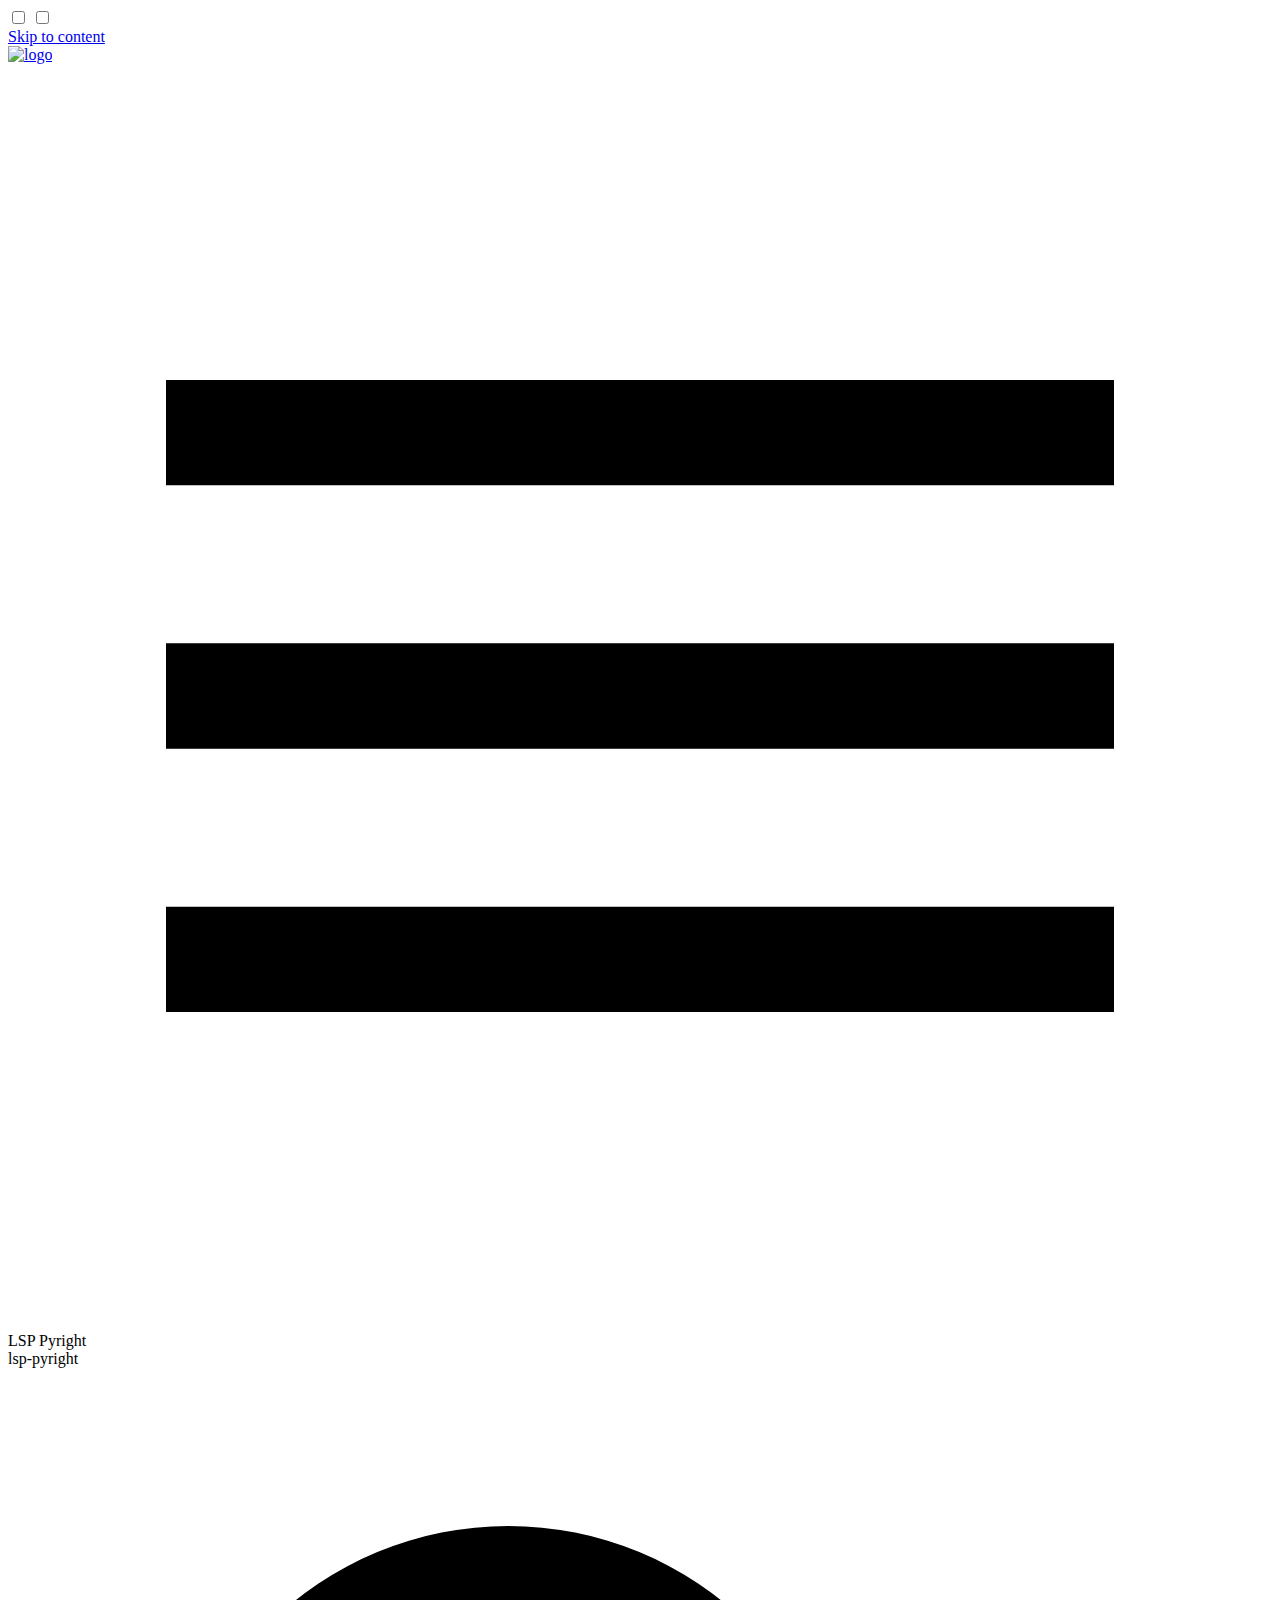
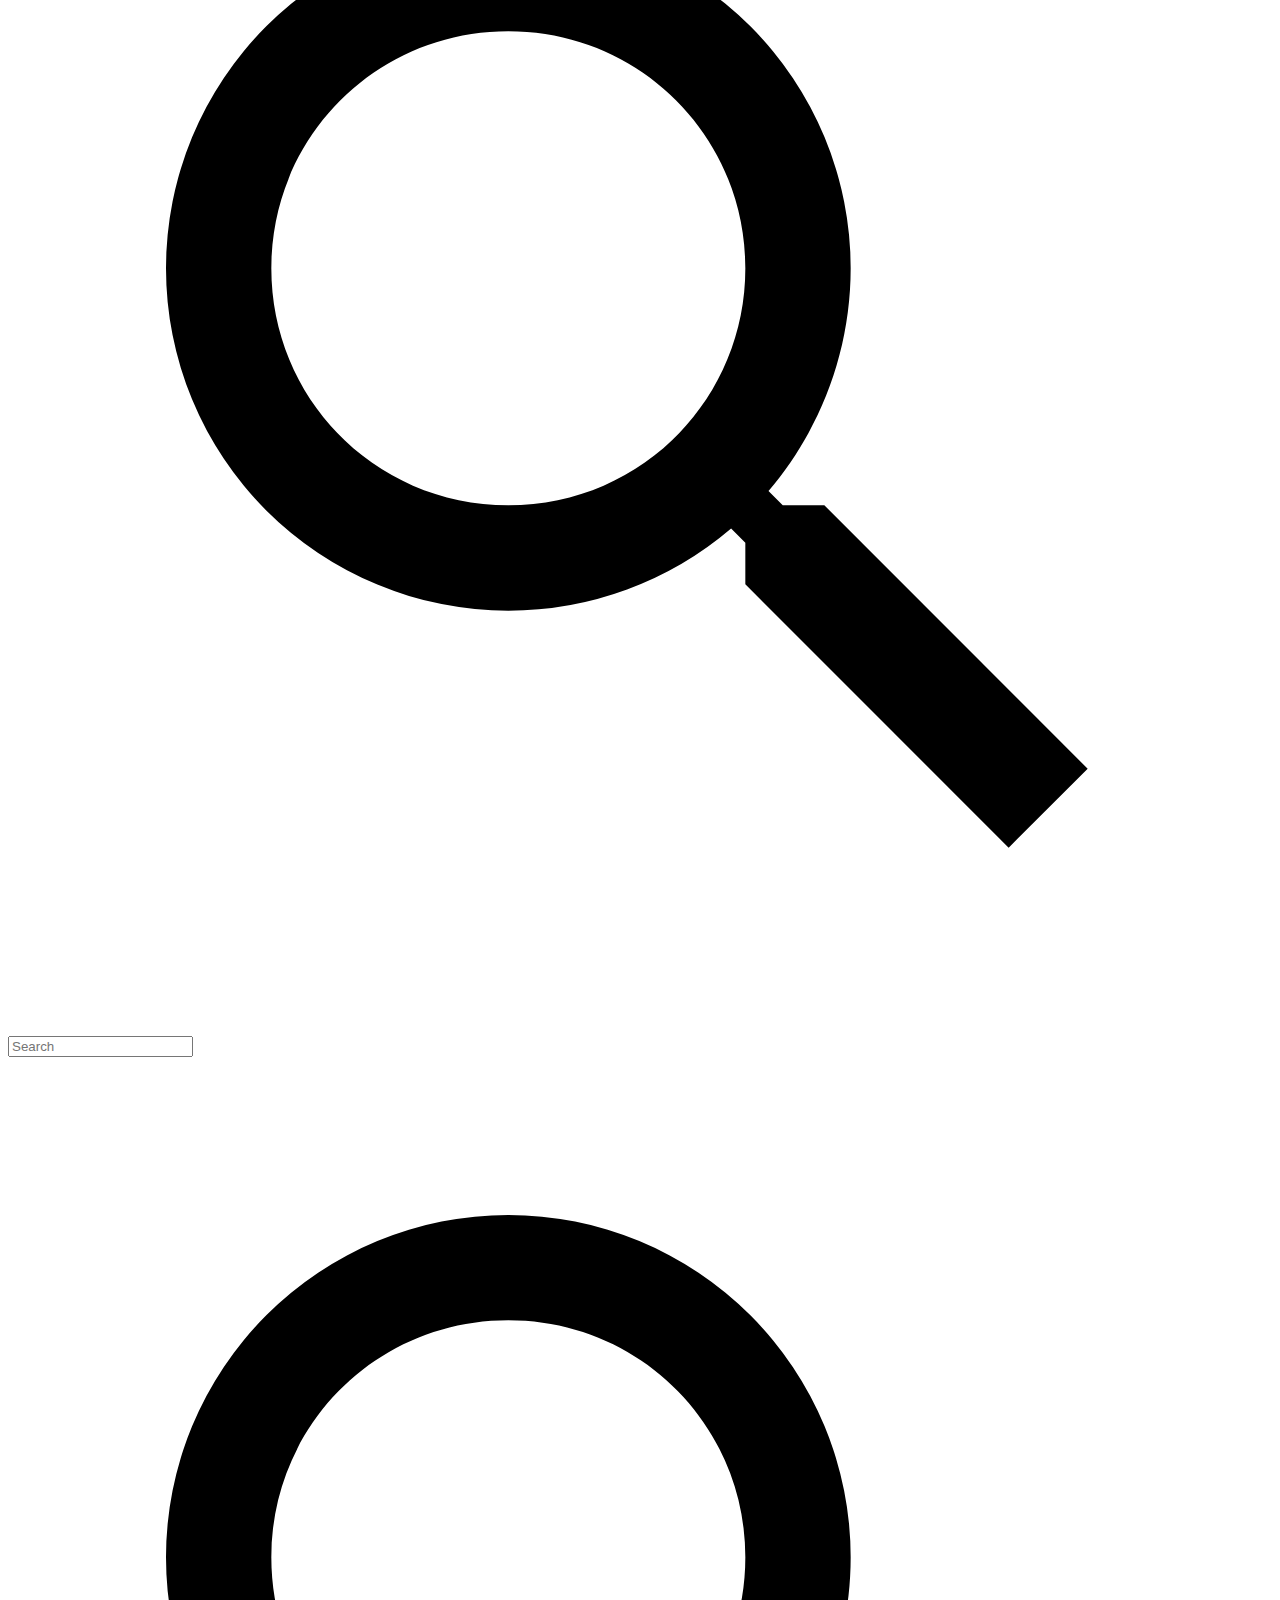
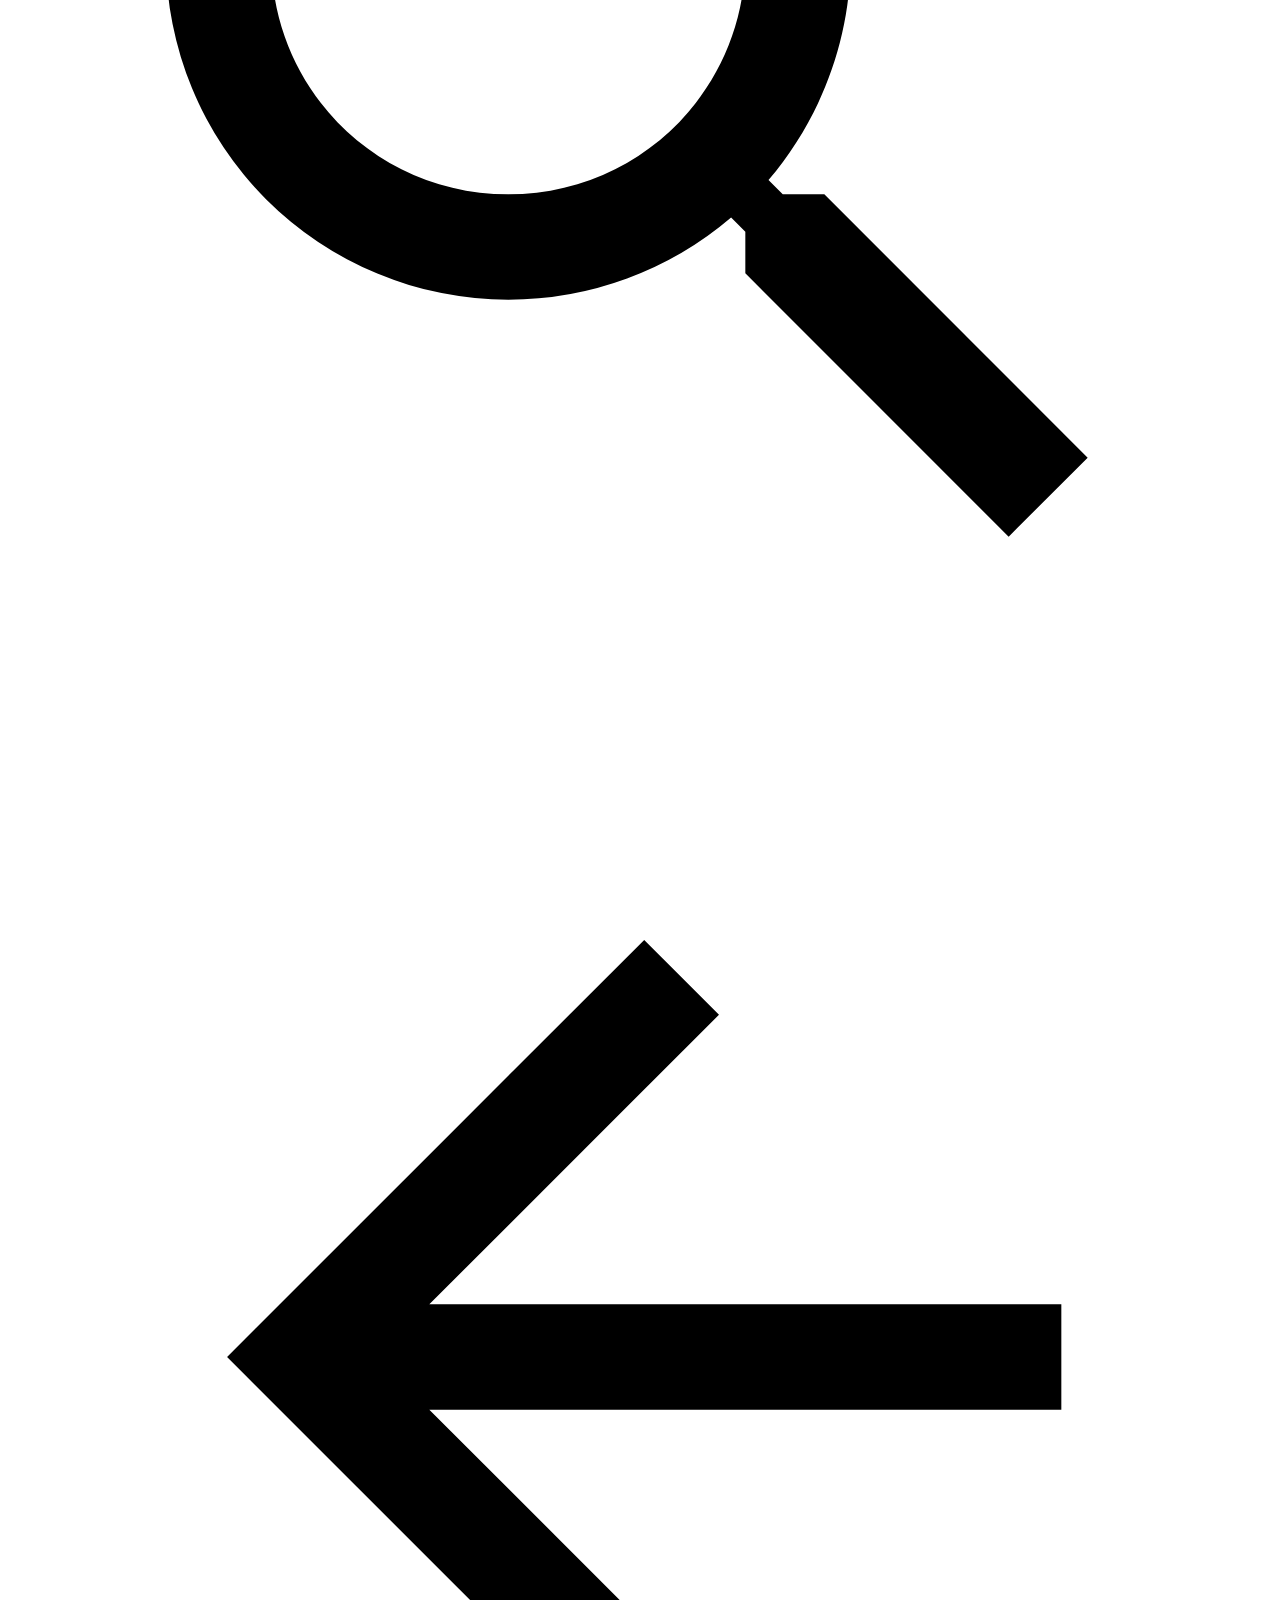
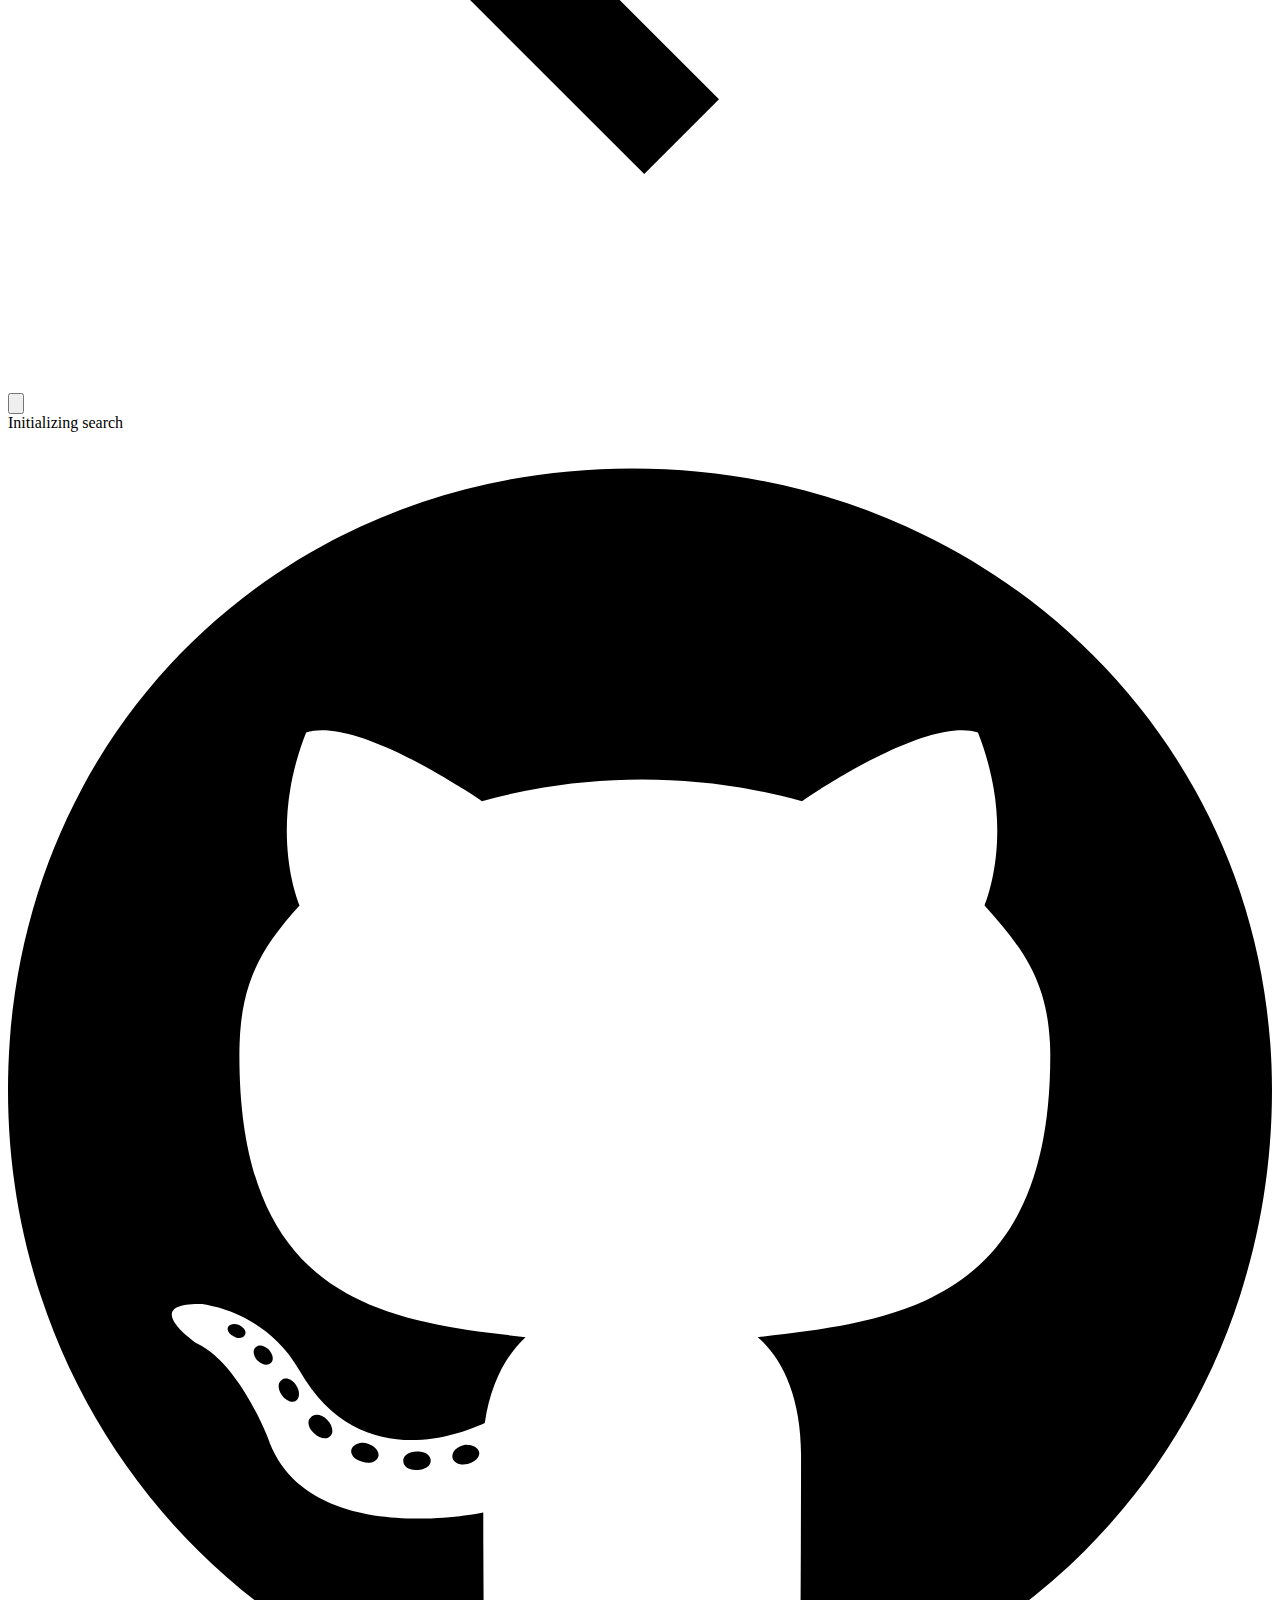
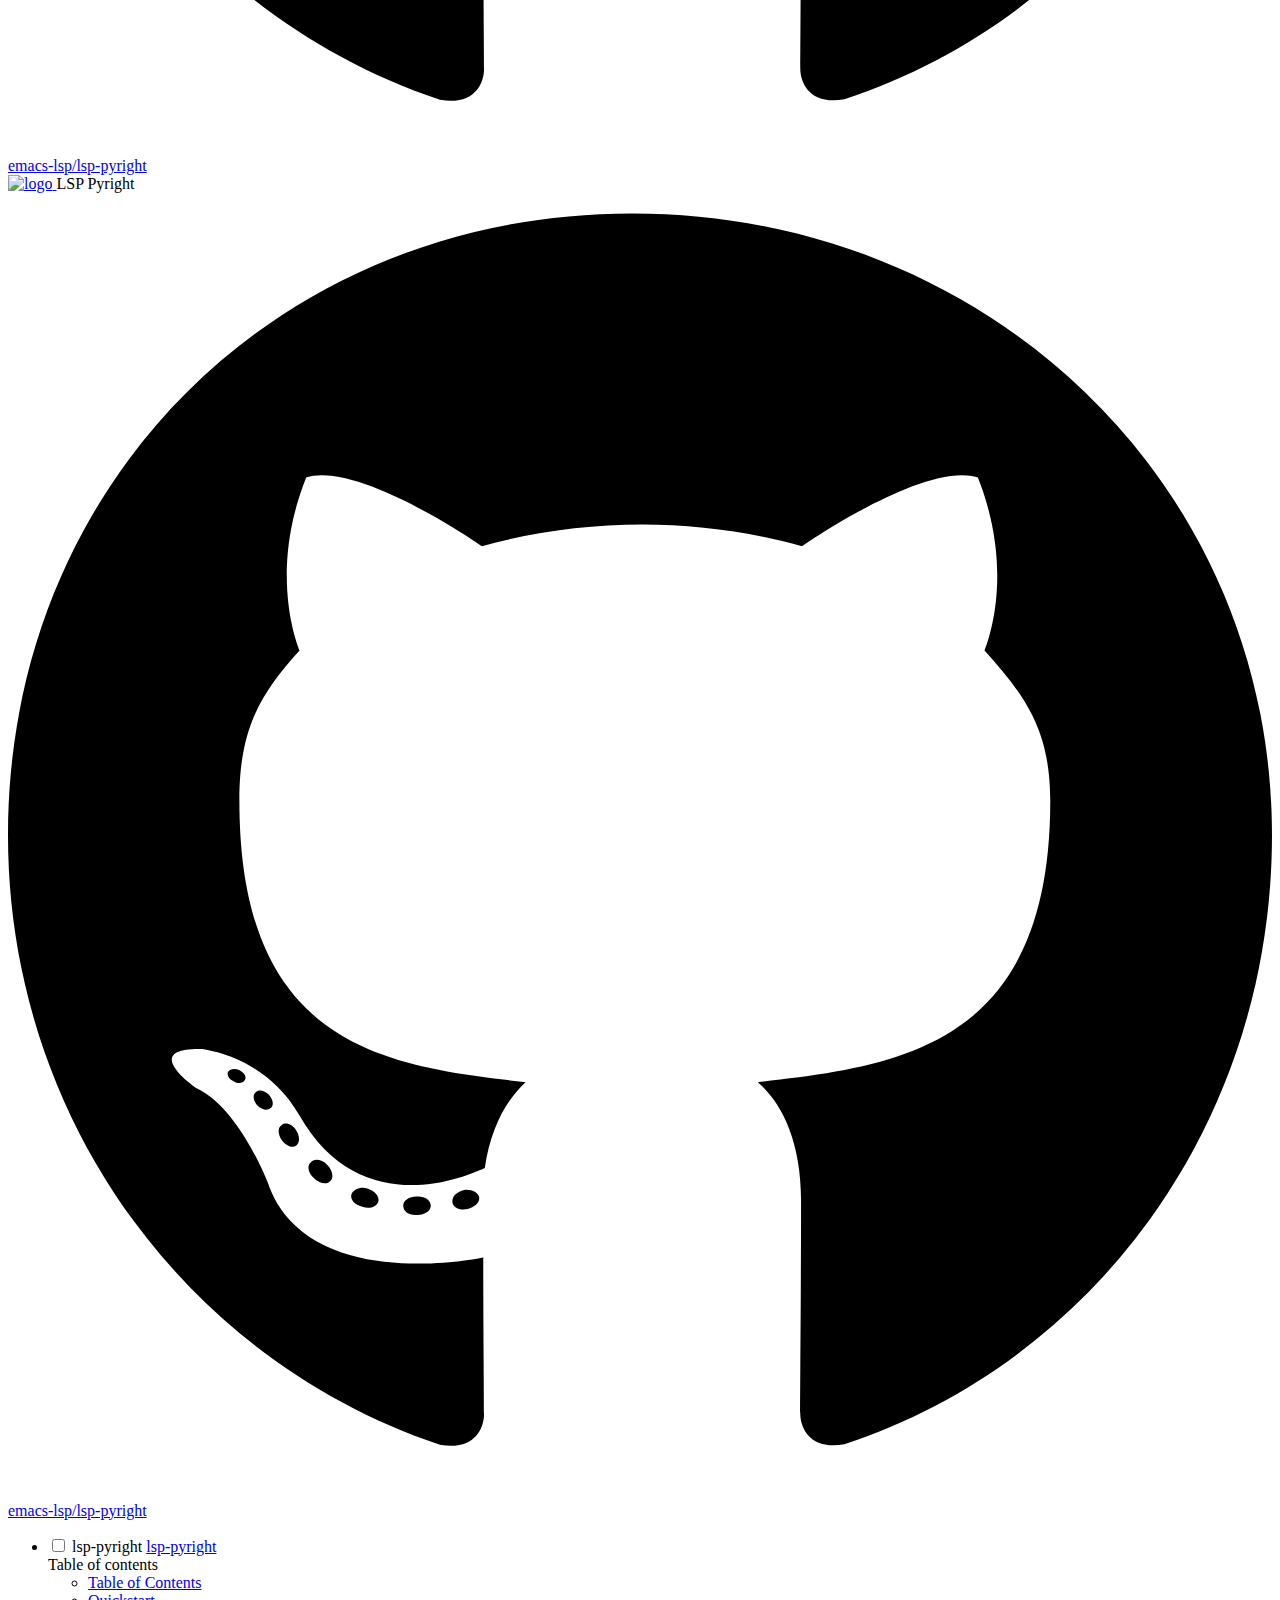
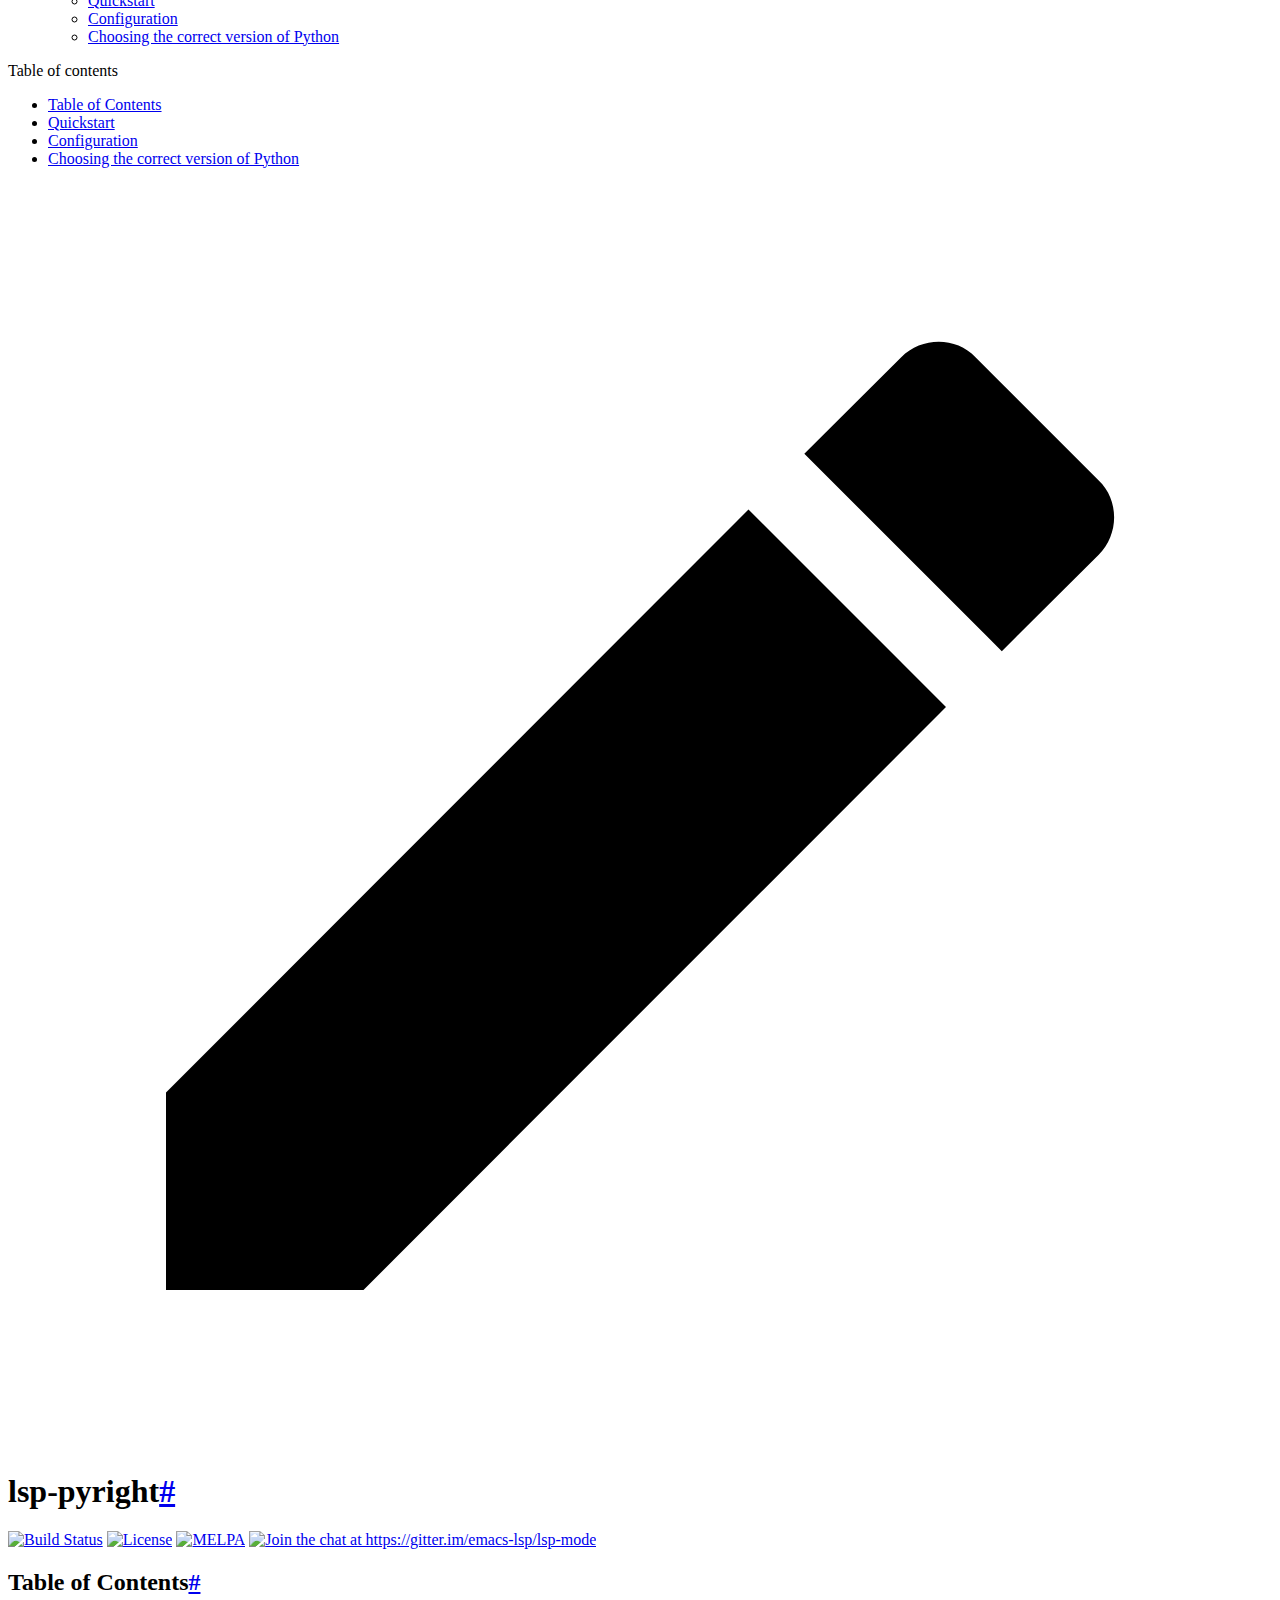
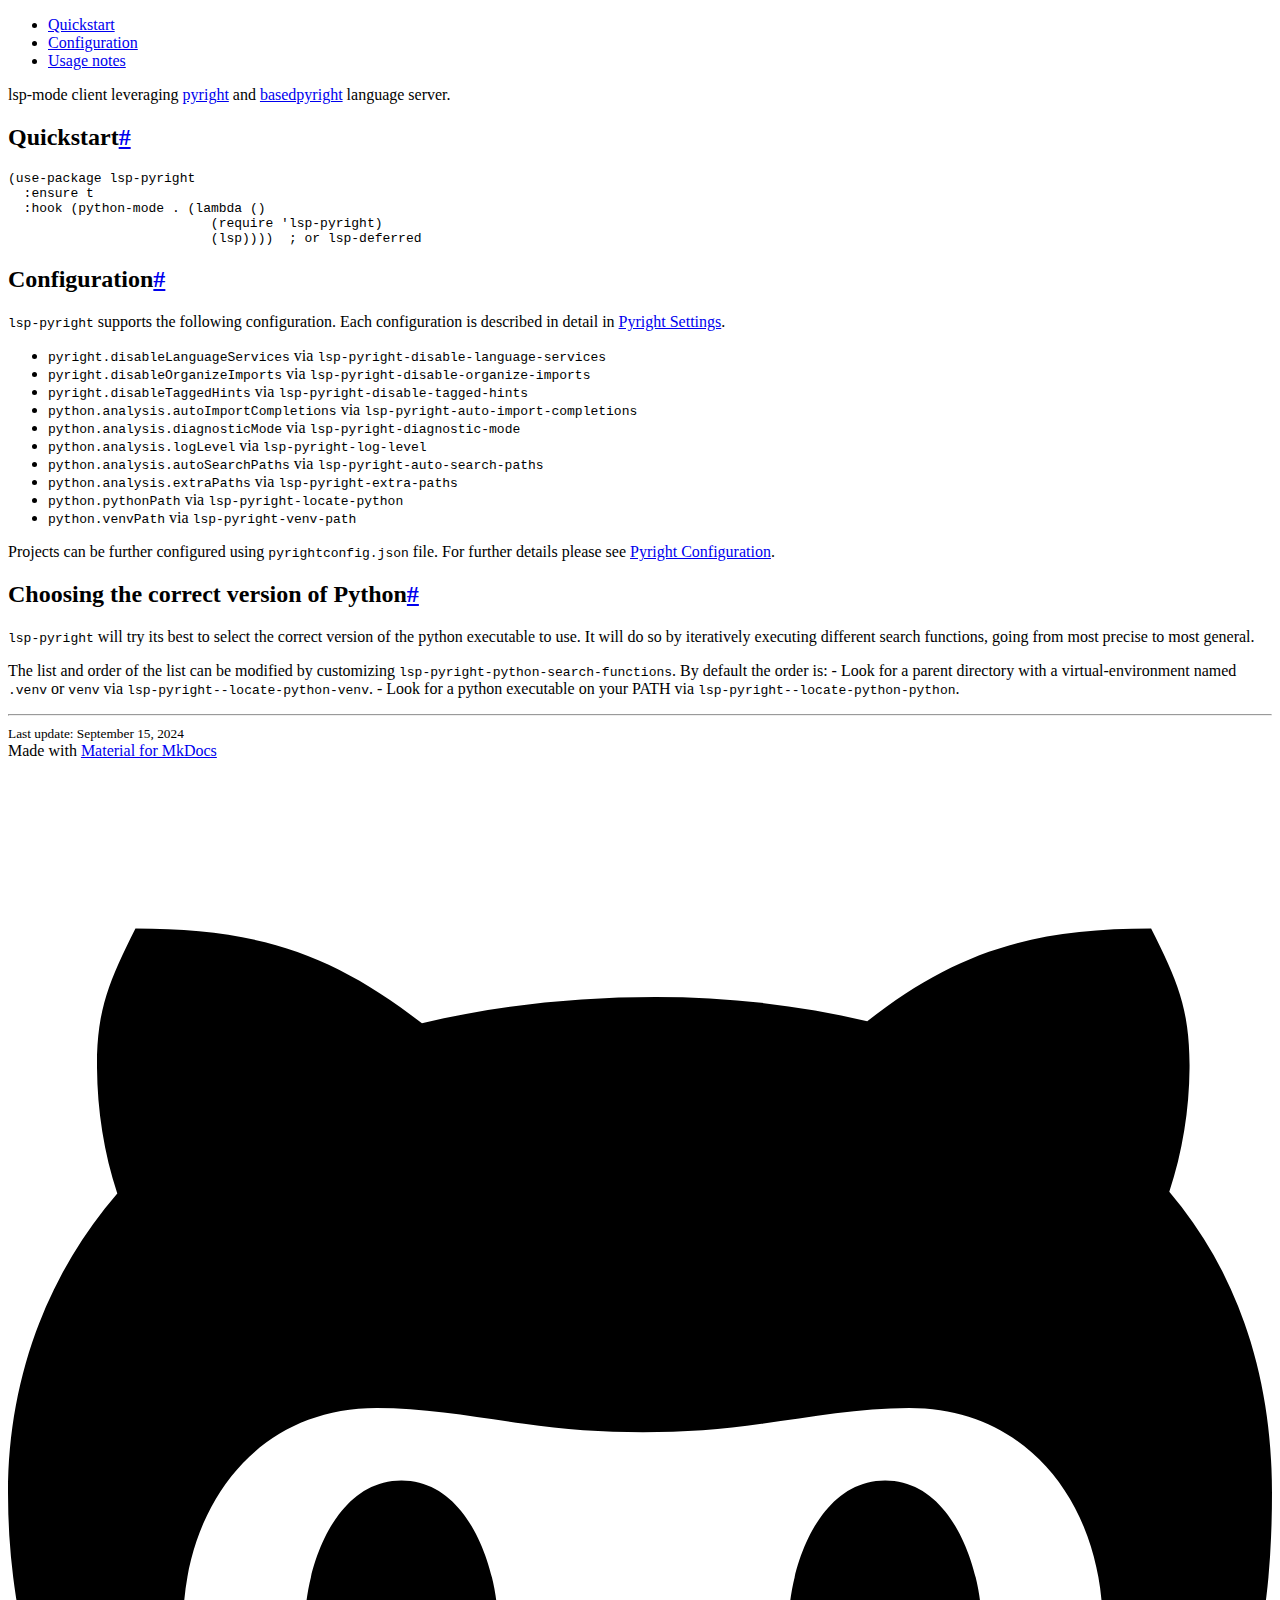
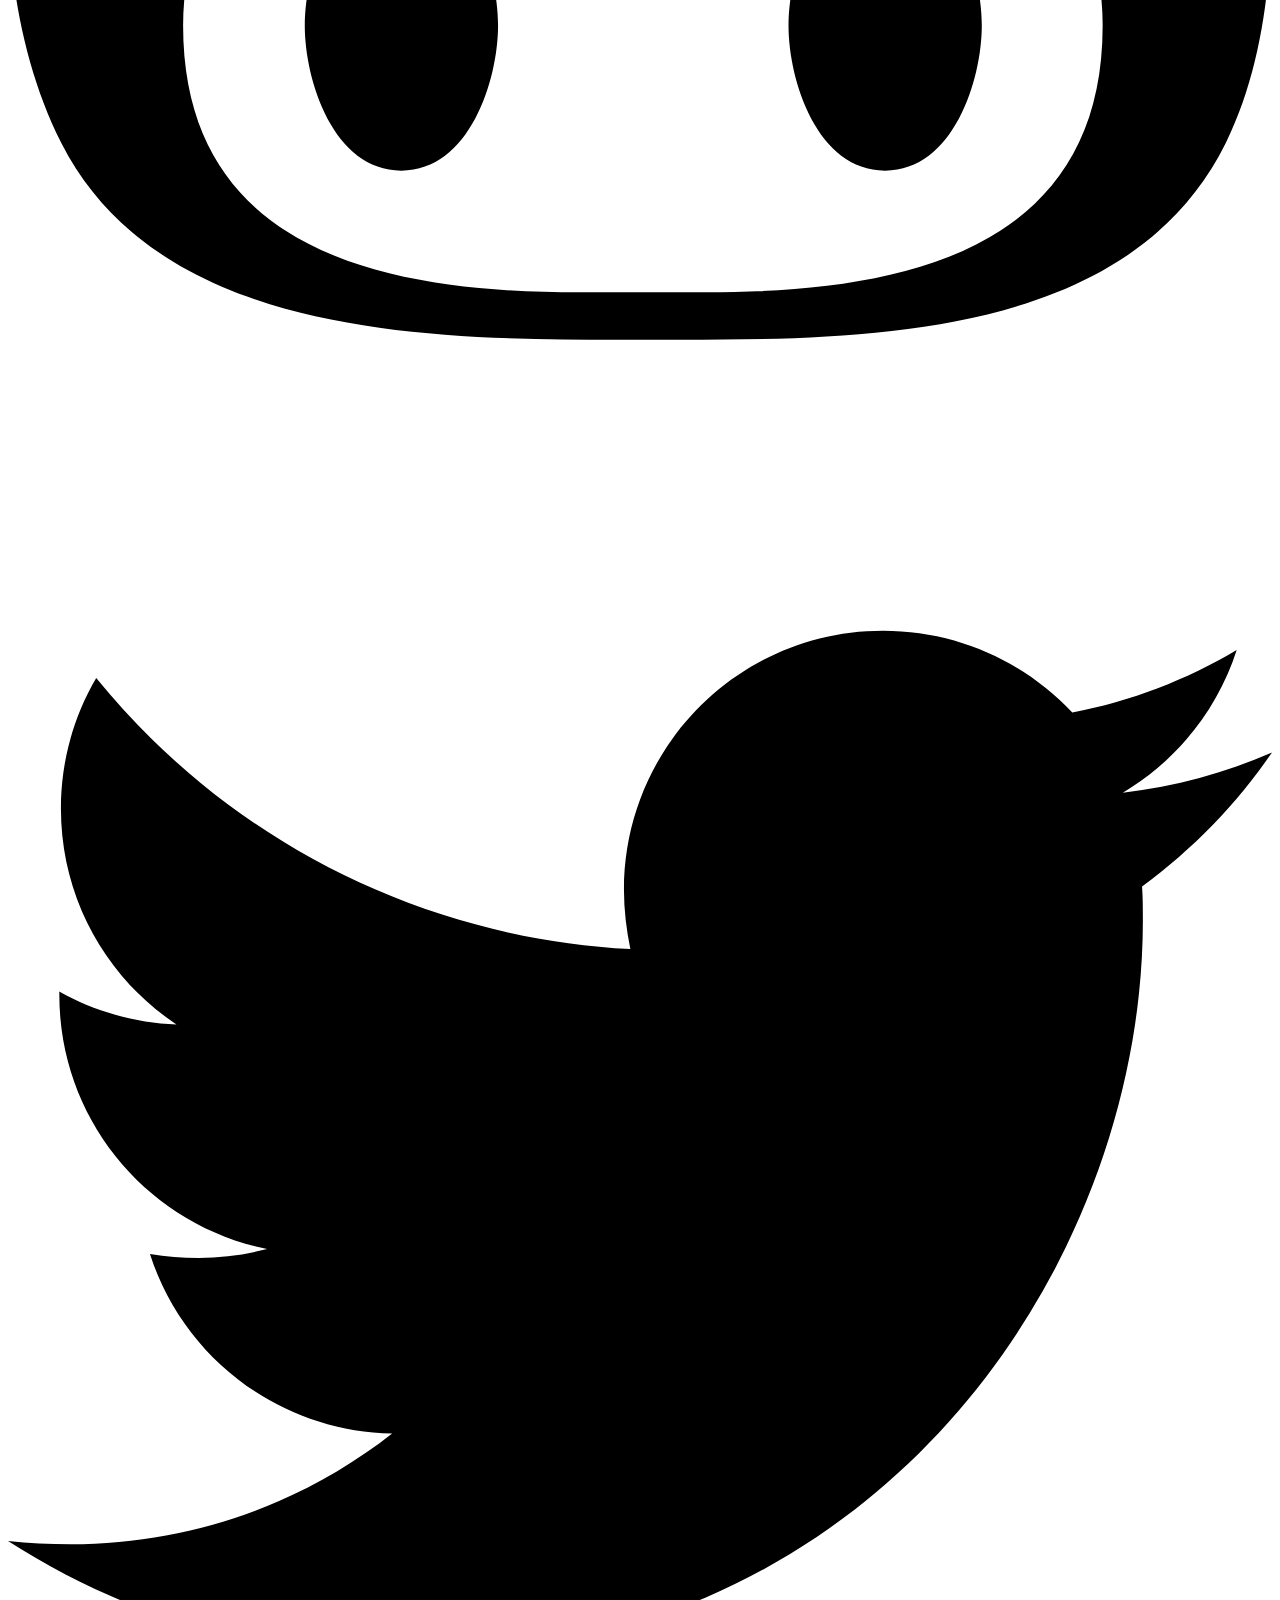
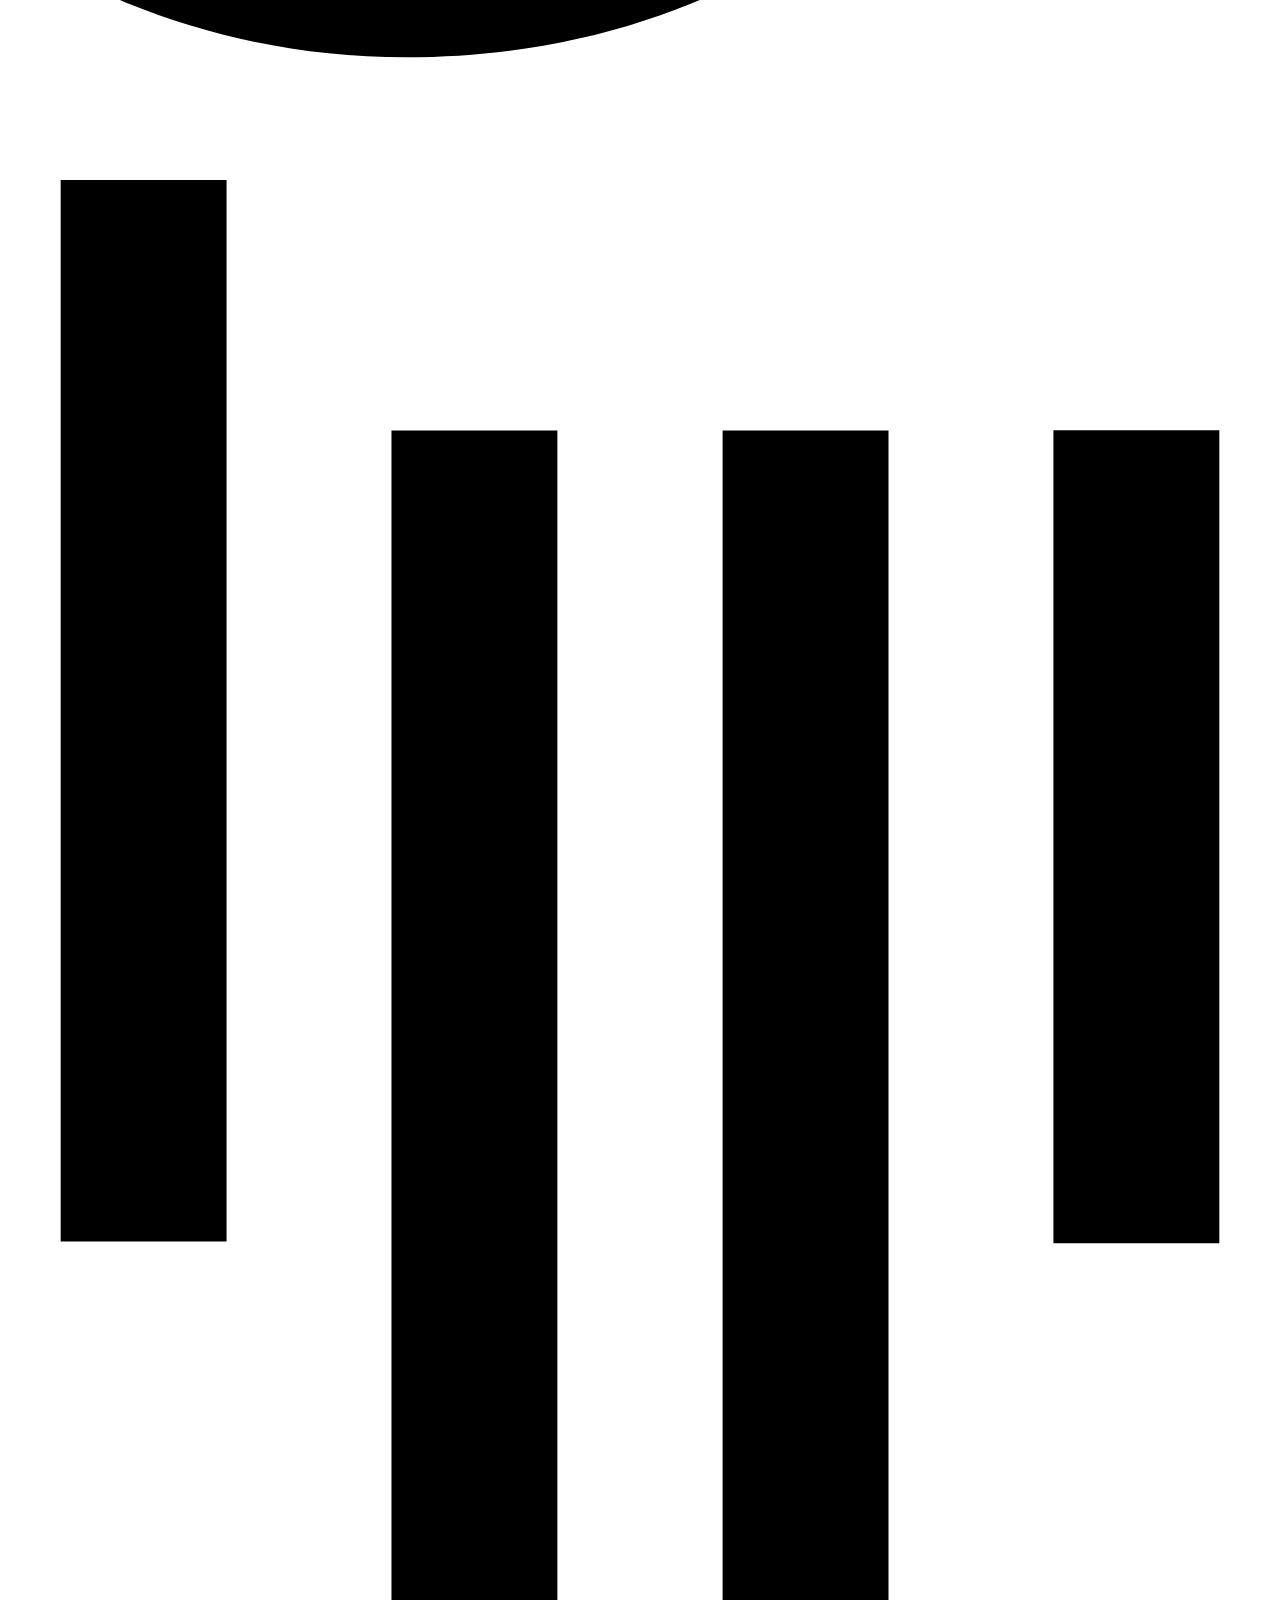
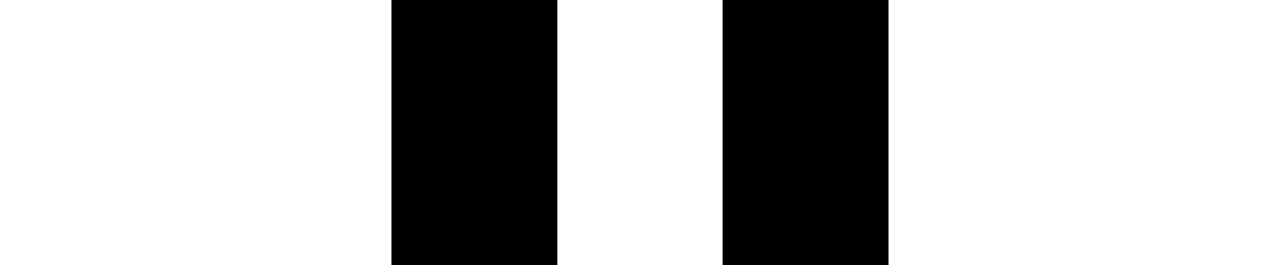
==== index.html @ d0a013f9 "deploy: 4aadc47f21da7561e5b79d75323e5bd85236c554" ====
<!doctype html>
<html lang="en" class="no-js">
  <head>
    
      <meta charset="utf-8">
      <meta name="viewport" content="width=device-width,initial-scale=1">
      
      
      
      <link rel="icon" href="images/logo.png">
      <meta name="generator" content="mkdocs-1.2.3, mkdocs-material-8.0.0">
    
    
      
        <title>LSP Pyright</title>
      
    
    
      <link rel="stylesheet" href="assets/stylesheets/main.ad626c1e.min.css">
      
        
        <link rel="stylesheet" href="assets/stylesheets/palette.9204c3b2.min.css">
        
      
    
    
    
      
        
        <link rel="preconnect" href="https://fonts.gstatic.com" crossorigin>
        <link rel="stylesheet" href="https://fonts.googleapis.com/css?family=Roboto:300,400,400i,700%7CRoboto+Mono&display=fallback">
        <style>:root{--md-text-font:"Roboto";--md-code-font:"Roboto Mono"}</style>
      
    
    
      <link rel="stylesheet" href="stylesheets/extra.css">
    
    <script>function __md_scope(e,t,_){return new URL(_||(t===localStorage?".":"."),location).pathname+"."+e}function __md_get(e,t=localStorage,_){return JSON.parse(t.getItem(__md_scope(e,t,_)))}function __md_set(e,t,_=localStorage,o){try{_.setItem(__md_scope(e,_,o),JSON.stringify(t))}catch(e){}}</script>
    
      


    
    
  </head>
  
  
    
    
    
    
    
    <body dir="ltr" data-md-color-scheme="" data-md-color-primary="none" data-md-color-accent="none">
  
    
    
    <input class="md-toggle" data-md-toggle="drawer" type="checkbox" id="__drawer" autocomplete="off">
    <input class="md-toggle" data-md-toggle="search" type="checkbox" id="__search" autocomplete="off">
    <label class="md-overlay" for="__drawer"></label>
    <div data-md-component="skip">
      
        
        <a href="#lsp-pyright" class="md-skip">
          Skip to content
        </a>
      
    </div>
    <div data-md-component="announce">
      
    </div>
    
    
      

<header class="md-header" data-md-component="header">
  <nav class="md-header__inner md-grid" aria-label="Header">
    <a href="." title="LSP Pyright" class="md-header__button md-logo" aria-label="LSP Pyright" data-md-component="logo">
      
  <img src="images/logo.png" alt="logo">

    </a>
    <label class="md-header__button md-icon" for="__drawer">
      <svg xmlns="http://www.w3.org/2000/svg" viewBox="0 0 24 24"><path d="M3 6h18v2H3V6m0 5h18v2H3v-2m0 5h18v2H3v-2z"/></svg>
    </label>
    <div class="md-header__title" data-md-component="header-title">
      <div class="md-header__ellipsis">
        <div class="md-header__topic">
          <span class="md-ellipsis">
            LSP Pyright
          </span>
        </div>
        <div class="md-header__topic" data-md-component="header-topic">
          <span class="md-ellipsis">
            
              lsp-pyright
            
          </span>
        </div>
      </div>
    </div>
    
    
    
      <label class="md-header__button md-icon" for="__search">
        <svg xmlns="http://www.w3.org/2000/svg" viewBox="0 0 24 24"><path d="M9.5 3A6.5 6.5 0 0 1 16 9.5c0 1.61-.59 3.09-1.56 4.23l.27.27h.79l5 5-1.5 1.5-5-5v-.79l-.27-.27A6.516 6.516 0 0 1 9.5 16 6.5 6.5 0 0 1 3 9.5 6.5 6.5 0 0 1 9.5 3m0 2C7 5 5 7 5 9.5S7 14 9.5 14 14 12 14 9.5 12 5 9.5 5z"/></svg>
      </label>
      <div class="md-search" data-md-component="search" role="dialog">
  <label class="md-search__overlay" for="__search"></label>
  <div class="md-search__inner" role="search">
    <form class="md-search__form" name="search">
      <input type="text" class="md-search__input" name="query" aria-label="Search" placeholder="Search" autocapitalize="off" autocorrect="off" autocomplete="off" spellcheck="false" data-md-component="search-query" required>
      <label class="md-search__icon md-icon" for="__search">
        <svg xmlns="http://www.w3.org/2000/svg" viewBox="0 0 24 24"><path d="M9.5 3A6.5 6.5 0 0 1 16 9.5c0 1.61-.59 3.09-1.56 4.23l.27.27h.79l5 5-1.5 1.5-5-5v-.79l-.27-.27A6.516 6.516 0 0 1 9.5 16 6.5 6.5 0 0 1 3 9.5 6.5 6.5 0 0 1 9.5 3m0 2C7 5 5 7 5 9.5S7 14 9.5 14 14 12 14 9.5 12 5 9.5 5z"/></svg>
        <svg xmlns="http://www.w3.org/2000/svg" viewBox="0 0 24 24"><path d="M20 11v2H8l5.5 5.5-1.42 1.42L4.16 12l7.92-7.92L13.5 5.5 8 11h12z"/></svg>
      </label>
      <nav class="md-search__options" aria-label="Search">
        
        <button type="reset" class="md-search__icon md-icon" aria-label="Clear" tabindex="-1">
          <svg xmlns="http://www.w3.org/2000/svg" viewBox="0 0 24 24"><path d="M19 6.41 17.59 5 12 10.59 6.41 5 5 6.41 10.59 12 5 17.59 6.41 19 12 13.41 17.59 19 19 17.59 13.41 12 19 6.41z"/></svg>
        </button>
      </nav>
      
    </form>
    <div class="md-search__output">
      <div class="md-search__scrollwrap" data-md-scrollfix>
        <div class="md-search-result" data-md-component="search-result">
          <div class="md-search-result__meta">
            Initializing search
          </div>
          <ol class="md-search-result__list"></ol>
        </div>
      </div>
    </div>
  </div>
</div>
    
    
      <div class="md-header__source">
        <a href="https://github.com/emacs-lsp/lsp-pyright/" title="Go to repository" class="md-source" data-md-component="source">
  <div class="md-source__icon md-icon">
    
    <svg xmlns="http://www.w3.org/2000/svg" viewBox="0 0 496 512"><path d="M165.9 397.4c0 2-2.3 3.6-5.2 3.6-3.3.3-5.6-1.3-5.6-3.6 0-2 2.3-3.6 5.2-3.6 3-.3 5.6 1.3 5.6 3.6zm-31.1-4.5c-.7 2 1.3 4.3 4.3 4.9 2.6 1 5.6 0 6.2-2s-1.3-4.3-4.3-5.2c-2.6-.7-5.5.3-6.2 2.3zm44.2-1.7c-2.9.7-4.9 2.6-4.6 4.9.3 2 2.9 3.3 5.9 2.6 2.9-.7 4.9-2.6 4.6-4.6-.3-1.9-3-3.2-5.9-2.9zM244.8 8C106.1 8 0 113.3 0 252c0 110.9 69.8 205.8 169.5 239.2 12.8 2.3 17.3-5.6 17.3-12.1 0-6.2-.3-40.4-.3-61.4 0 0-70 15-84.7-29.8 0 0-11.4-29.1-27.8-36.6 0 0-22.9-15.7 1.6-15.4 0 0 24.9 2 38.6 25.8 21.9 38.6 58.6 27.5 72.9 20.9 2.3-16 8.8-27.1 16-33.7-55.9-6.2-112.3-14.3-112.3-110.5 0-27.5 7.6-41.3 23.6-58.9-2.6-6.5-11.1-33.3 2.6-67.9 20.9-6.5 69 27 69 27 20-5.6 41.5-8.5 62.8-8.5s42.8 2.9 62.8 8.5c0 0 48.1-33.6 69-27 13.7 34.7 5.2 61.4 2.6 67.9 16 17.7 25.8 31.5 25.8 58.9 0 96.5-58.9 104.2-114.8 110.5 9.2 7.9 17 22.9 17 46.4 0 33.7-.3 75.4-.3 83.6 0 6.5 4.6 14.4 17.3 12.1C428.2 457.8 496 362.9 496 252 496 113.3 383.5 8 244.8 8zM97.2 352.9c-1.3 1-1 3.3.7 5.2 1.6 1.6 3.9 2.3 5.2 1 1.3-1 1-3.3-.7-5.2-1.6-1.6-3.9-2.3-5.2-1zm-10.8-8.1c-.7 1.3.3 2.9 2.3 3.9 1.6 1 3.6.7 4.3-.7.7-1.3-.3-2.9-2.3-3.9-2-.6-3.6-.3-4.3.7zm32.4 35.6c-1.6 1.3-1 4.3 1.3 6.2 2.3 2.3 5.2 2.6 6.5 1 1.3-1.3.7-4.3-1.3-6.2-2.2-2.3-5.2-2.6-6.5-1zm-11.4-14.7c-1.6 1-1.6 3.6 0 5.9 1.6 2.3 4.3 3.3 5.6 2.3 1.6-1.3 1.6-3.9 0-6.2-1.4-2.3-4-3.3-5.6-2z"/></svg>
  </div>
  <div class="md-source__repository">
    emacs-lsp/lsp-pyright
  </div>
</a>
      </div>
    
  </nav>
  
</header>
    
    <div class="md-container" data-md-component="container">
      
      
        
          
        
      
      <main class="md-main" data-md-component="main">
        <div class="md-main__inner md-grid">
          
            
              
              <div class="md-sidebar md-sidebar--primary" data-md-component="sidebar" data-md-type="navigation" >
                <div class="md-sidebar__scrollwrap">
                  <div class="md-sidebar__inner">
                    


<nav class="md-nav md-nav--primary" aria-label="Navigation" data-md-level="0">
  <label class="md-nav__title" for="__drawer">
    <a href="." title="LSP Pyright" class="md-nav__button md-logo" aria-label="LSP Pyright" data-md-component="logo">
      
  <img src="images/logo.png" alt="logo">

    </a>
    LSP Pyright
  </label>
  
    <div class="md-nav__source">
      <a href="https://github.com/emacs-lsp/lsp-pyright/" title="Go to repository" class="md-source" data-md-component="source">
  <div class="md-source__icon md-icon">
    
    <svg xmlns="http://www.w3.org/2000/svg" viewBox="0 0 496 512"><path d="M165.9 397.4c0 2-2.3 3.6-5.2 3.6-3.3.3-5.6-1.3-5.6-3.6 0-2 2.3-3.6 5.2-3.6 3-.3 5.6 1.3 5.6 3.6zm-31.1-4.5c-.7 2 1.3 4.3 4.3 4.9 2.6 1 5.6 0 6.2-2s-1.3-4.3-4.3-5.2c-2.6-.7-5.5.3-6.2 2.3zm44.2-1.7c-2.9.7-4.9 2.6-4.6 4.9.3 2 2.9 3.3 5.9 2.6 2.9-.7 4.9-2.6 4.6-4.6-.3-1.9-3-3.2-5.9-2.9zM244.8 8C106.1 8 0 113.3 0 252c0 110.9 69.8 205.8 169.5 239.2 12.8 2.3 17.3-5.6 17.3-12.1 0-6.2-.3-40.4-.3-61.4 0 0-70 15-84.7-29.8 0 0-11.4-29.1-27.8-36.6 0 0-22.9-15.7 1.6-15.4 0 0 24.9 2 38.6 25.8 21.9 38.6 58.6 27.5 72.9 20.9 2.3-16 8.8-27.1 16-33.7-55.9-6.2-112.3-14.3-112.3-110.5 0-27.5 7.6-41.3 23.6-58.9-2.6-6.5-11.1-33.3 2.6-67.9 20.9-6.5 69 27 69 27 20-5.6 41.5-8.5 62.8-8.5s42.8 2.9 62.8 8.5c0 0 48.1-33.6 69-27 13.7 34.7 5.2 61.4 2.6 67.9 16 17.7 25.8 31.5 25.8 58.9 0 96.5-58.9 104.2-114.8 110.5 9.2 7.9 17 22.9 17 46.4 0 33.7-.3 75.4-.3 83.6 0 6.5 4.6 14.4 17.3 12.1C428.2 457.8 496 362.9 496 252 496 113.3 383.5 8 244.8 8zM97.2 352.9c-1.3 1-1 3.3.7 5.2 1.6 1.6 3.9 2.3 5.2 1 1.3-1 1-3.3-.7-5.2-1.6-1.6-3.9-2.3-5.2-1zm-10.8-8.1c-.7 1.3.3 2.9 2.3 3.9 1.6 1 3.6.7 4.3-.7.7-1.3-.3-2.9-2.3-3.9-2-.6-3.6-.3-4.3.7zm32.4 35.6c-1.6 1.3-1 4.3 1.3 6.2 2.3 2.3 5.2 2.6 6.5 1 1.3-1.3.7-4.3-1.3-6.2-2.2-2.3-5.2-2.6-6.5-1zm-11.4-14.7c-1.6 1-1.6 3.6 0 5.9 1.6 2.3 4.3 3.3 5.6 2.3 1.6-1.3 1.6-3.9 0-6.2-1.4-2.3-4-3.3-5.6-2z"/></svg>
  </div>
  <div class="md-source__repository">
    emacs-lsp/lsp-pyright
  </div>
</a>
    </div>
  
  <ul class="md-nav__list" data-md-scrollfix>
    
      
      
      

  
  
    
  
  
    <li class="md-nav__item md-nav__item--active">
      
      <input class="md-nav__toggle md-toggle" data-md-toggle="toc" type="checkbox" id="__toc">
      
      
        
      
      
        <label class="md-nav__link md-nav__link--active" for="__toc">
          lsp-pyright
          <span class="md-nav__icon md-icon"></span>
        </label>
      
      <a href="." class="md-nav__link md-nav__link--active">
        lsp-pyright
      </a>
      
        

<nav class="md-nav md-nav--secondary" aria-label="Table of contents">
  
  
  
    
  
  
    <label class="md-nav__title" for="__toc">
      <span class="md-nav__icon md-icon"></span>
      Table of contents
    </label>
    <ul class="md-nav__list" data-md-component="toc" data-md-scrollfix>
      
        <li class="md-nav__item">
  <a href="#table-of-contents" class="md-nav__link">
    Table of Contents
  </a>
  
</li>
      
        <li class="md-nav__item">
  <a href="#quickstart" class="md-nav__link">
    Quickstart
  </a>
  
</li>
      
        <li class="md-nav__item">
  <a href="#configuration" class="md-nav__link">
    Configuration
  </a>
  
</li>
      
        <li class="md-nav__item">
  <a href="#choosing-the-correct-version-of-python" class="md-nav__link">
    Choosing the correct version of Python
  </a>
  
</li>
      
    </ul>
  
</nav>
      
    </li>
  

    
  </ul>
</nav>
                  </div>
                </div>
              </div>
            
            
              
              <div class="md-sidebar md-sidebar--secondary" data-md-component="sidebar" data-md-type="toc" >
                <div class="md-sidebar__scrollwrap">
                  <div class="md-sidebar__inner">
                    

<nav class="md-nav md-nav--secondary" aria-label="Table of contents">
  
  
  
    
  
  
    <label class="md-nav__title" for="__toc">
      <span class="md-nav__icon md-icon"></span>
      Table of contents
    </label>
    <ul class="md-nav__list" data-md-component="toc" data-md-scrollfix>
      
        <li class="md-nav__item">
  <a href="#table-of-contents" class="md-nav__link">
    Table of Contents
  </a>
  
</li>
      
        <li class="md-nav__item">
  <a href="#quickstart" class="md-nav__link">
    Quickstart
  </a>
  
</li>
      
        <li class="md-nav__item">
  <a href="#configuration" class="md-nav__link">
    Configuration
  </a>
  
</li>
      
        <li class="md-nav__item">
  <a href="#choosing-the-correct-version-of-python" class="md-nav__link">
    Choosing the correct version of Python
  </a>
  
</li>
      
    </ul>
  
</nav>
                  </div>
                </div>
              </div>
            
          
          <div class="md-content" data-md-component="content">
            <article class="md-content__inner md-typeset">
              
                
<a href="https://github.com/emacs-lsp/lsp-pyright/edit/master/docs/README.md" title="Edit this page" class="md-content__button md-icon">
  <svg xmlns="http://www.w3.org/2000/svg" viewBox="0 0 24 24"><path d="M20.71 7.04c.39-.39.39-1.04 0-1.41l-2.34-2.34c-.37-.39-1.02-.39-1.41 0l-1.84 1.83 3.75 3.75M3 17.25V21h3.75L17.81 9.93l-3.75-3.75L3 17.25z"/></svg>
</a>


<h1 id="lsp-pyright">lsp-pyright<a class="headerlink" href="#lsp-pyright" title="Permanent link">#</a></h1>
<p><a href="https://github.com/emacs-lsp/lsp-pyright/actions"><img alt="Build Status" src="https://github.com/emacs-lsp/lsp-pyright/workflows/CI/badge.svg?branch=master" /></a>
<a href="License"><img alt="License" src="http://img.shields.io/:License-GPL3-blue.svg" /></a>
<a href="https://melpa.org/#/lsp-pyright"><img alt="MELPA" src="https://melpa.org/packages/lsp-pyright-badge.svg" /></a>
<a href="https://gitter.im/emacs-lsp/lsp-mode?utm_source=badge&amp;utm_medium=badge&amp;utm_campaign=pr-badge&amp;utm_content=badge"><img alt="Join the chat at https://gitter.im/emacs-lsp/lsp-mode" src="https://badges.gitter.im/emacs-lsp/lsp-mode.svg" /></a></p>
<!-- markdown-toc start - Don't edit this section. Run M-x markdown-toc-refresh-toc -->

<h2 id="table-of-contents">Table of Contents<a class="headerlink" href="#table-of-contents" title="Permanent link">#</a></h2>
<ul>
<li><a href="#quickstart">Quickstart</a></li>
<li><a href="#configuration">Configuration</a></li>
<li><a href="#usage-notes">Usage notes</a></li>
</ul>
<!-- markdown-toc end -->

<p>lsp-mode client leveraging <a href="https://github.com/microsoft/pyright">pyright</a> and <a href="https://github.com/DetachHead/basedpyright">basedpyright</a> language server.</p>
<h2 id="quickstart">Quickstart<a class="headerlink" href="#quickstart" title="Permanent link">#</a></h2>
<div class="highlight"><pre><span></span><code><span class="p">(</span><span class="nb">use-package</span> <span class="nv">lsp-pyright</span>
  <span class="nb">:ensure</span> <span class="no">t</span>
  <span class="nb">:hook</span> <span class="p">(</span><span class="nv">python-mode</span> <span class="o">.</span> <span class="p">(</span><span class="nb">lambda</span> <span class="p">()</span>
                          <span class="p">(</span><span class="nb">require</span> <span class="ss">&#39;lsp-pyright</span><span class="p">)</span>
                          <span class="p">(</span><span class="nv">lsp</span><span class="p">))))</span>  <span class="c1">; or lsp-deferred</span>
</code></pre></div>
<h2 id="configuration">Configuration<a class="headerlink" href="#configuration" title="Permanent link">#</a></h2>
<p><code>lsp-pyright</code> supports the following configuration. Each configuration is described in detail in
<a href="https://github.com/microsoft/pyright/blob/master/docs/settings.md">Pyright Settings</a>.</p>
<ul>
<li><code>pyright.disableLanguageServices</code> via <code>lsp-pyright-disable-language-services</code></li>
<li><code>pyright.disableOrganizeImports</code> via <code>lsp-pyright-disable-organize-imports</code></li>
<li><code>pyright.disableTaggedHints</code> via <code>lsp-pyright-disable-tagged-hints</code></li>
<li><code>python.analysis.autoImportCompletions</code> via <code>lsp-pyright-auto-import-completions</code></li>
<li><code>python.analysis.diagnosticMode</code> via <code>lsp-pyright-diagnostic-mode</code></li>
<li><code>python.analysis.logLevel</code> via <code>lsp-pyright-log-level</code></li>
<li><code>python.analysis.autoSearchPaths</code> via <code>lsp-pyright-auto-search-paths</code></li>
<li><code>python.analysis.extraPaths</code> via <code>lsp-pyright-extra-paths</code></li>
<li><code>python.pythonPath</code> via <code>lsp-pyright-locate-python</code></li>
<li><code>python.venvPath</code> via <code>lsp-pyright-venv-path</code></li>
</ul>
<p>Projects can be further configured using <code>pyrightconfig.json</code> file. For further details please see
<a href="https://github.com/microsoft/pyright/blob/master/docs/configuration.md">Pyright Configuration</a>.</p>
<h2 id="choosing-the-correct-version-of-python">Choosing the correct version of Python<a class="headerlink" href="#choosing-the-correct-version-of-python" title="Permanent link">#</a></h2>
<p><code>lsp-pyright</code> will try its best to select the correct version of the
python executable to use. It will do so by iteratively executing
different search functions, going from most precise to most
general.</p>
<p>The list and order of the list can be modified by customizing
<code>lsp-pyright-python-search-functions</code>. By default the order is:
 - Look for a parent directory with a virtual-environment named
   <code>.venv</code> or <code>venv</code> via <code>lsp-pyright--locate-python-venv</code>.
 - Look for a python executable on your PATH via
   <code>lsp-pyright--locate-python-python</code>.</p>

  <hr>
<div class="md-source-file">
  <small>
    
      Last update:
      <span class="git-revision-date-localized-plugin git-revision-date-localized-plugin-date">September 15, 2024</span>
      
    
  </small>
</div>

              
            </article>
          </div>
        </div>
        
      </main>
      
        <footer class="md-footer">
  
  <div class="md-footer-meta md-typeset">
    <div class="md-footer-meta__inner md-grid">
      <div class="md-copyright">
  
  
    Made with
    <a href="https://squidfunk.github.io/mkdocs-material/" target="_blank" rel="noopener">
      Material for MkDocs
    </a>
  
</div>
      
        <div class="md-social">
  
    
    
      
      
    
    <a href="https://github.com/emacs-lsp" target="_blank" rel="noopener" title="github.com" class="md-social__link">
      <svg xmlns="http://www.w3.org/2000/svg" viewBox="0 0 480 512"><path d="M186.1 328.7c0 20.9-10.9 55.1-36.7 55.1s-36.7-34.2-36.7-55.1 10.9-55.1 36.7-55.1 36.7 34.2 36.7 55.1zM480 278.2c0 31.9-3.2 65.7-17.5 95-37.9 76.6-142.1 74.8-216.7 74.8-75.8 0-186.2 2.7-225.6-74.8-14.6-29-20.2-63.1-20.2-95 0-41.9 13.9-81.5 41.5-113.6-5.2-15.8-7.7-32.4-7.7-48.8 0-21.5 4.9-32.3 14.6-51.8 45.3 0 74.3 9 108.8 36 29-6.9 58.8-10 88.7-10 27 0 54.2 2.9 80.4 9.2 34-26.7 63-35.2 107.8-35.2 9.8 19.5 14.6 30.3 14.6 51.8 0 16.4-2.6 32.7-7.7 48.2 27.5 32.4 39 72.3 39 114.2zm-64.3 50.5c0-43.9-26.7-82.6-73.5-82.6-18.9 0-37 3.4-56 6-14.9 2.3-29.8 3.2-45.1 3.2-15.2 0-30.1-.9-45.1-3.2-18.7-2.6-37-6-56-6-46.8 0-73.5 38.7-73.5 82.6 0 87.8 80.4 101.3 150.4 101.3h48.2c70.3 0 150.6-13.4 150.6-101.3zm-82.6-55.1c-25.8 0-36.7 34.2-36.7 55.1s10.9 55.1 36.7 55.1 36.7-34.2 36.7-55.1-10.9-55.1-36.7-55.1z"/></svg>
    </a>
  
    
    
      
      
    
    <a href="https://twitter.com/yonchovski" target="_blank" rel="noopener" title="twitter.com" class="md-social__link">
      <svg xmlns="http://www.w3.org/2000/svg" viewBox="0 0 512 512"><path d="M459.37 151.716c.325 4.548.325 9.097.325 13.645 0 138.72-105.583 298.558-298.558 298.558-59.452 0-114.68-17.219-161.137-47.106 8.447.974 16.568 1.299 25.34 1.299 49.055 0 94.213-16.568 130.274-44.832-46.132-.975-84.792-31.188-98.112-72.772 6.498.974 12.995 1.624 19.818 1.624 9.421 0 18.843-1.3 27.614-3.573-48.081-9.747-84.143-51.98-84.143-102.985v-1.299c13.969 7.797 30.214 12.67 47.431 13.319-28.264-18.843-46.781-51.005-46.781-87.391 0-19.492 5.197-37.36 14.294-52.954 51.655 63.675 129.3 105.258 216.365 109.807-1.624-7.797-2.599-15.918-2.599-24.04 0-57.828 46.782-104.934 104.934-104.934 30.213 0 57.502 12.67 76.67 33.137 23.715-4.548 46.456-13.32 66.599-25.34-7.798 24.366-24.366 44.833-46.132 57.827 21.117-2.273 41.584-8.122 60.426-16.243-14.292 20.791-32.161 39.308-52.628 54.253z"/></svg>
    </a>
  
    
    
      
      
    
    <a href="https://gitter.im/emacs-lsp/lsp-mode" target="_blank" rel="noopener" title="gitter.im" class="md-social__link">
      <svg xmlns="http://www.w3.org/2000/svg" viewBox="0 0 384 512"><path d="M66.4 322.5H16V0h50.4v322.5zM166.9 76.1h-50.4V512h50.4V76.1zm100.6 0h-50.4V512h50.4V76.1zM368 76h-50.4v247H368V76z"/></svg>
    </a>
  
</div>
      
    </div>
  </div>
</footer>
      
    </div>
    <div class="md-dialog" data-md-component="dialog">
      <div class="md-dialog__inner md-typeset"></div>
    </div>
    <script id="__config" type="application/json">{"base": ".", "features": [], "translations": {"clipboard.copy": "Copy to clipboard", "clipboard.copied": "Copied to clipboard", "search.config.lang": "en", "search.config.pipeline": "trimmer, stopWordFilter", "search.config.separator": "[\\s\\-]+", "search.placeholder": "Search", "search.result.placeholder": "Type to start searching", "search.result.none": "No matching documents", "search.result.one": "1 matching document", "search.result.other": "# matching documents", "search.result.more.one": "1 more on this page", "search.result.more.other": "# more on this page", "search.result.term.missing": "Missing", "select.version.title": "Select version"}, "search": "assets/javascripts/workers/search.01824240.min.js"}</script>
    
    
      <script src="assets/javascripts/bundle.e8a254df.min.js"></script>
      
    
  </body>
</html>
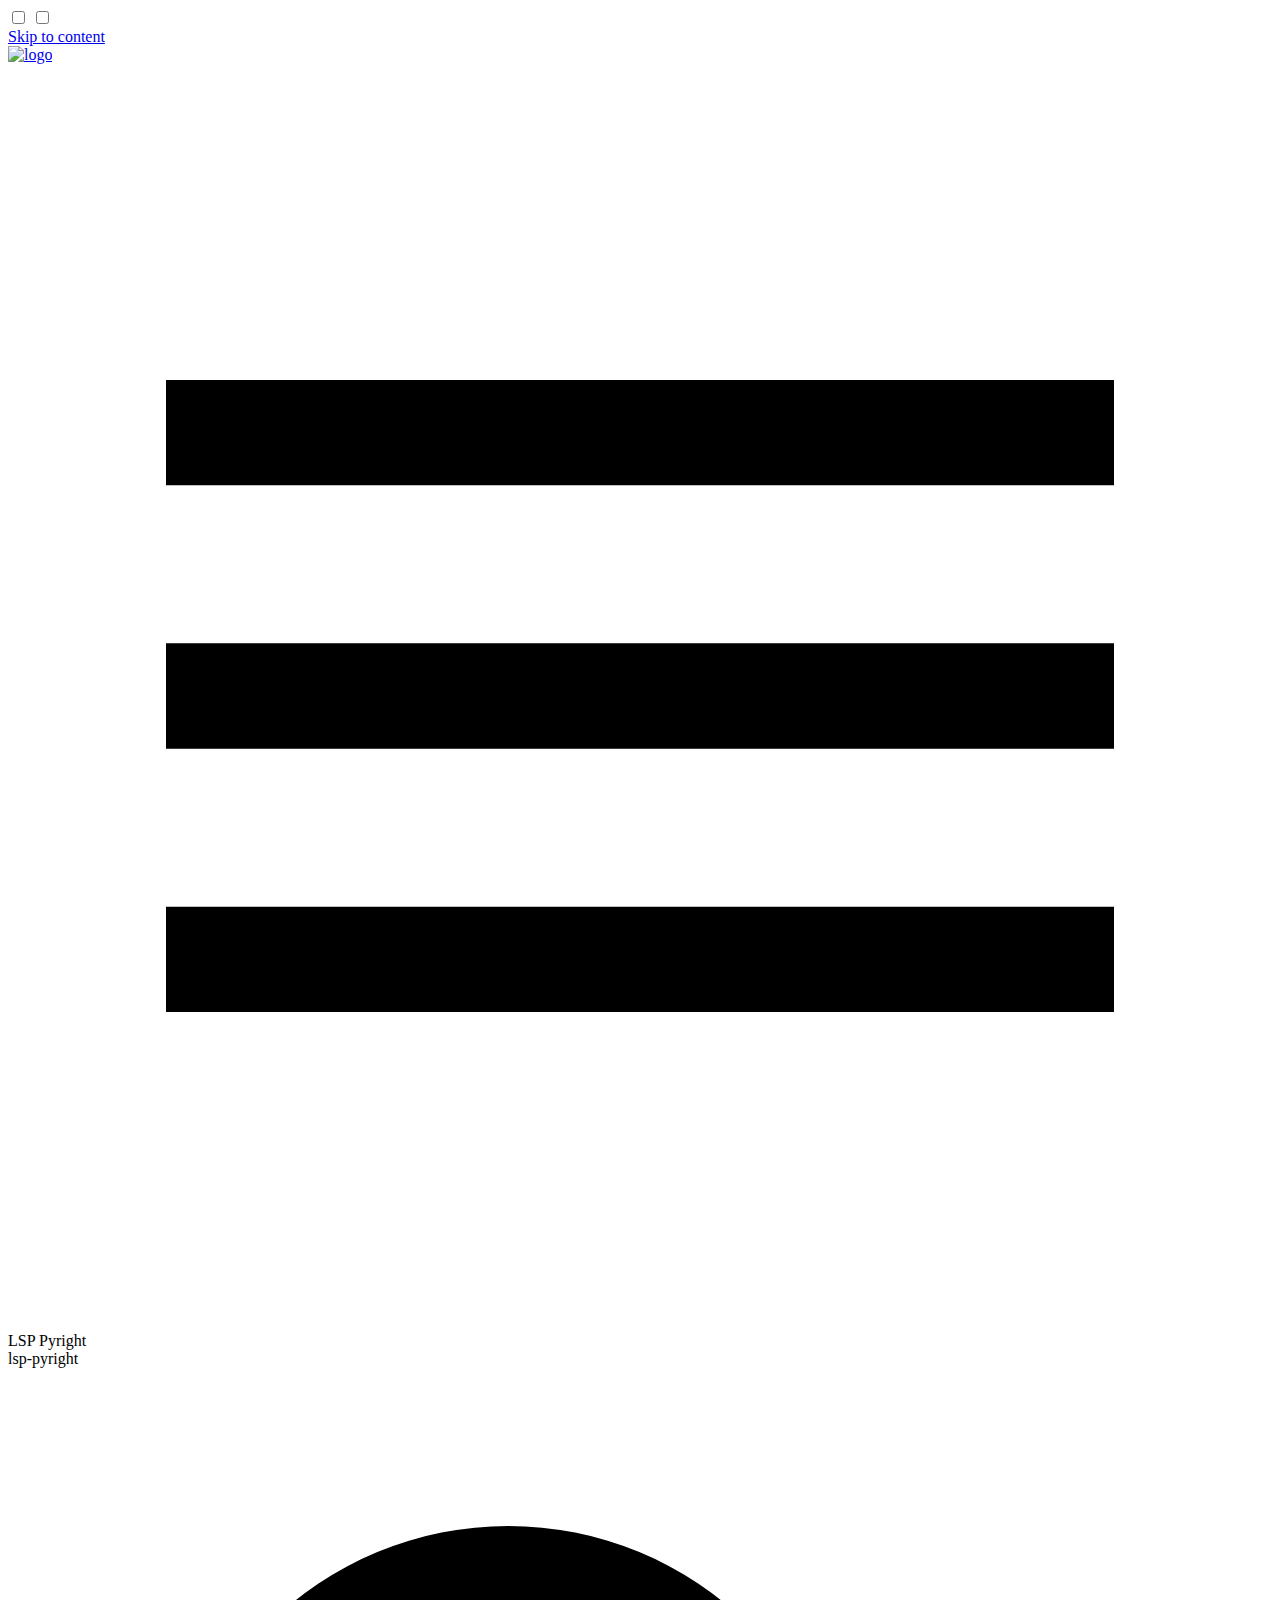
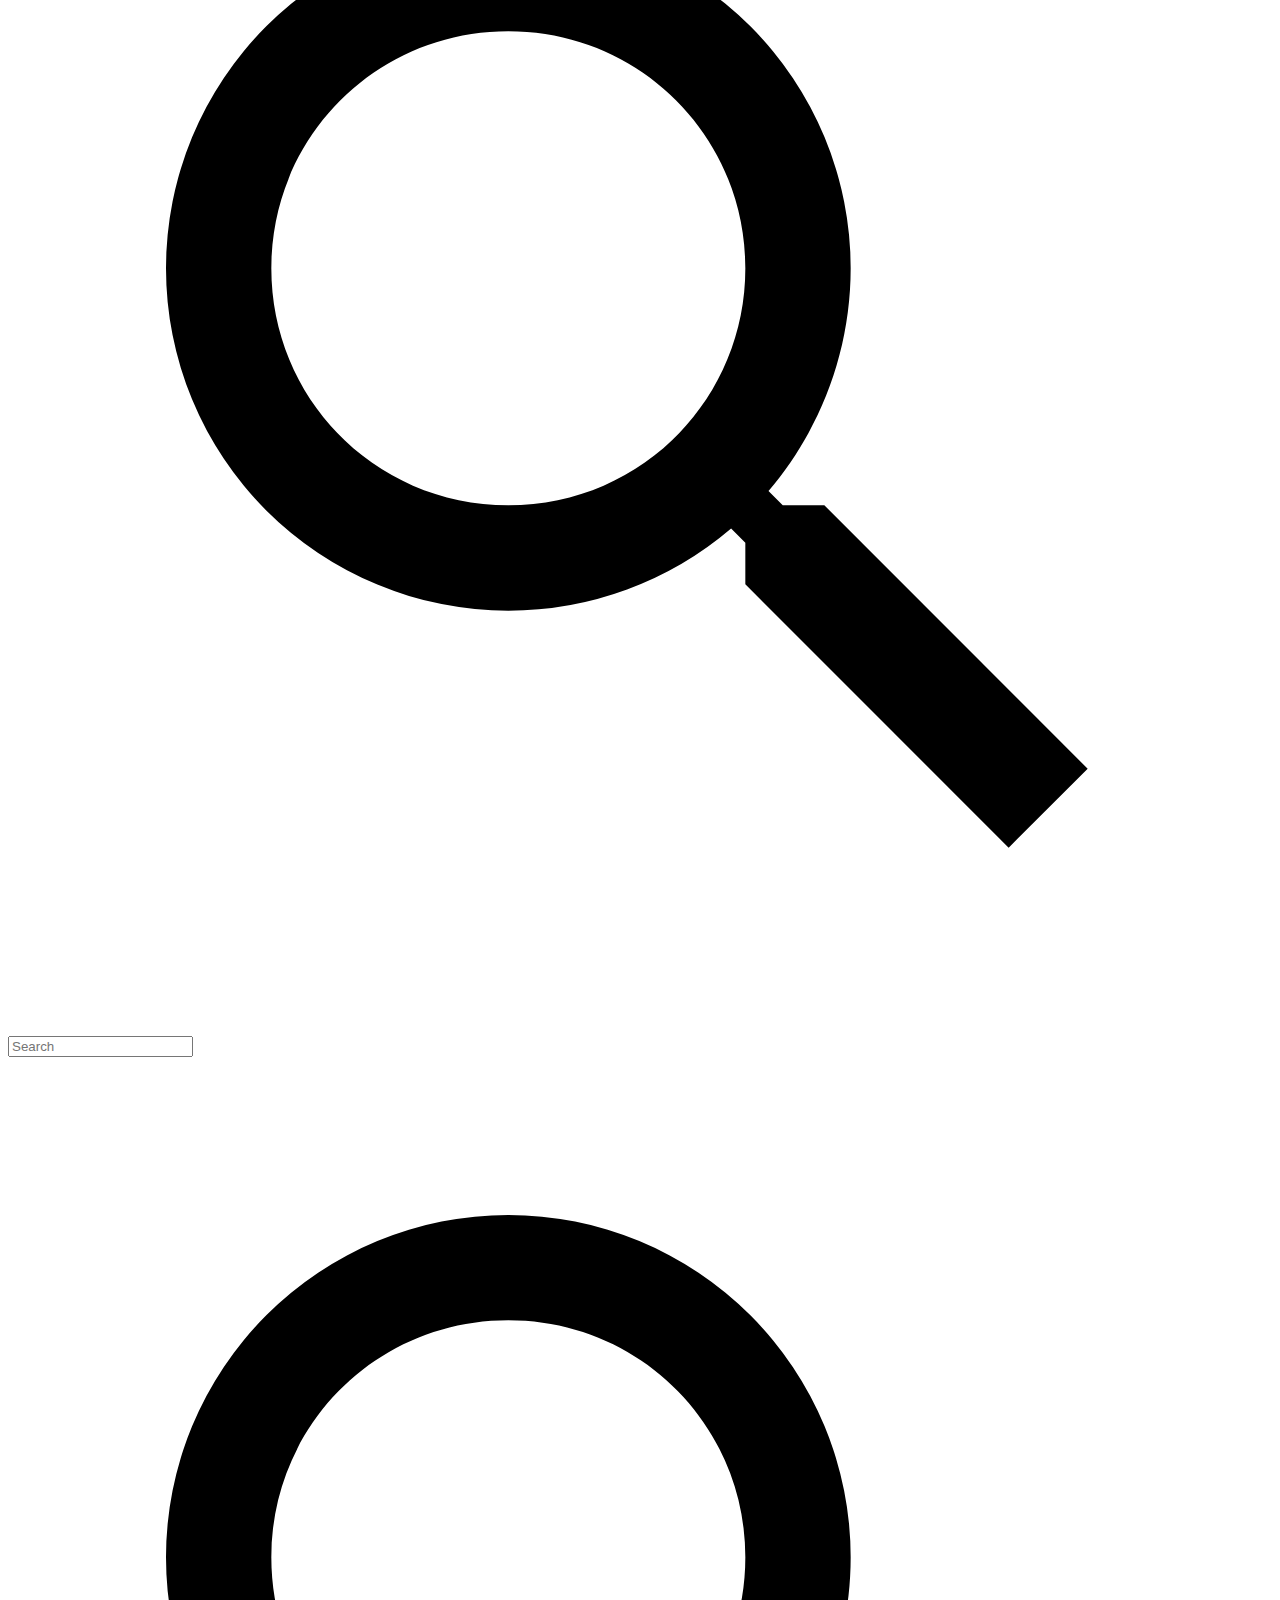
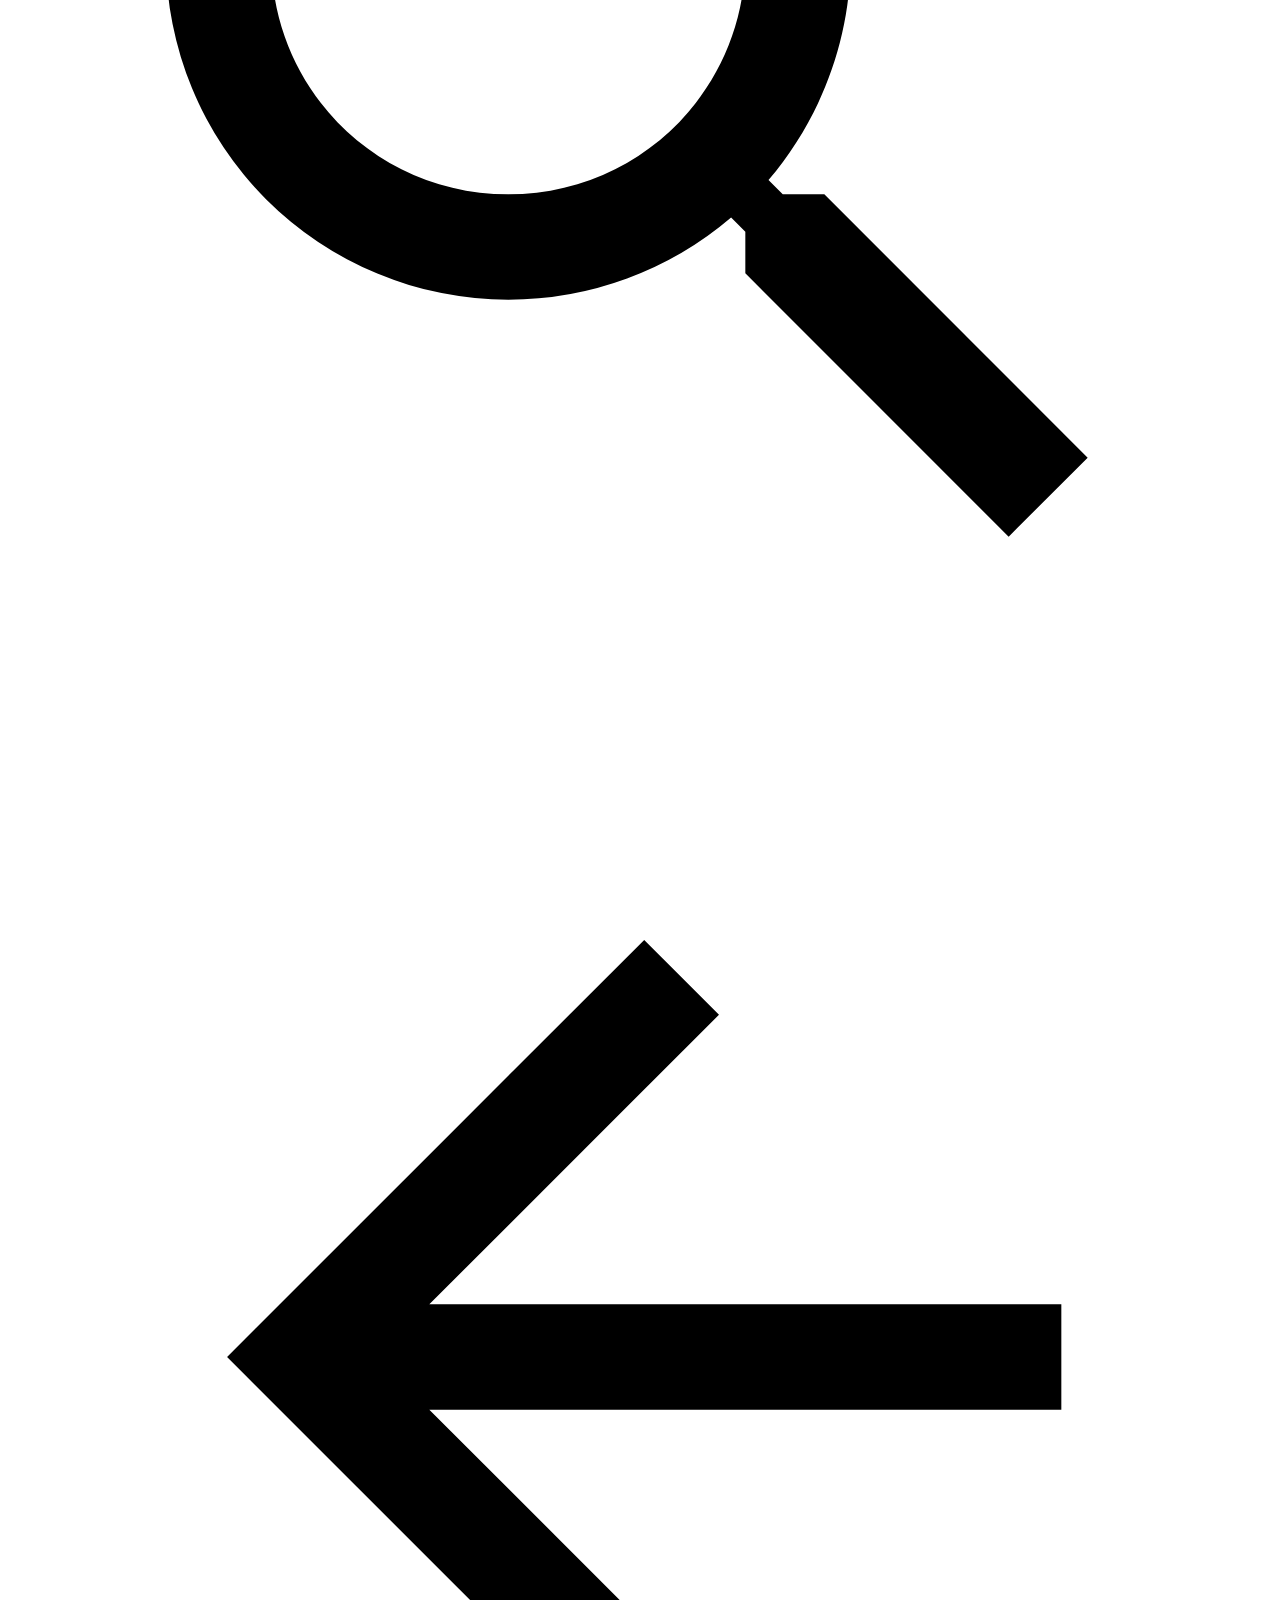
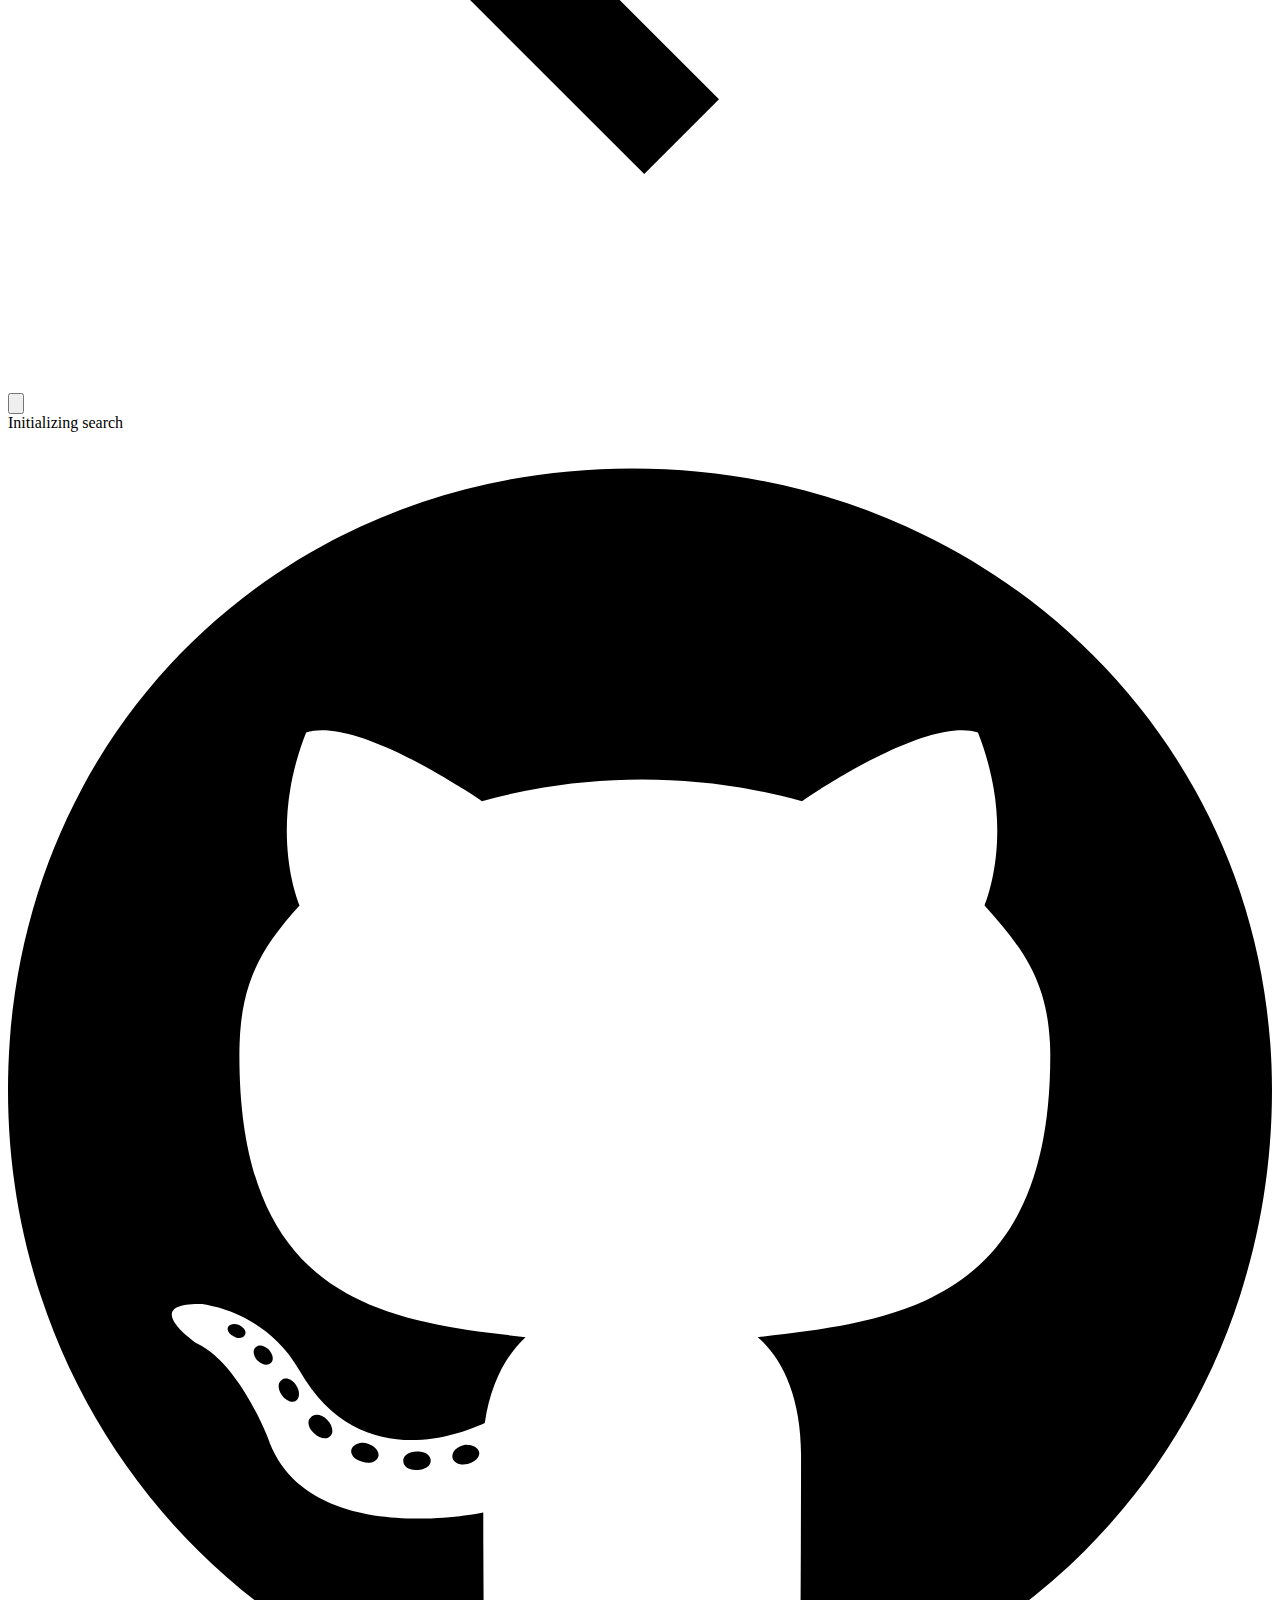
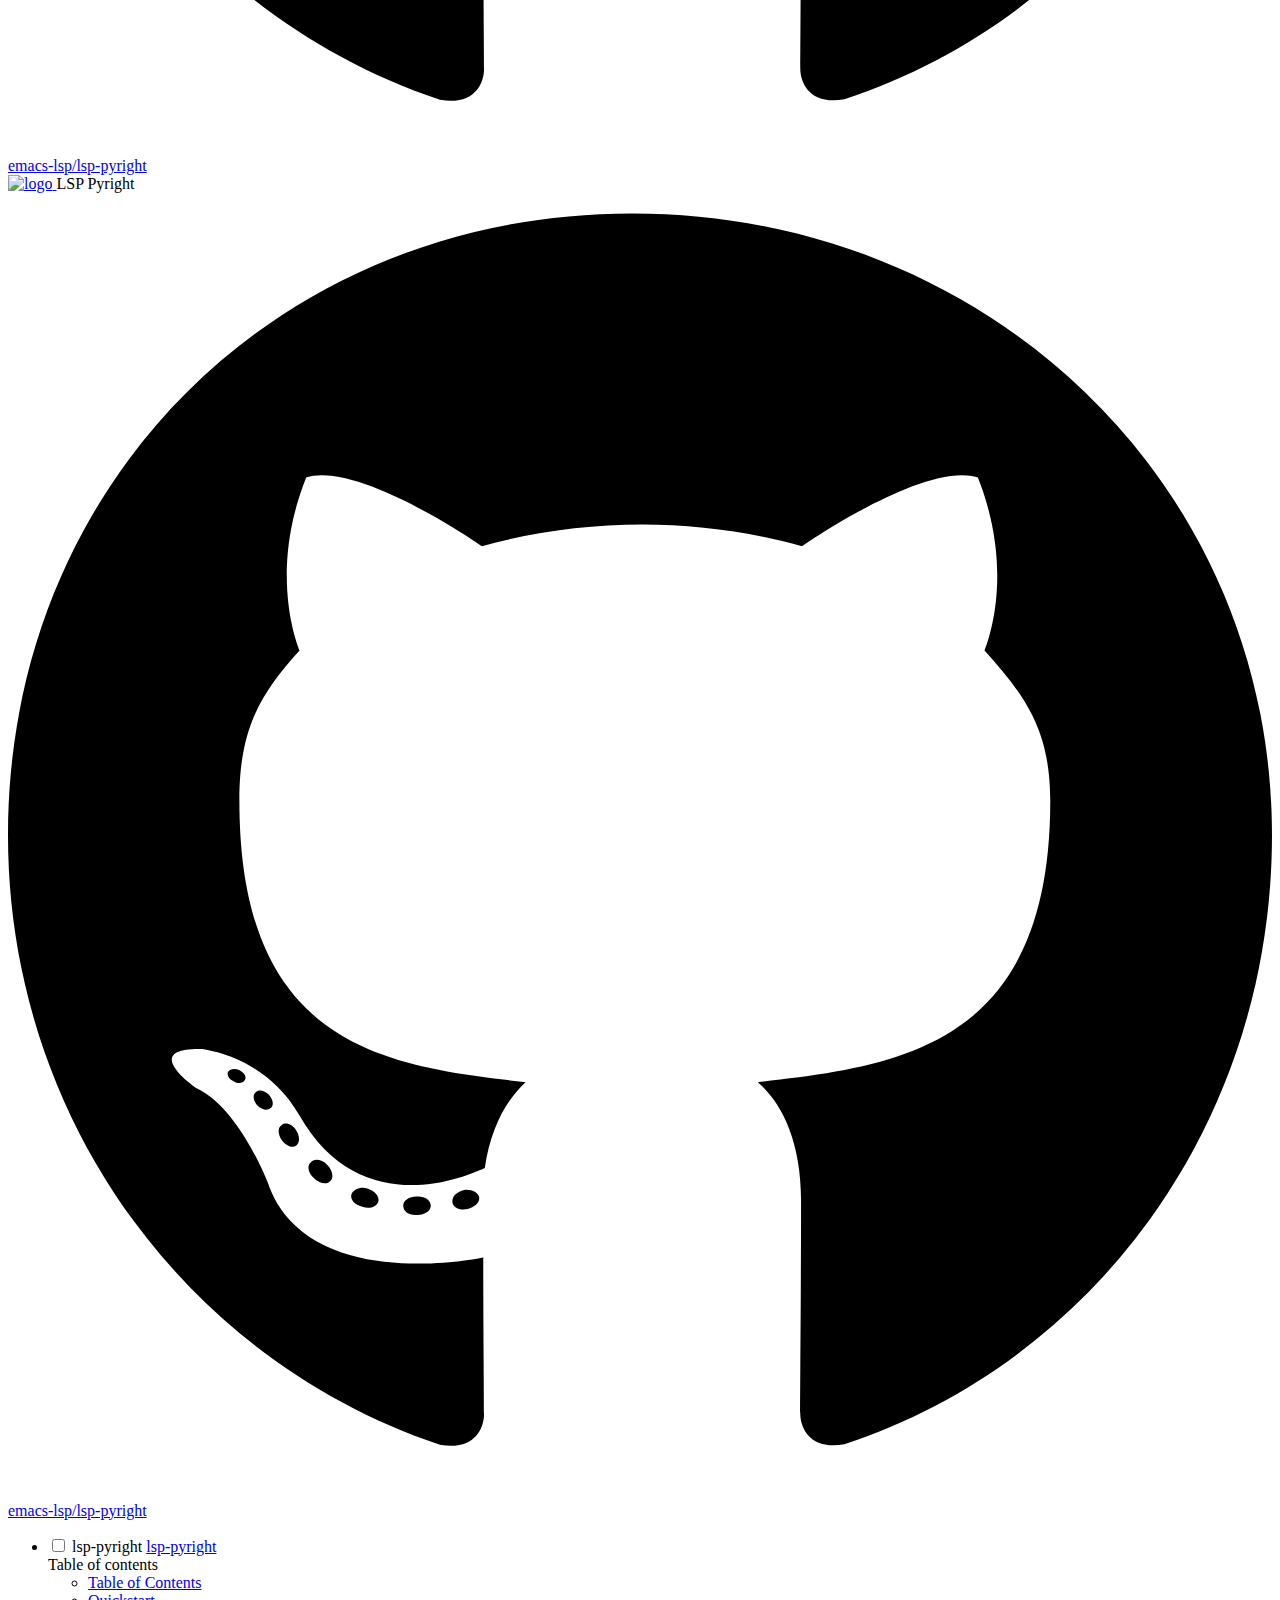
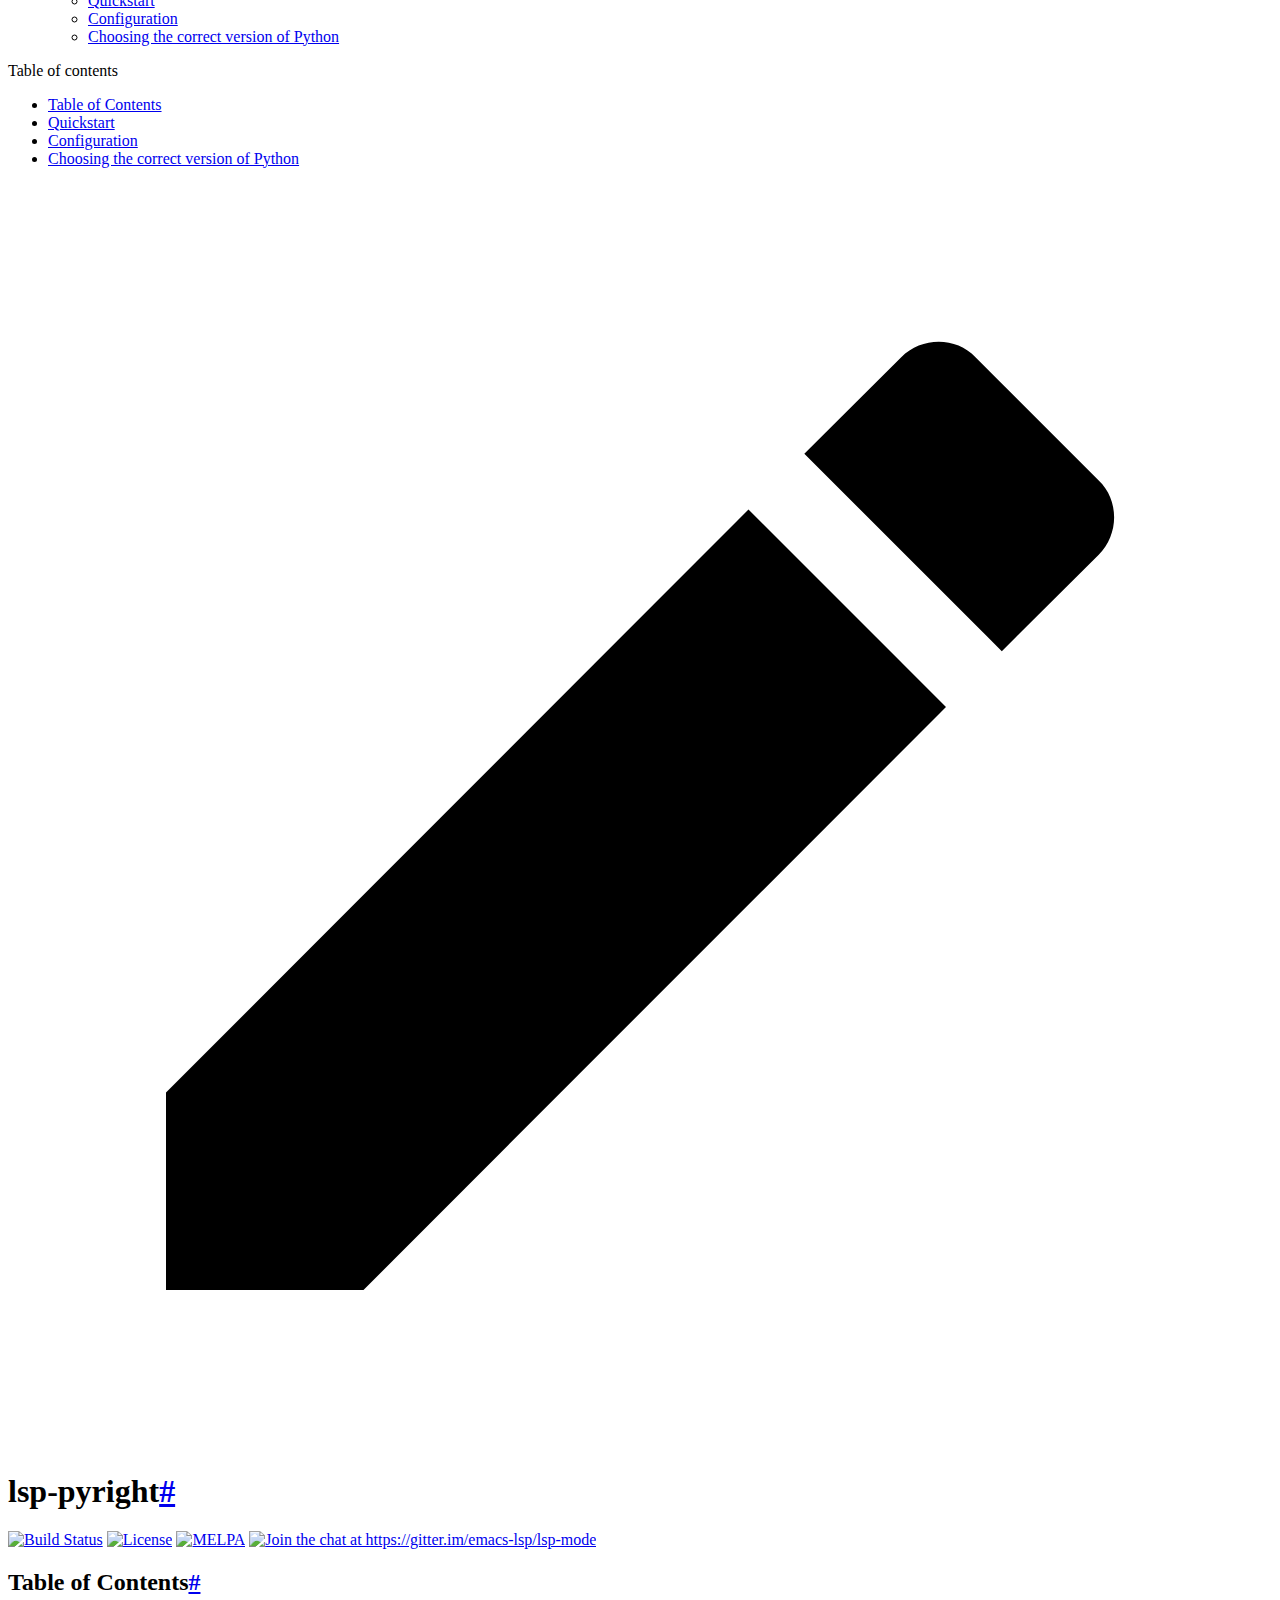
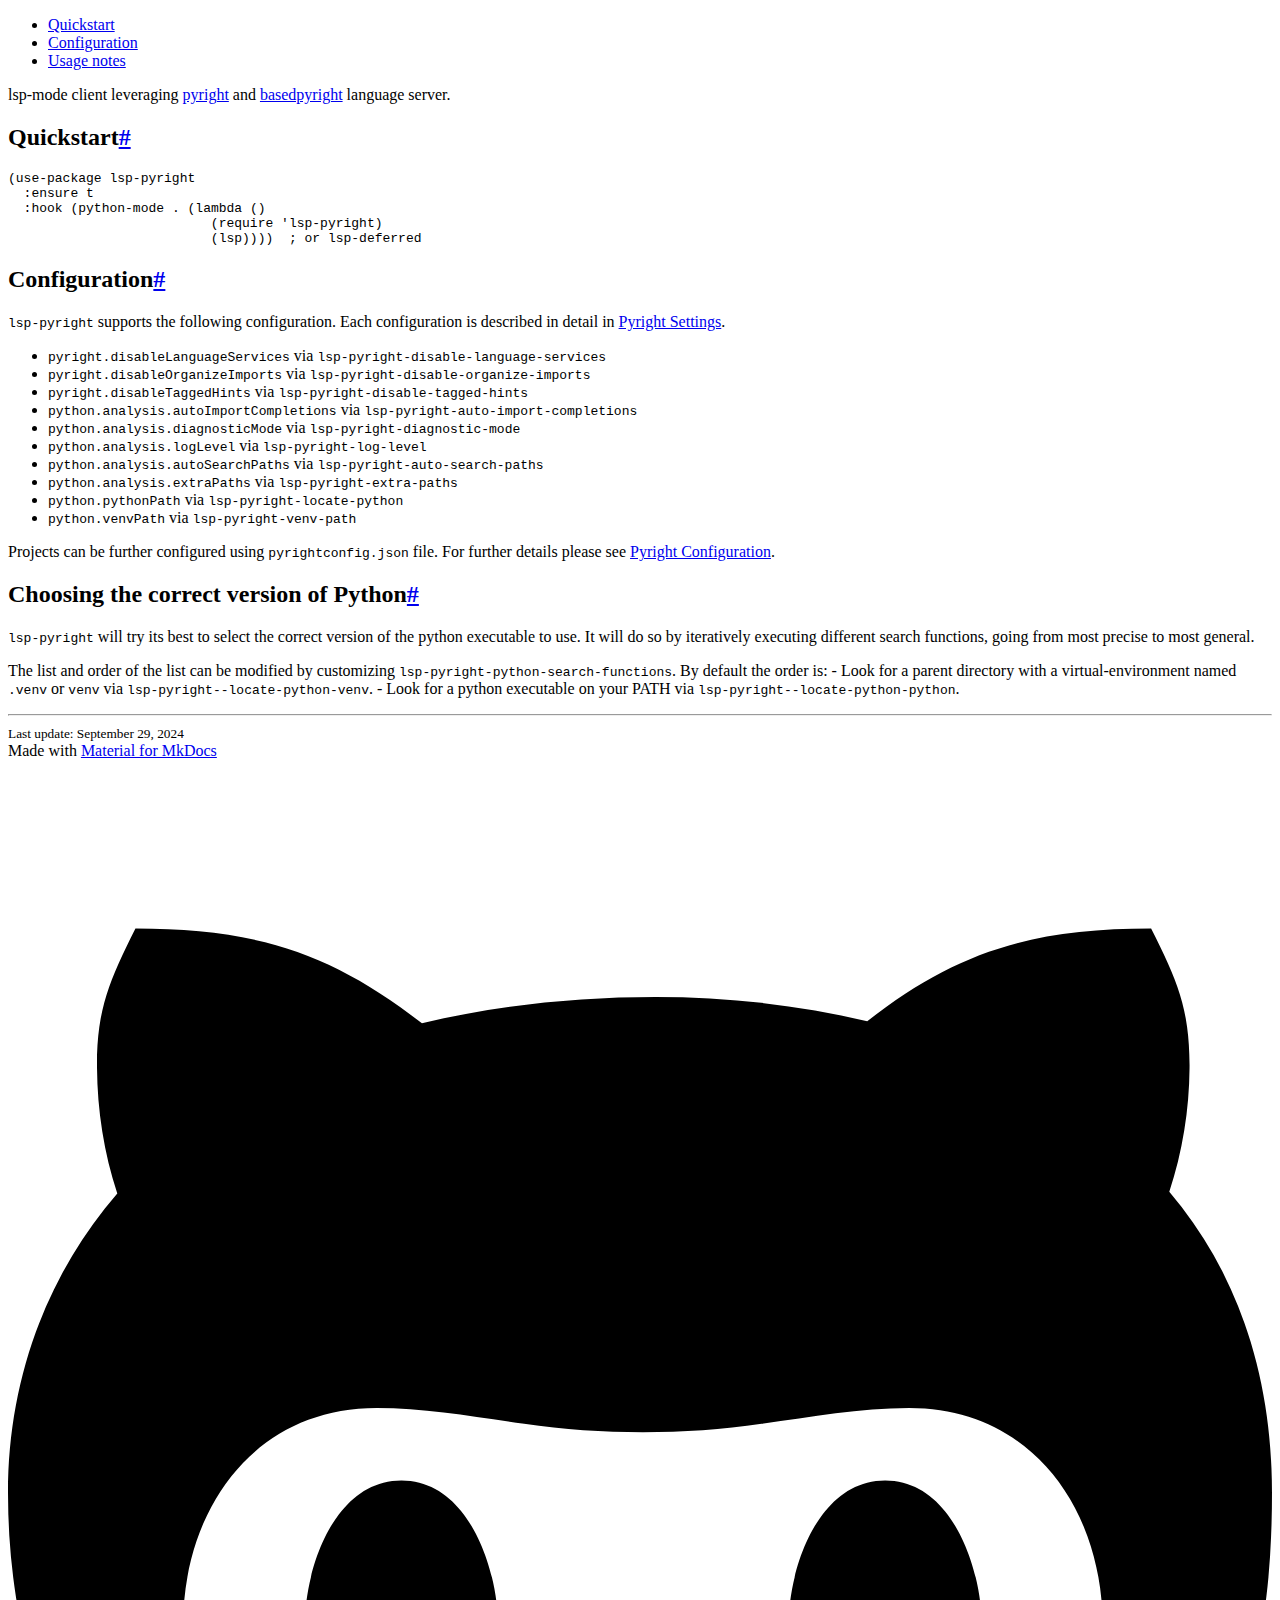
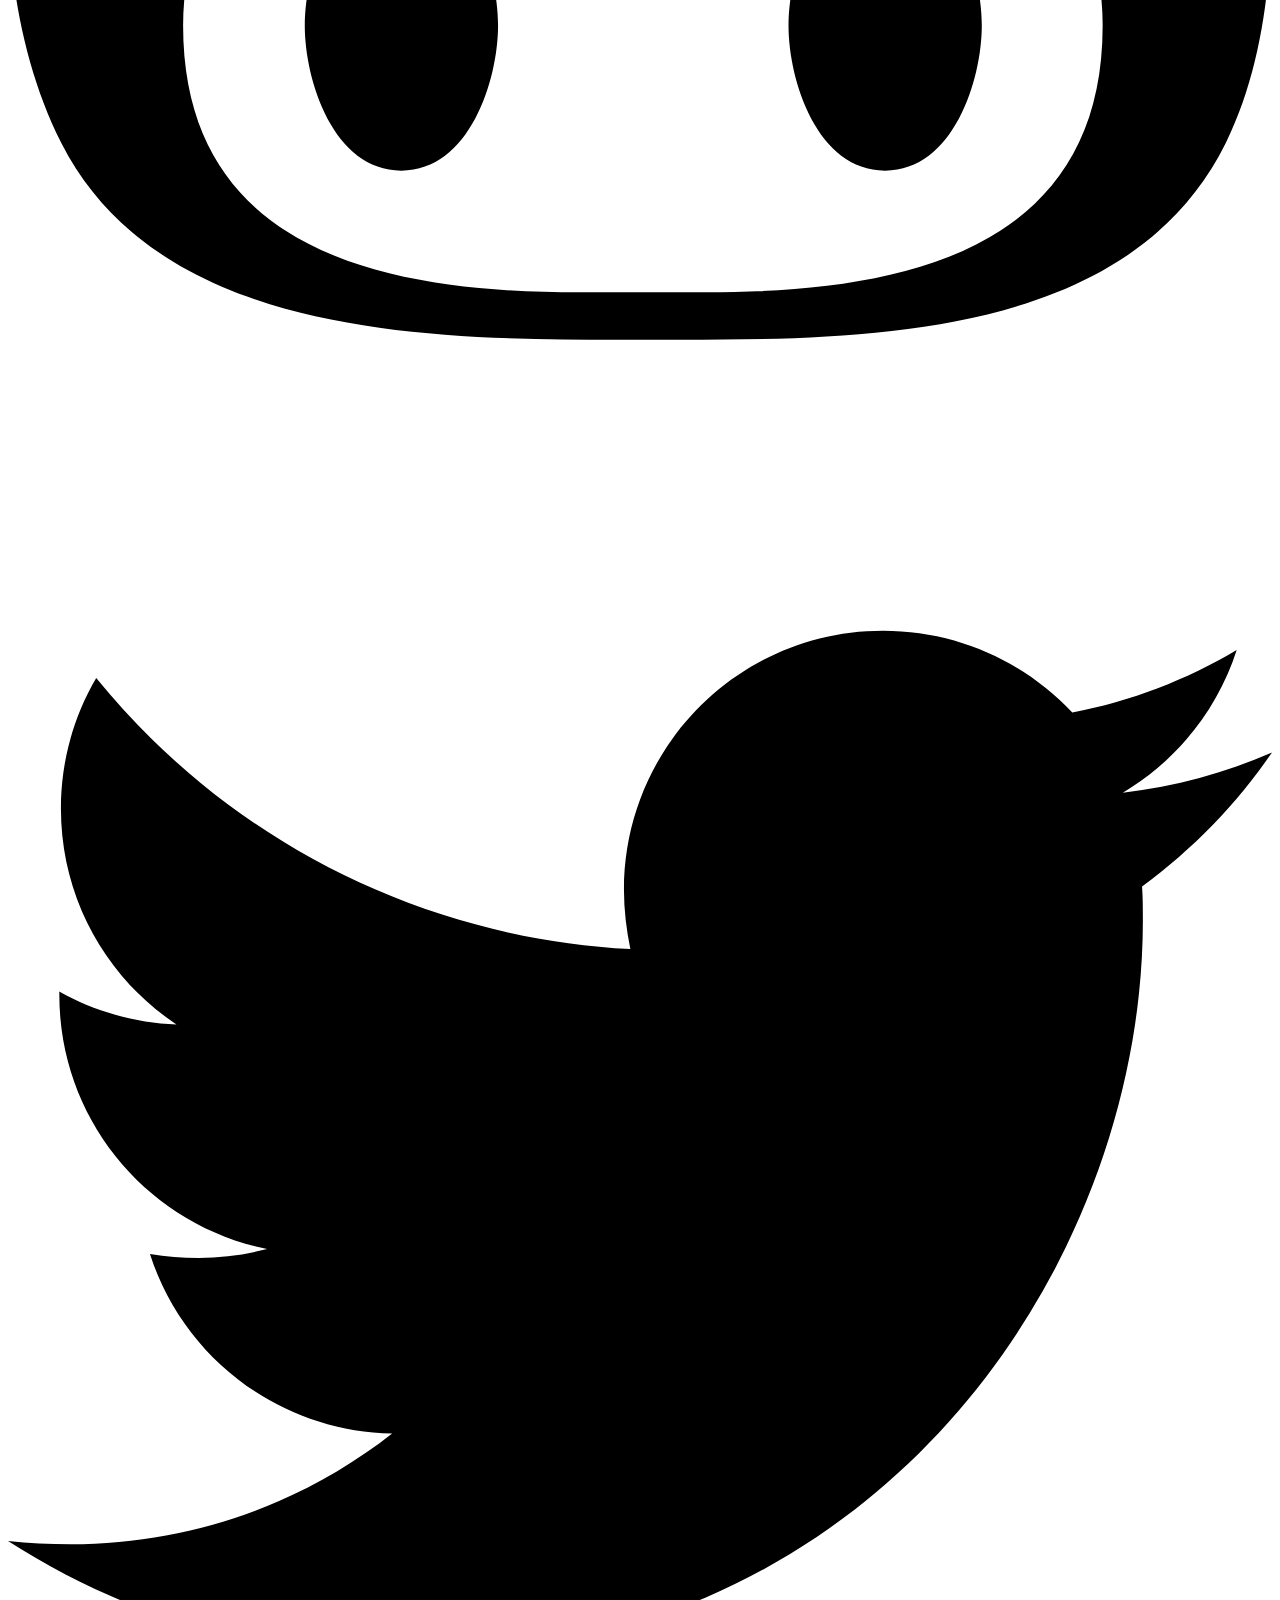
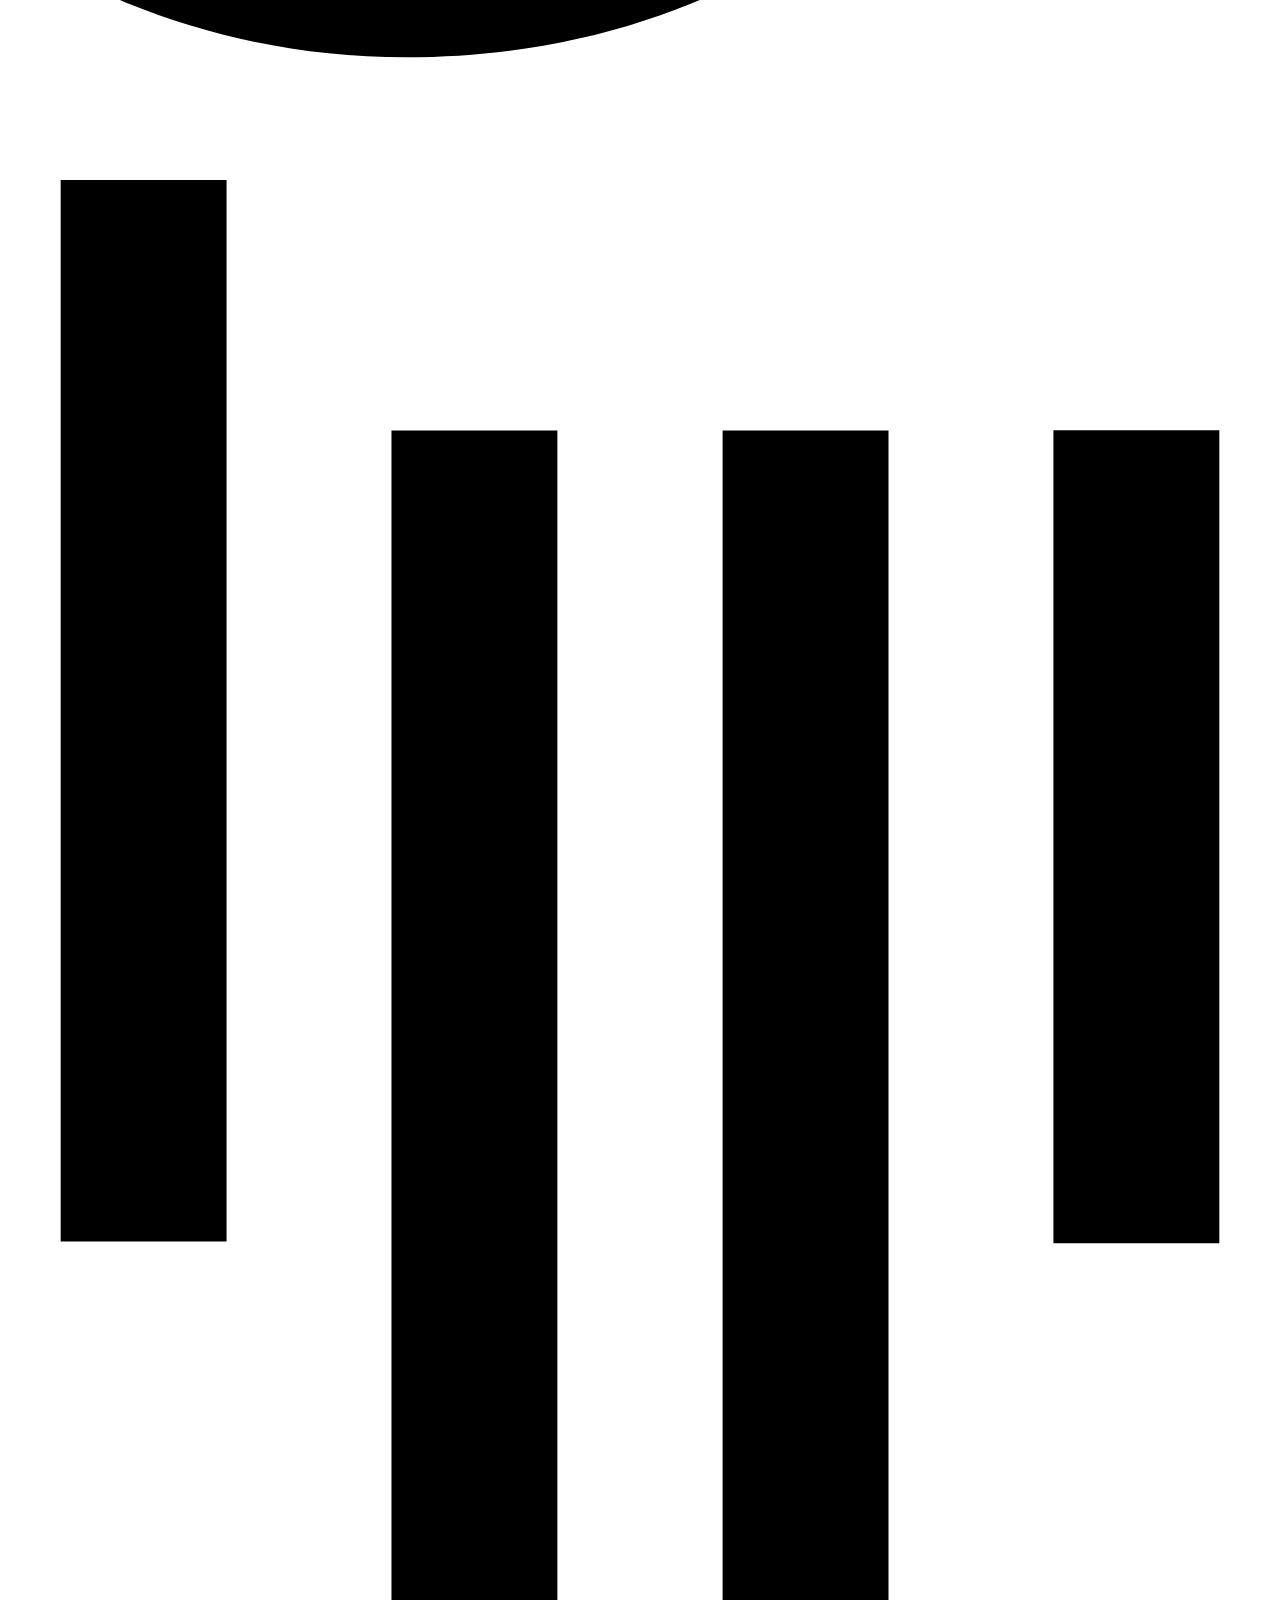
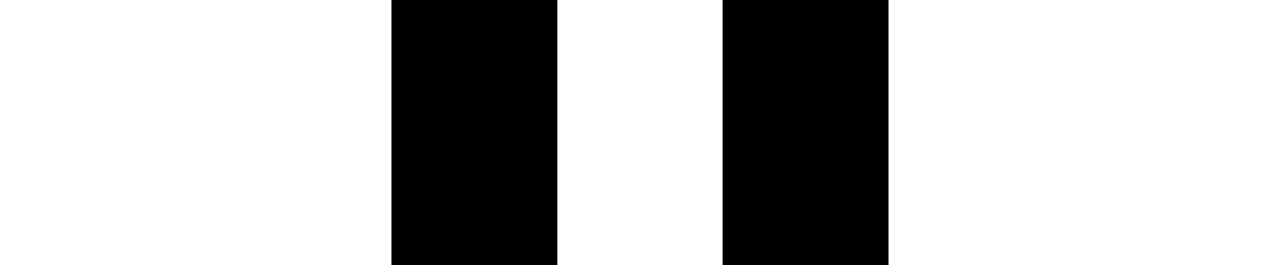
==== commit 7e18d058: "deploy: 4e2a5eac006020efecb3c252d525054af44cd00d" ====
--- a/index.html
+++ b/index.html
@@ -399,7 +399,7 @@
   <small>
     
       Last update:
-      <span class="git-revision-date-localized-plugin git-revision-date-localized-plugin-date">September 15, 2024</span>
+      <span class="git-revision-date-localized-plugin git-revision-date-localized-plugin-date">September 29, 2024</span>
       
     
   </small>
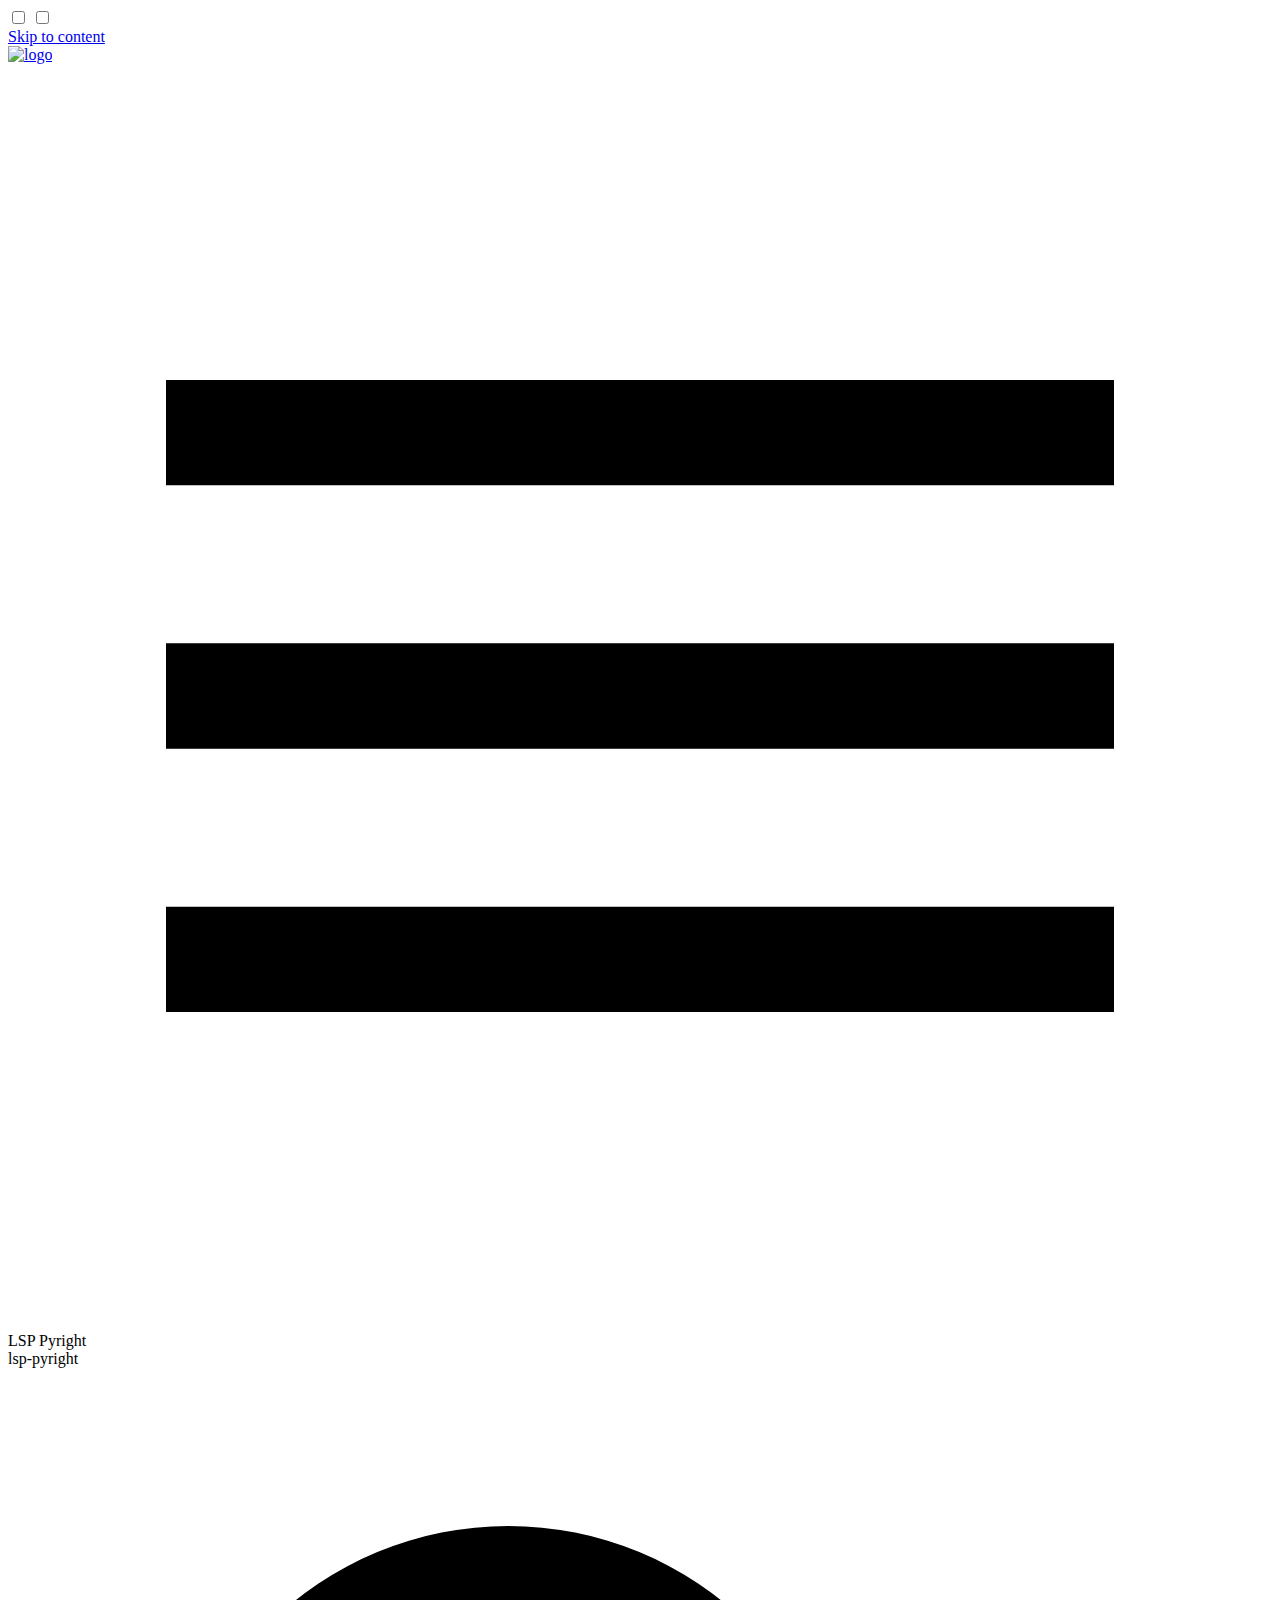
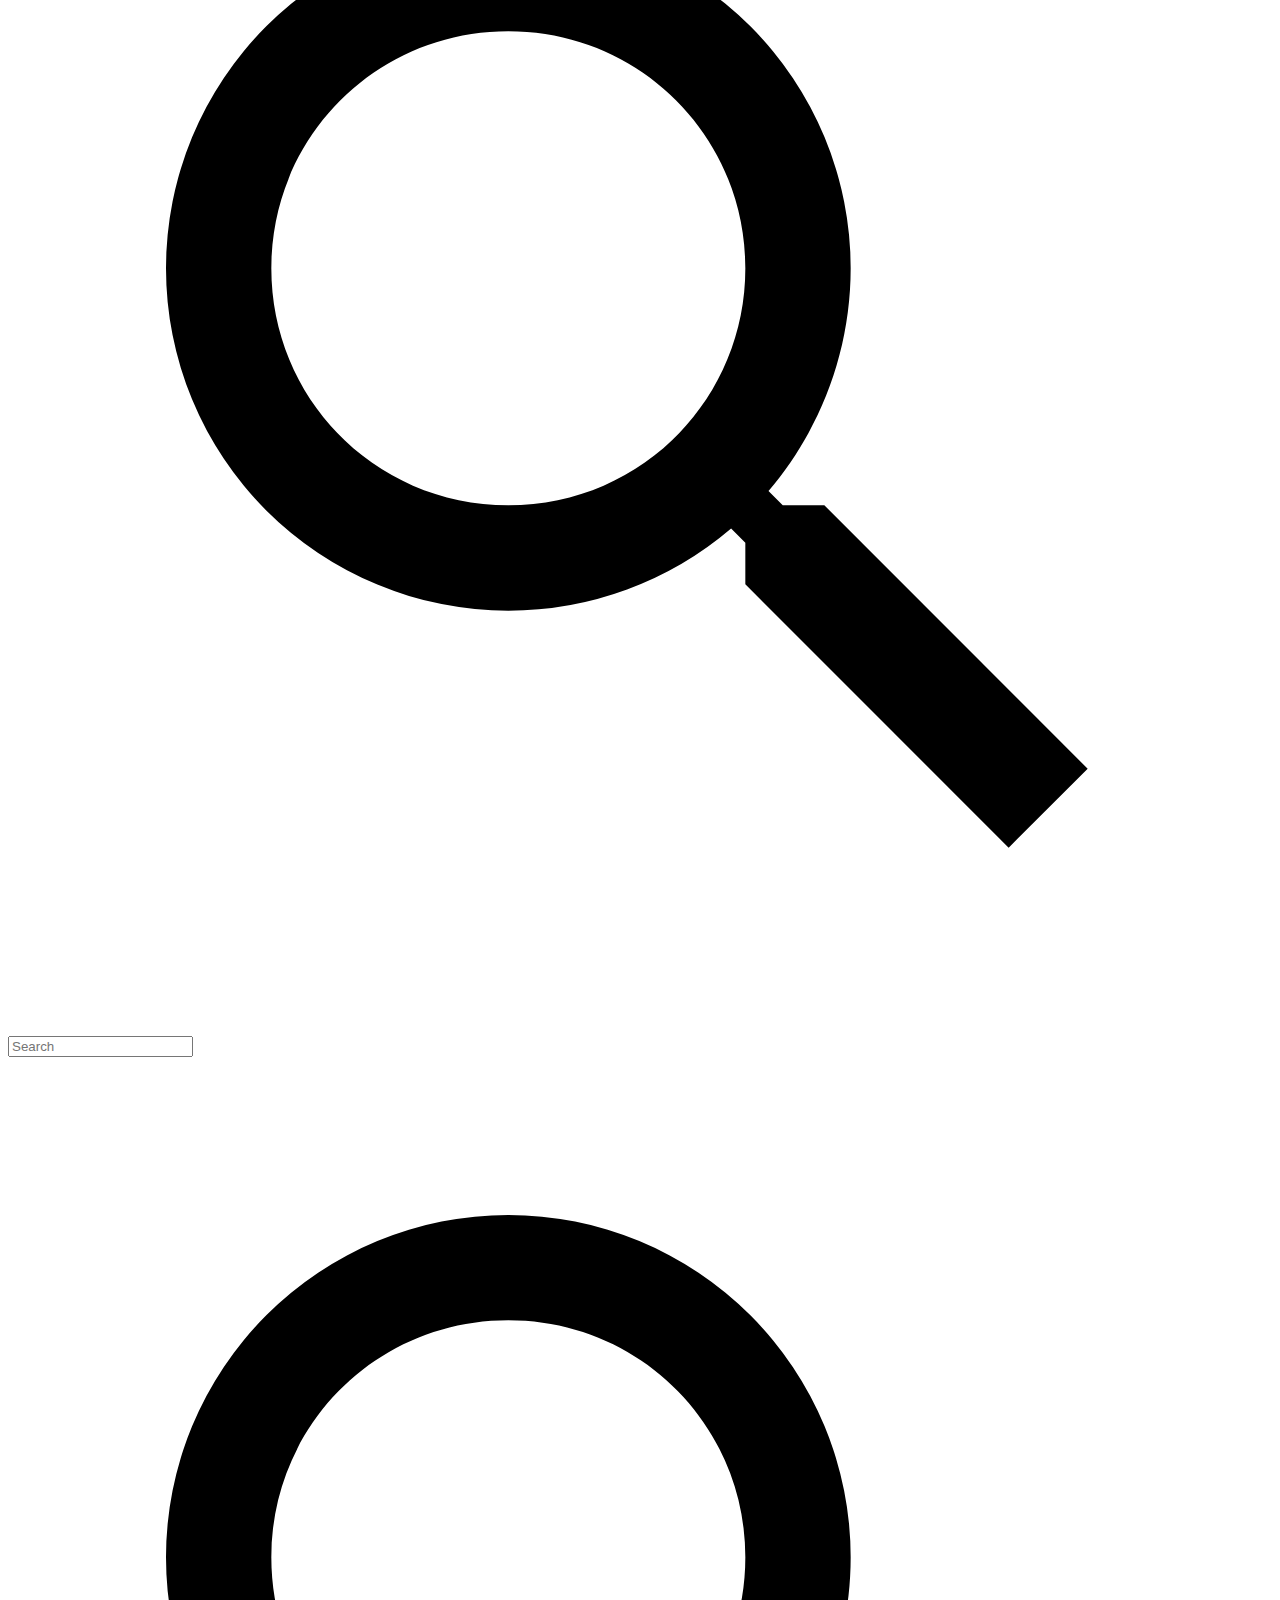
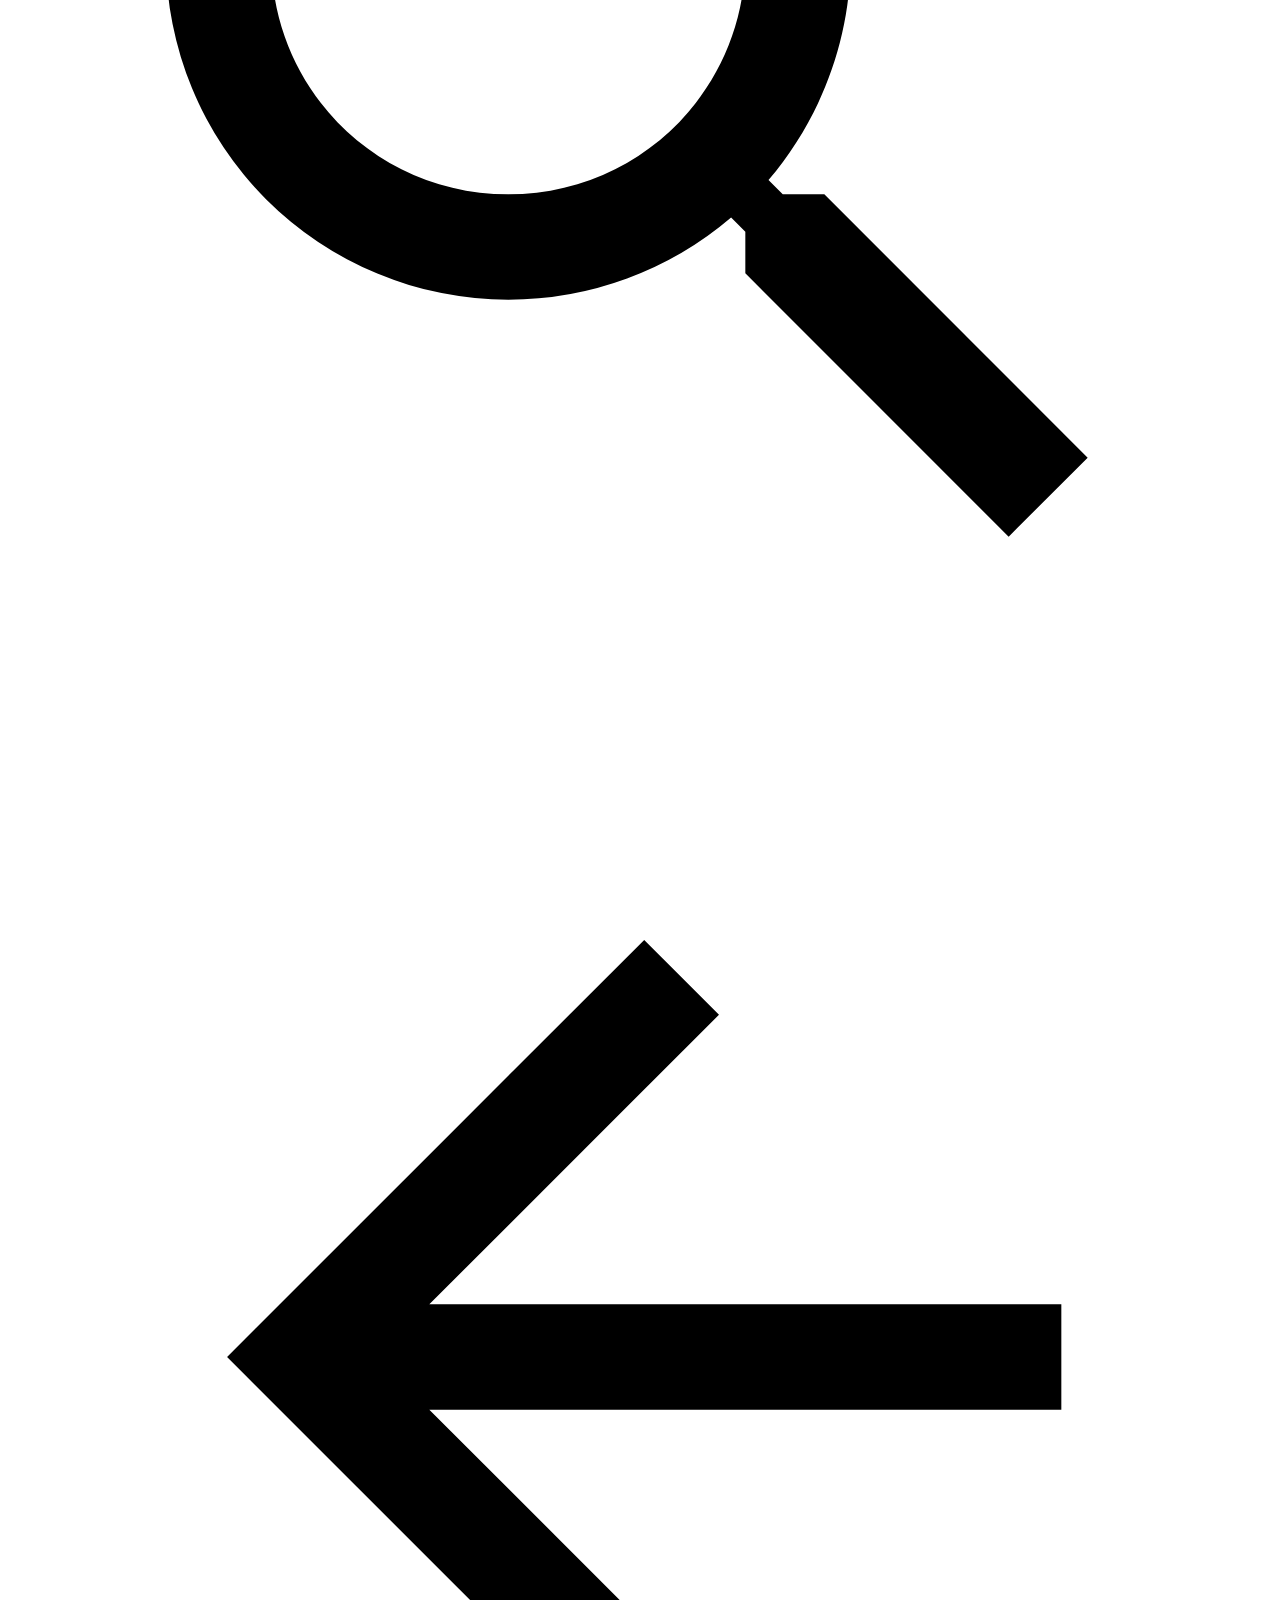
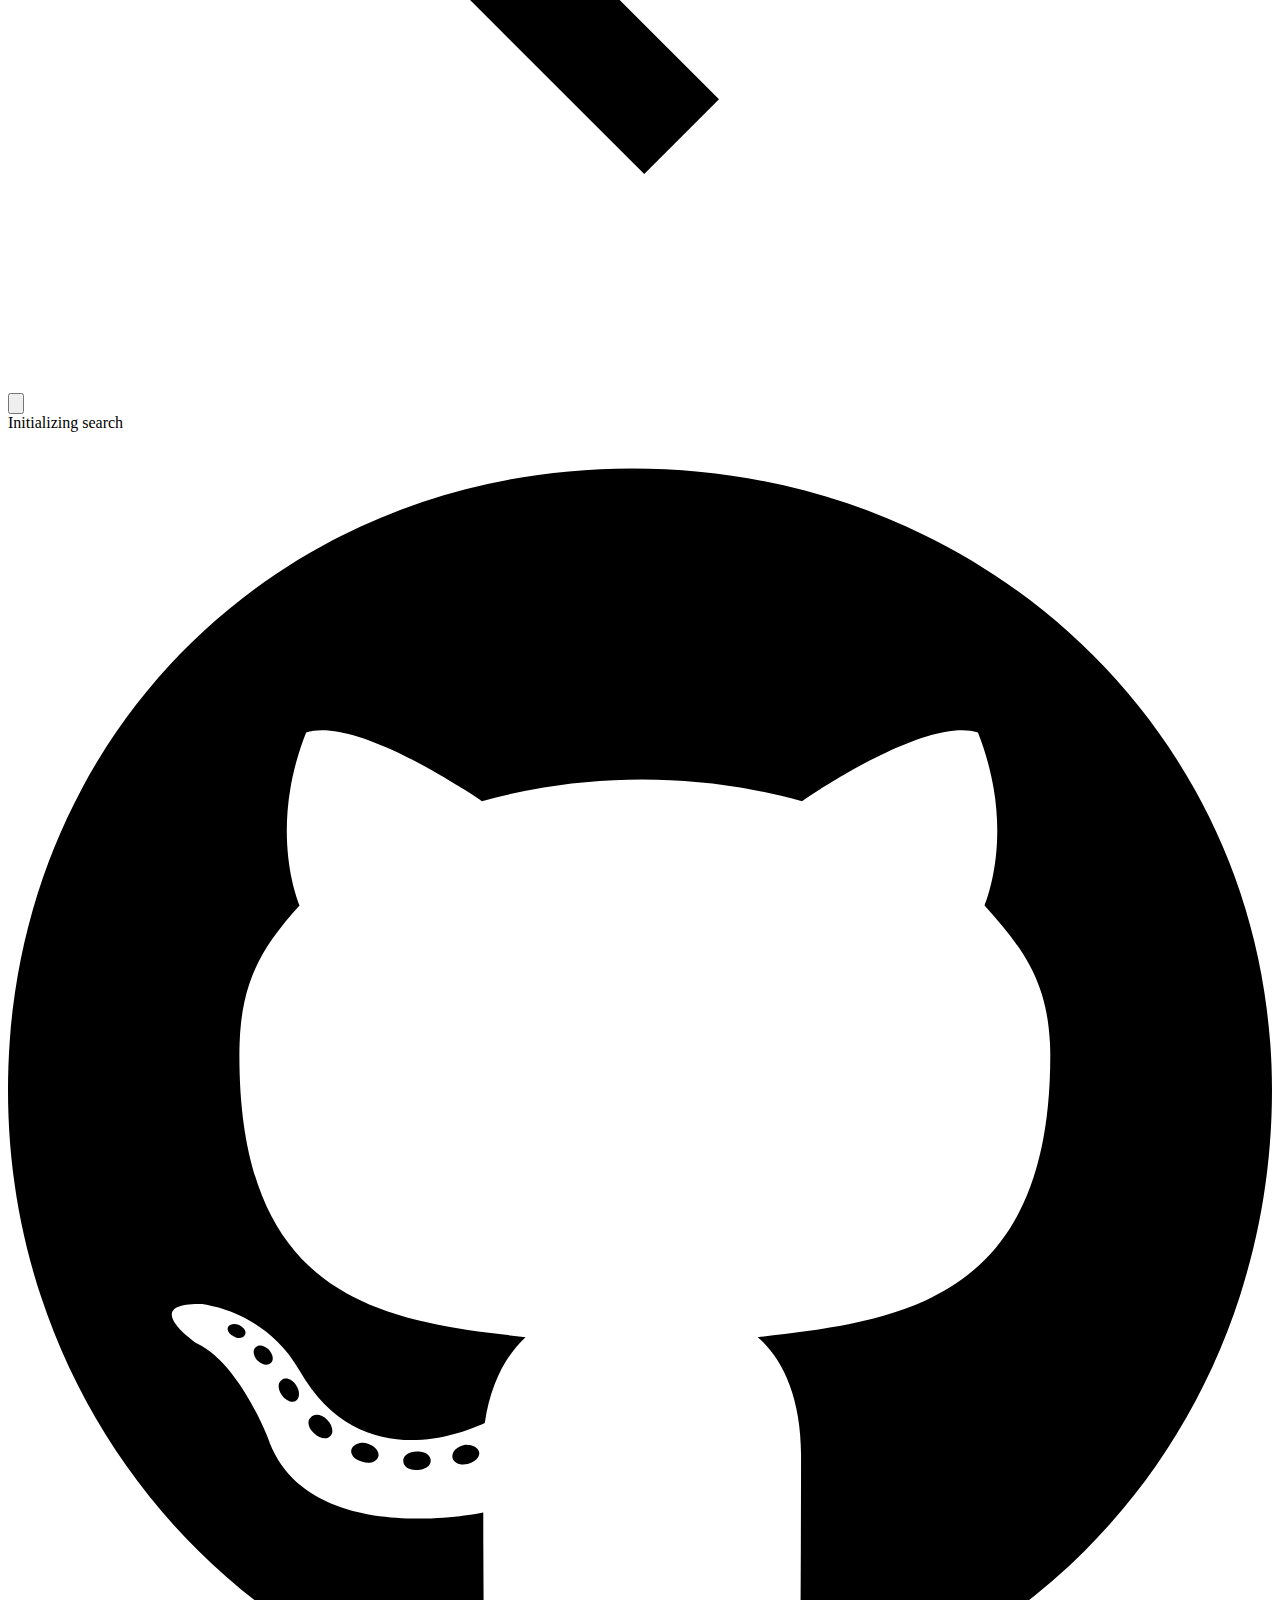
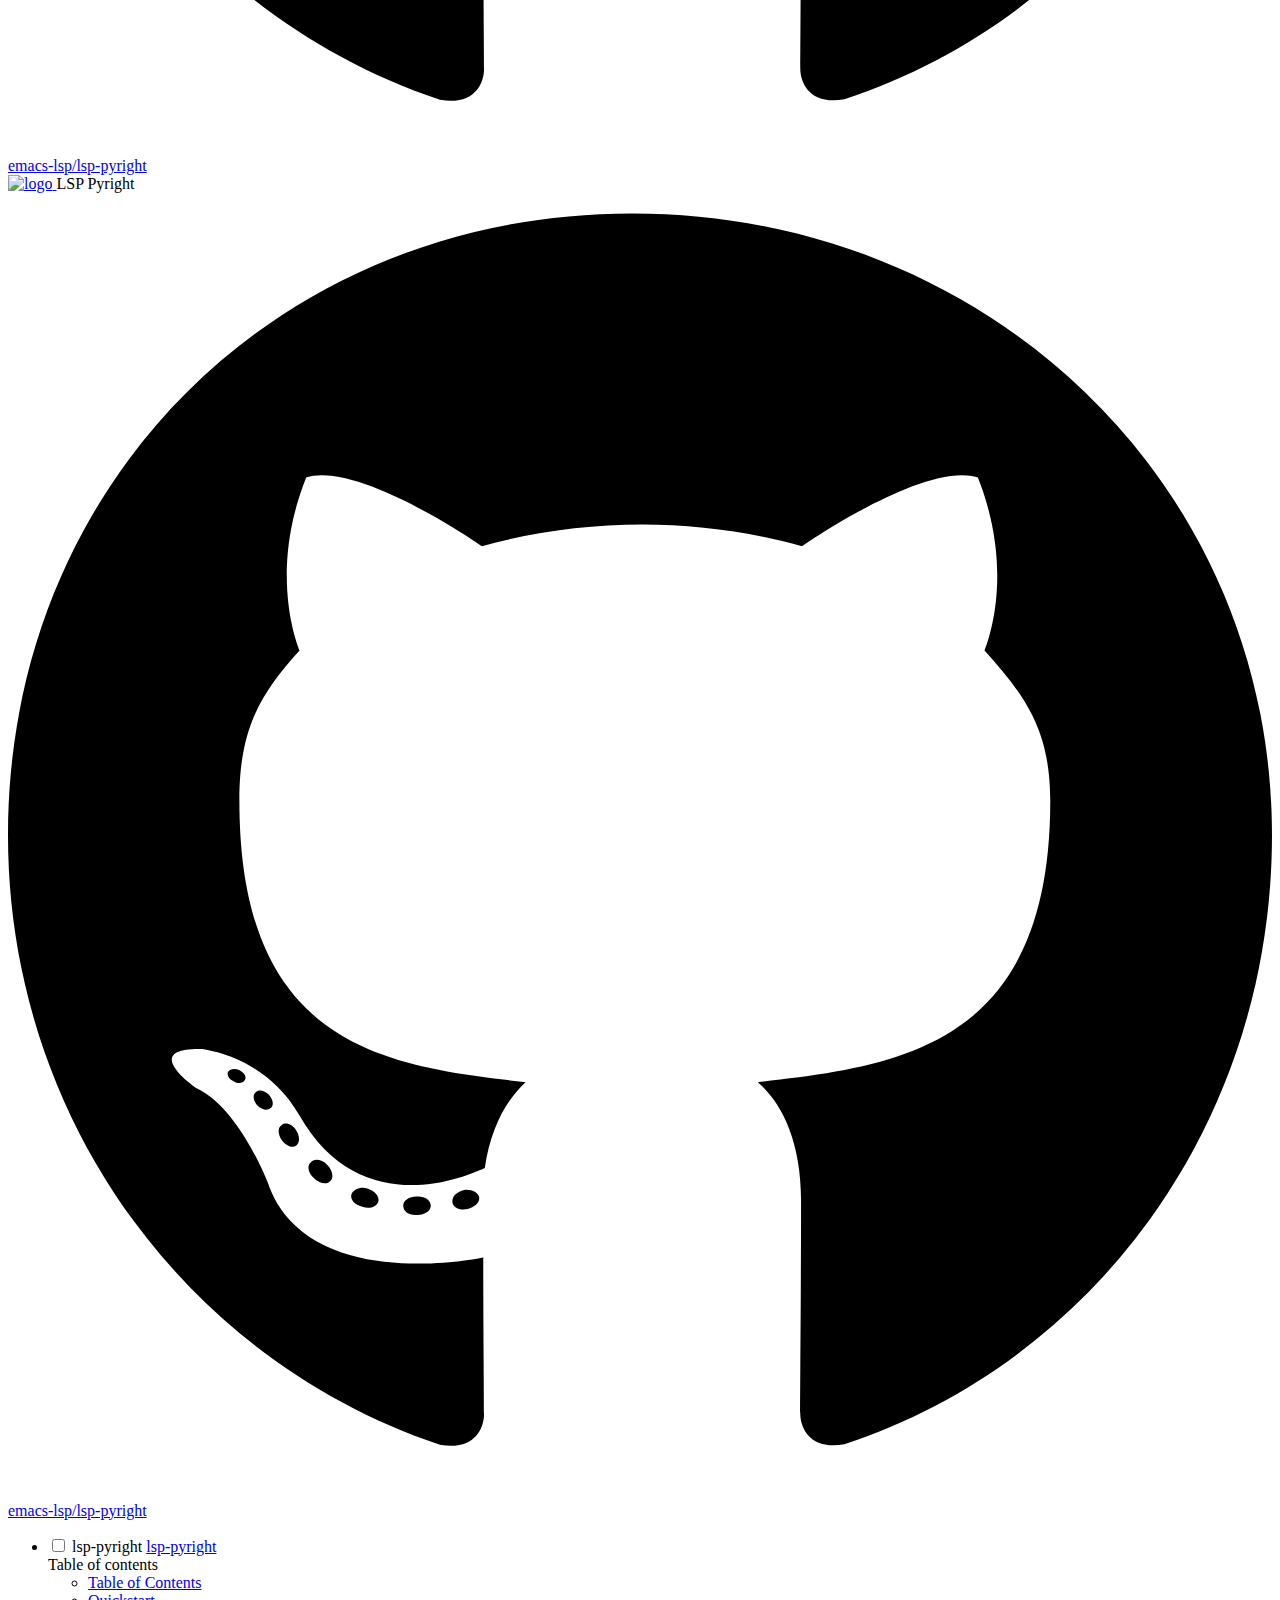
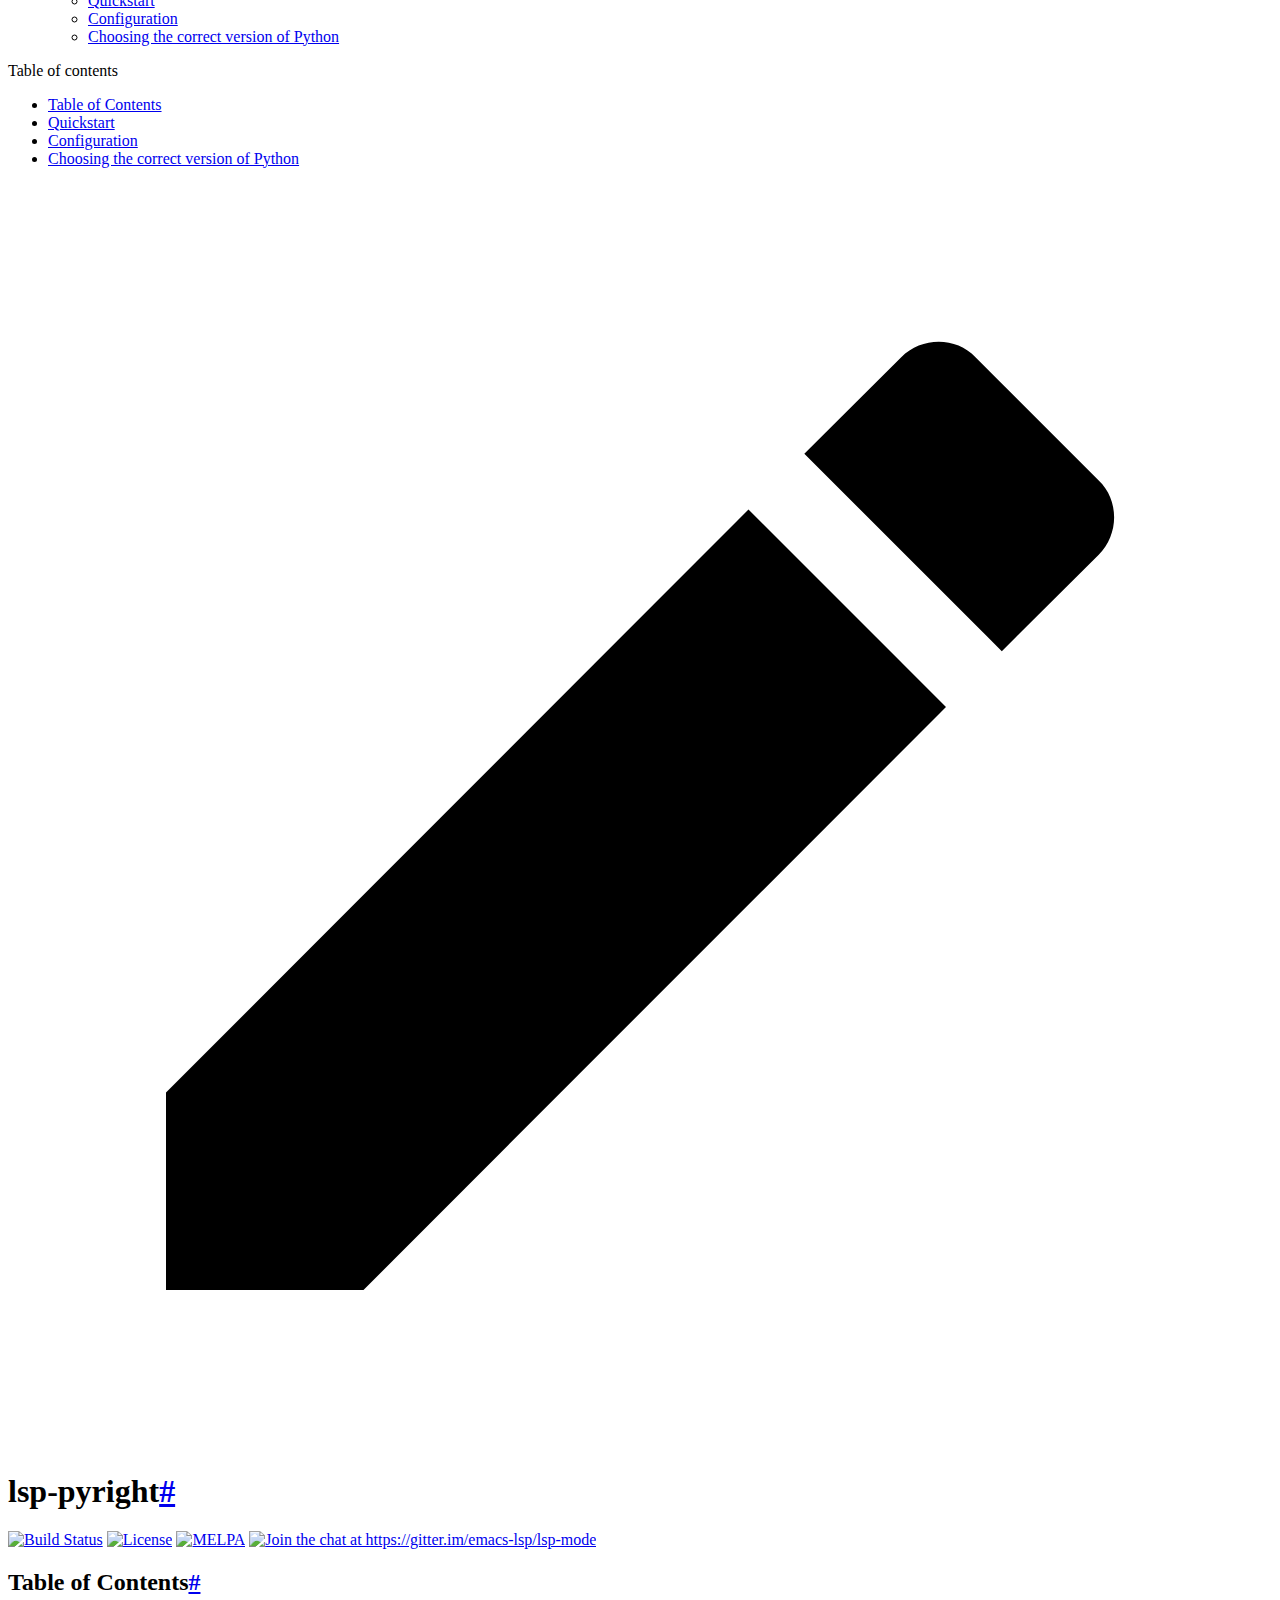
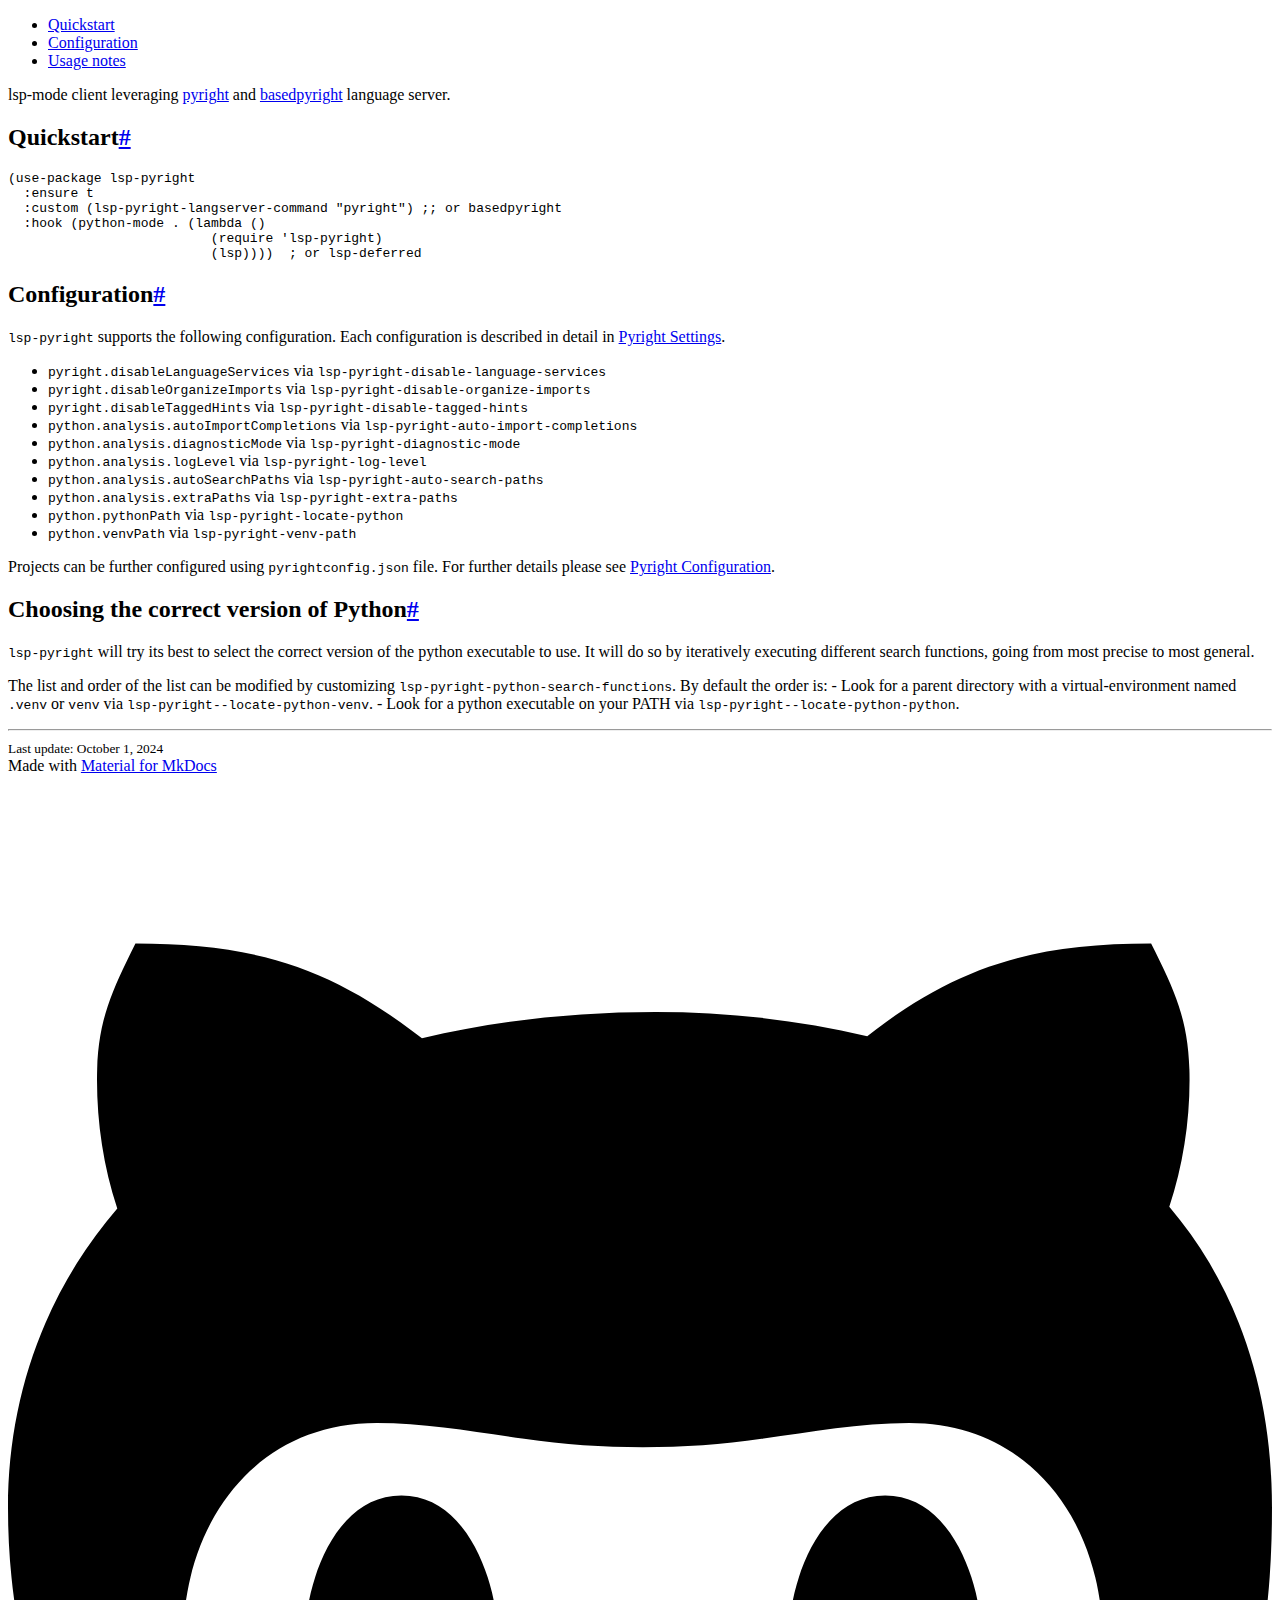
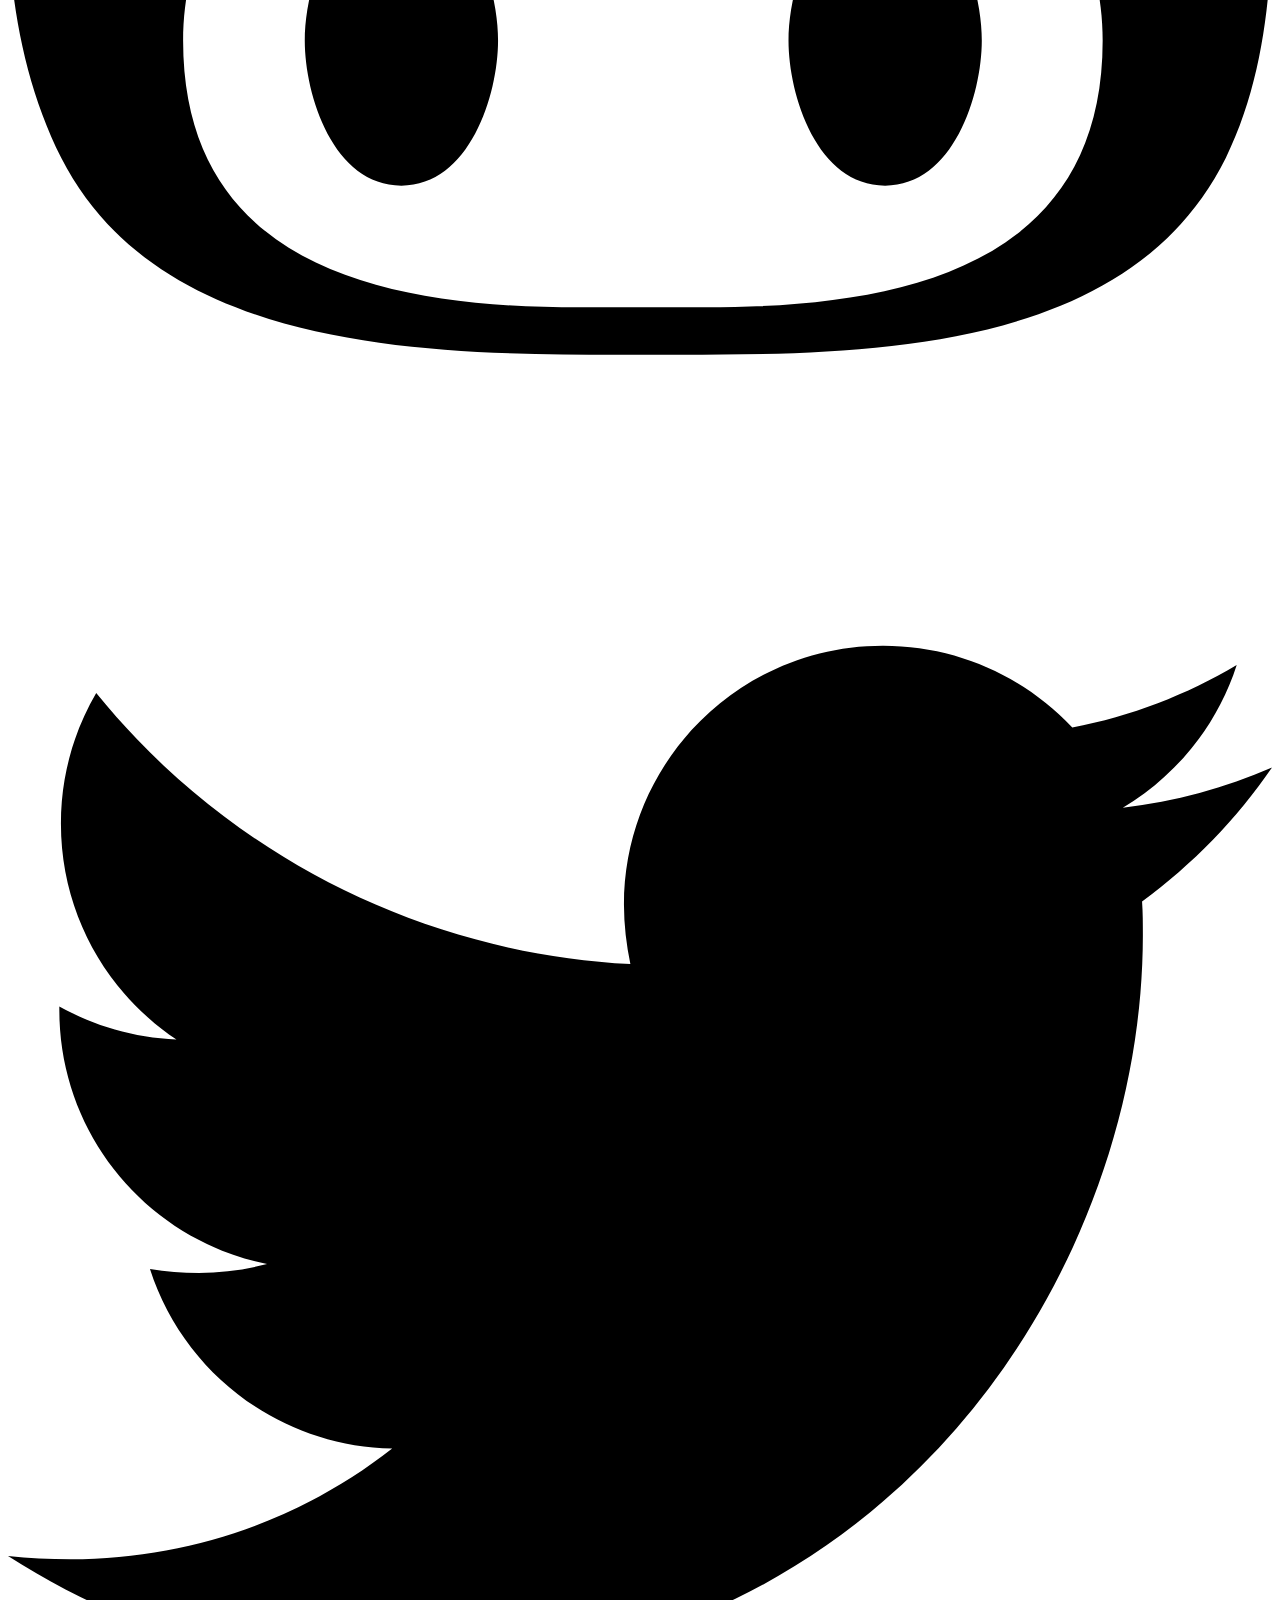
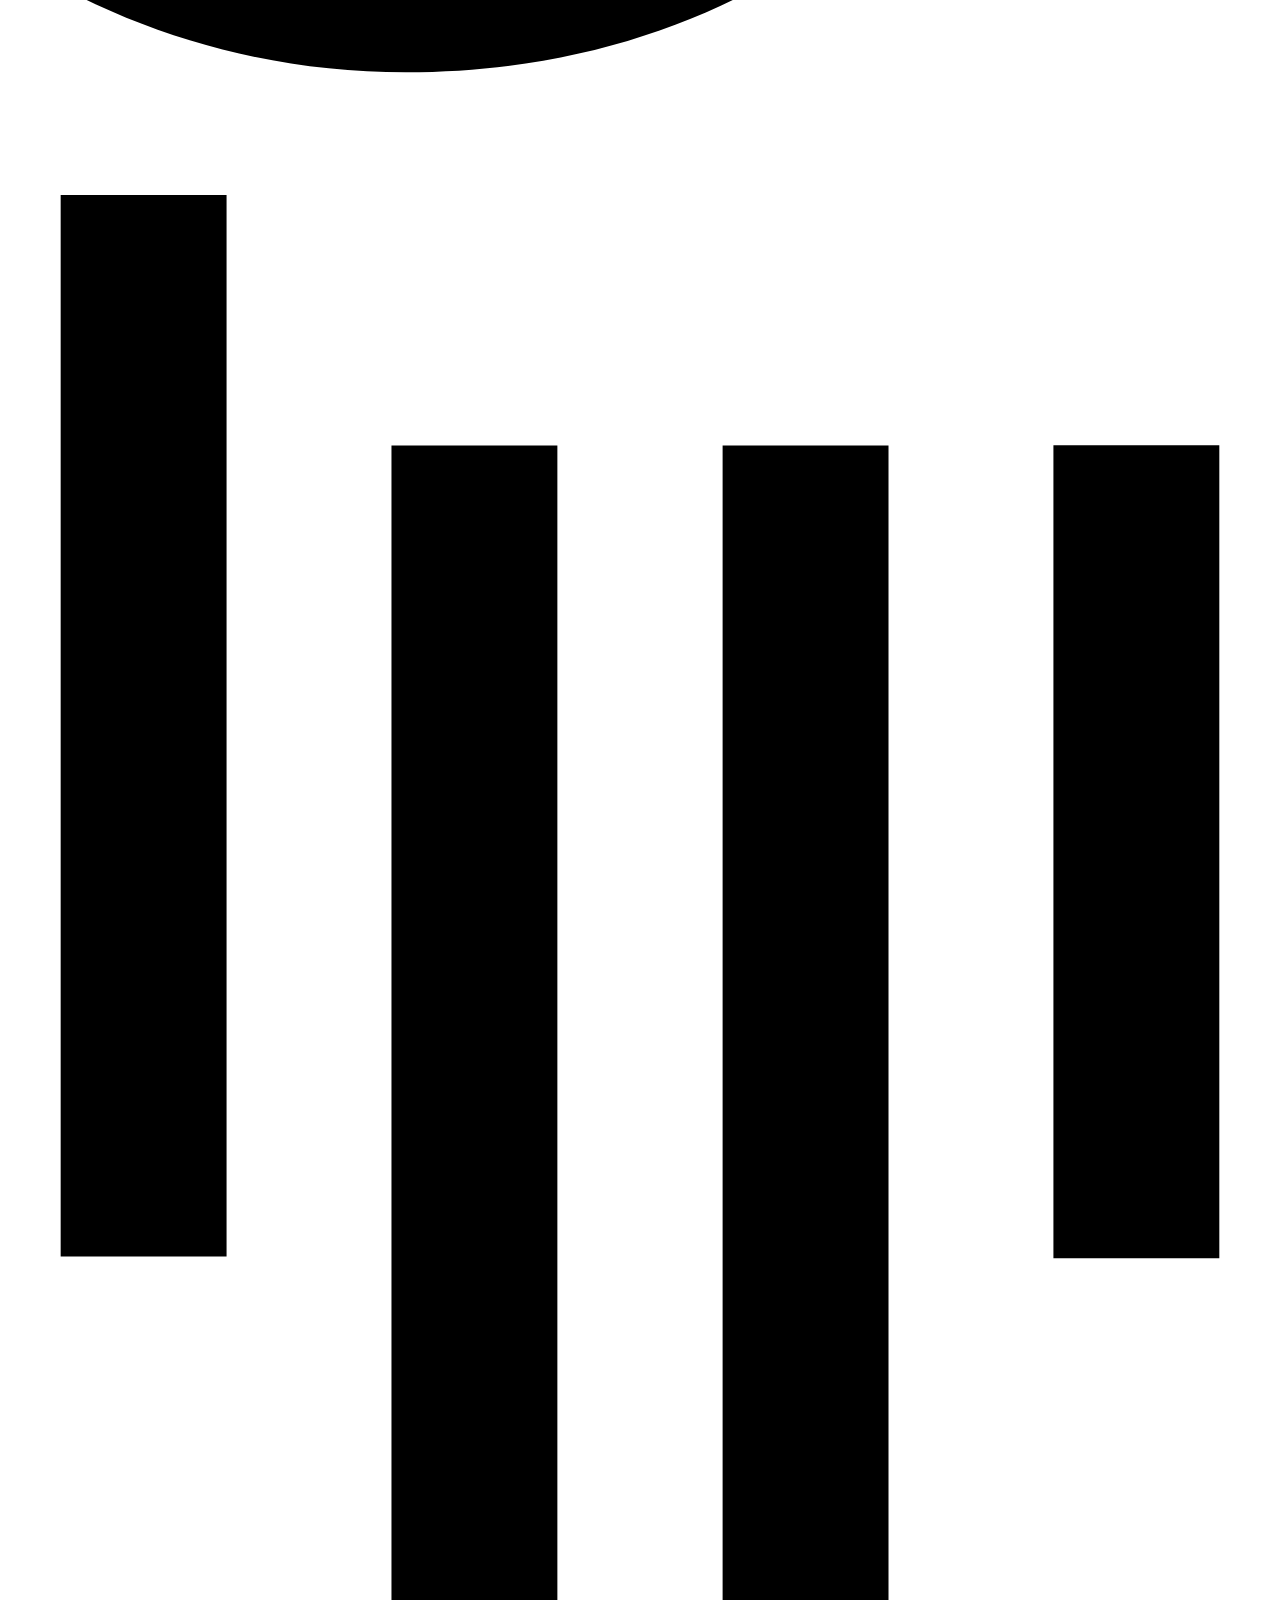
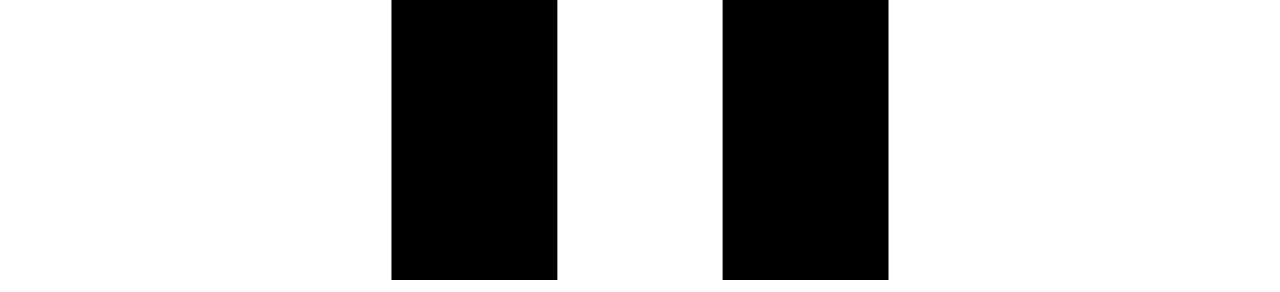
==== commit 1915e24e: "deploy: bf27f1959460661648ecaaee4b5701bc003e3003" ====
--- a/index.html
+++ b/index.html
@@ -361,6 +361,7 @@
 <h2 id="quickstart">Quickstart<a class="headerlink" href="#quickstart" title="Permanent link">#</a></h2>
 <div class="highlight"><pre><span></span><code><span class="p">(</span><span class="nb">use-package</span> <span class="nv">lsp-pyright</span>
   <span class="nb">:ensure</span> <span class="no">t</span>
+  <span class="nb">:custom</span> <span class="p">(</span><span class="nv">lsp-pyright-langserver-command</span> <span class="s">&quot;pyright&quot;</span><span class="p">)</span> <span class="c1">;; or basedpyright</span>
   <span class="nb">:hook</span> <span class="p">(</span><span class="nv">python-mode</span> <span class="o">.</span> <span class="p">(</span><span class="nb">lambda</span> <span class="p">()</span>
                           <span class="p">(</span><span class="nb">require</span> <span class="ss">&#39;lsp-pyright</span><span class="p">)</span>
                           <span class="p">(</span><span class="nv">lsp</span><span class="p">))))</span>  <span class="c1">; or lsp-deferred</span>
@@ -399,7 +400,7 @@
   <small>
     
       Last update:
-      <span class="git-revision-date-localized-plugin git-revision-date-localized-plugin-date">September 29, 2024</span>
+      <span class="git-revision-date-localized-plugin git-revision-date-localized-plugin-date">October 1, 2024</span>
       
     
   </small>
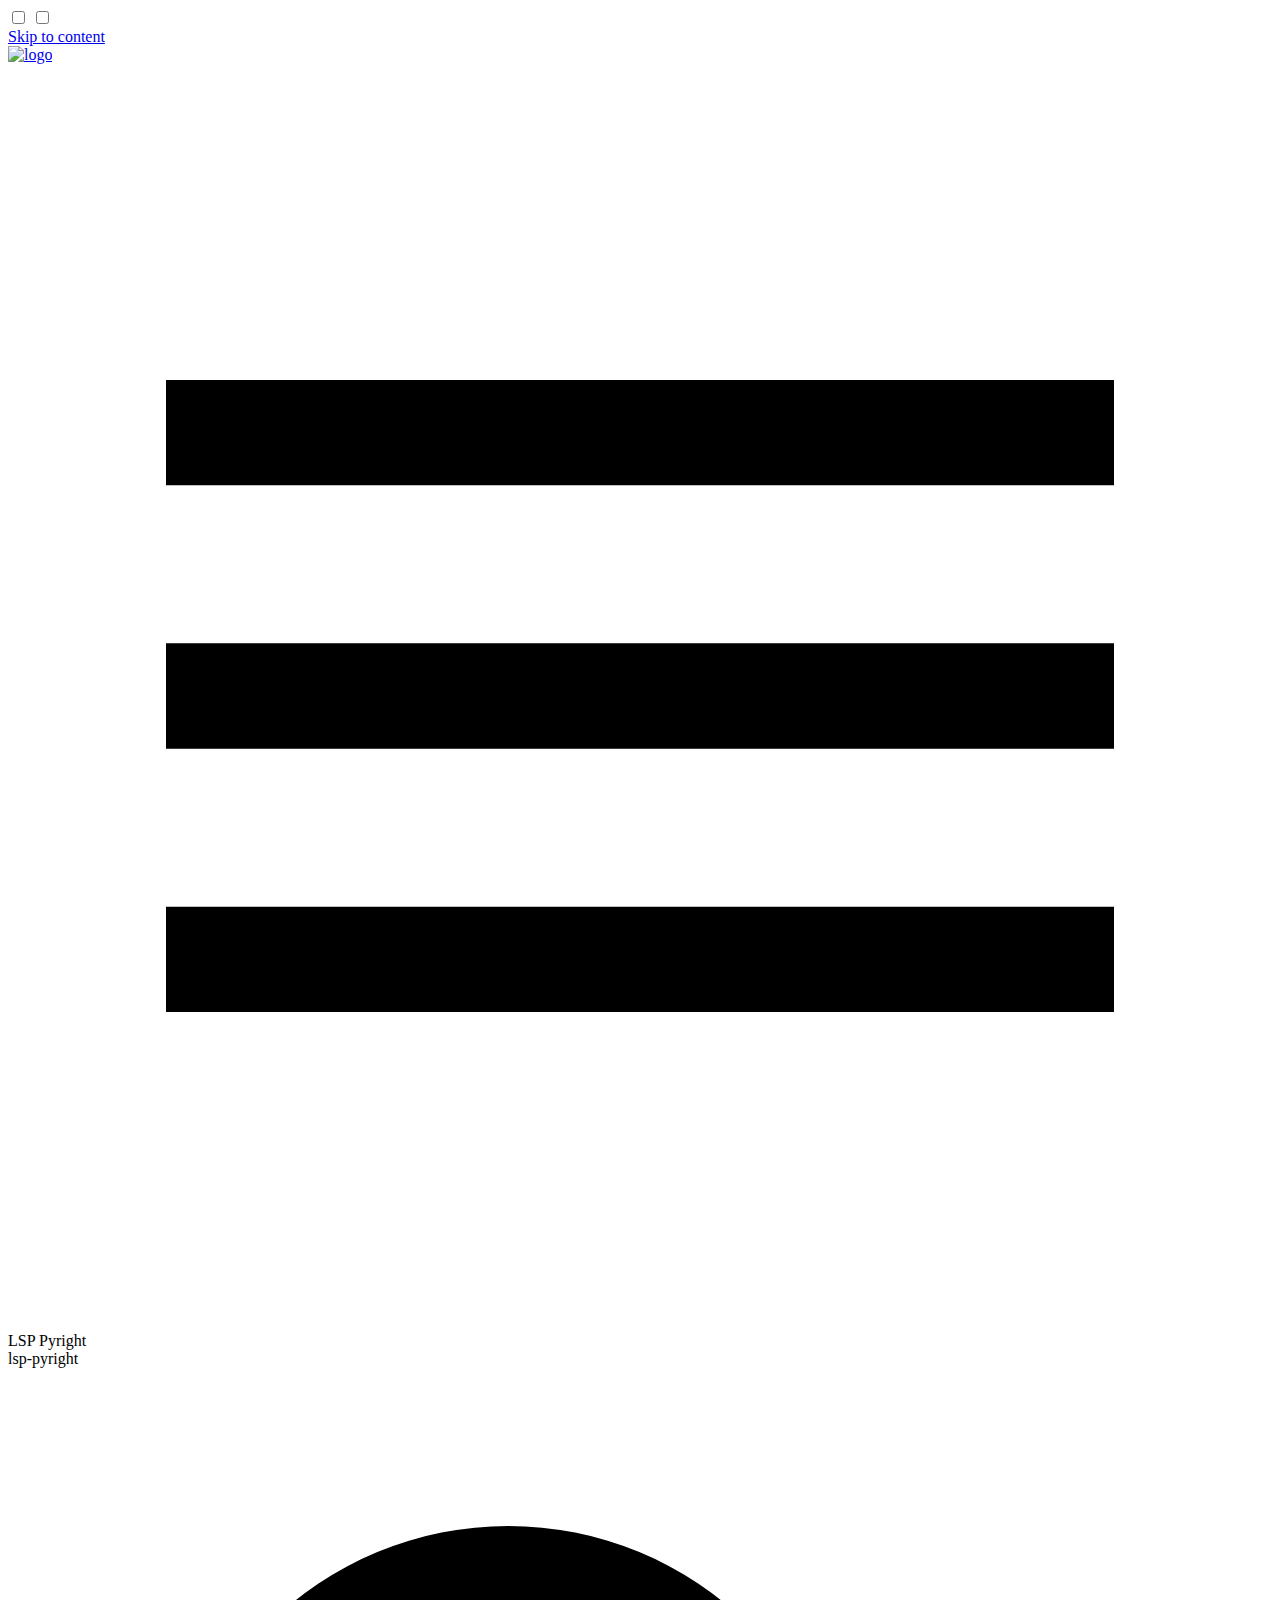
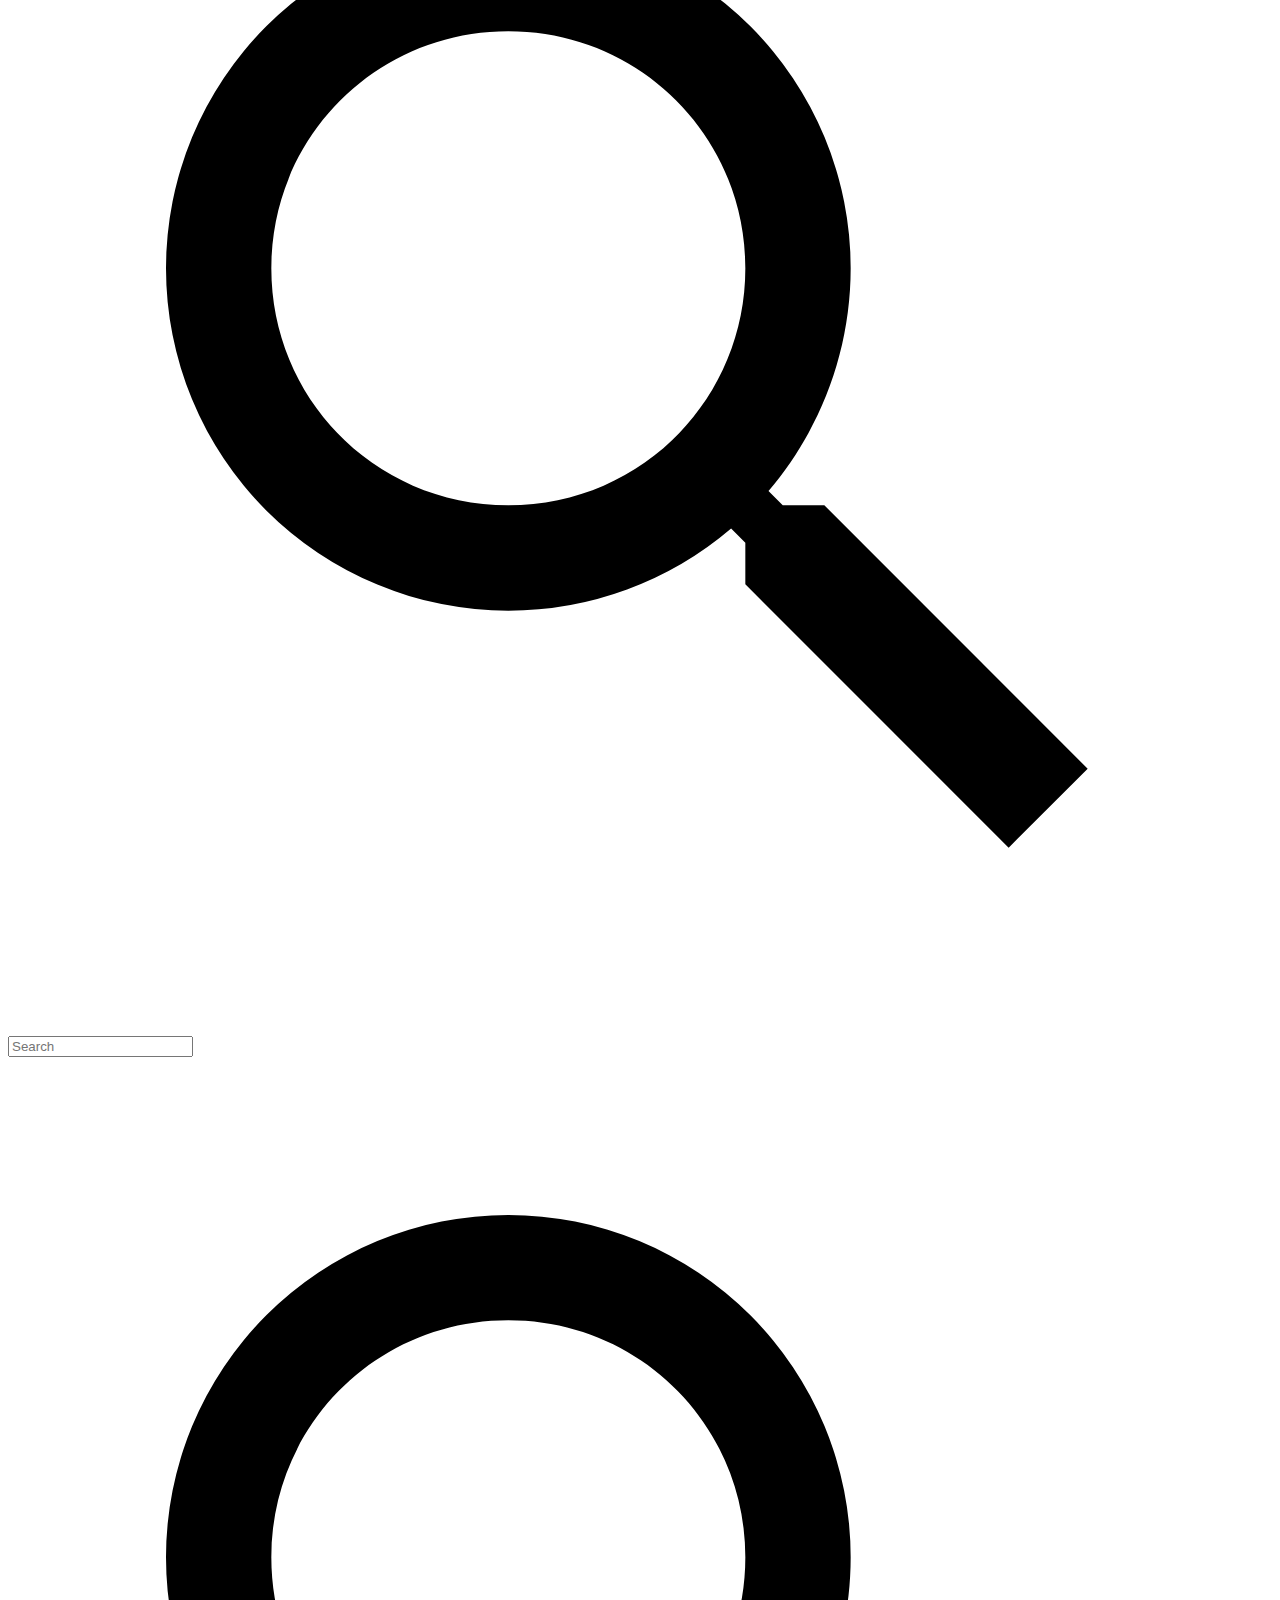
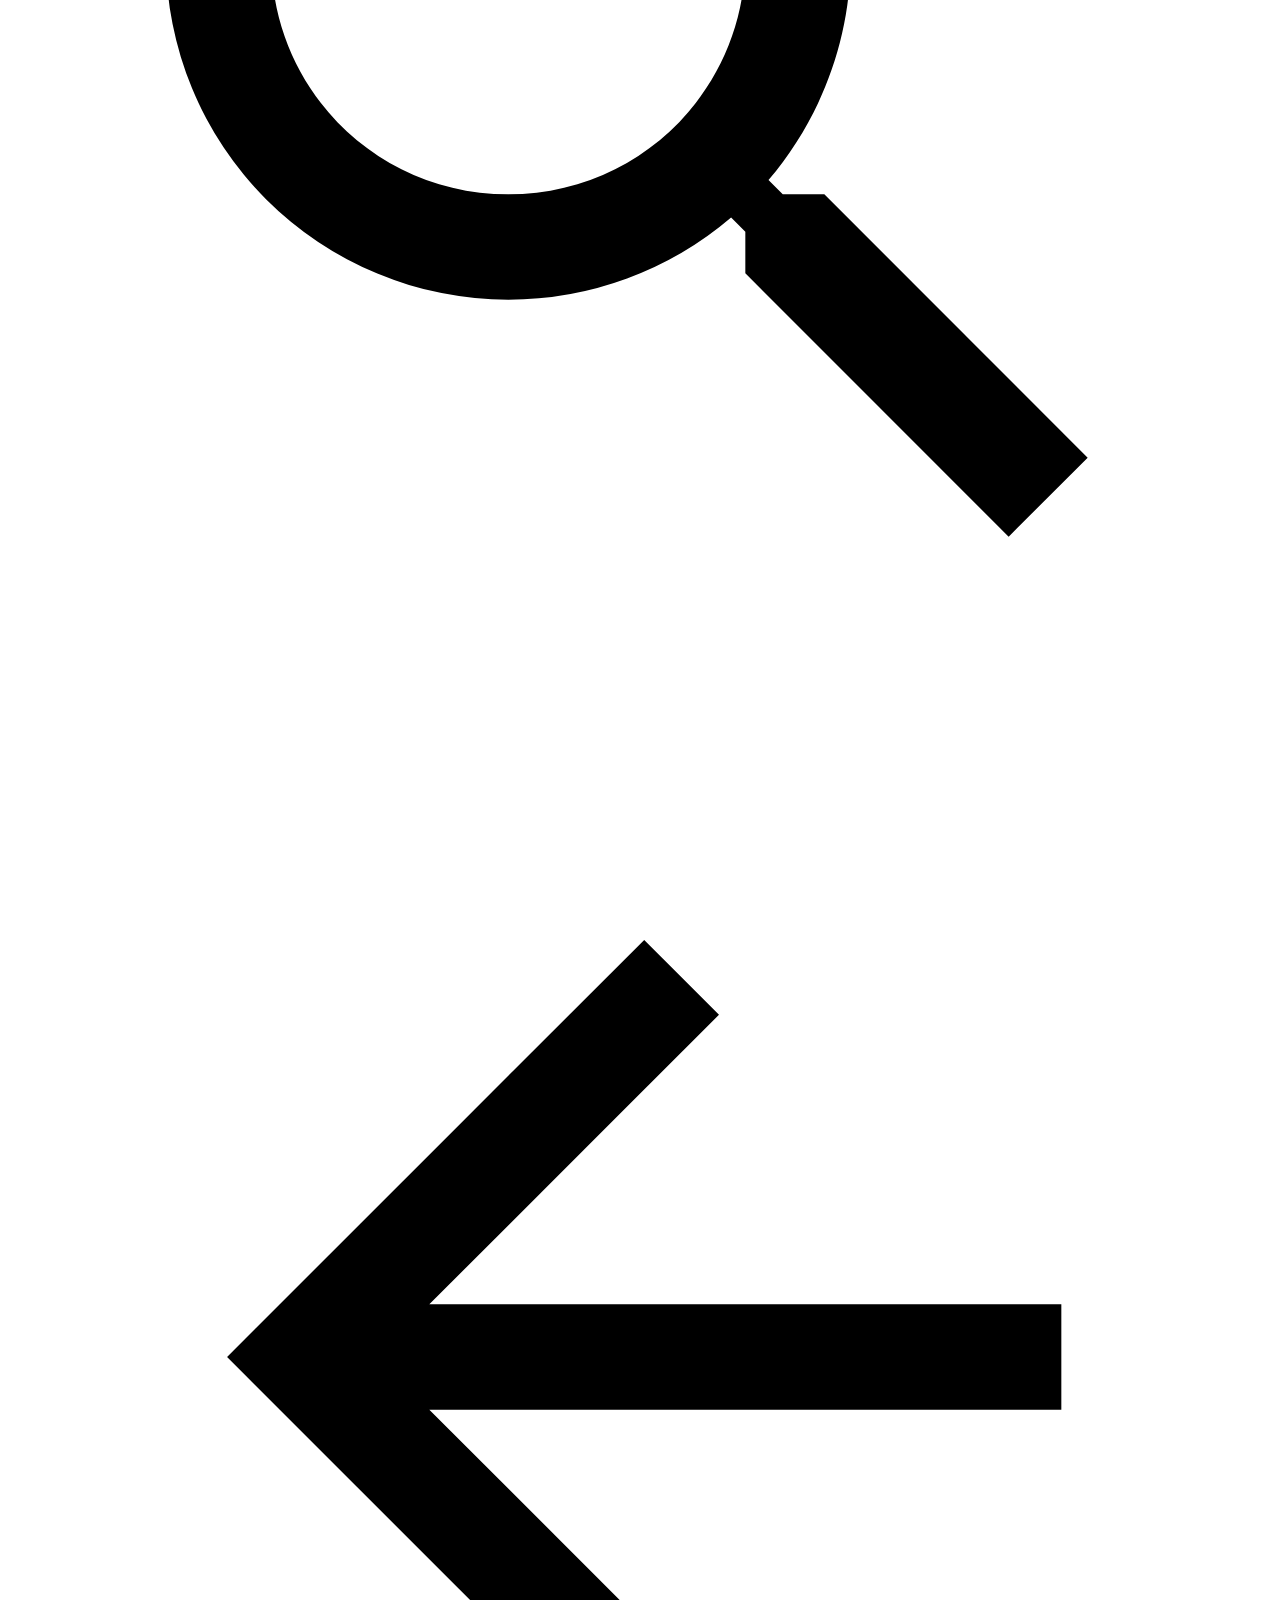
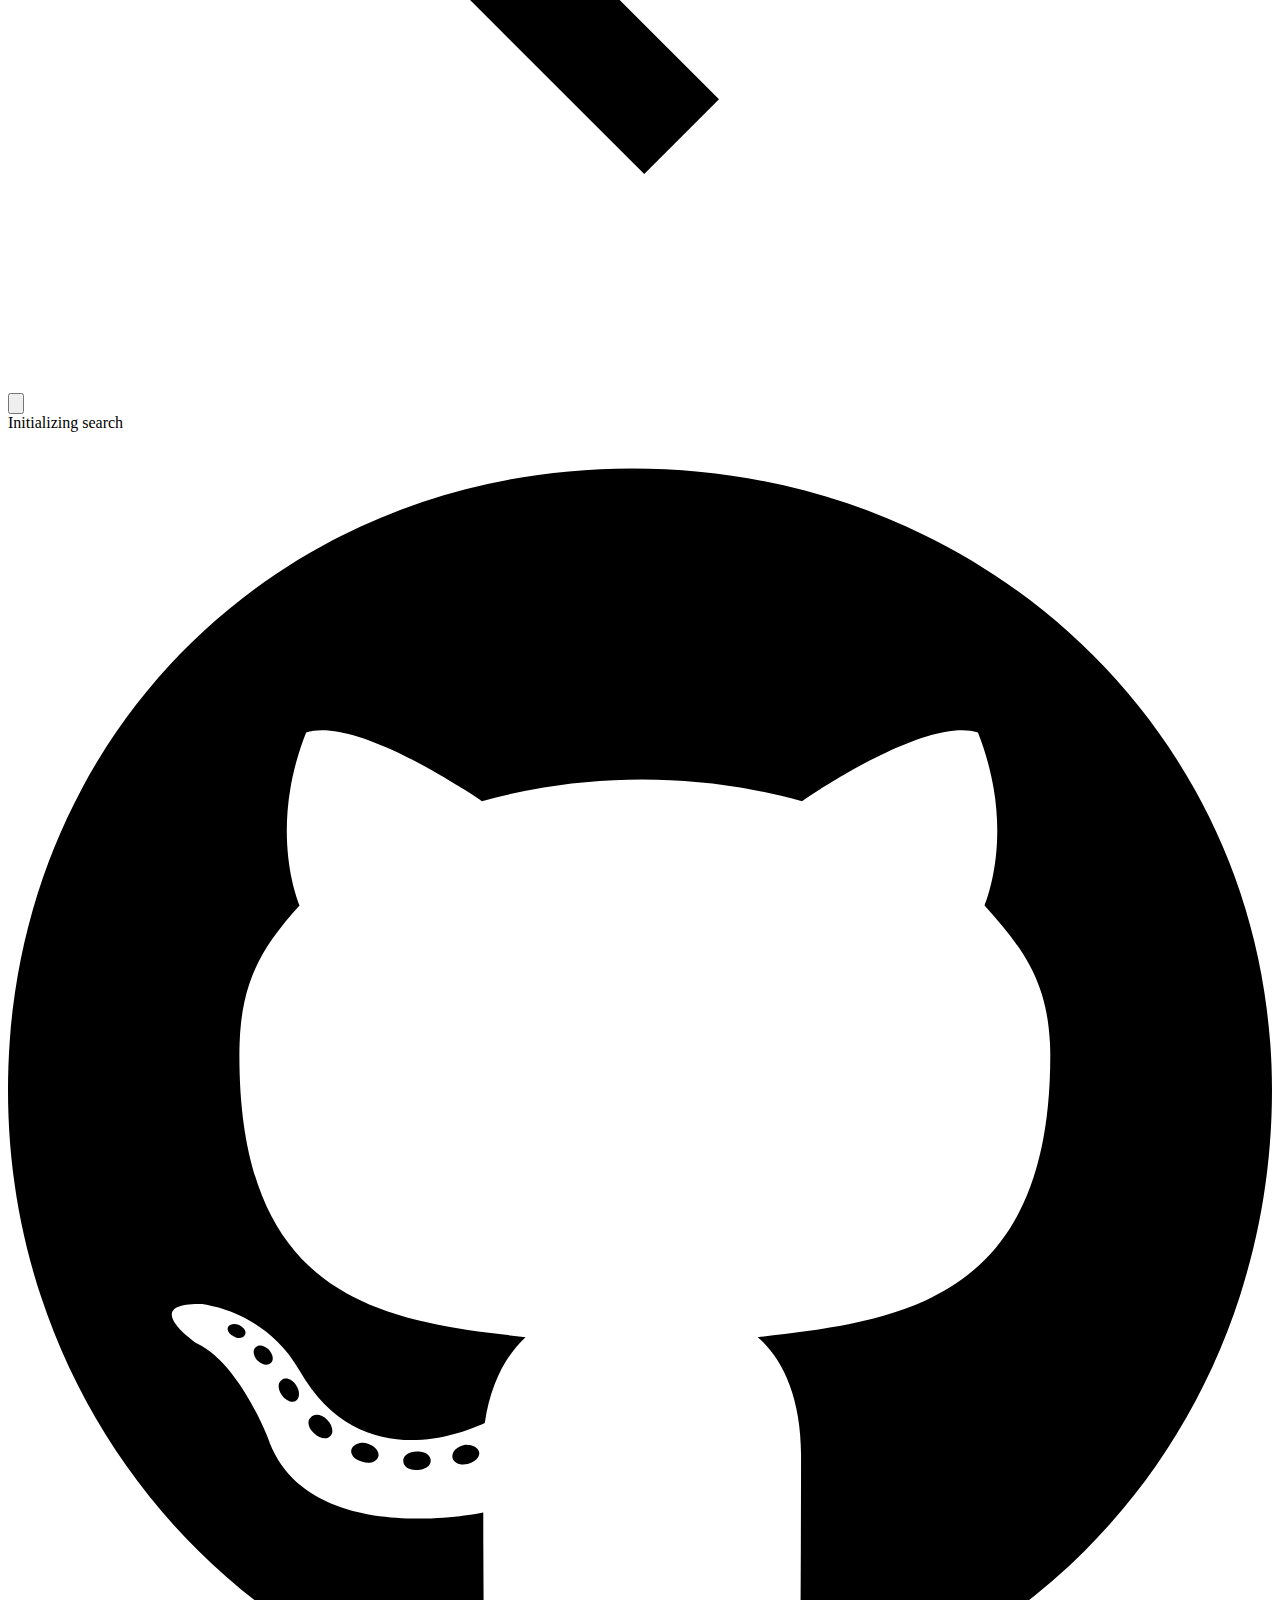
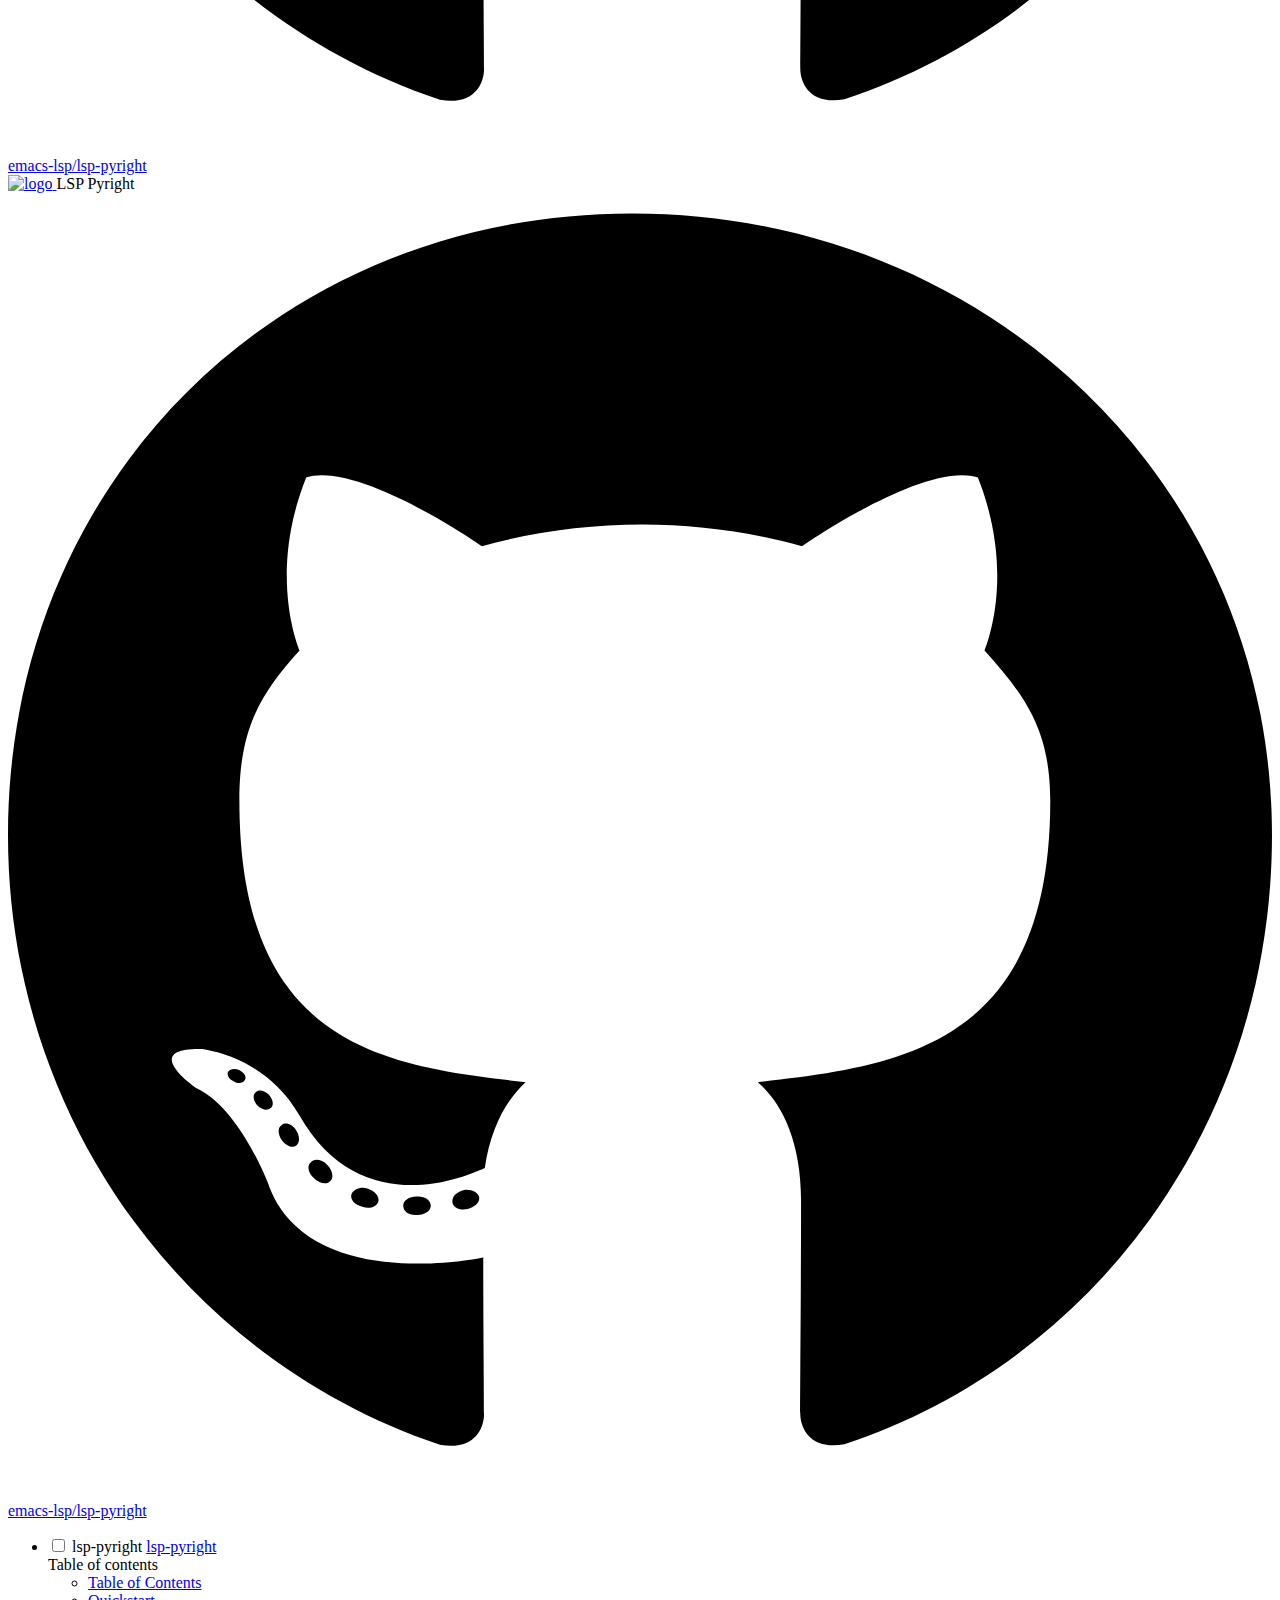
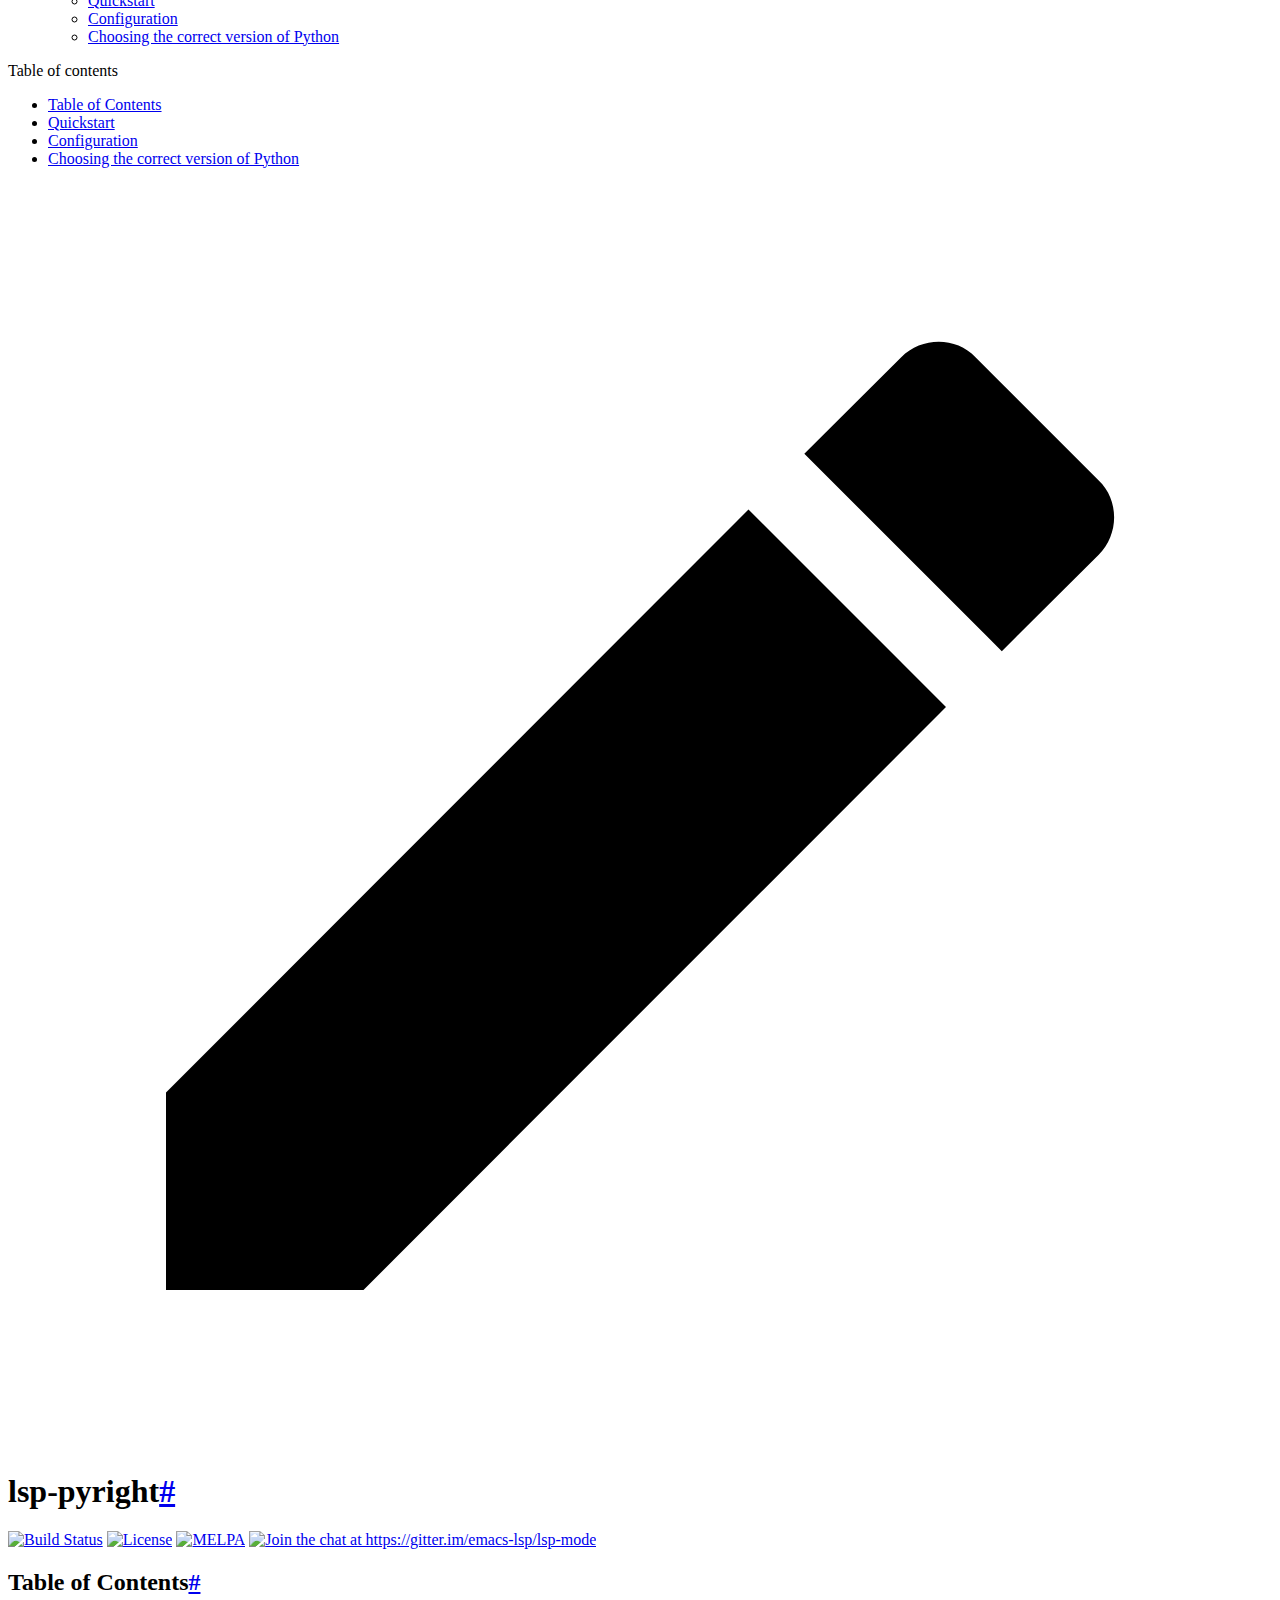
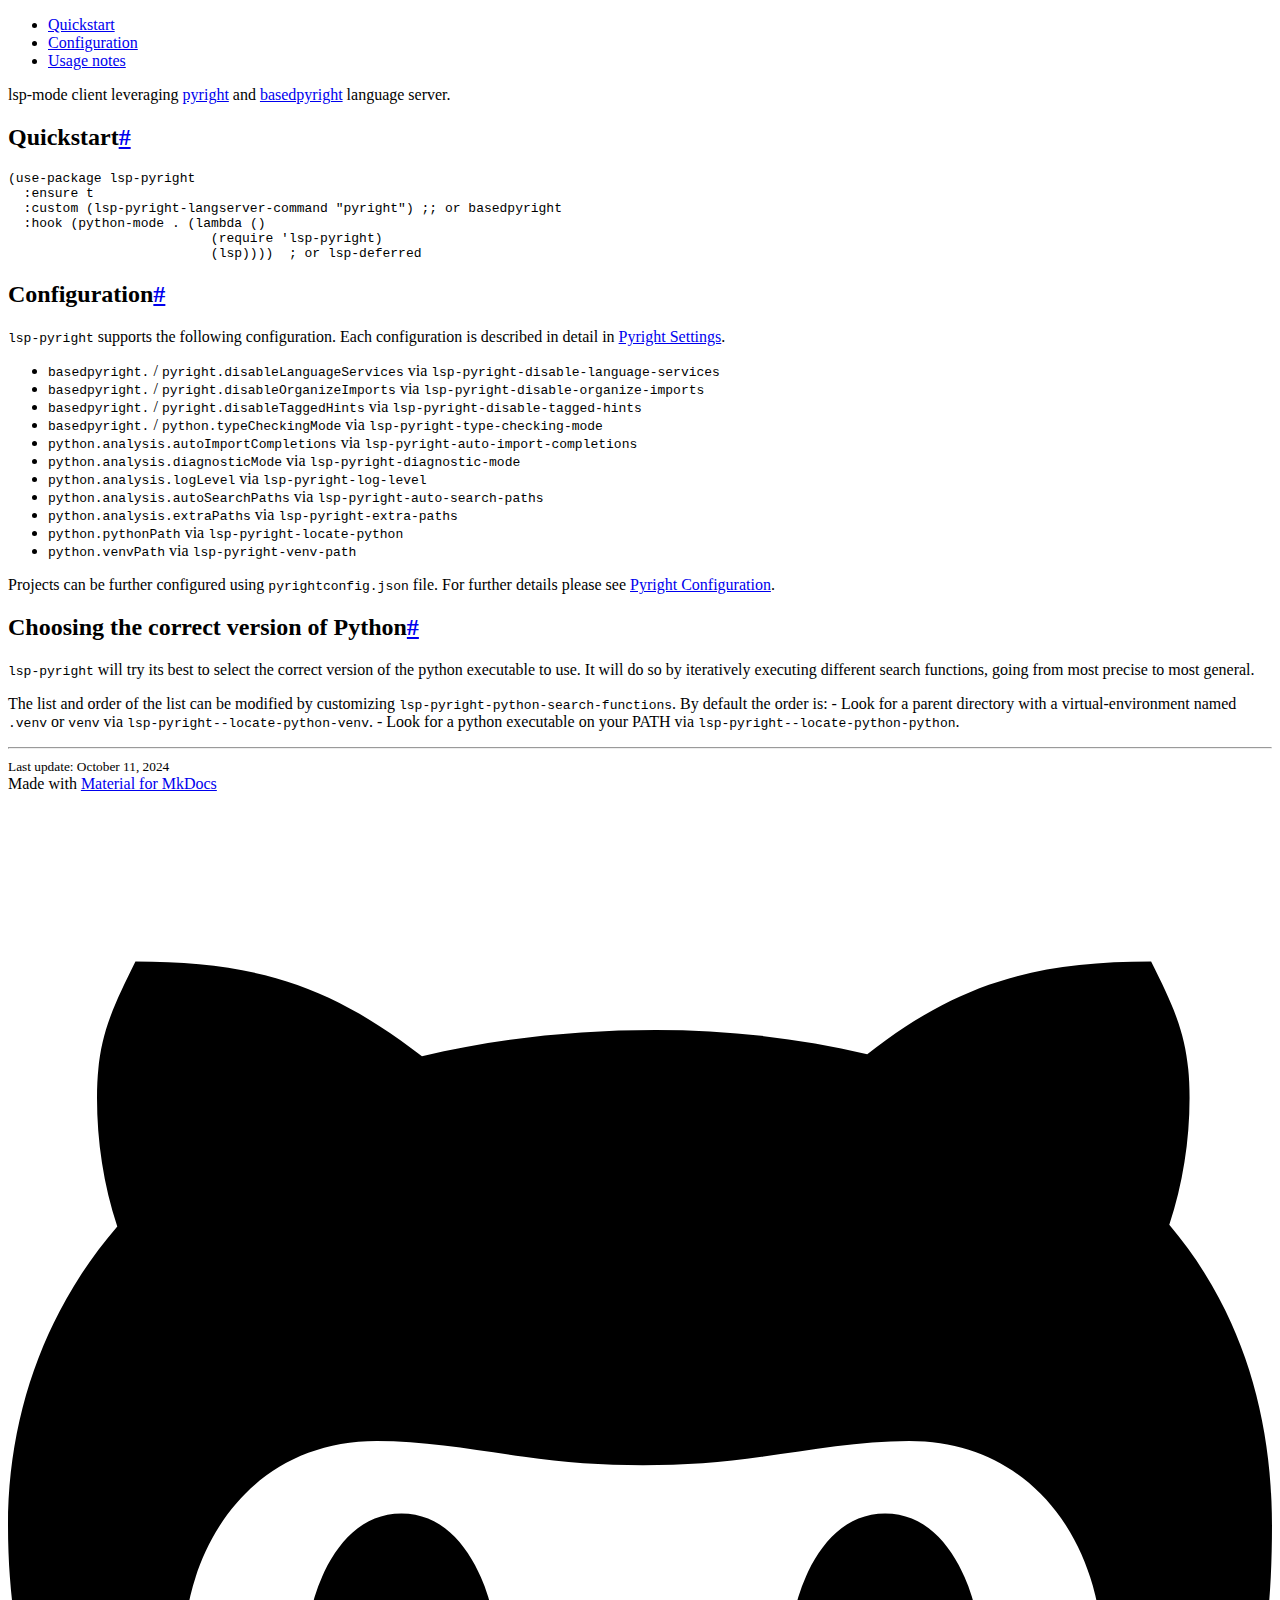
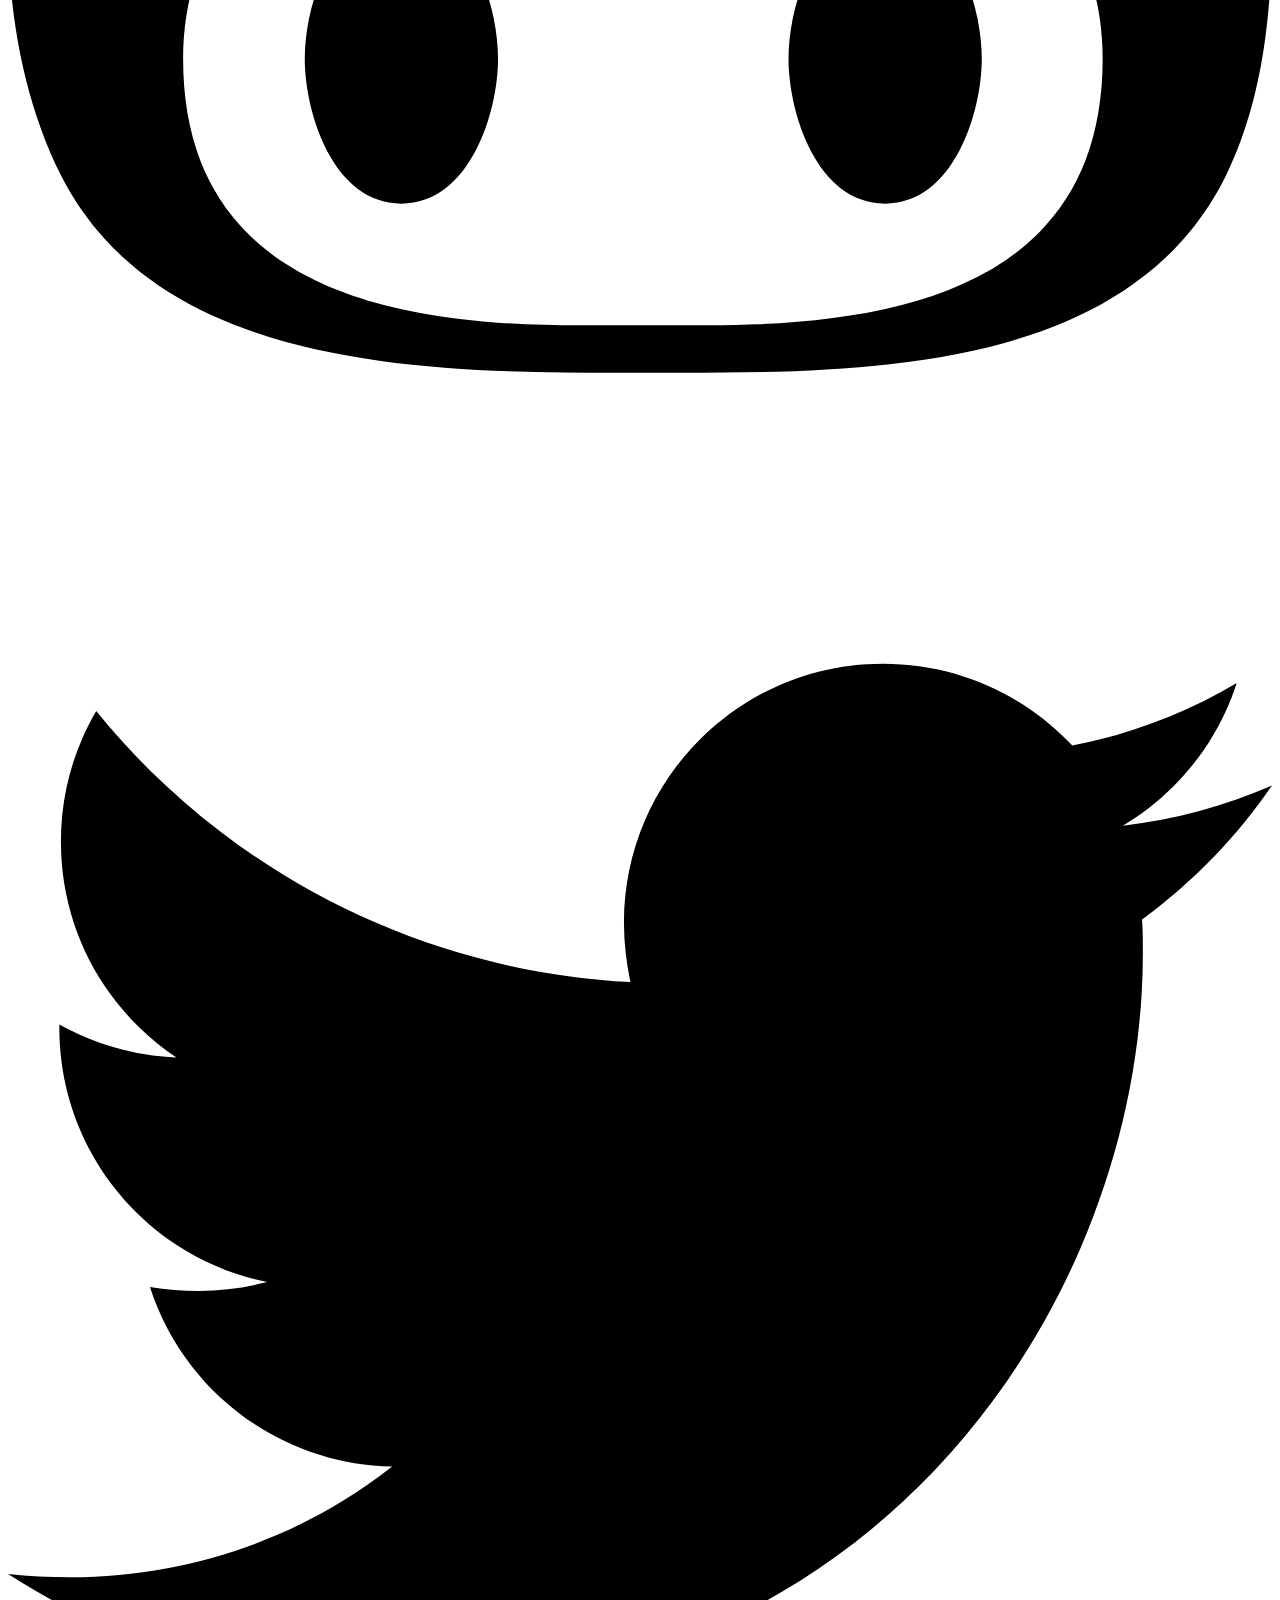
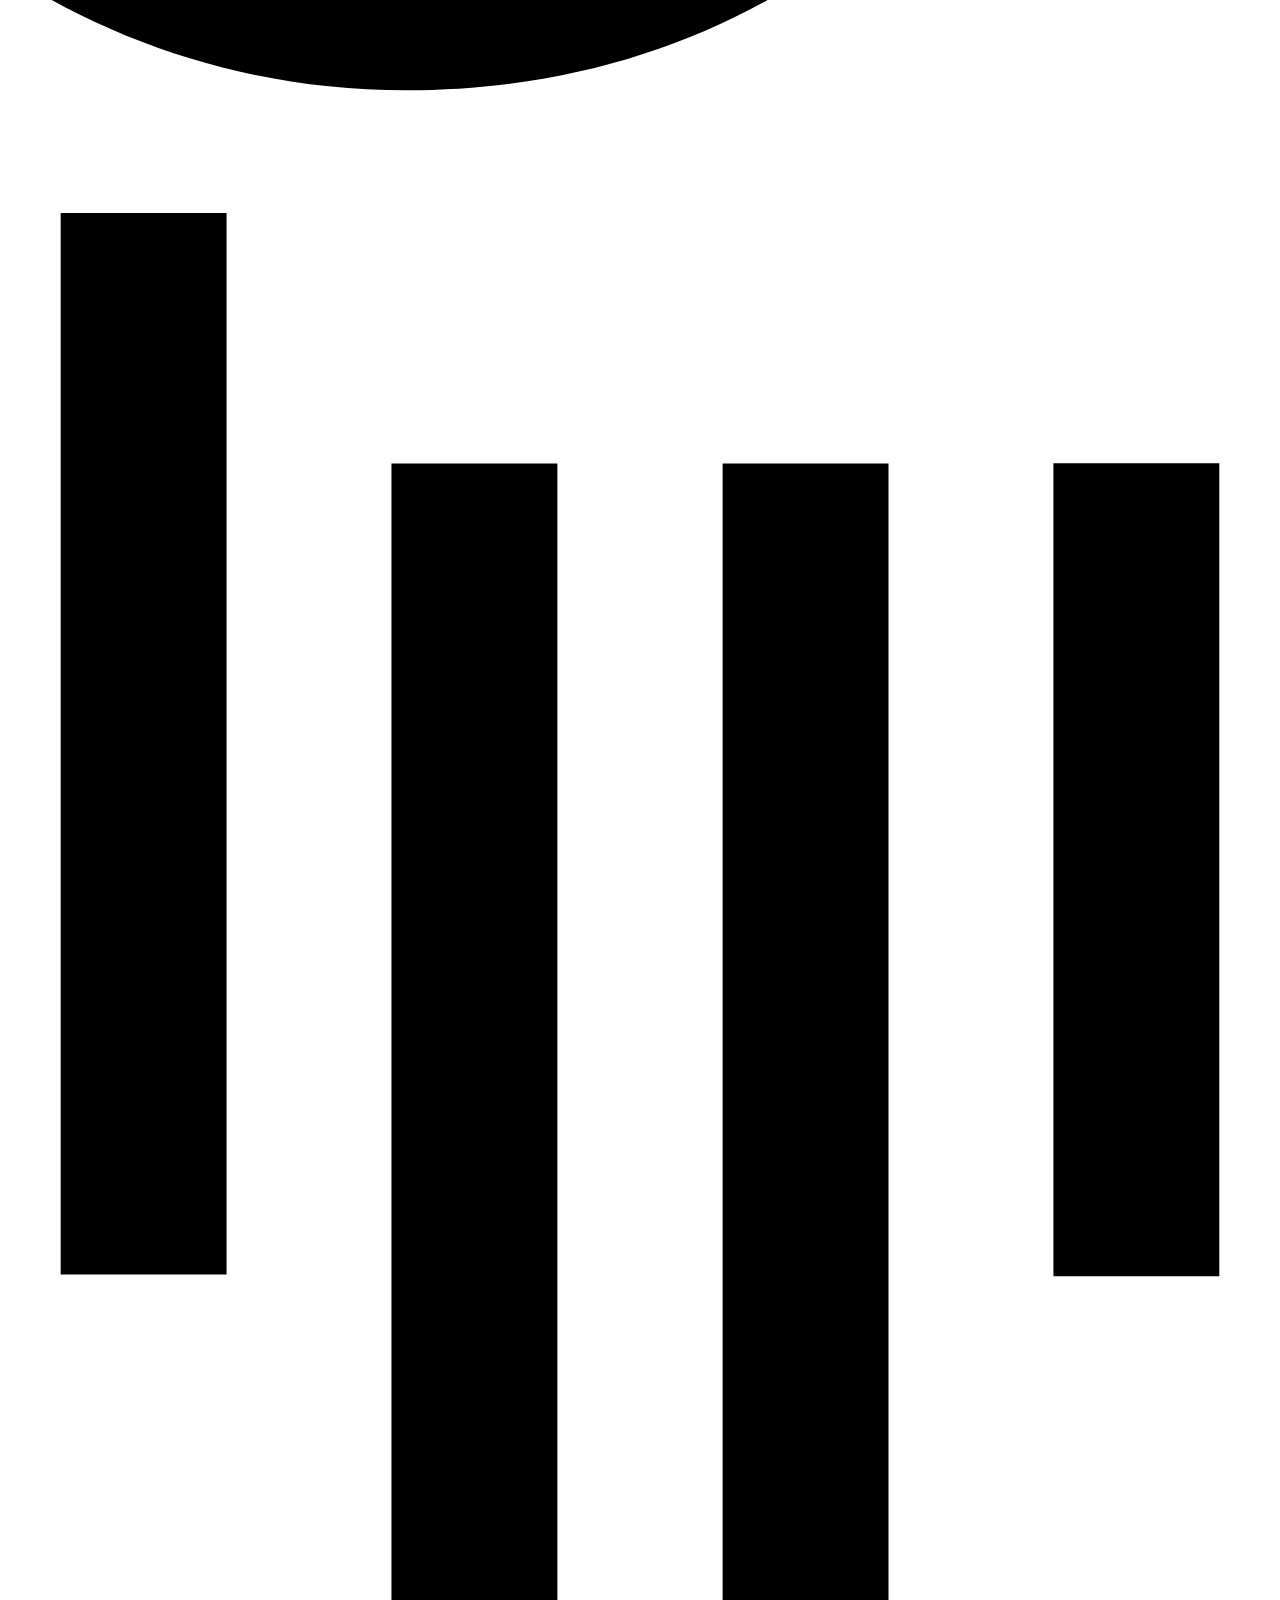
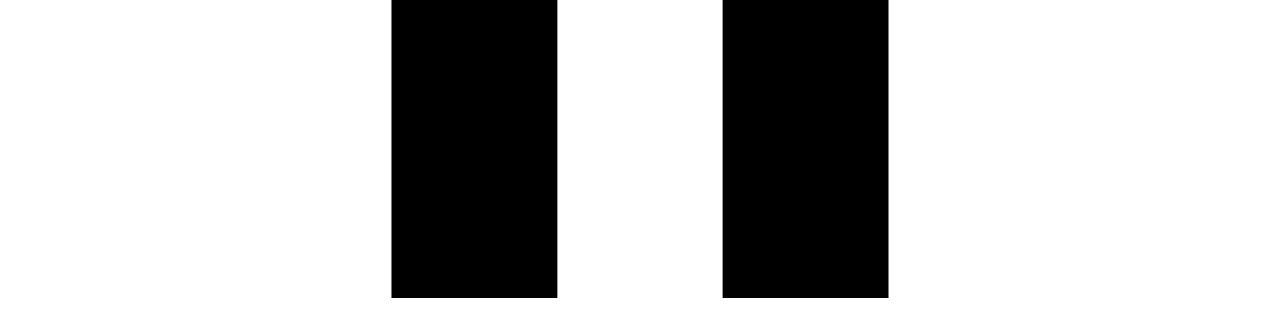
==== commit 77ac600b: "deploy: 327edcea22b27b8ea133aad678123f6d177e247e" ====
--- a/index.html
+++ b/index.html
@@ -370,9 +370,10 @@
 <p><code>lsp-pyright</code> supports the following configuration. Each configuration is described in detail in
 <a href="https://github.com/microsoft/pyright/blob/master/docs/settings.md">Pyright Settings</a>.</p>
 <ul>
-<li><code>pyright.disableLanguageServices</code> via <code>lsp-pyright-disable-language-services</code></li>
-<li><code>pyright.disableOrganizeImports</code> via <code>lsp-pyright-disable-organize-imports</code></li>
-<li><code>pyright.disableTaggedHints</code> via <code>lsp-pyright-disable-tagged-hints</code></li>
+<li><code>basedpyright.</code> / <code>pyright.disableLanguageServices</code> via <code>lsp-pyright-disable-language-services</code></li>
+<li><code>basedpyright.</code> / <code>pyright.disableOrganizeImports</code> via <code>lsp-pyright-disable-organize-imports</code></li>
+<li><code>basedpyright.</code> / <code>pyright.disableTaggedHints</code> via <code>lsp-pyright-disable-tagged-hints</code></li>
+<li><code>basedpyright.</code> / <code>python.typeCheckingMode</code> via <code>lsp-pyright-type-checking-mode</code></li>
 <li><code>python.analysis.autoImportCompletions</code> via <code>lsp-pyright-auto-import-completions</code></li>
 <li><code>python.analysis.diagnosticMode</code> via <code>lsp-pyright-diagnostic-mode</code></li>
 <li><code>python.analysis.logLevel</code> via <code>lsp-pyright-log-level</code></li>
@@ -400,7 +401,7 @@
   <small>
     
       Last update:
-      <span class="git-revision-date-localized-plugin git-revision-date-localized-plugin-date">October 1, 2024</span>
+      <span class="git-revision-date-localized-plugin git-revision-date-localized-plugin-date">October 11, 2024</span>
       
     
   </small>
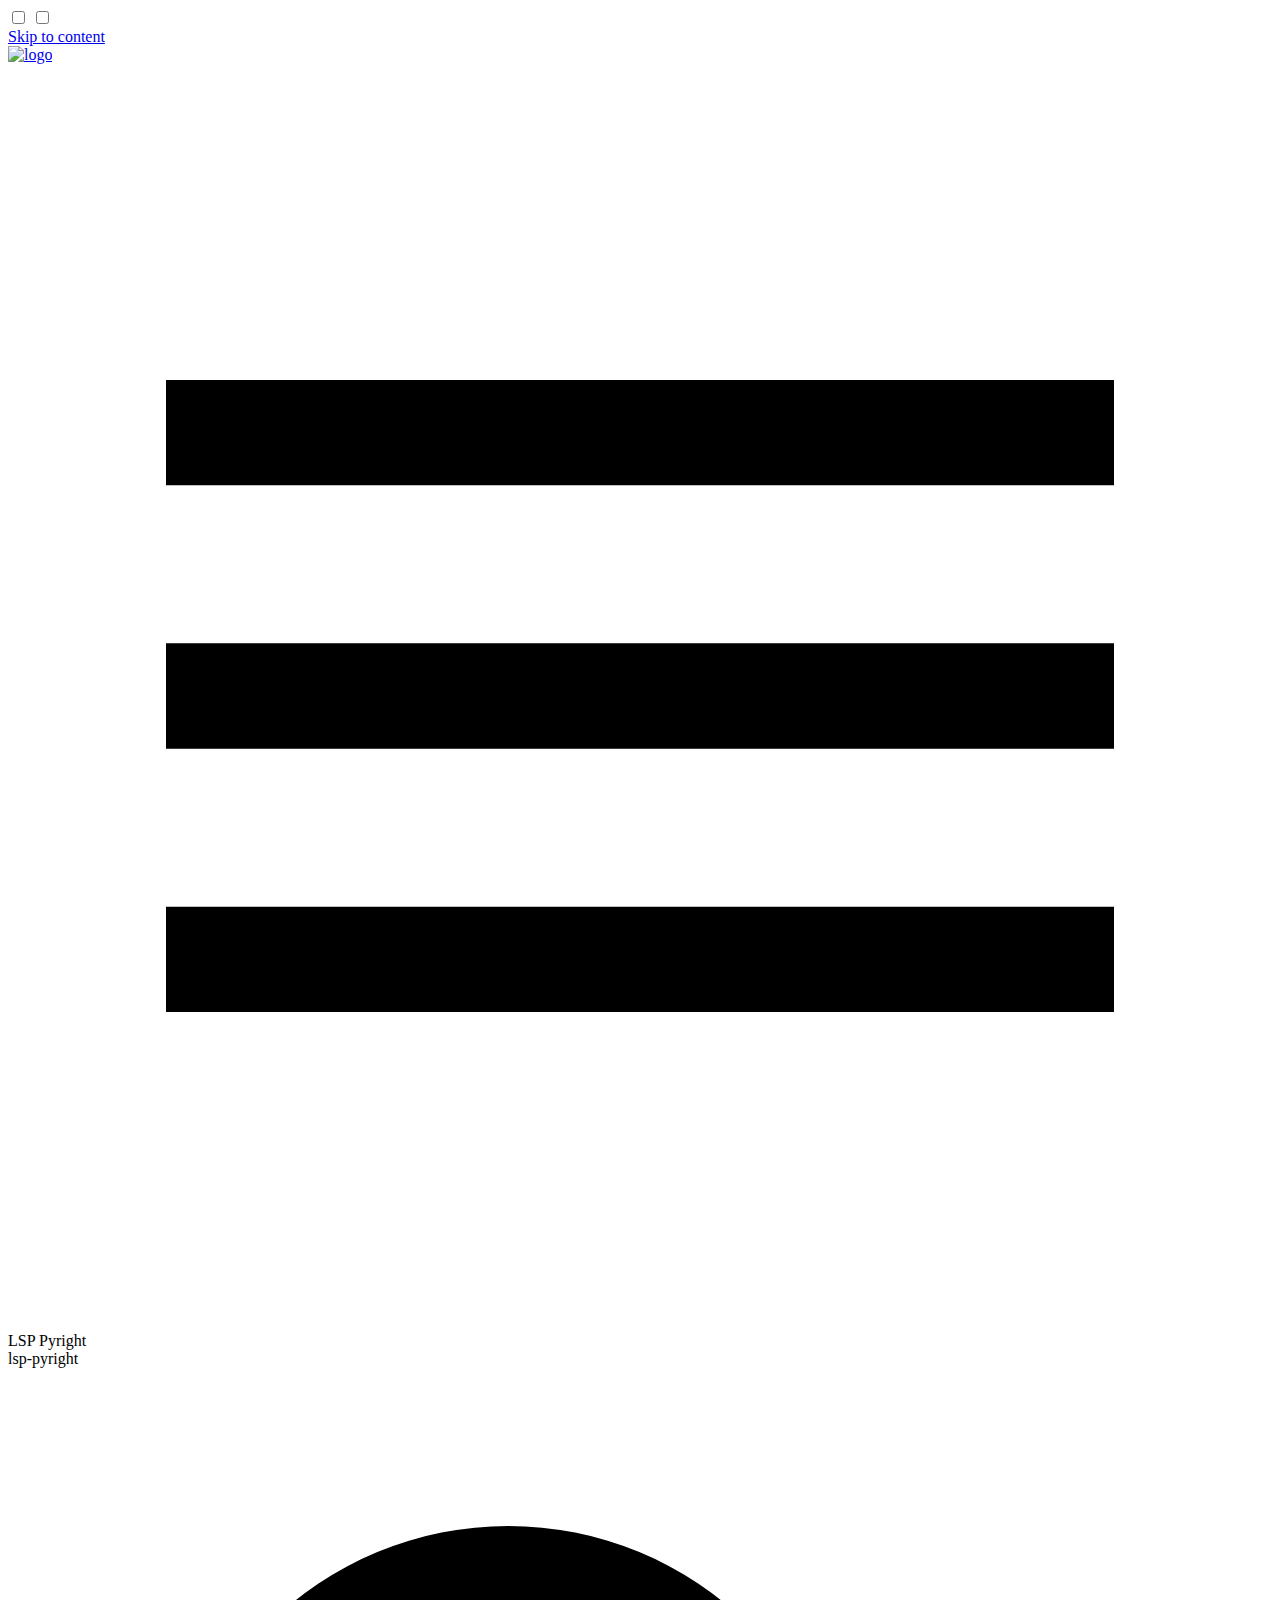
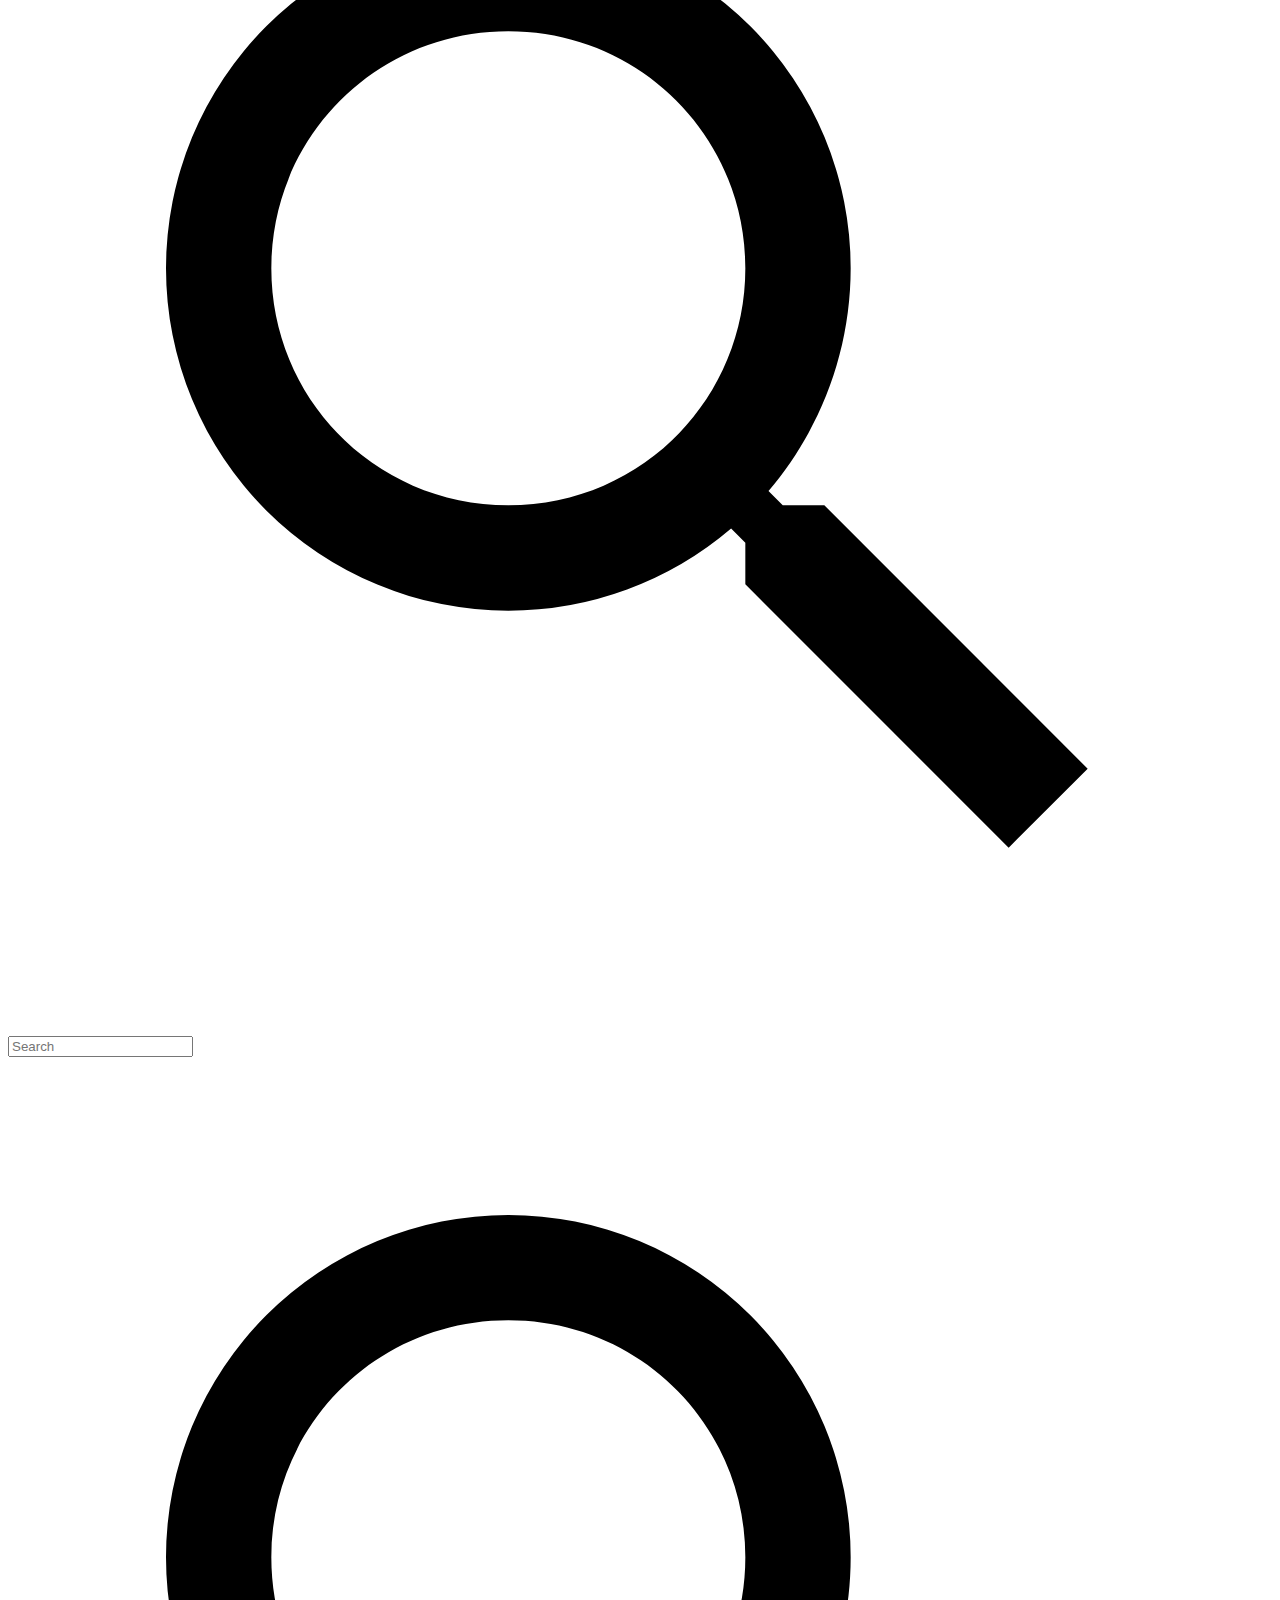
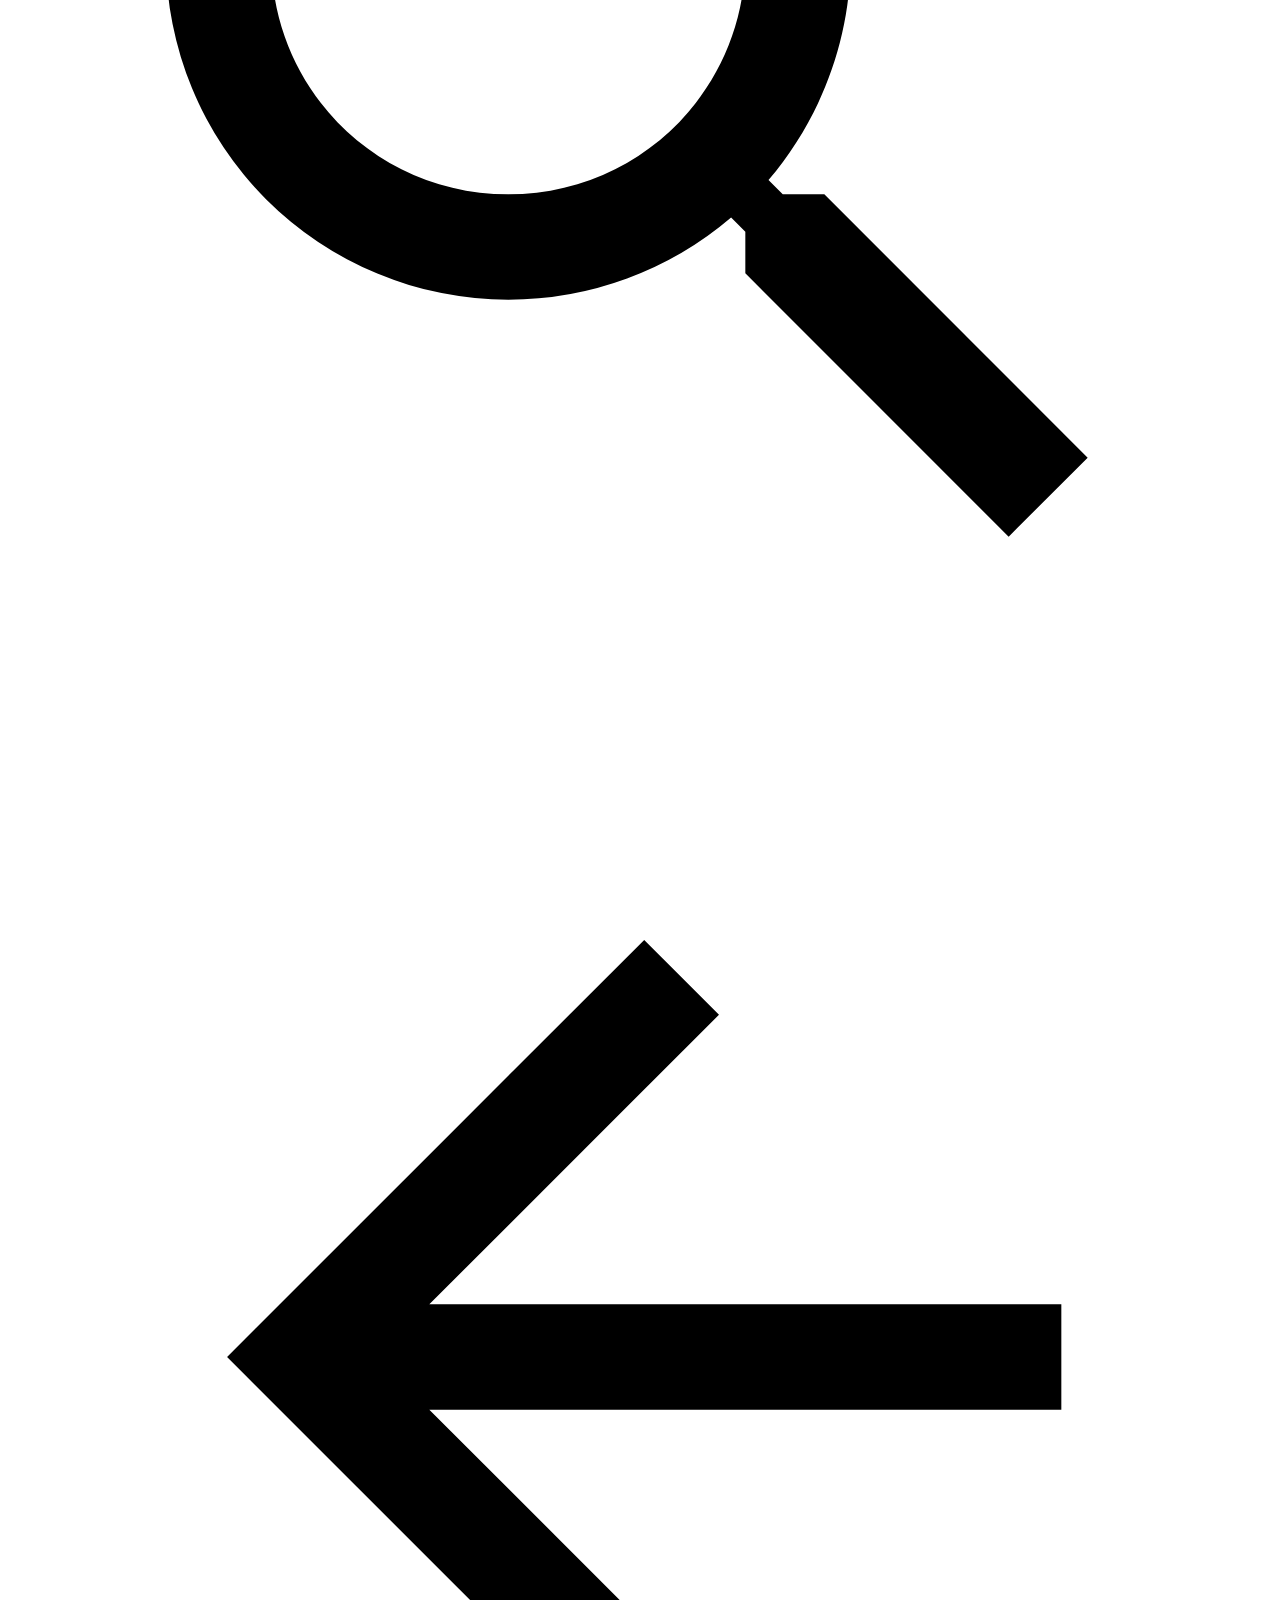
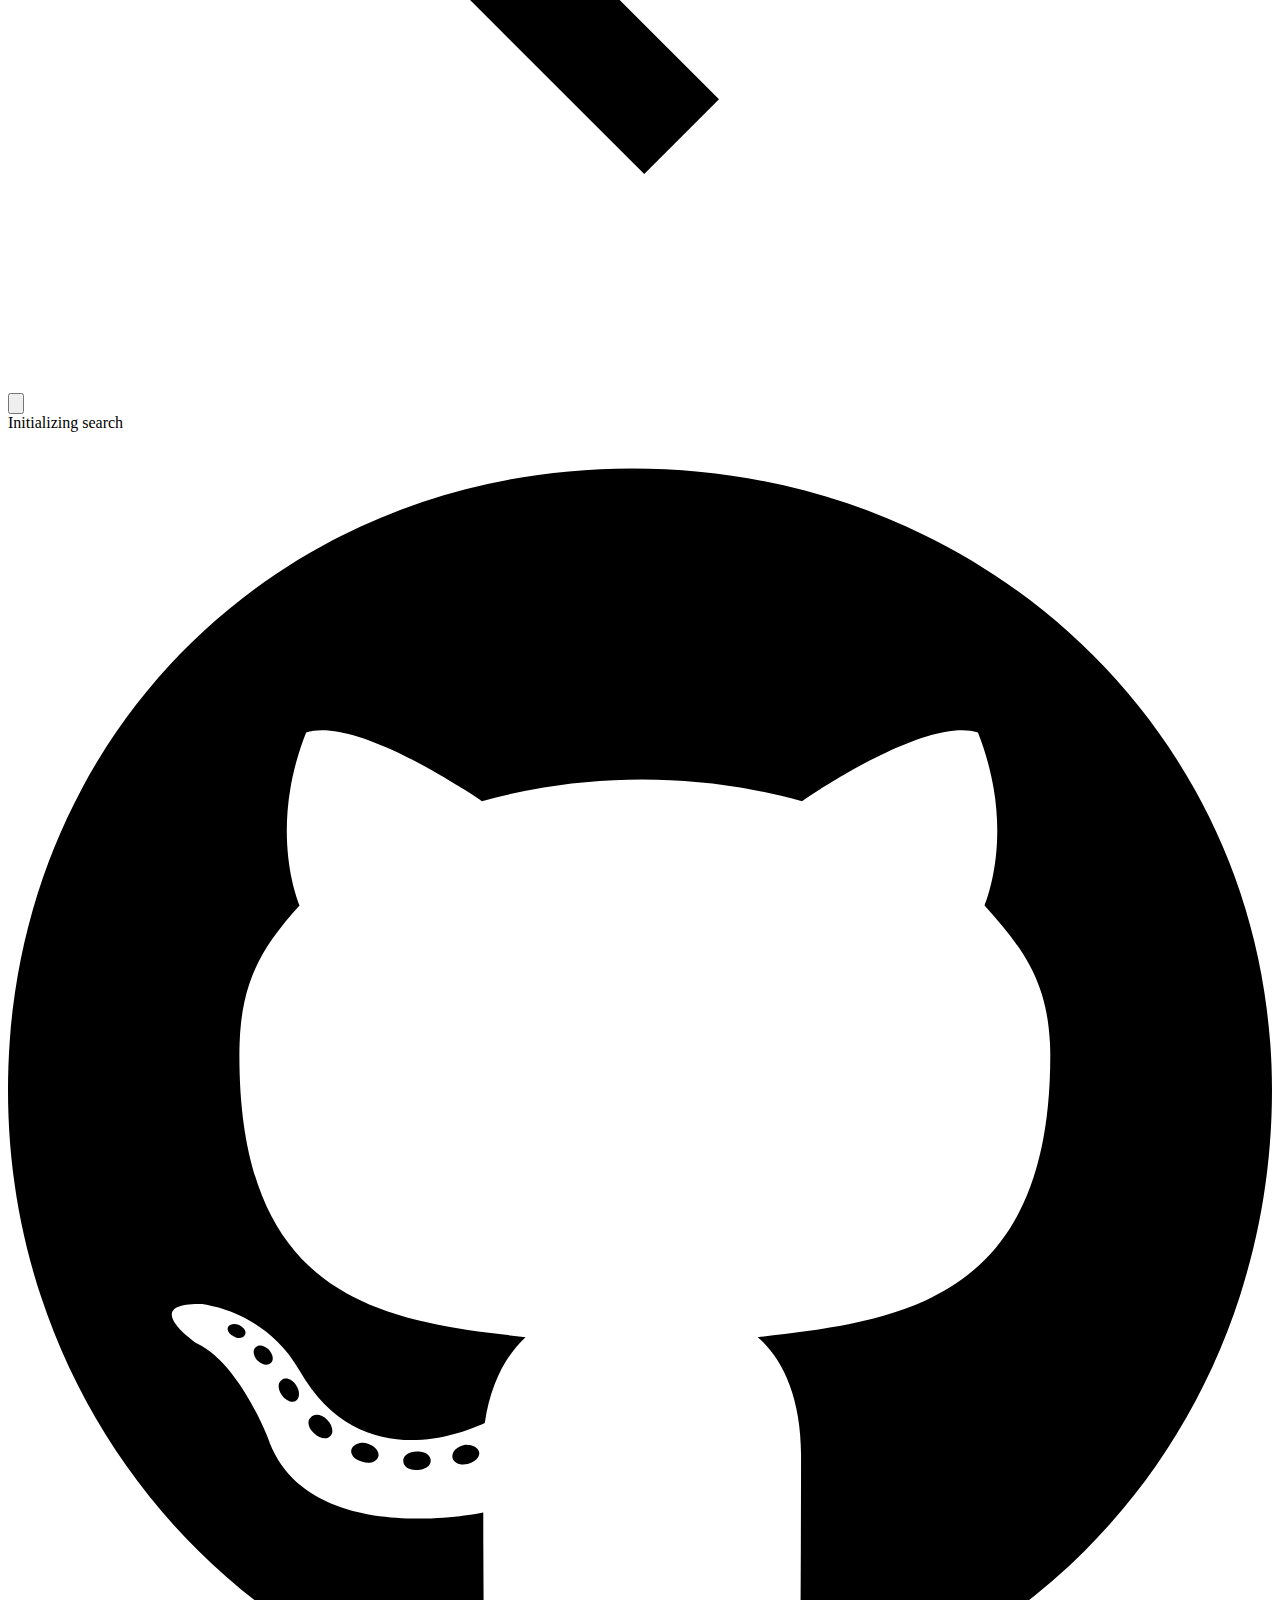
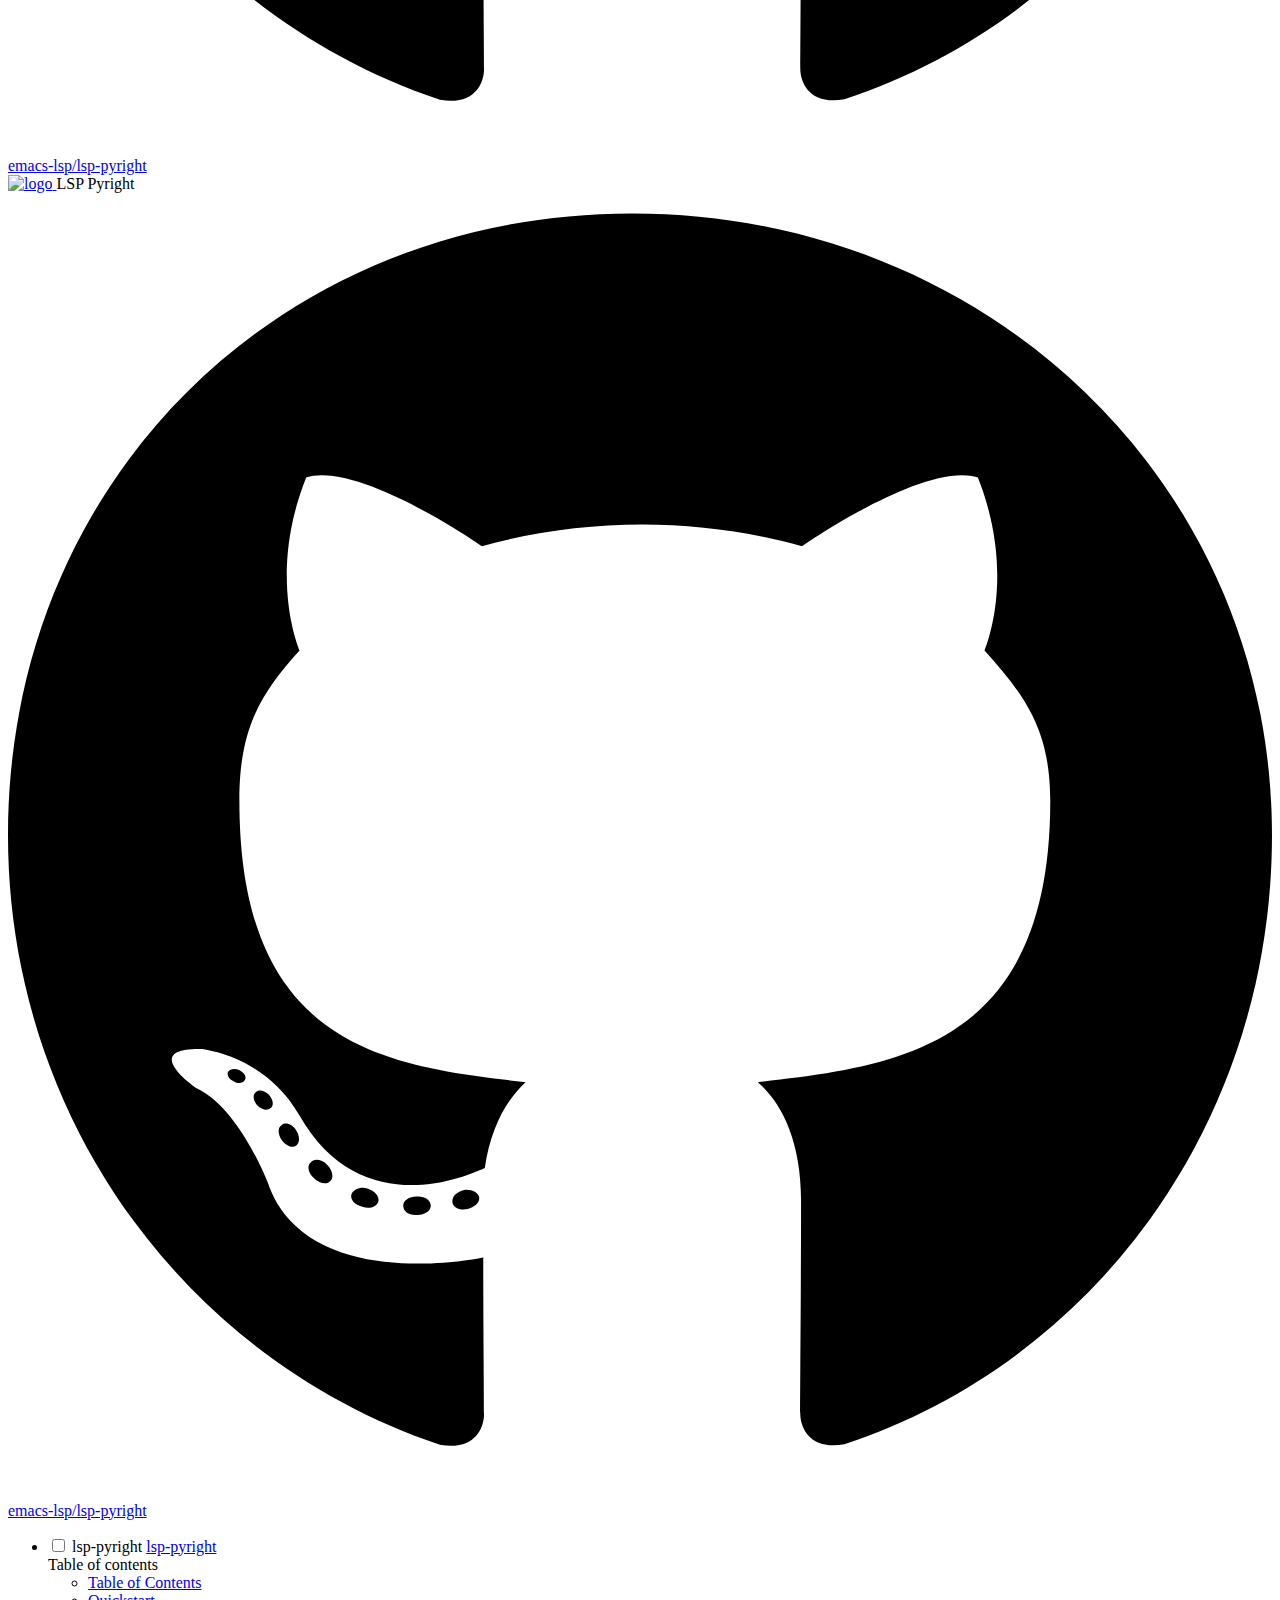
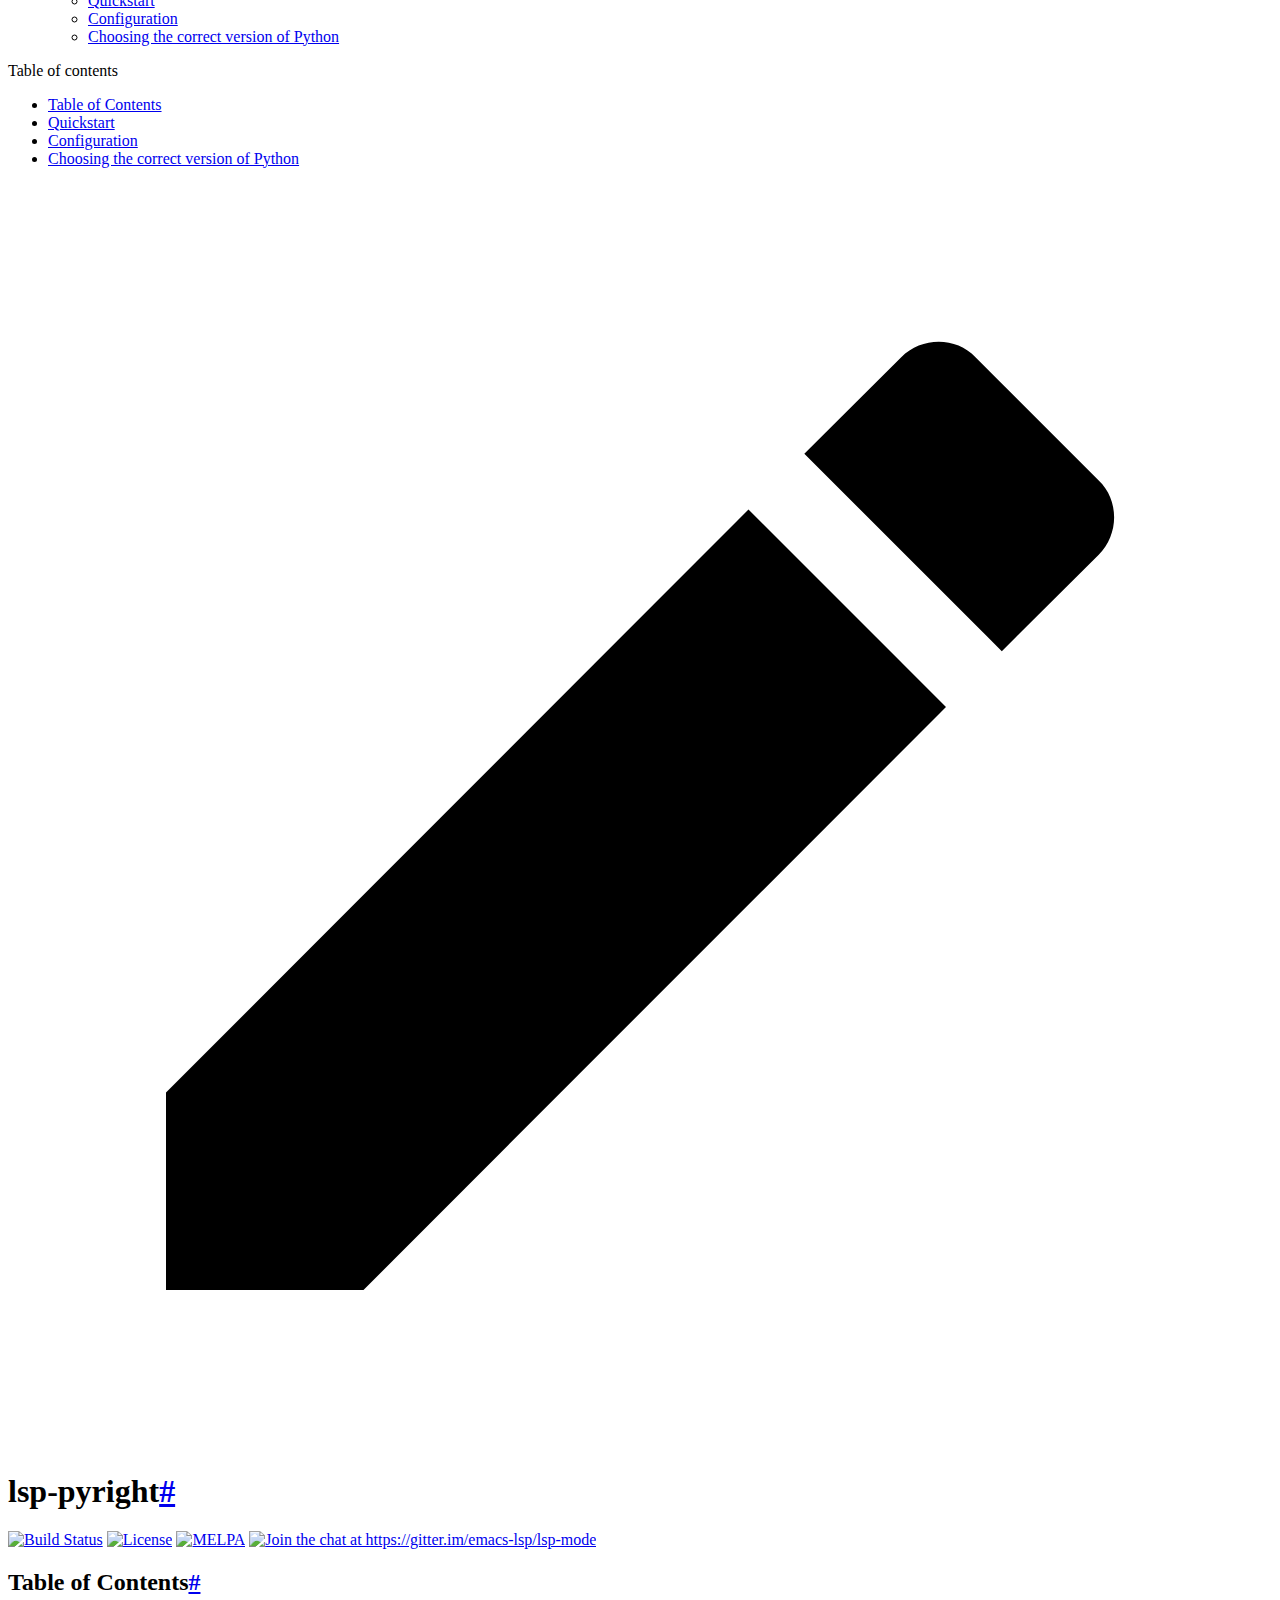
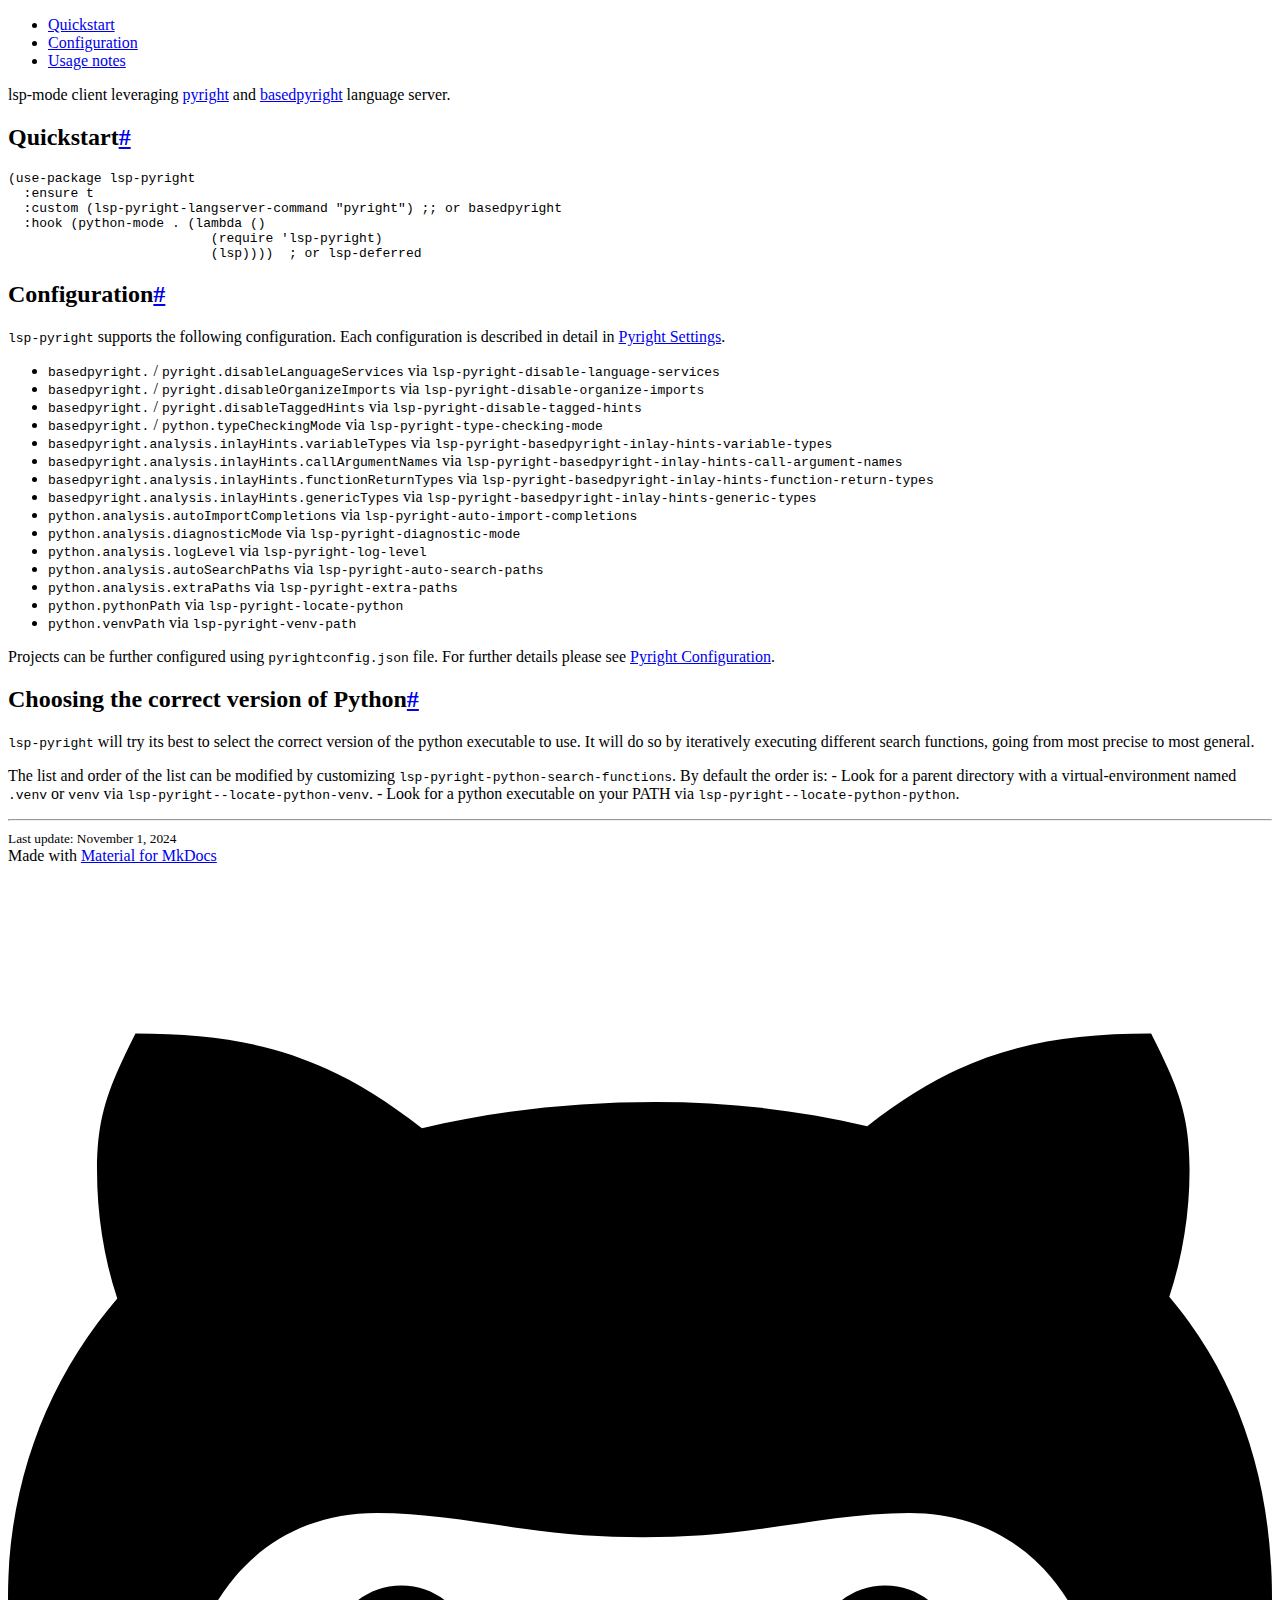
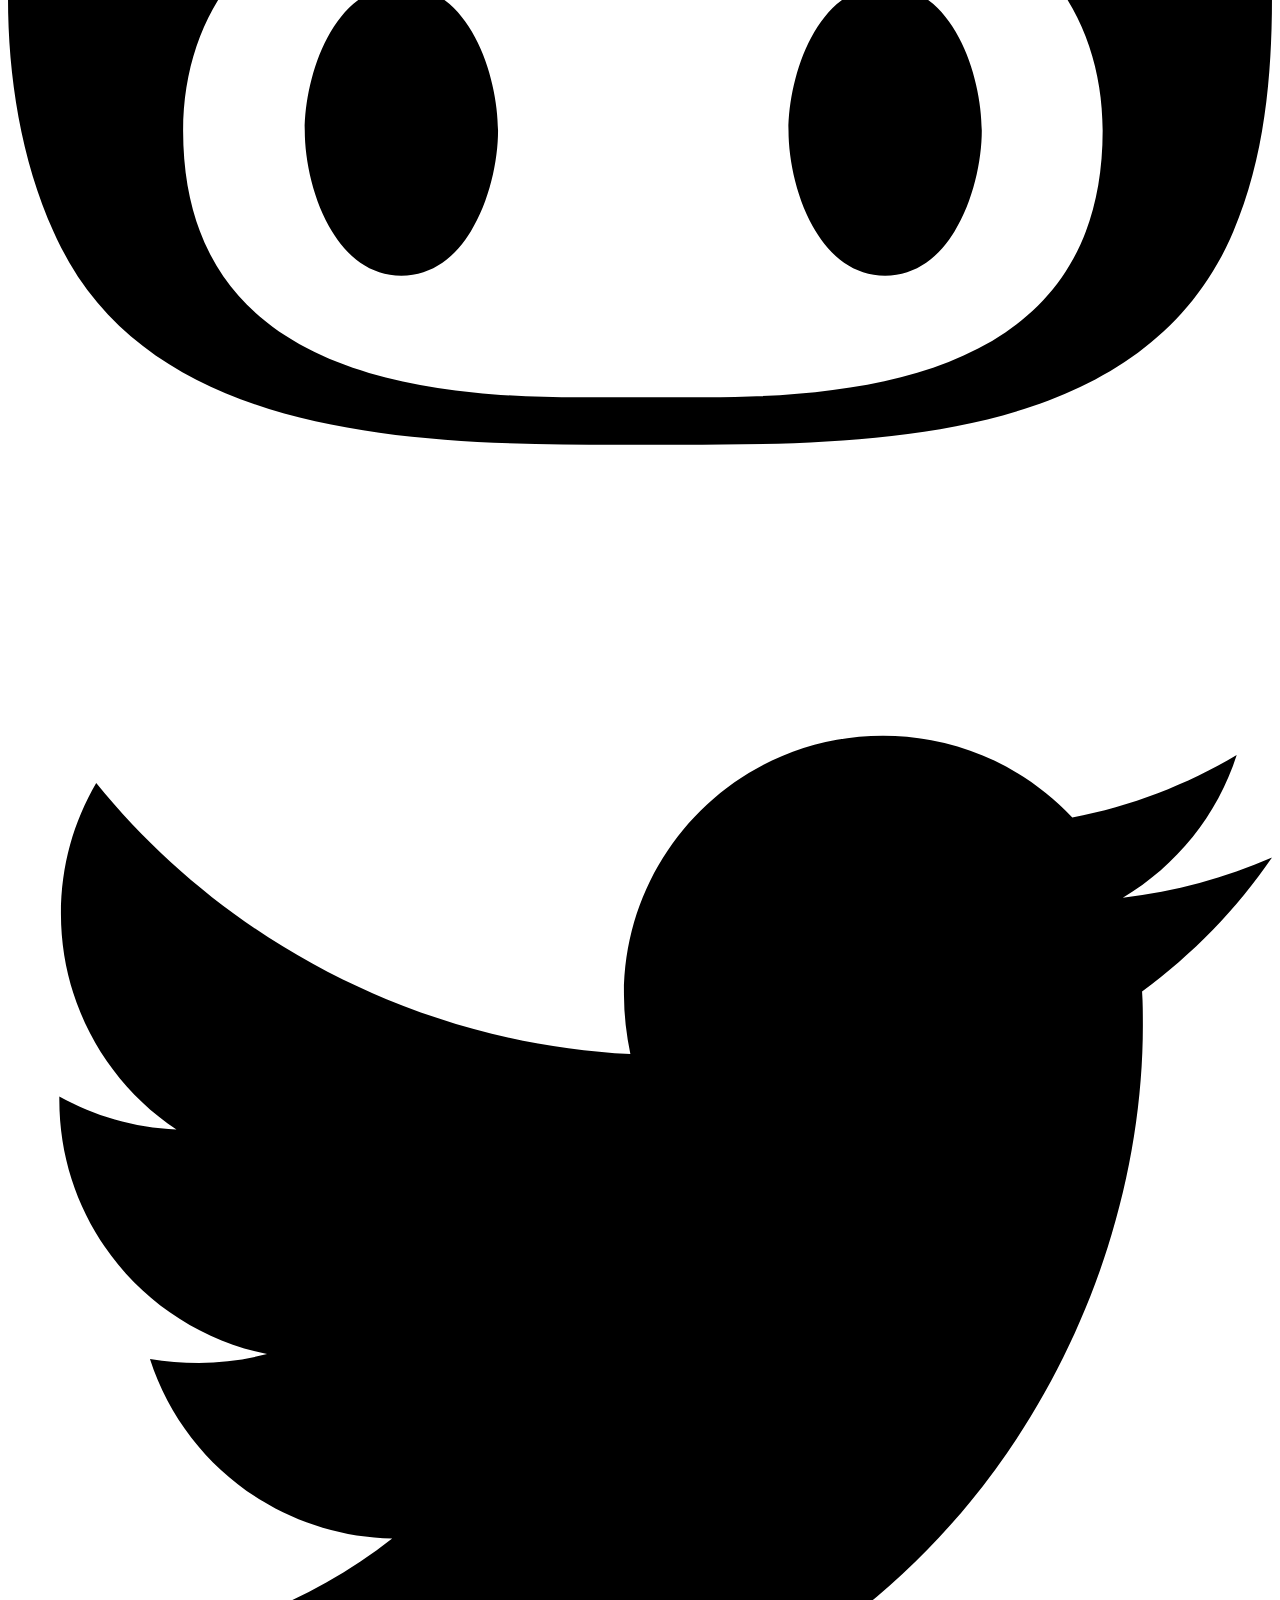
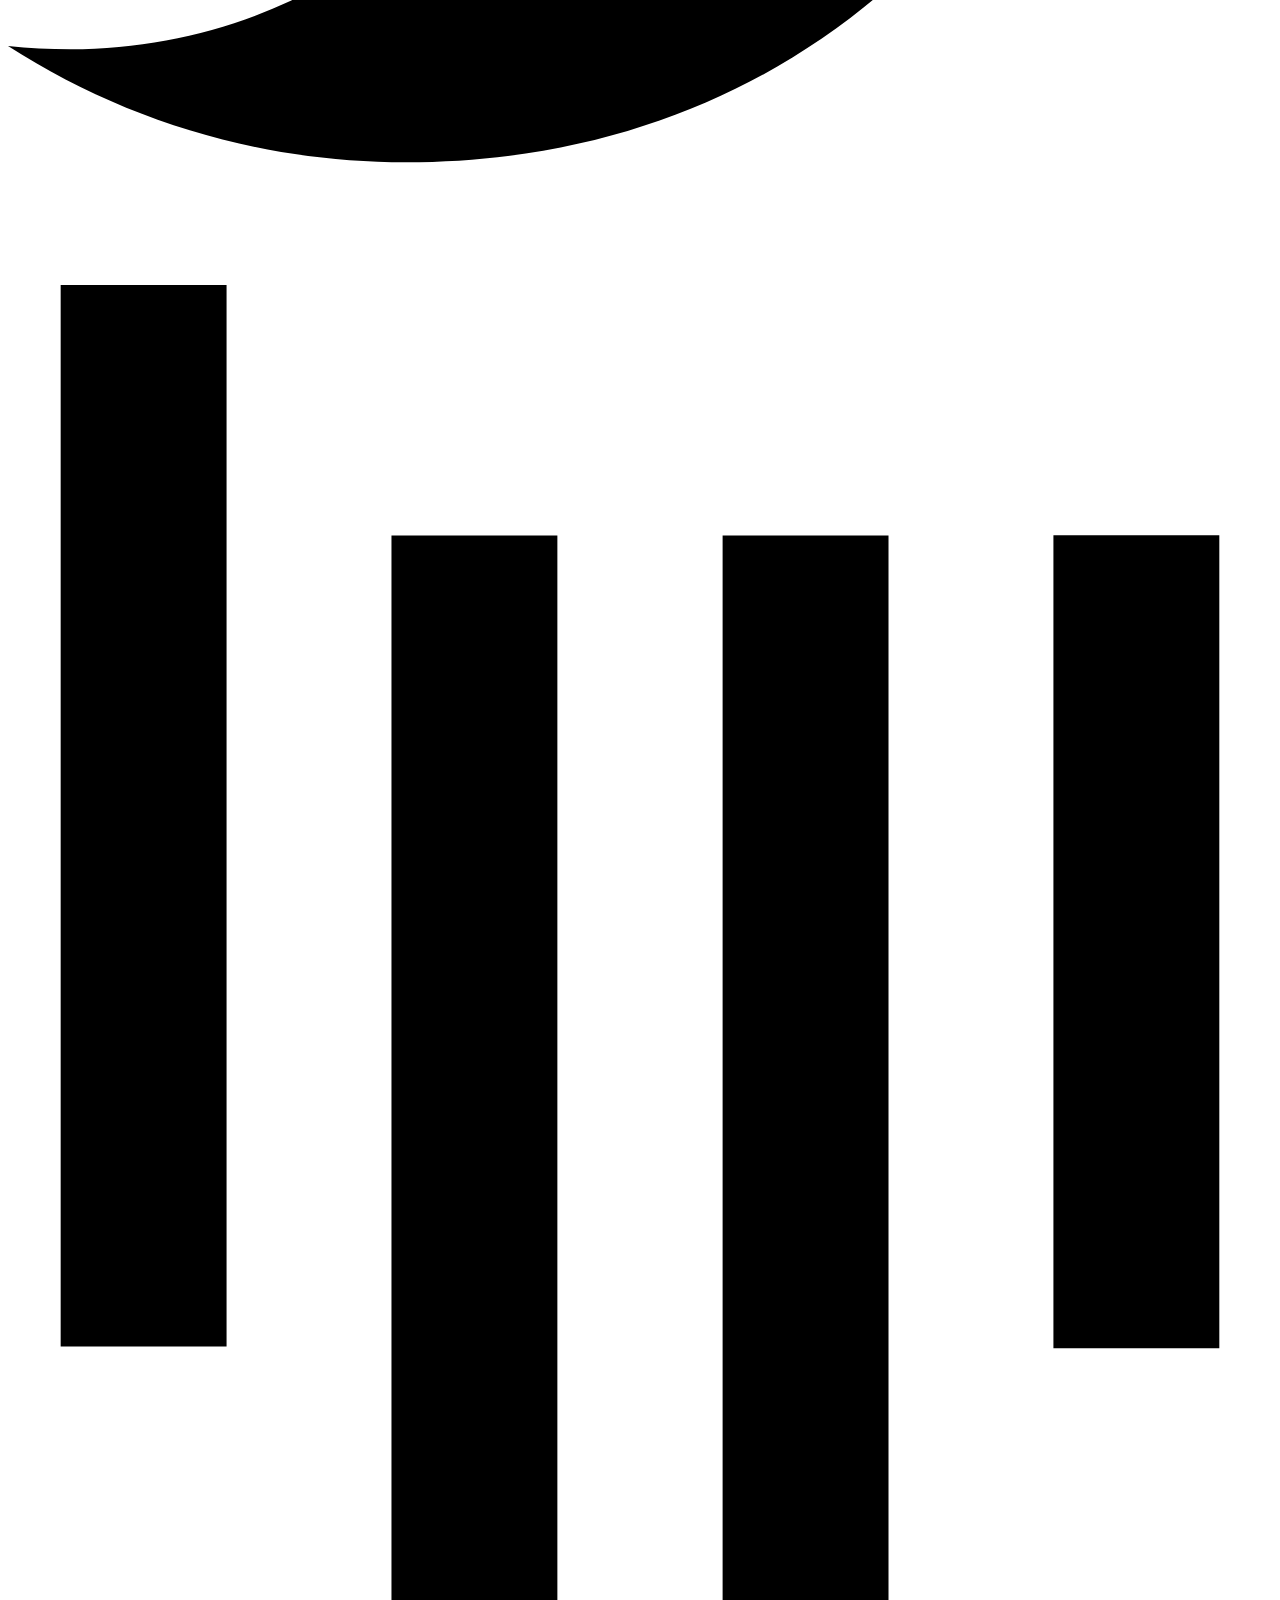
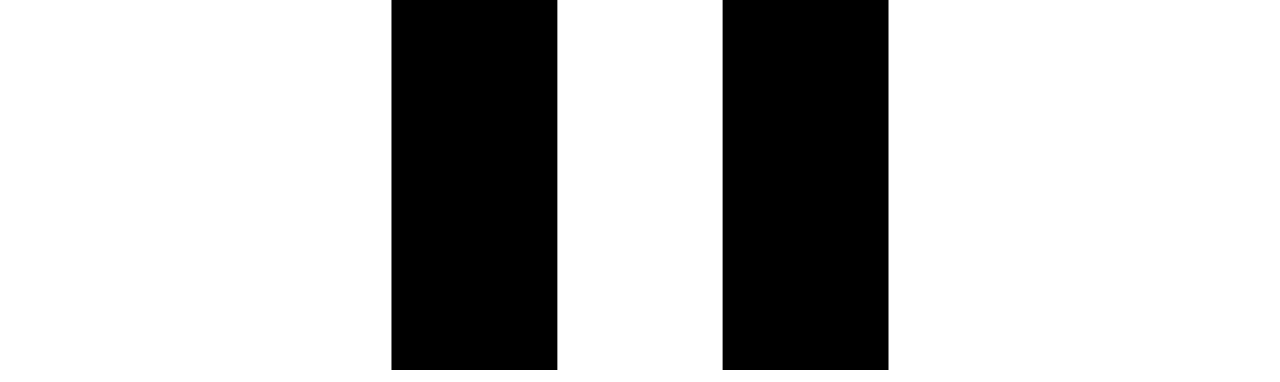
==== commit 1ce51ba7: "deploy: cefab98959c1ad6af8c5c243735dcfb3de003242" ====
--- a/index.html
+++ b/index.html
@@ -374,6 +374,10 @@
 <li><code>basedpyright.</code> / <code>pyright.disableOrganizeImports</code> via <code>lsp-pyright-disable-organize-imports</code></li>
 <li><code>basedpyright.</code> / <code>pyright.disableTaggedHints</code> via <code>lsp-pyright-disable-tagged-hints</code></li>
 <li><code>basedpyright.</code> / <code>python.typeCheckingMode</code> via <code>lsp-pyright-type-checking-mode</code></li>
+<li><code>basedpyright.analysis.inlayHints.variableTypes</code> via <code>lsp-pyright-basedpyright-inlay-hints-variable-types</code></li>
+<li><code>basedpyright.analysis.inlayHints.callArgumentNames</code> via <code>lsp-pyright-basedpyright-inlay-hints-call-argument-names</code></li>
+<li><code>basedpyright.analysis.inlayHints.functionReturnTypes</code> via <code>lsp-pyright-basedpyright-inlay-hints-function-return-types</code></li>
+<li><code>basedpyright.analysis.inlayHints.genericTypes</code> via <code>lsp-pyright-basedpyright-inlay-hints-generic-types</code></li>
 <li><code>python.analysis.autoImportCompletions</code> via <code>lsp-pyright-auto-import-completions</code></li>
 <li><code>python.analysis.diagnosticMode</code> via <code>lsp-pyright-diagnostic-mode</code></li>
 <li><code>python.analysis.logLevel</code> via <code>lsp-pyright-log-level</code></li>
@@ -401,7 +405,7 @@
   <small>
     
       Last update:
-      <span class="git-revision-date-localized-plugin git-revision-date-localized-plugin-date">October 11, 2024</span>
+      <span class="git-revision-date-localized-plugin git-revision-date-localized-plugin-date">November 1, 2024</span>
       
     
   </small>
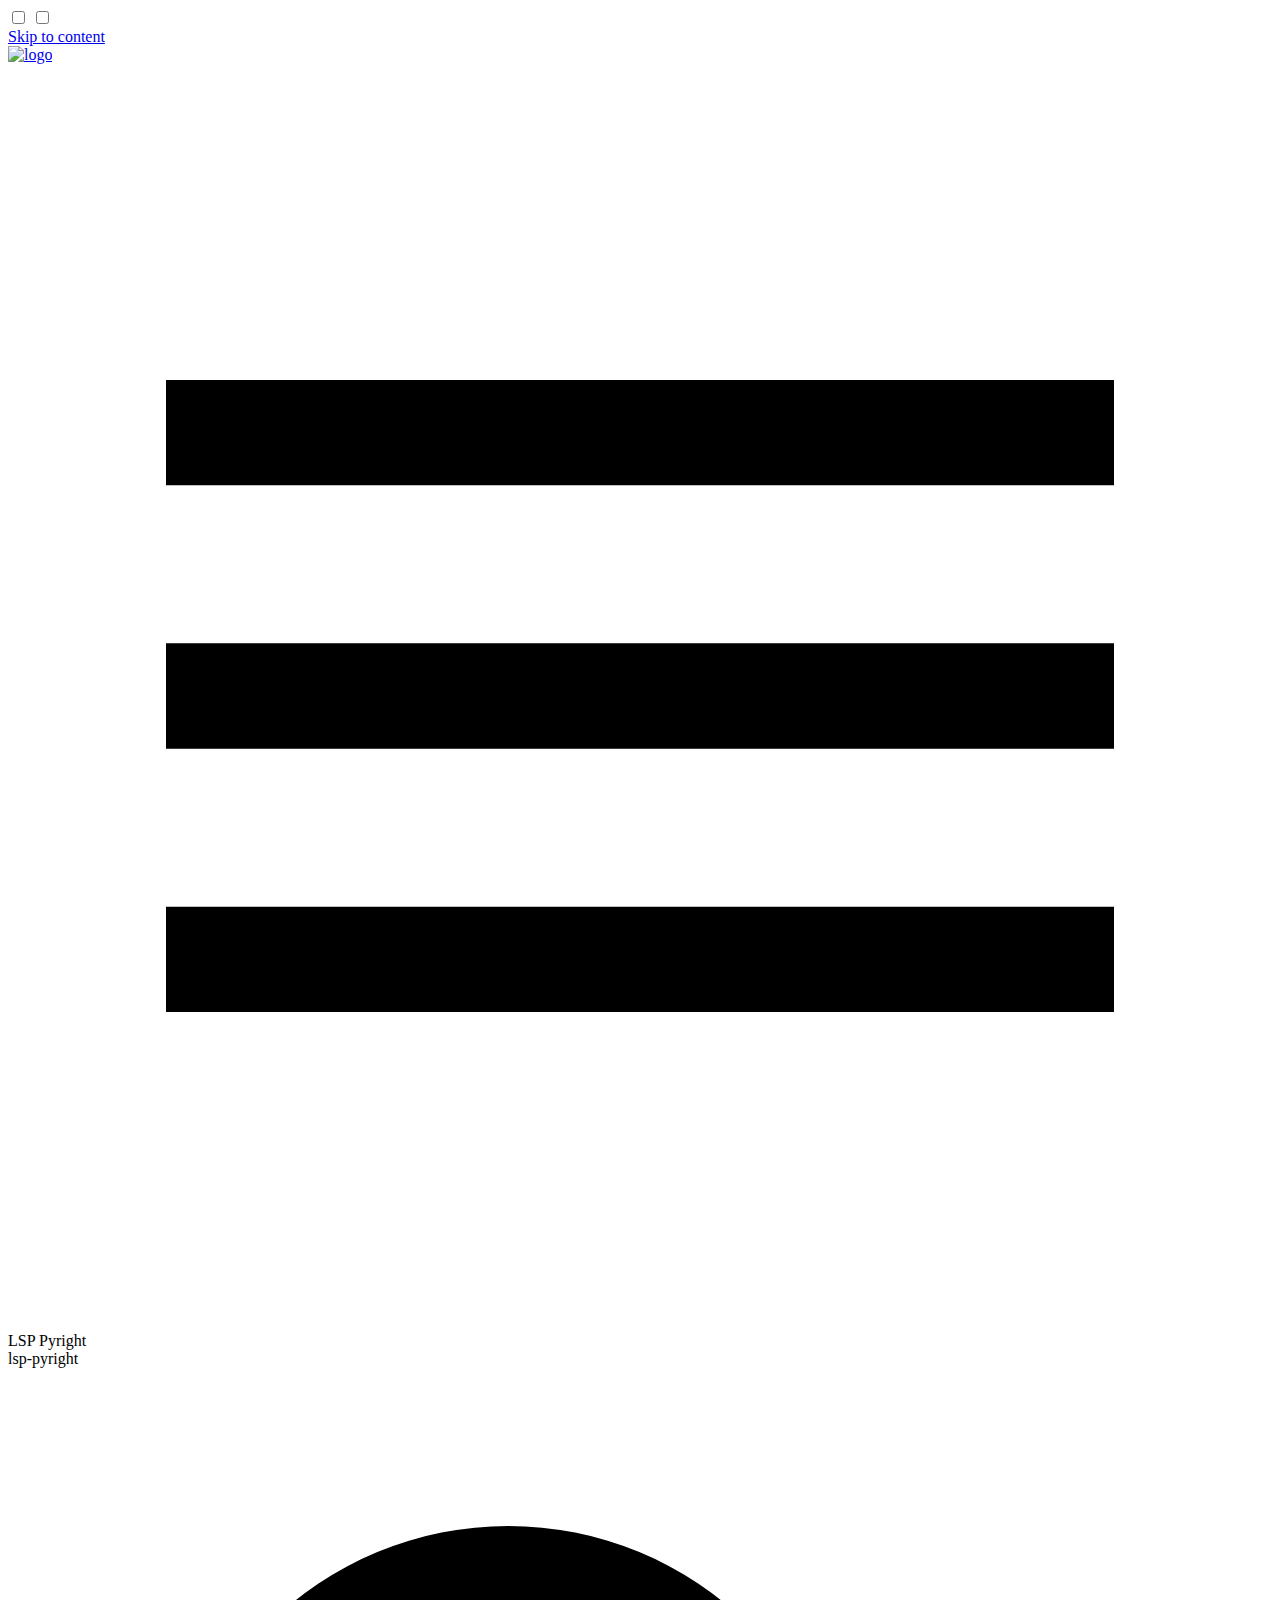
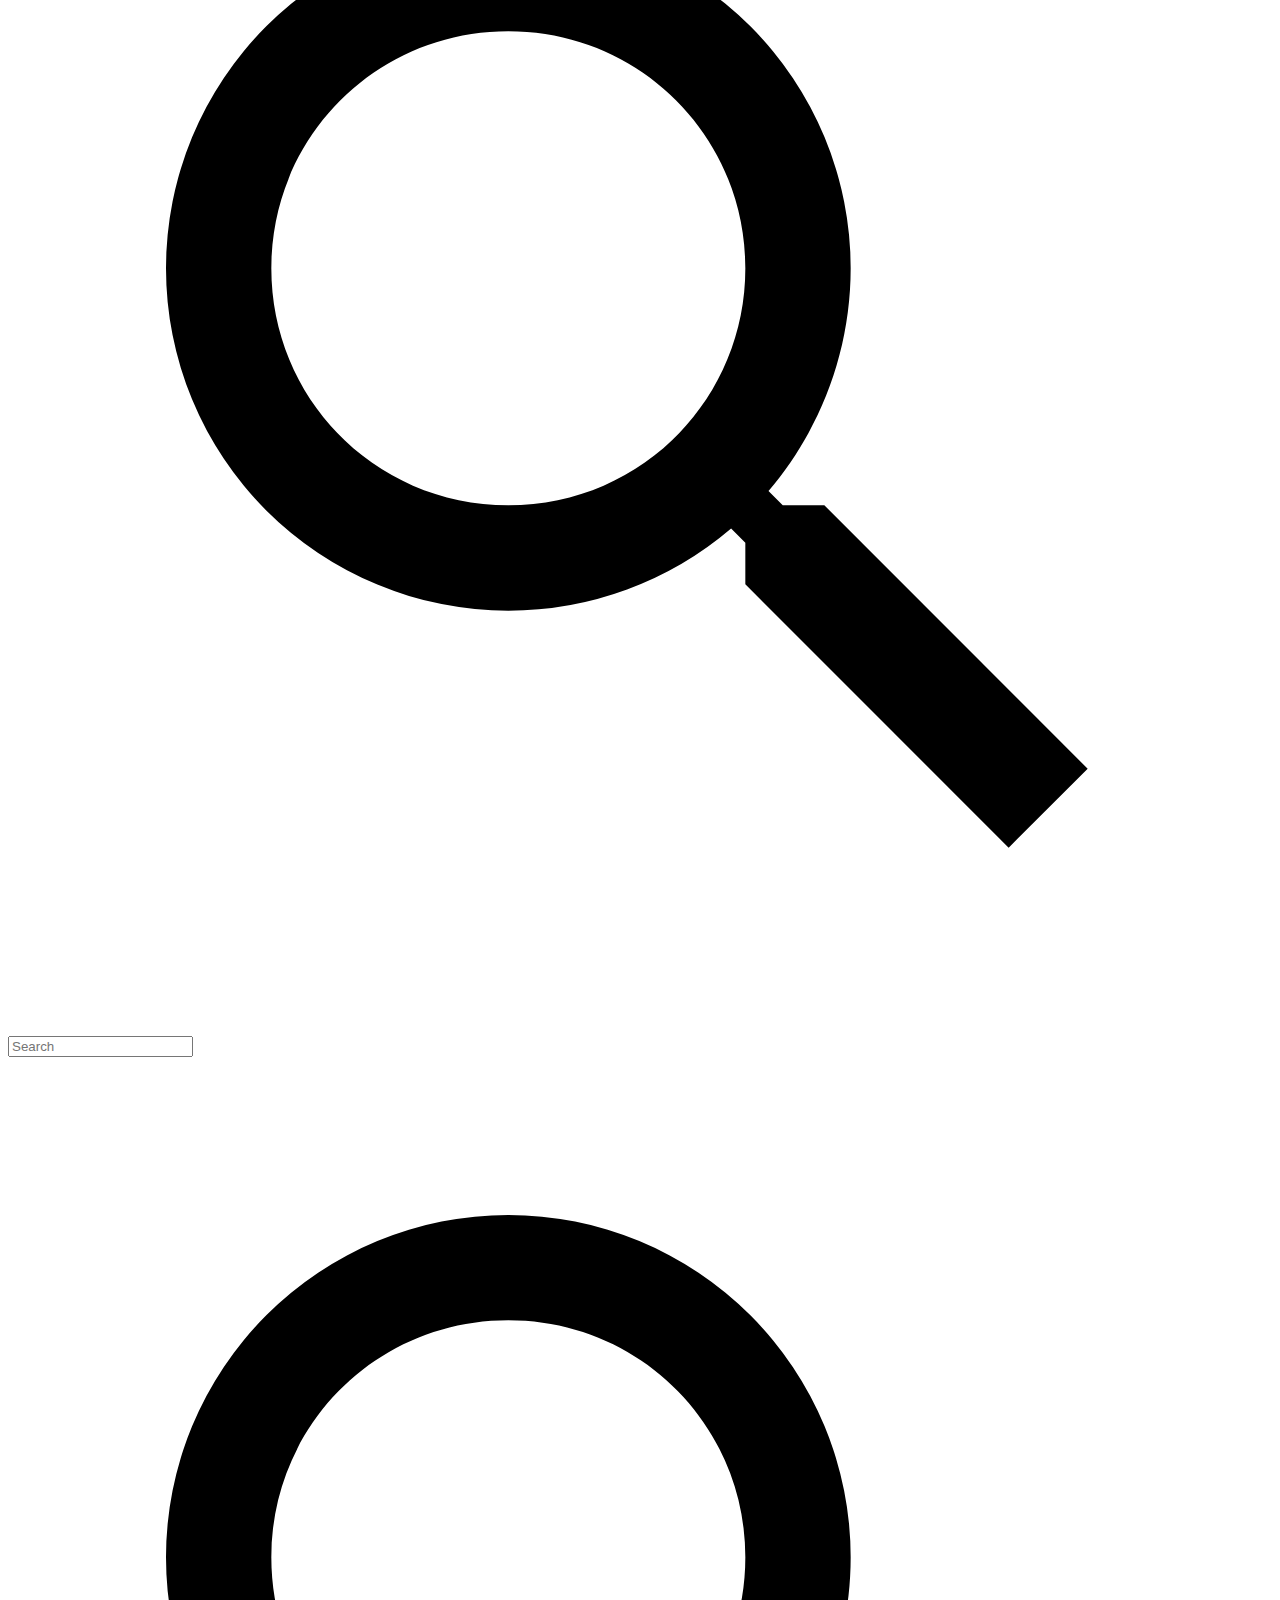
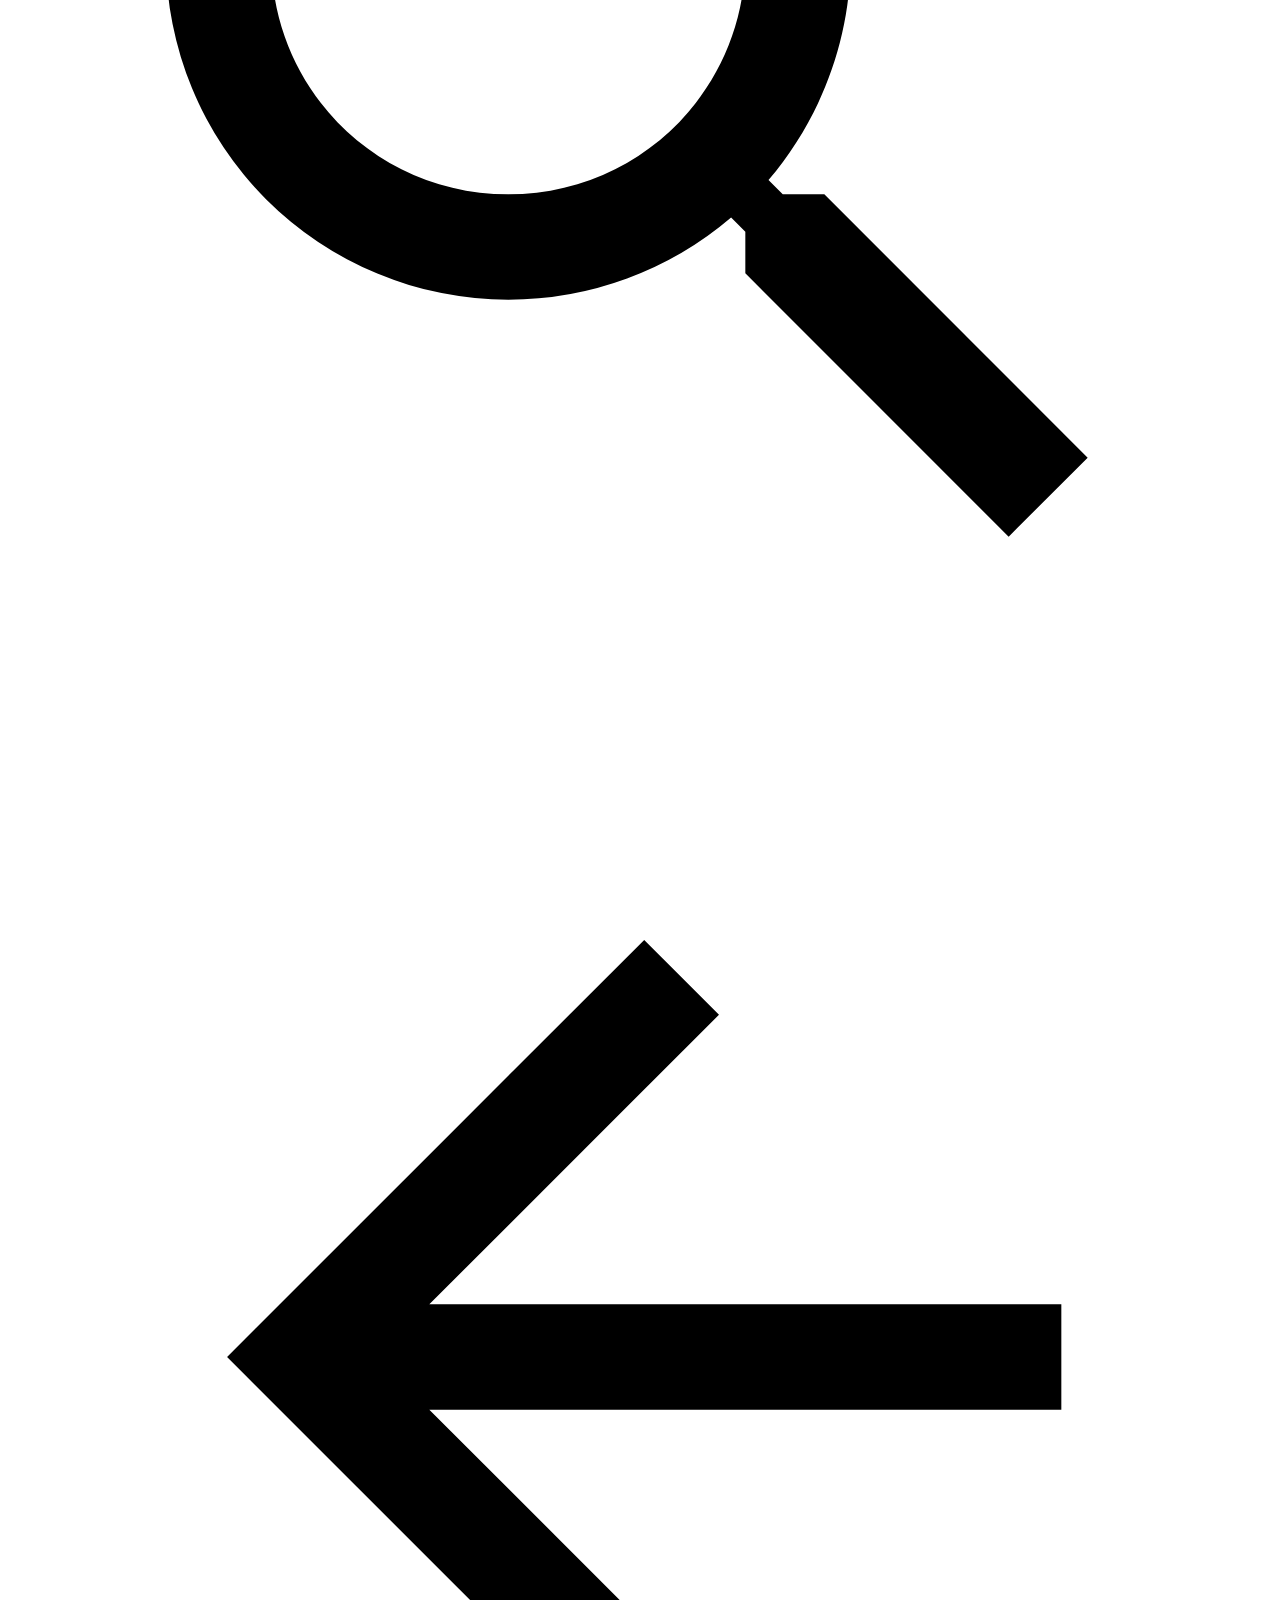
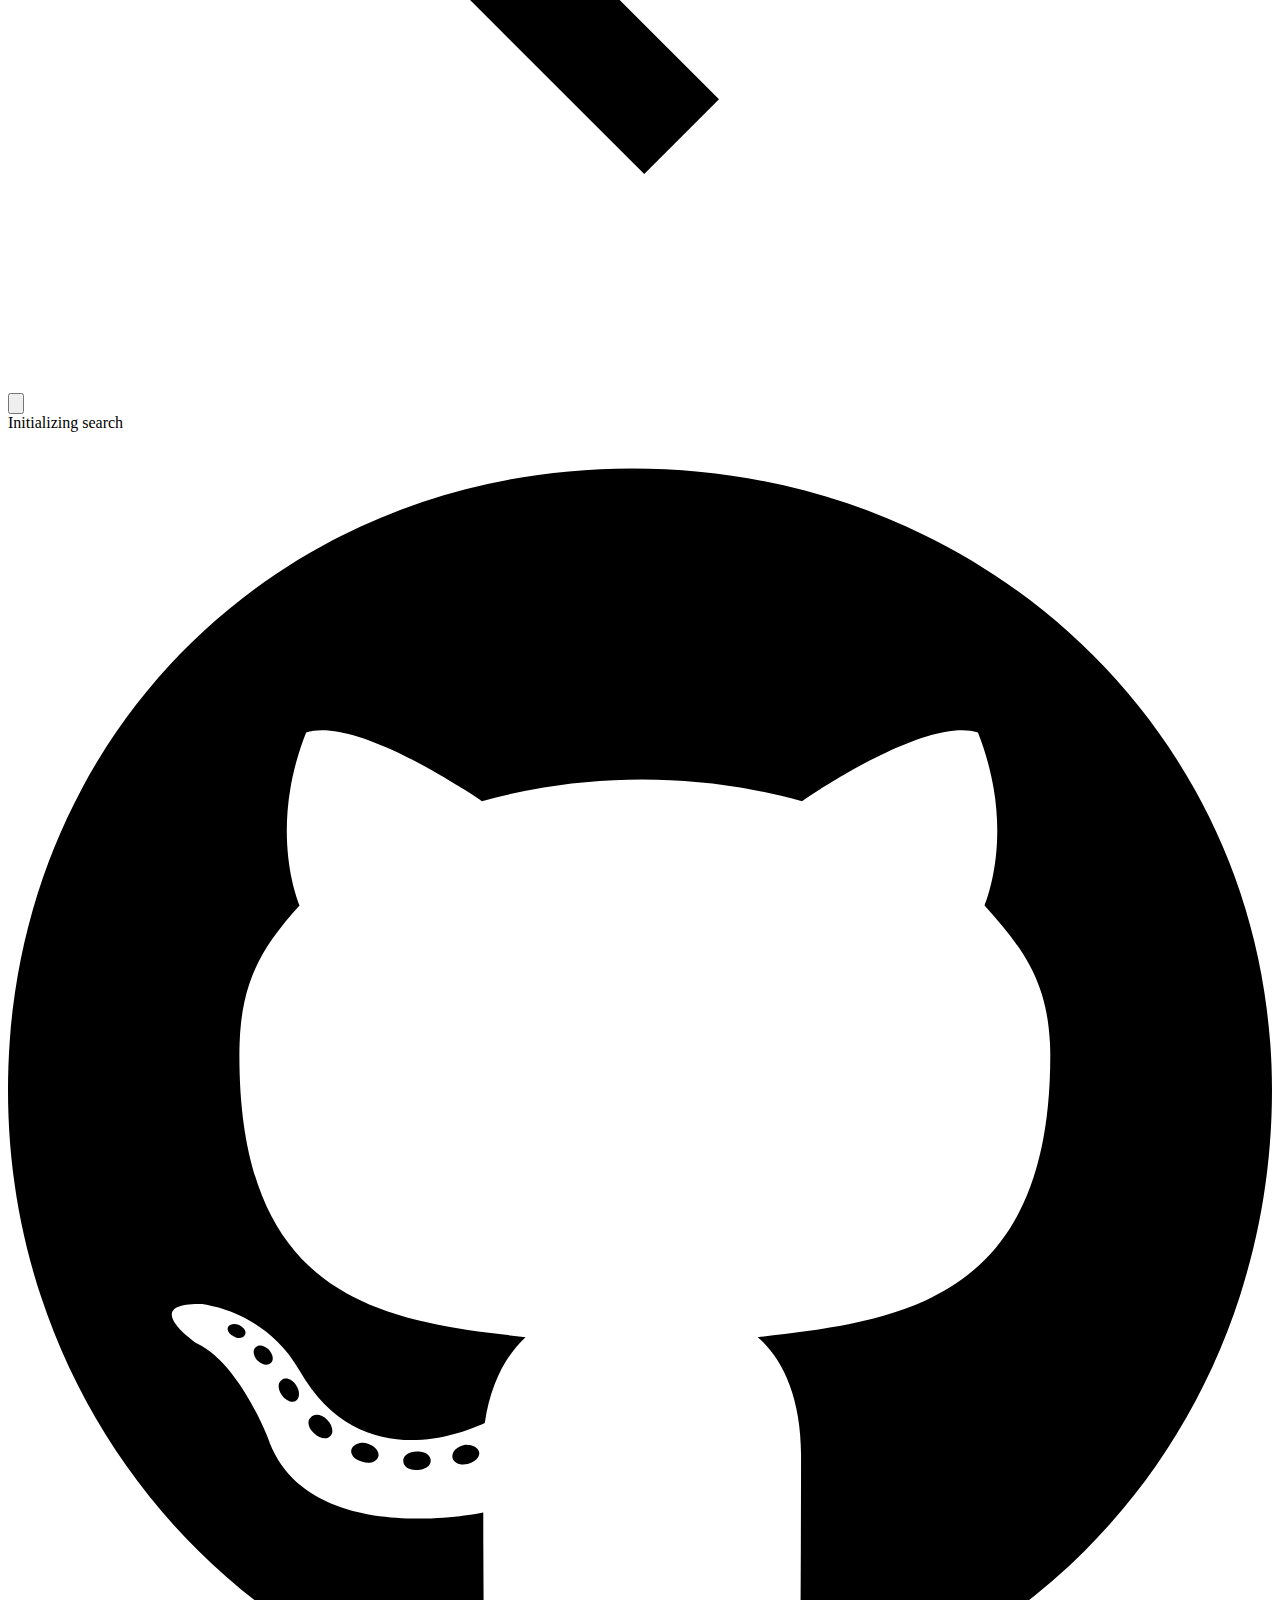
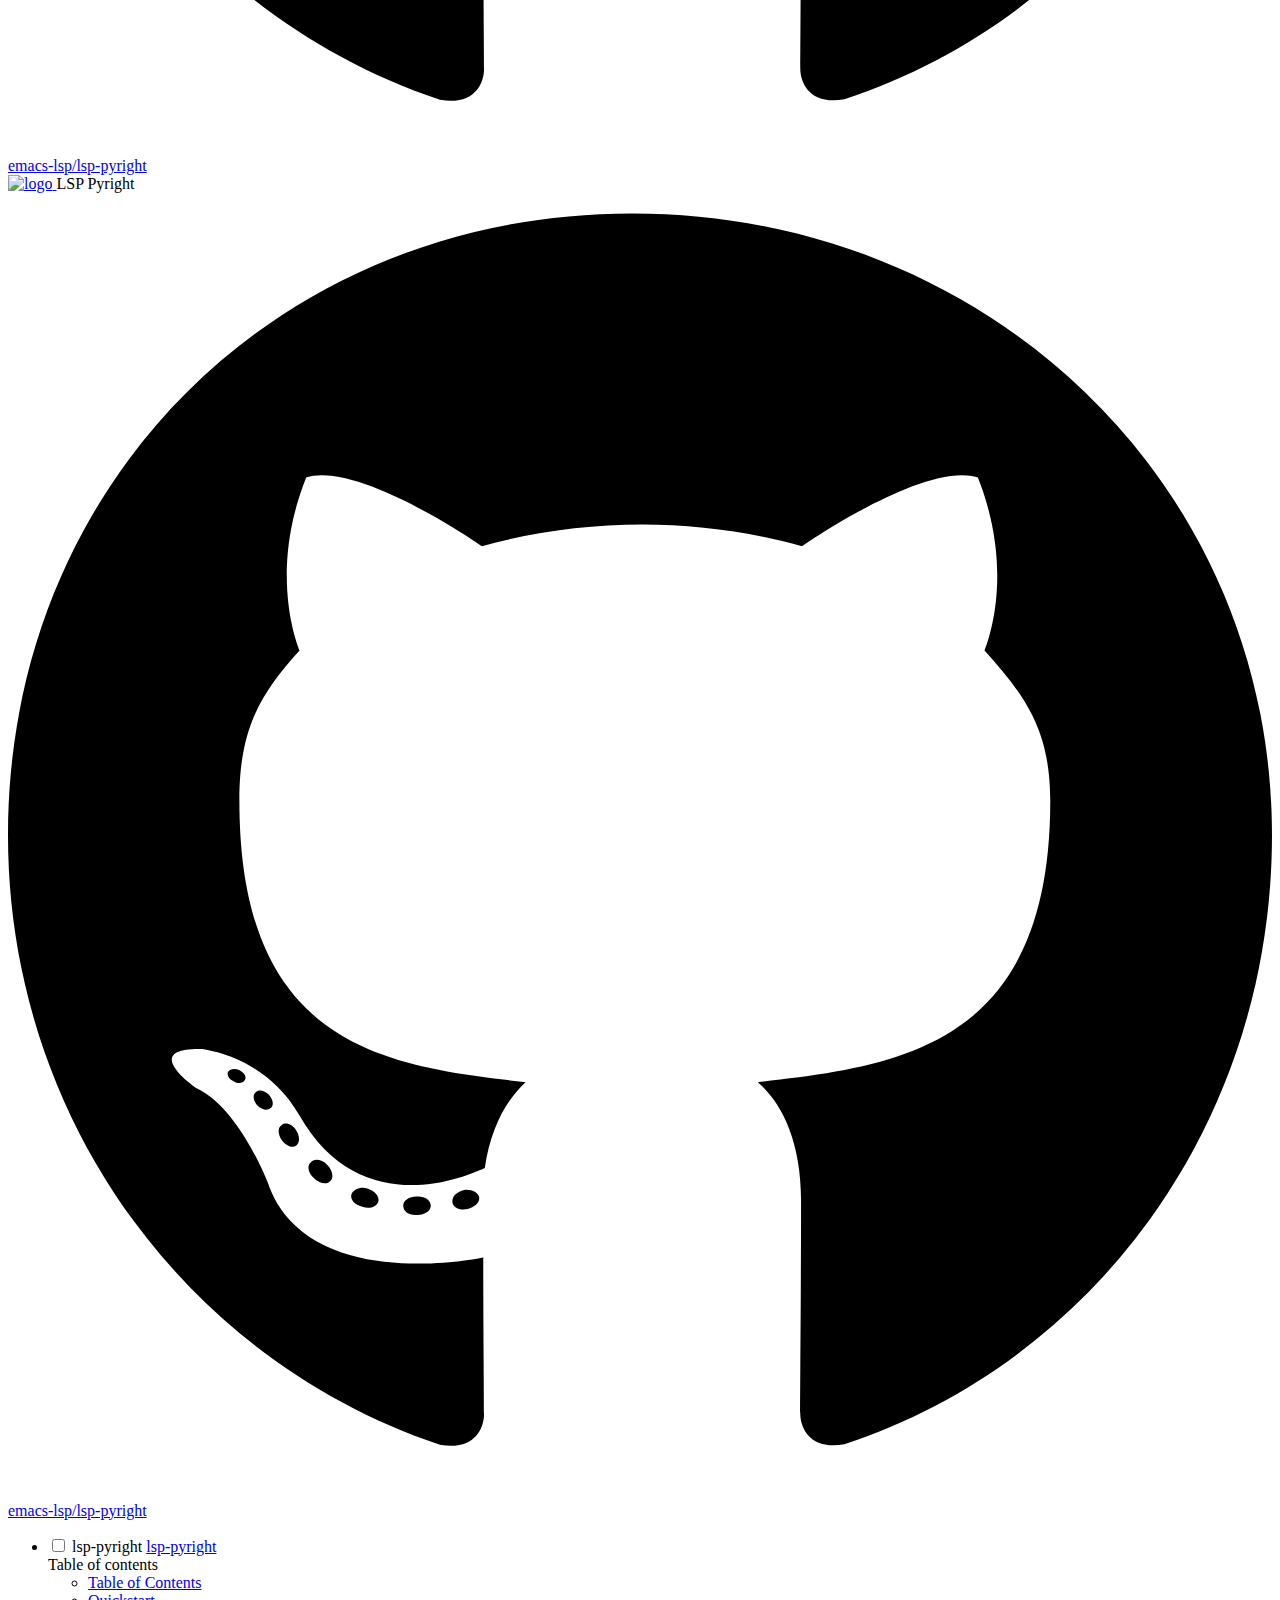
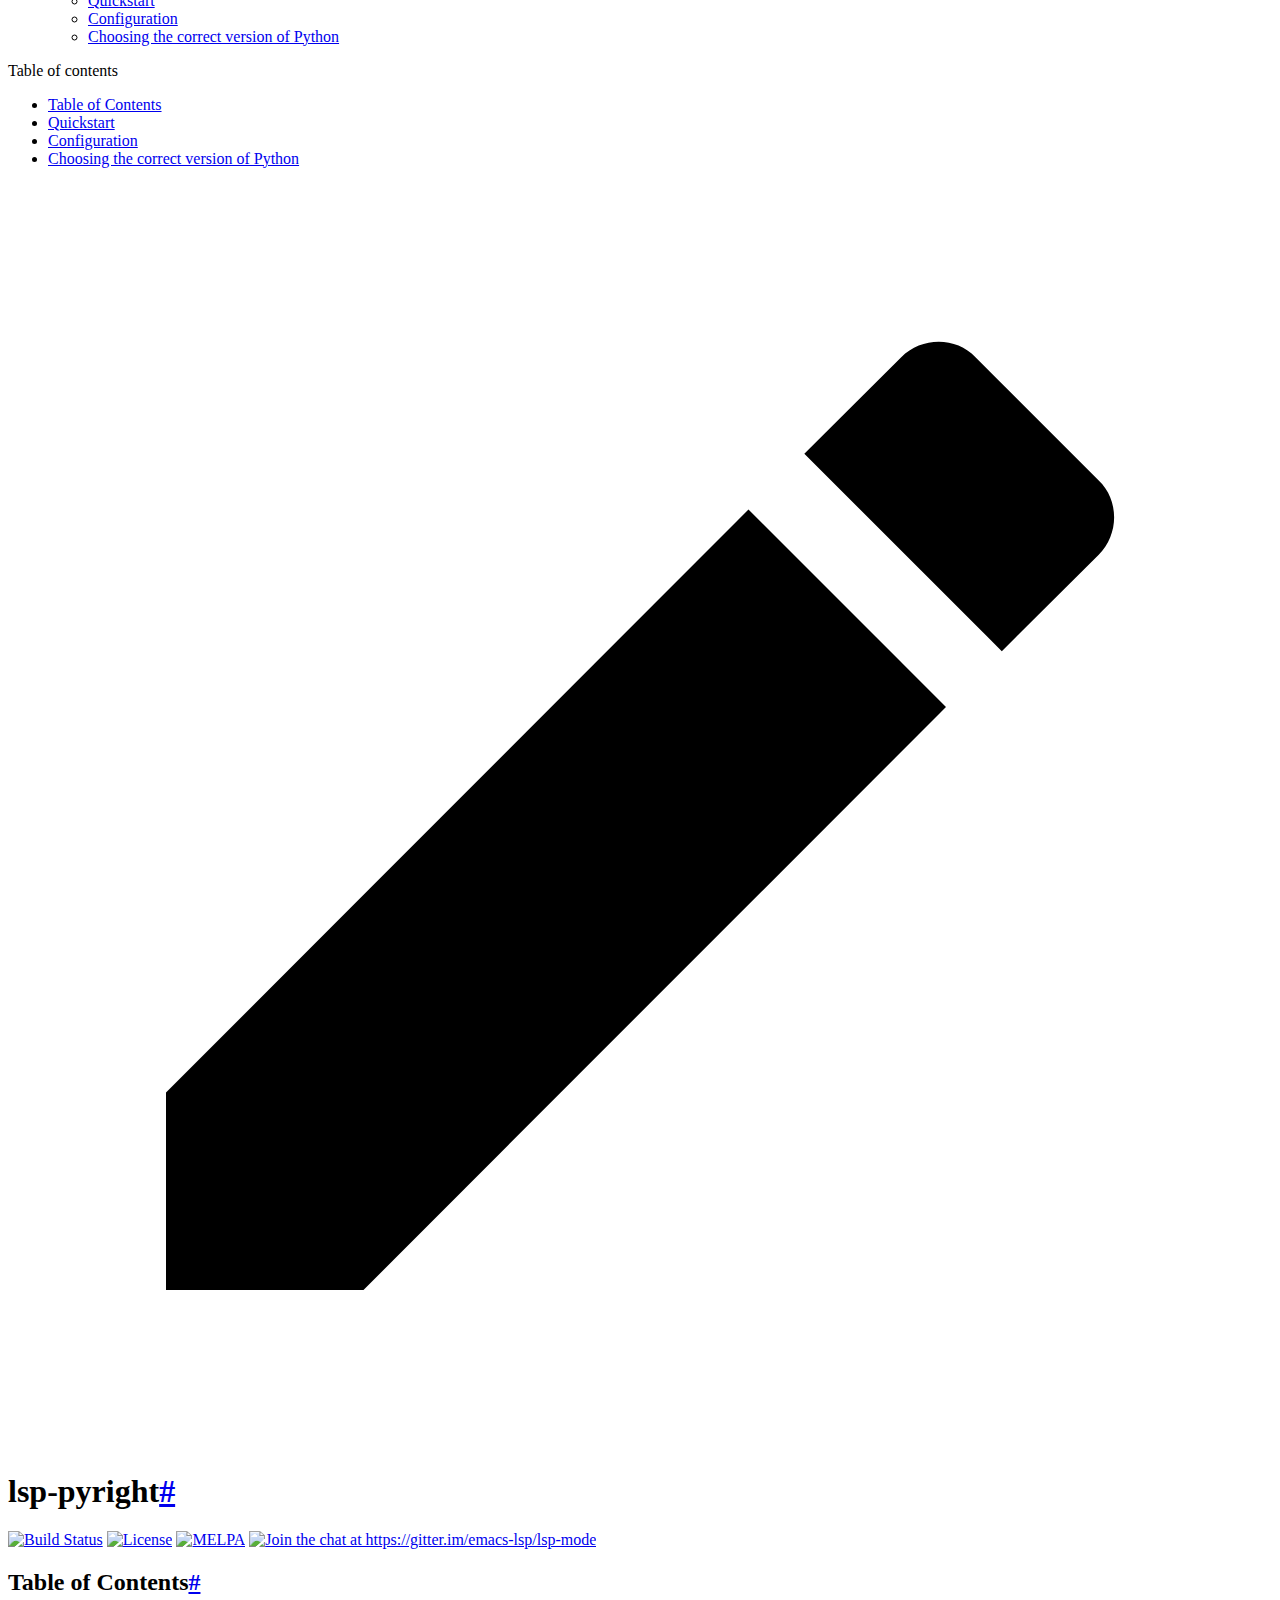
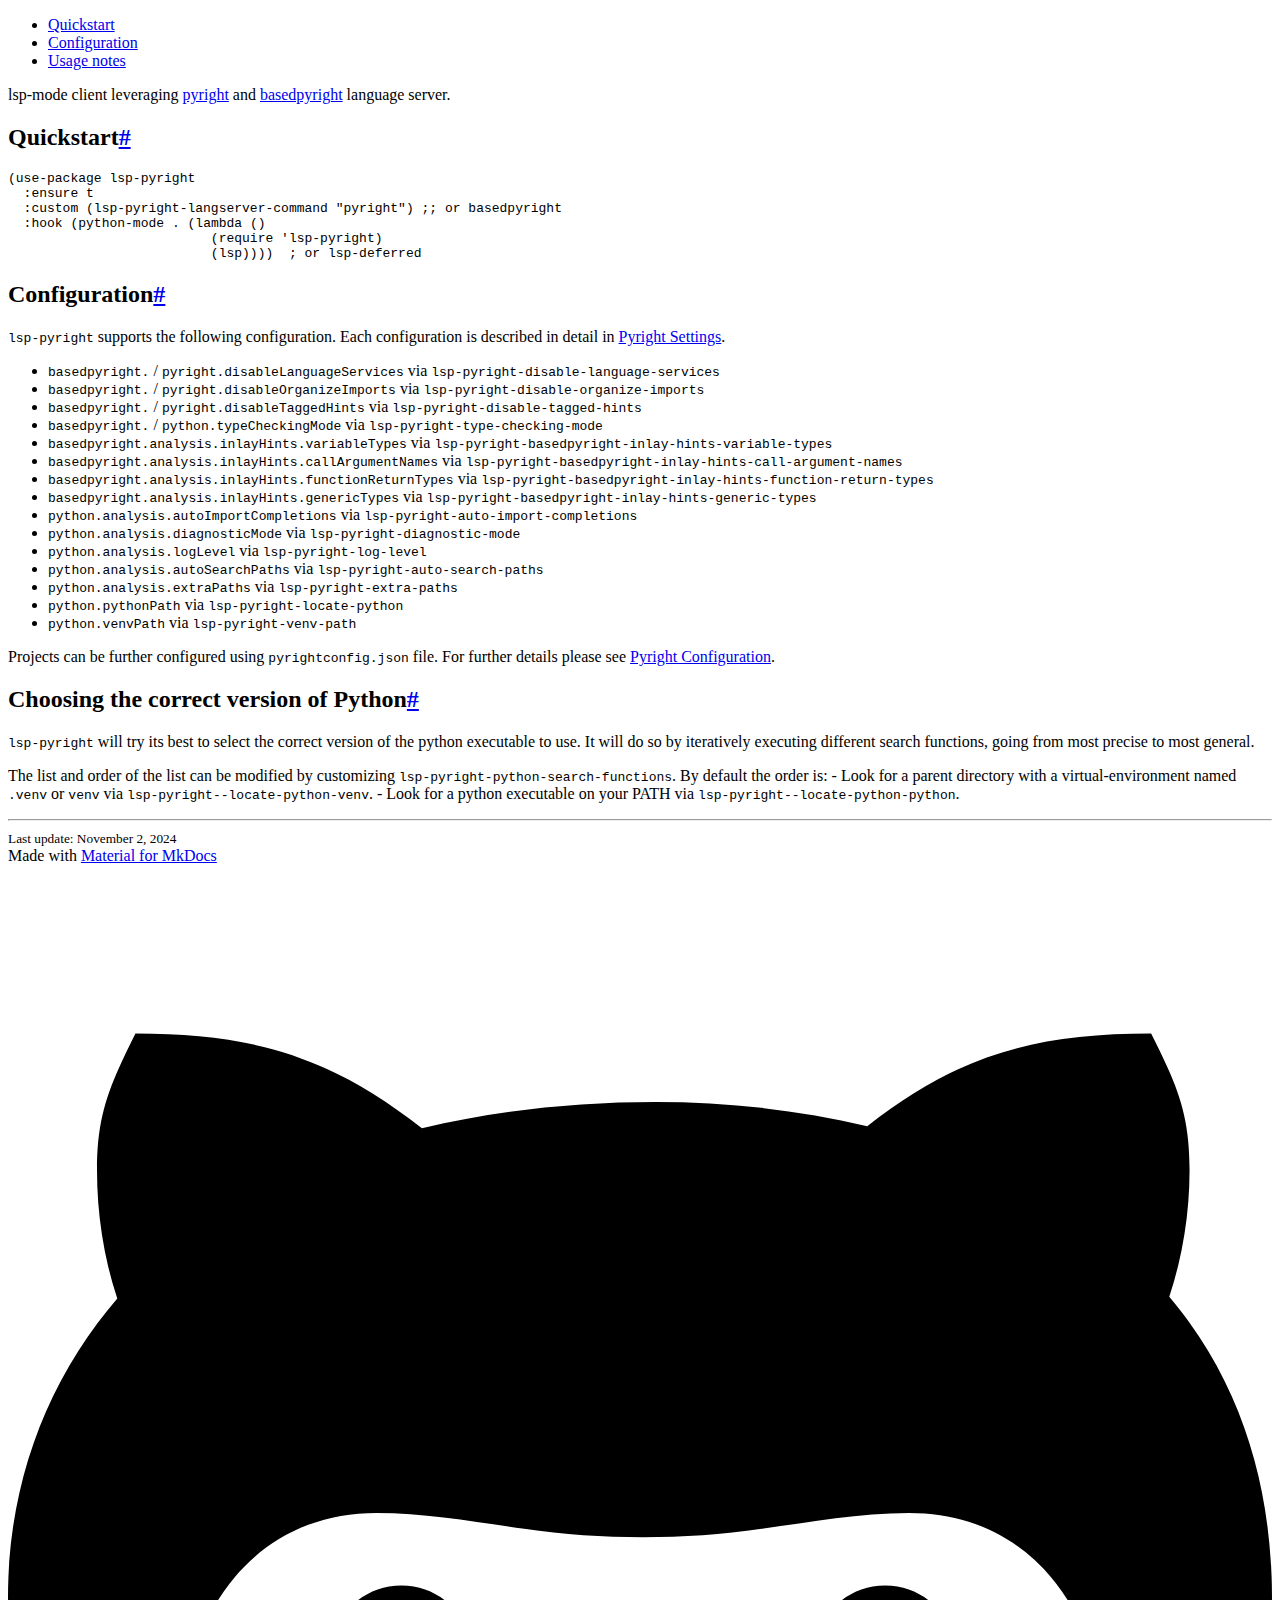
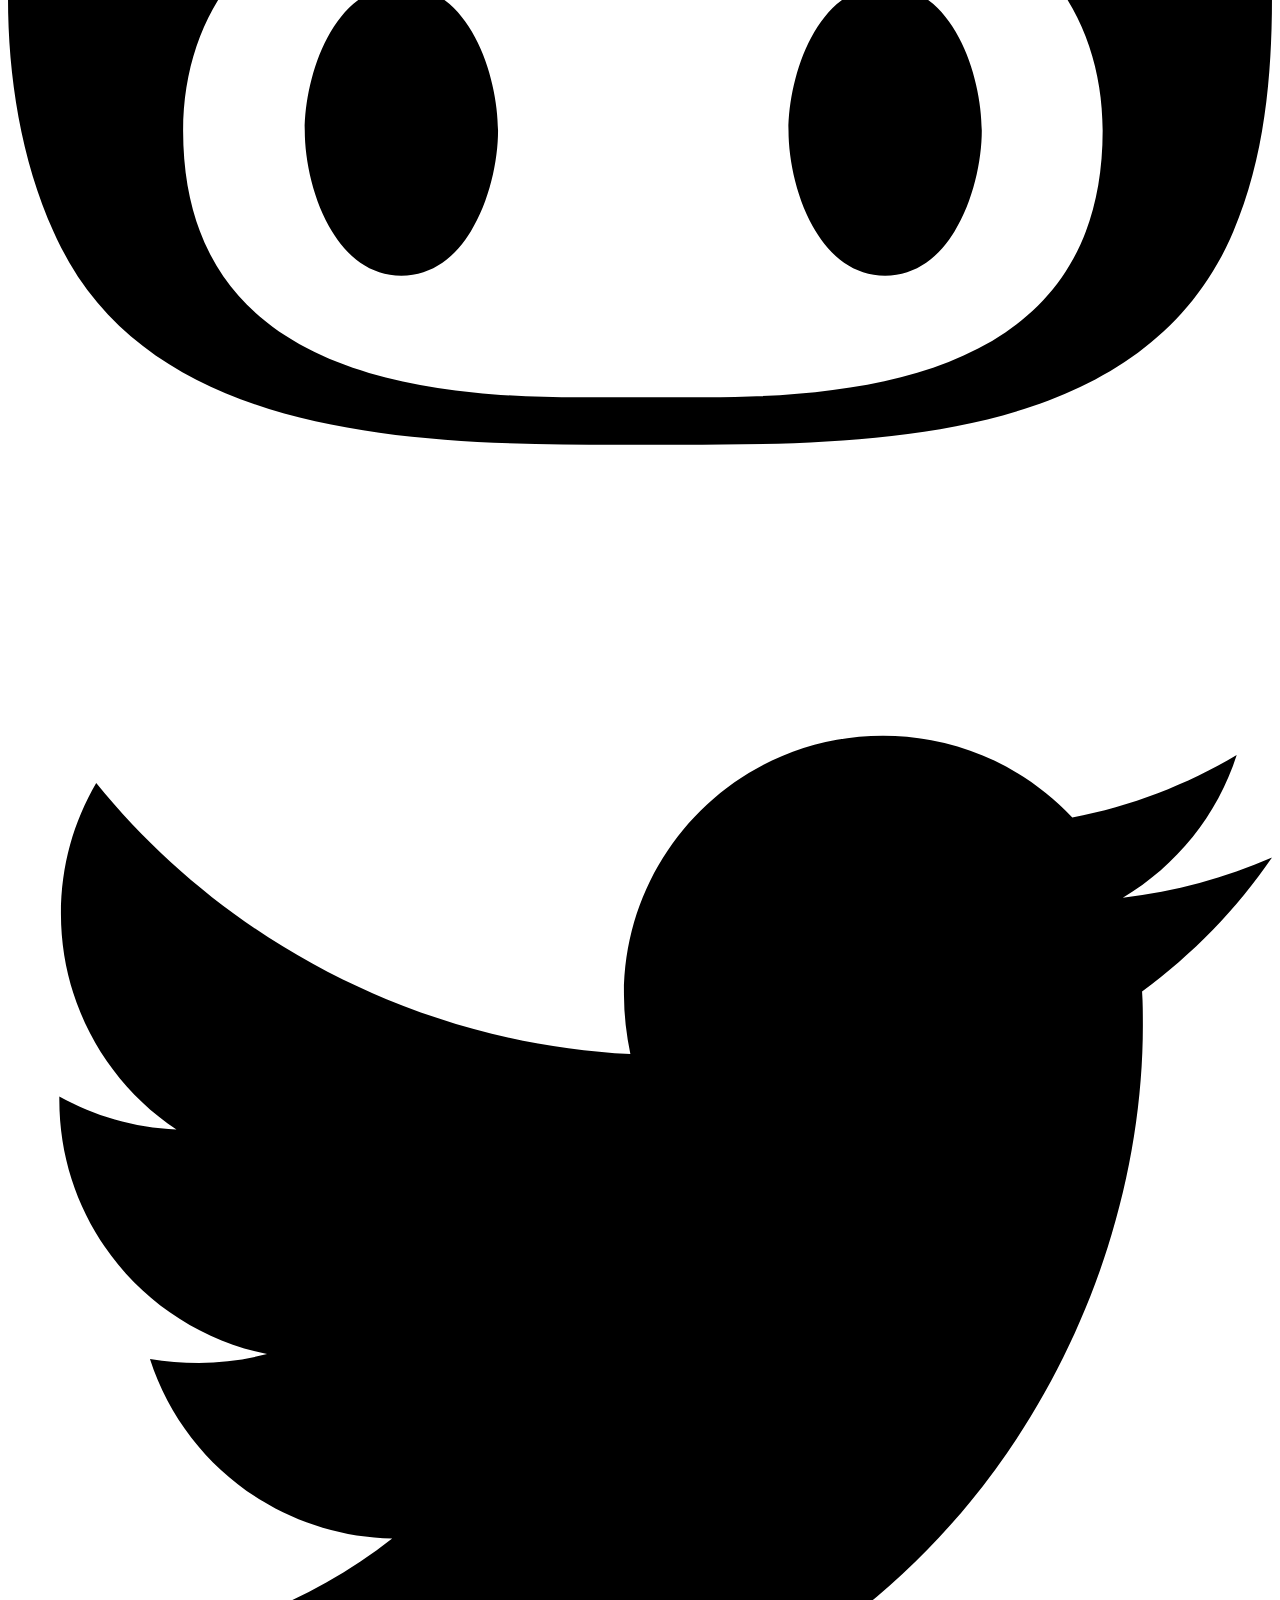
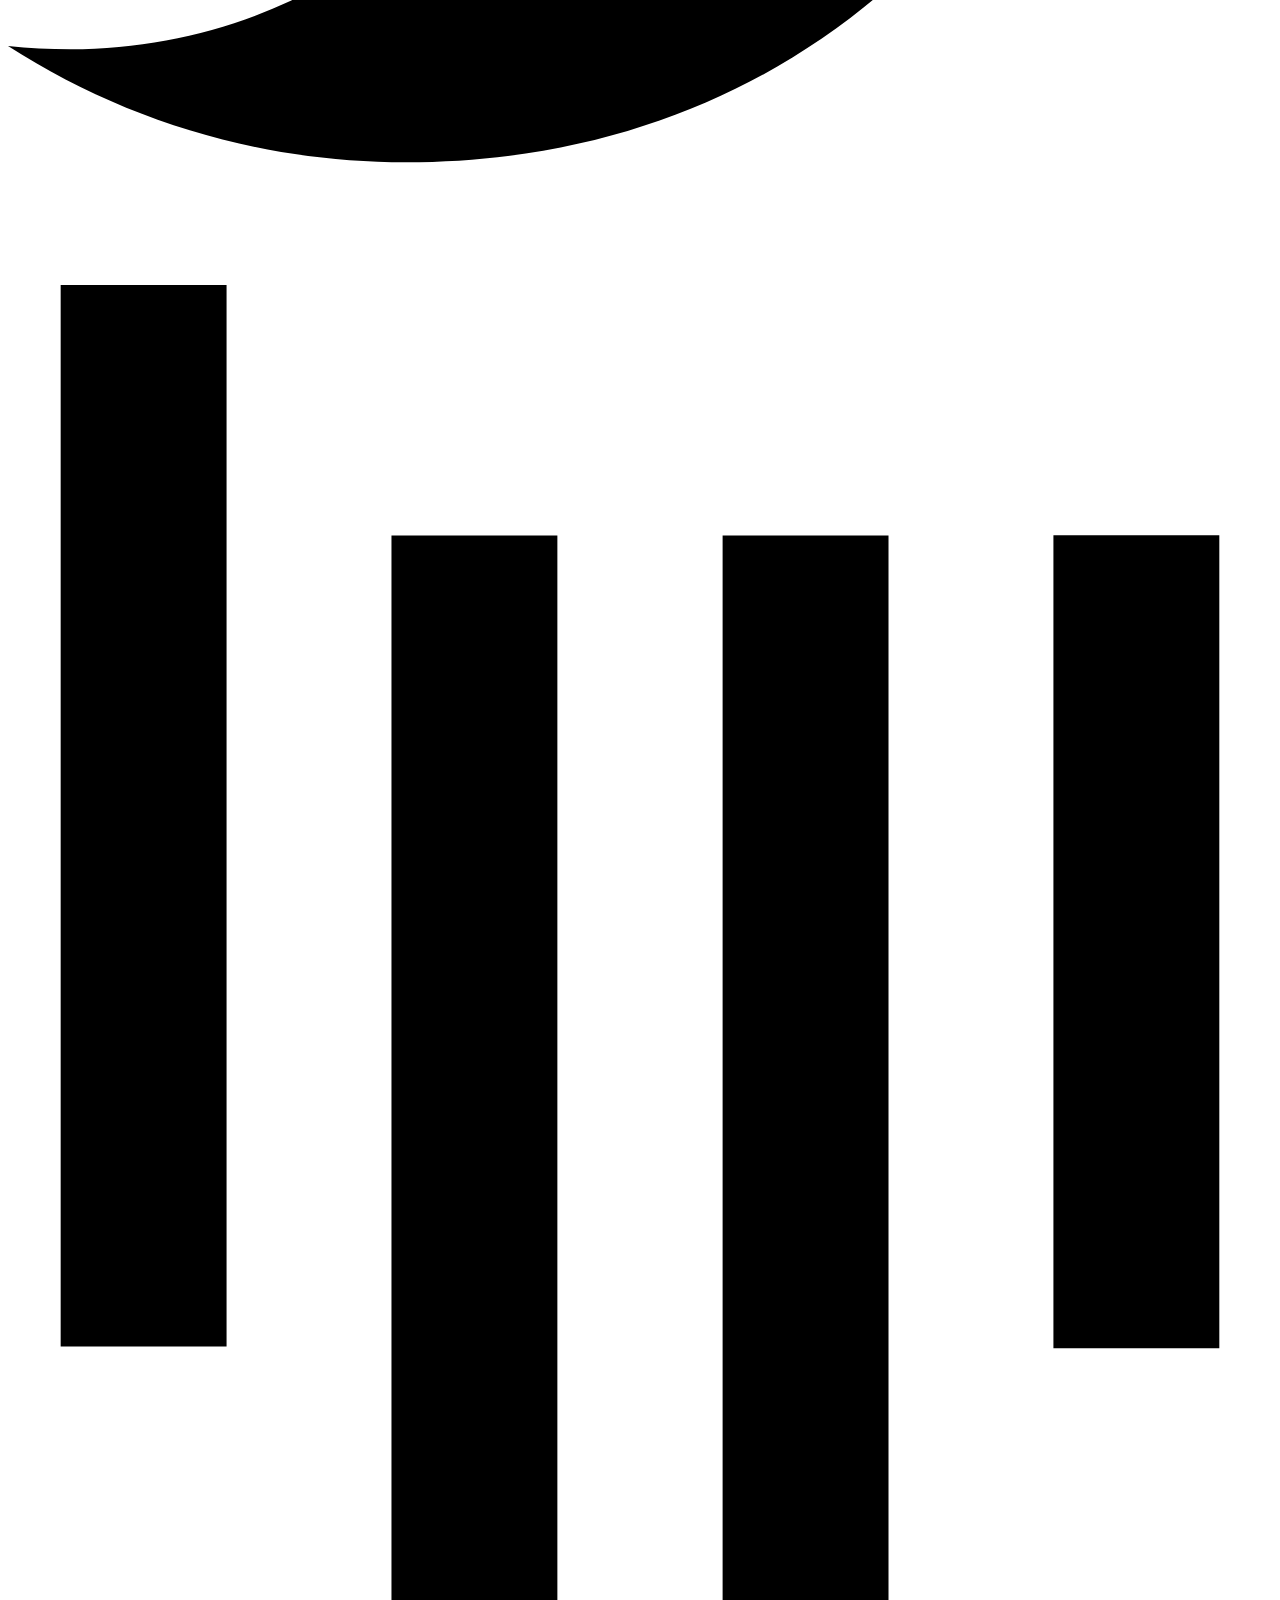
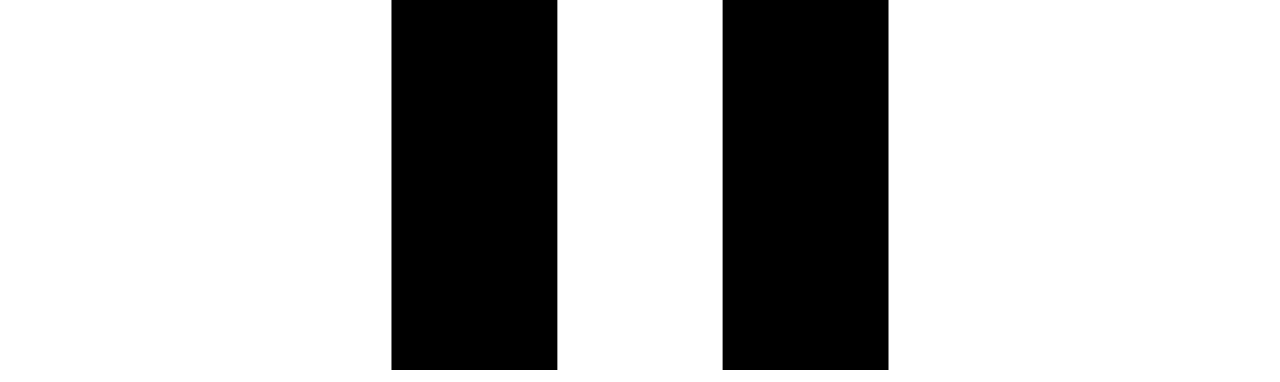
==== commit 6c2c64c5: "deploy: dd54b3ae7c22d34faaced7b1a89739063c552b1f" ====
--- a/index.html
+++ b/index.html
@@ -405,7 +405,7 @@
   <small>
     
       Last update:
-      <span class="git-revision-date-localized-plugin git-revision-date-localized-plugin-date">November 1, 2024</span>
+      <span class="git-revision-date-localized-plugin git-revision-date-localized-plugin-date">November 2, 2024</span>
       
     
   </small>
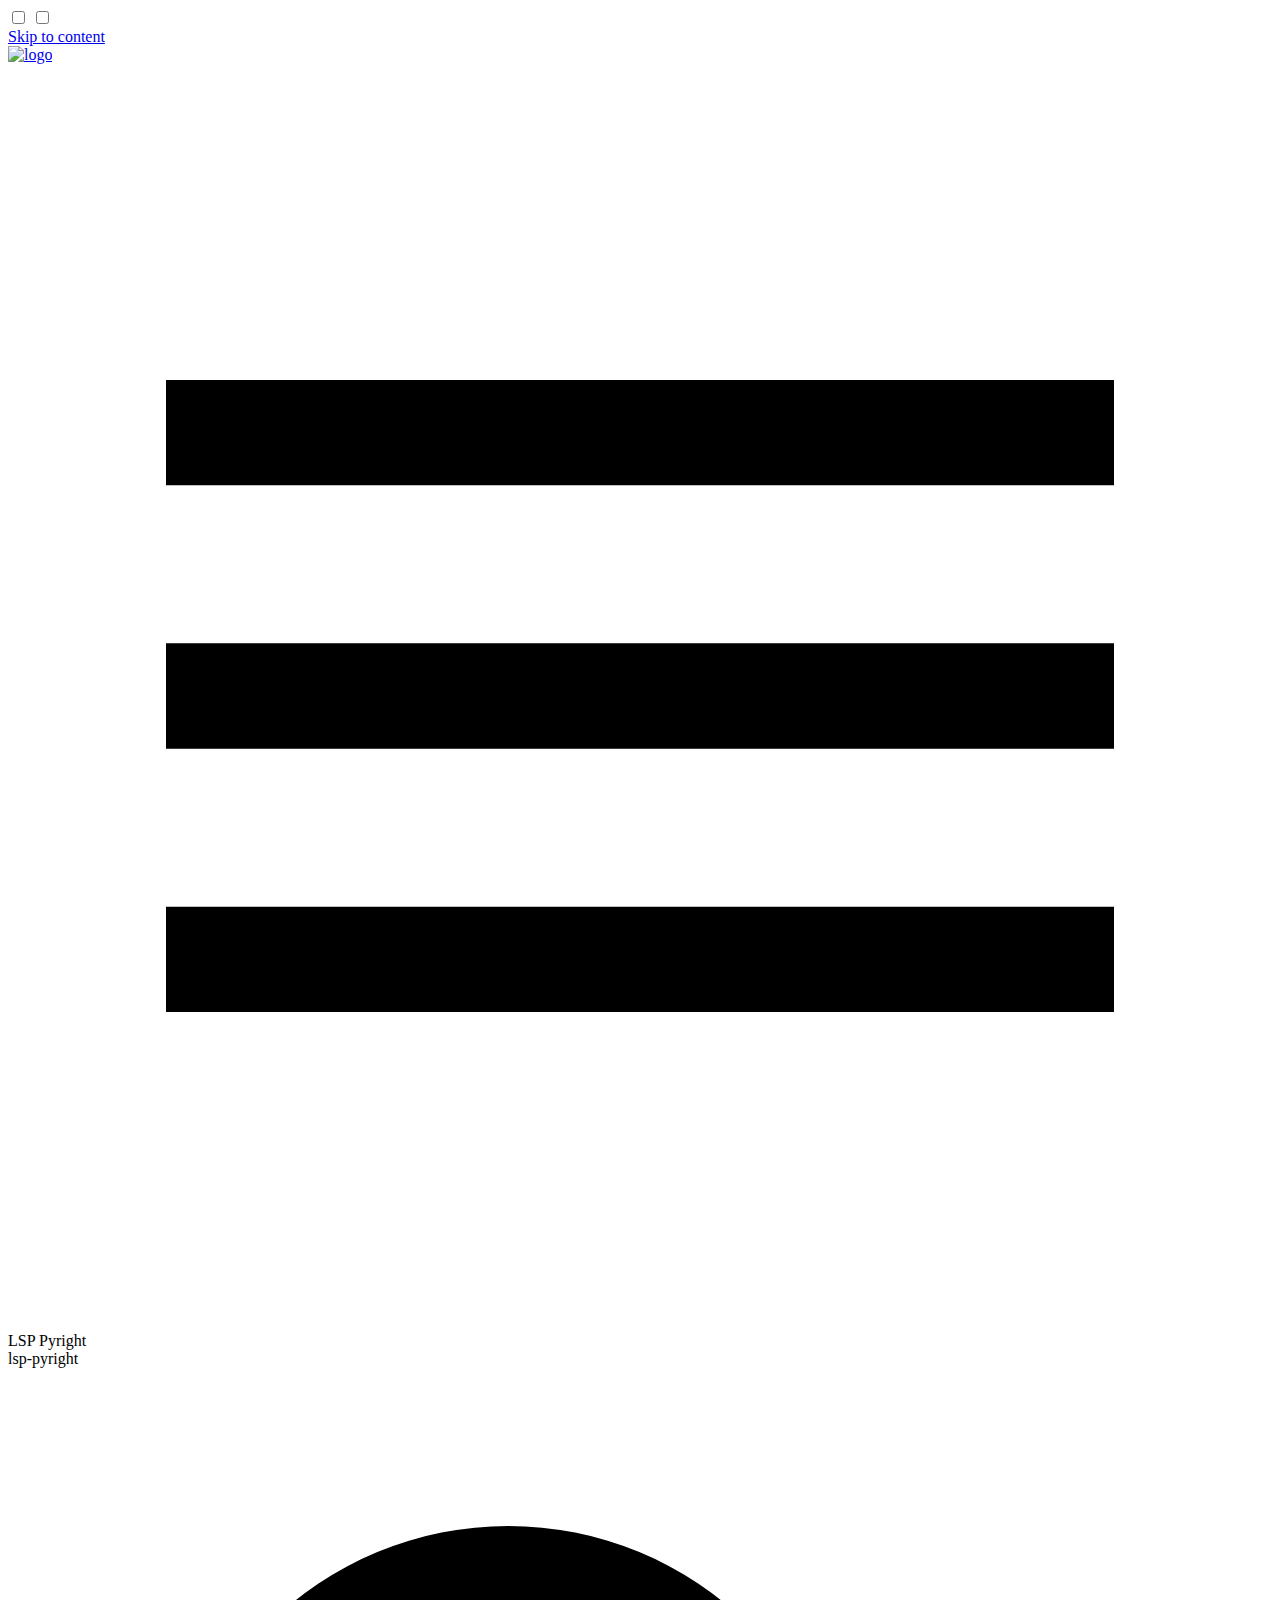
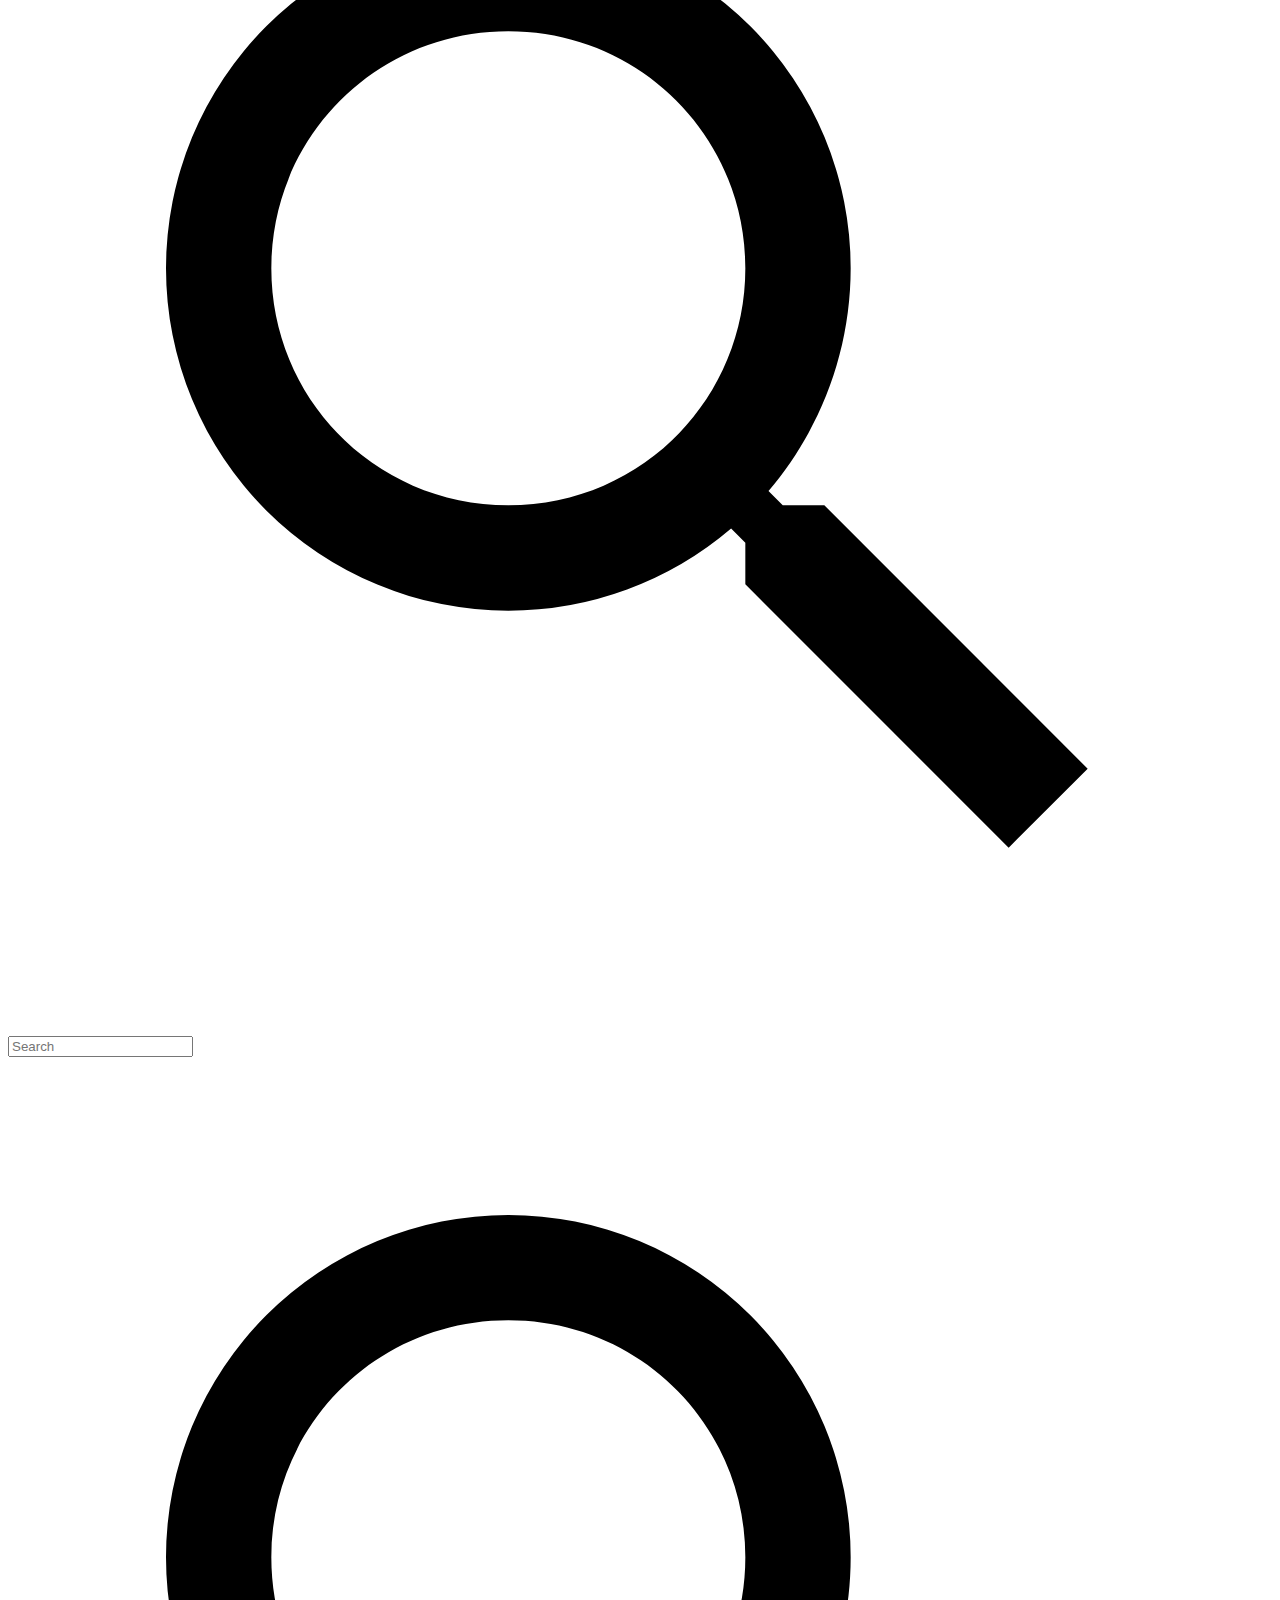
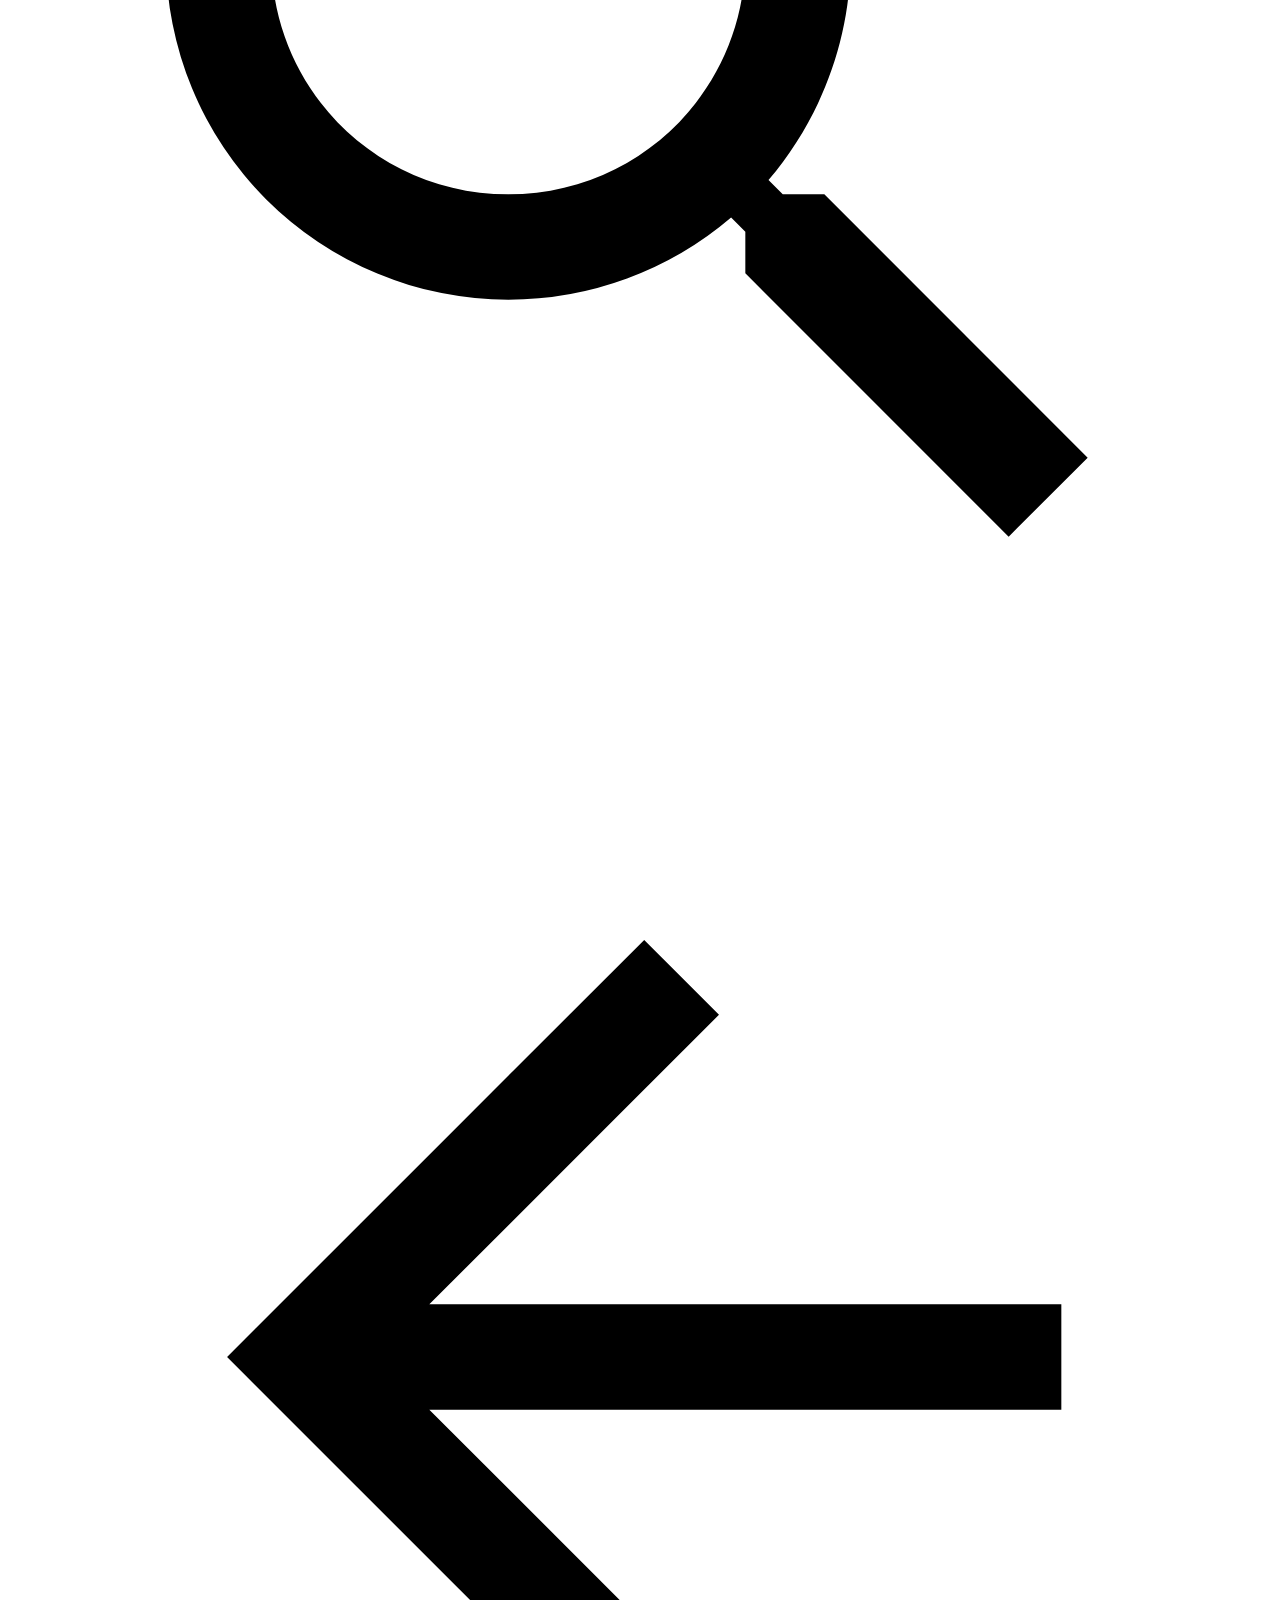
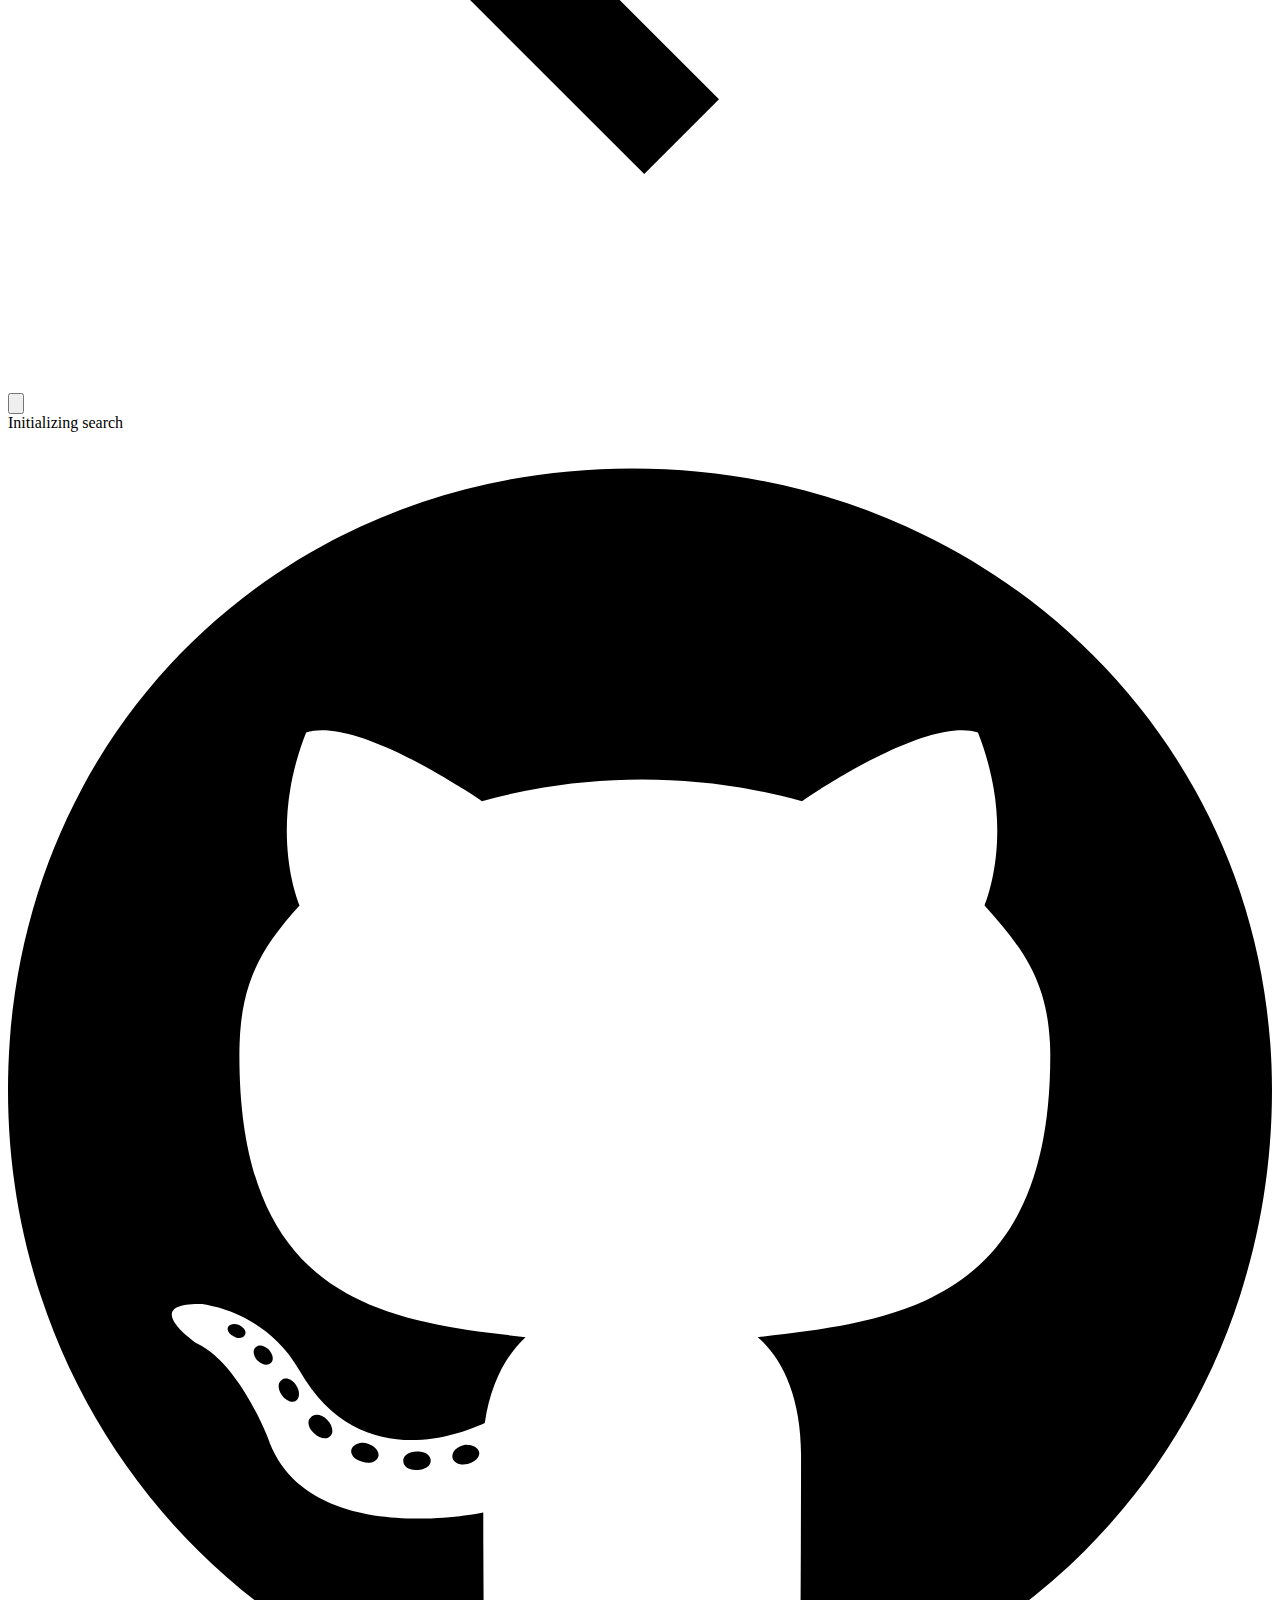
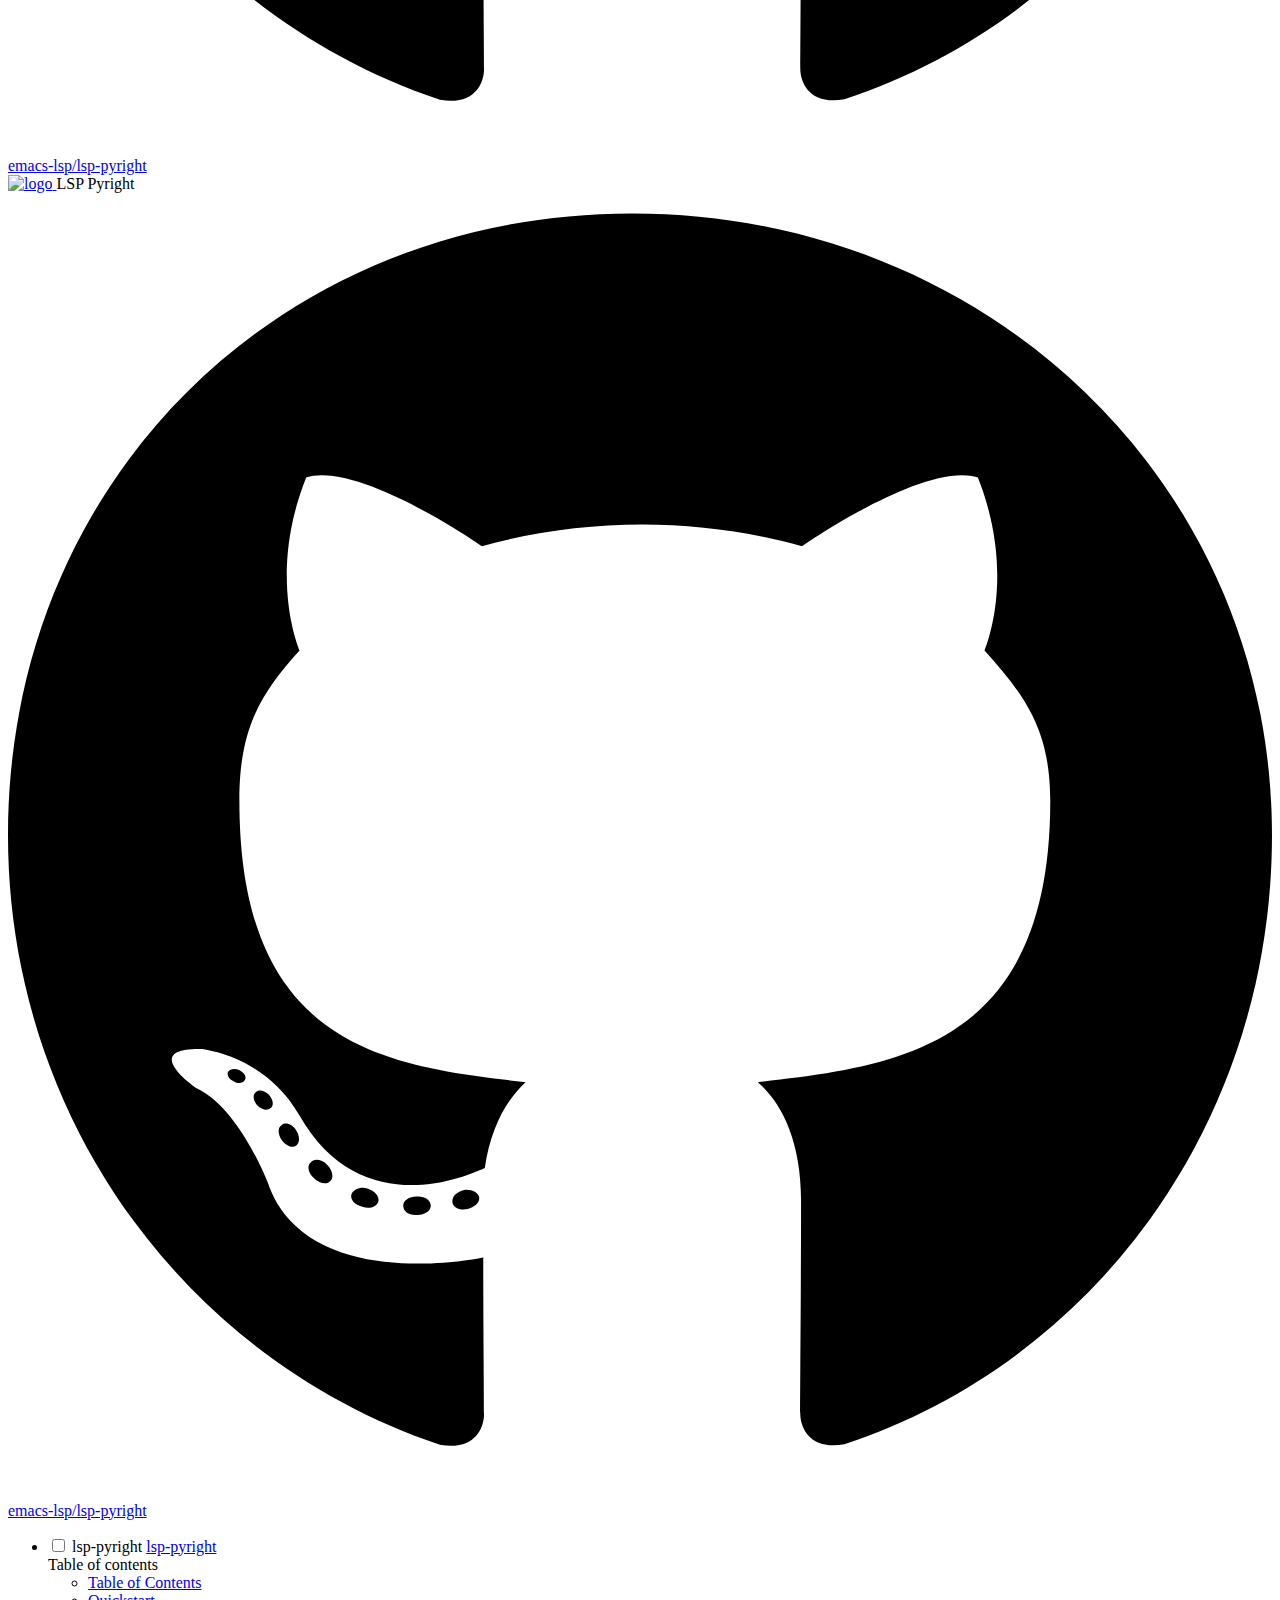
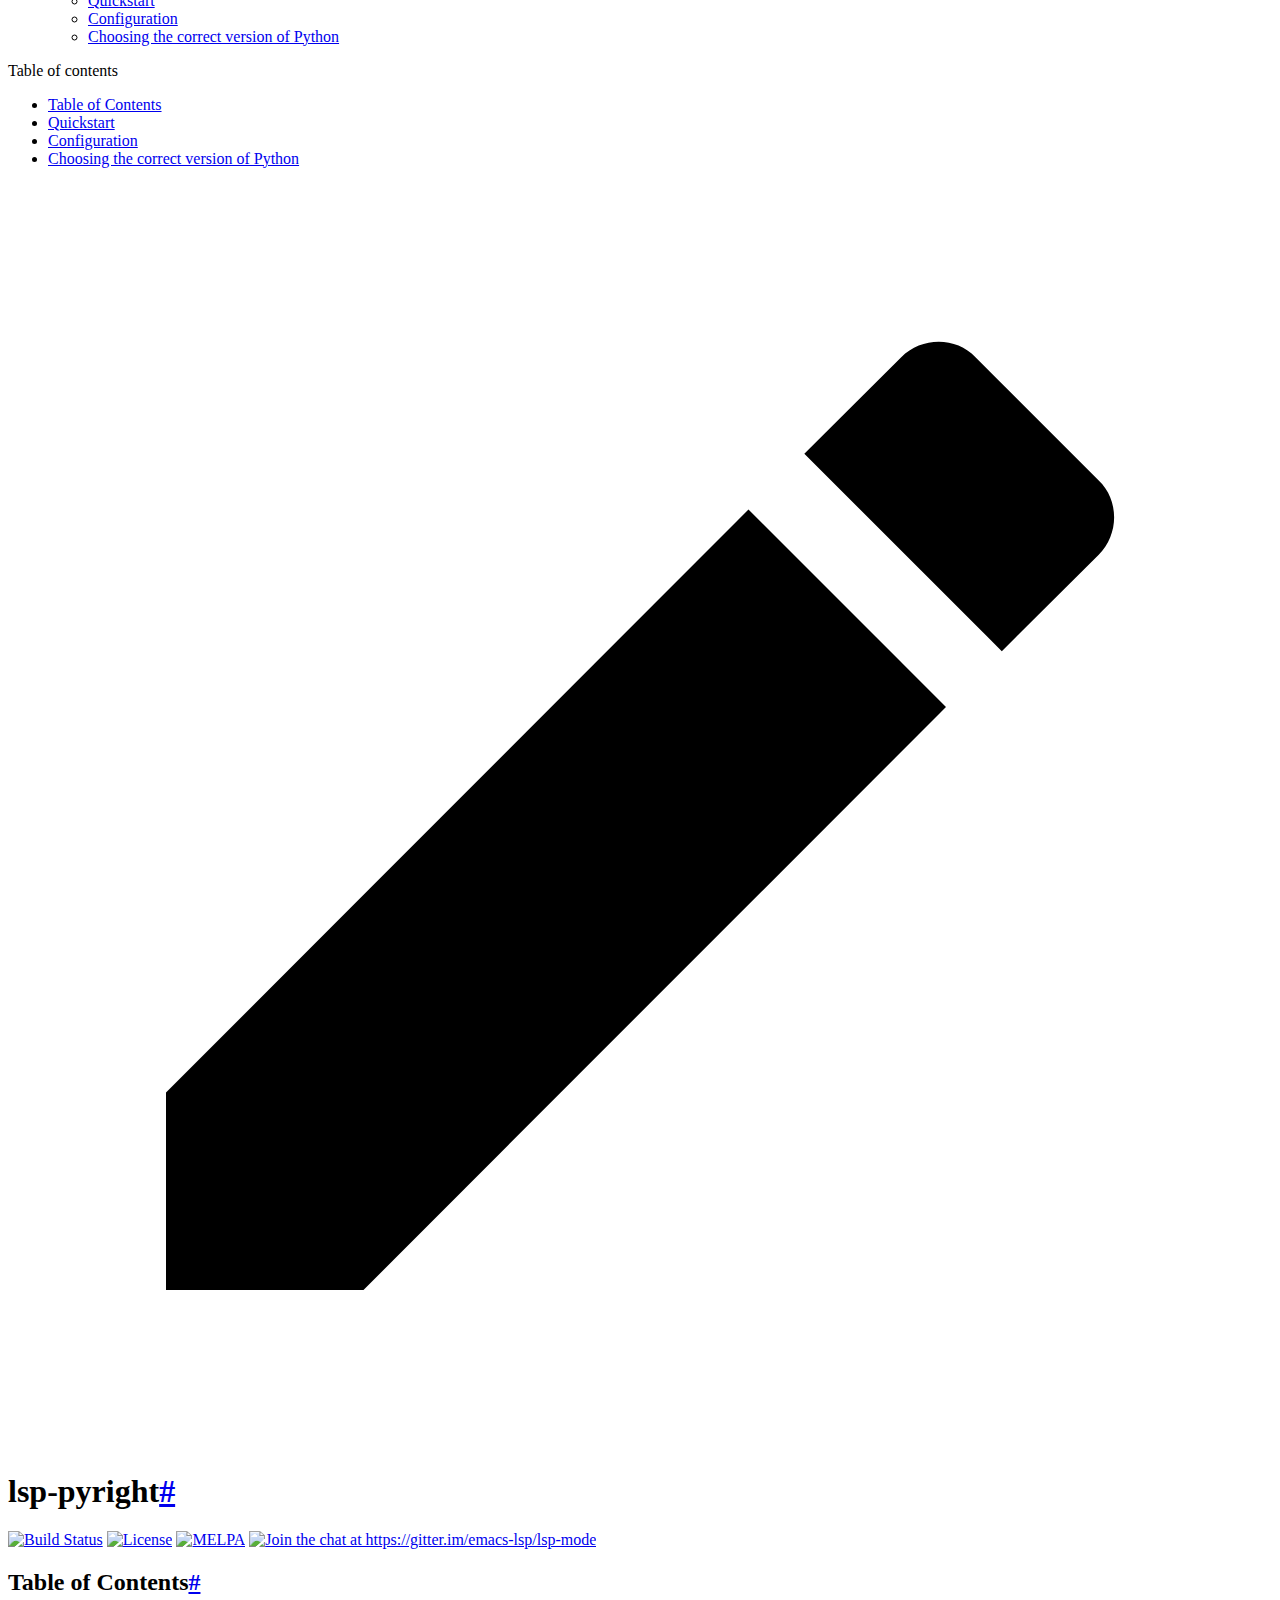
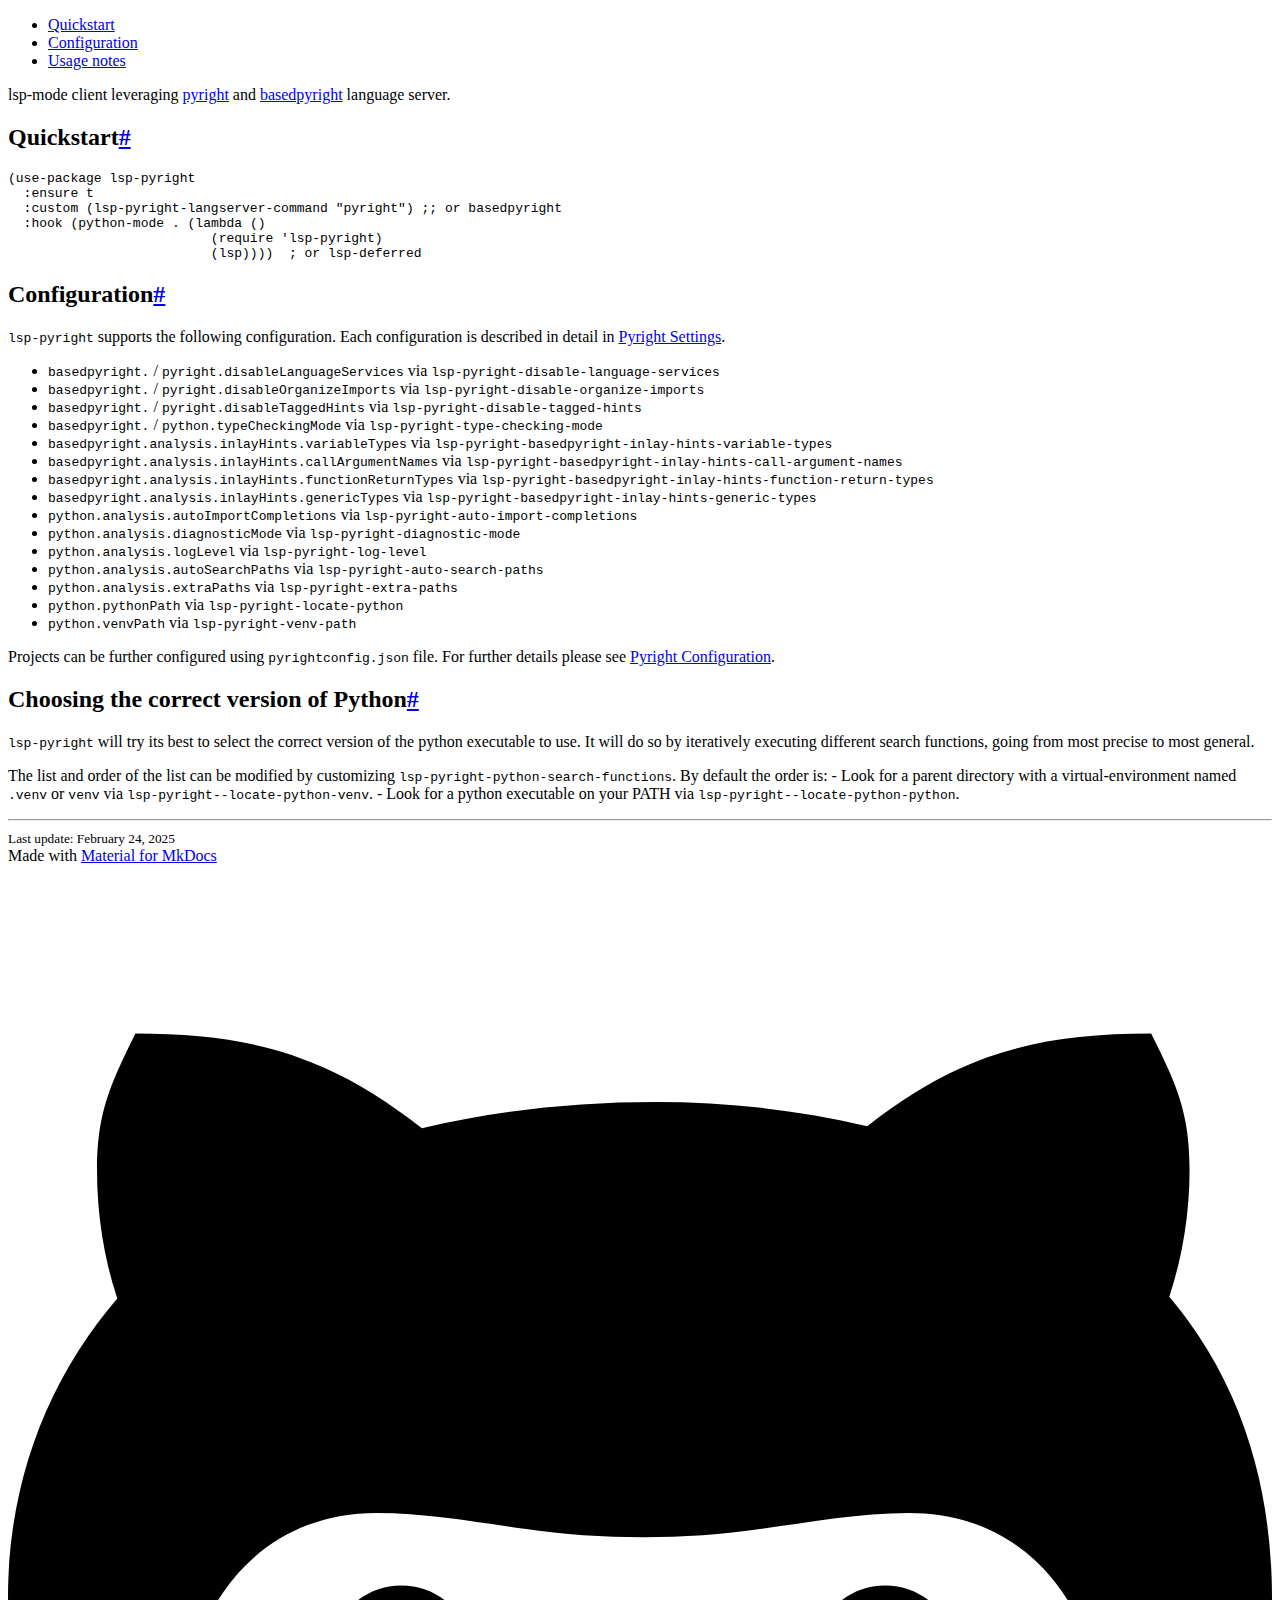
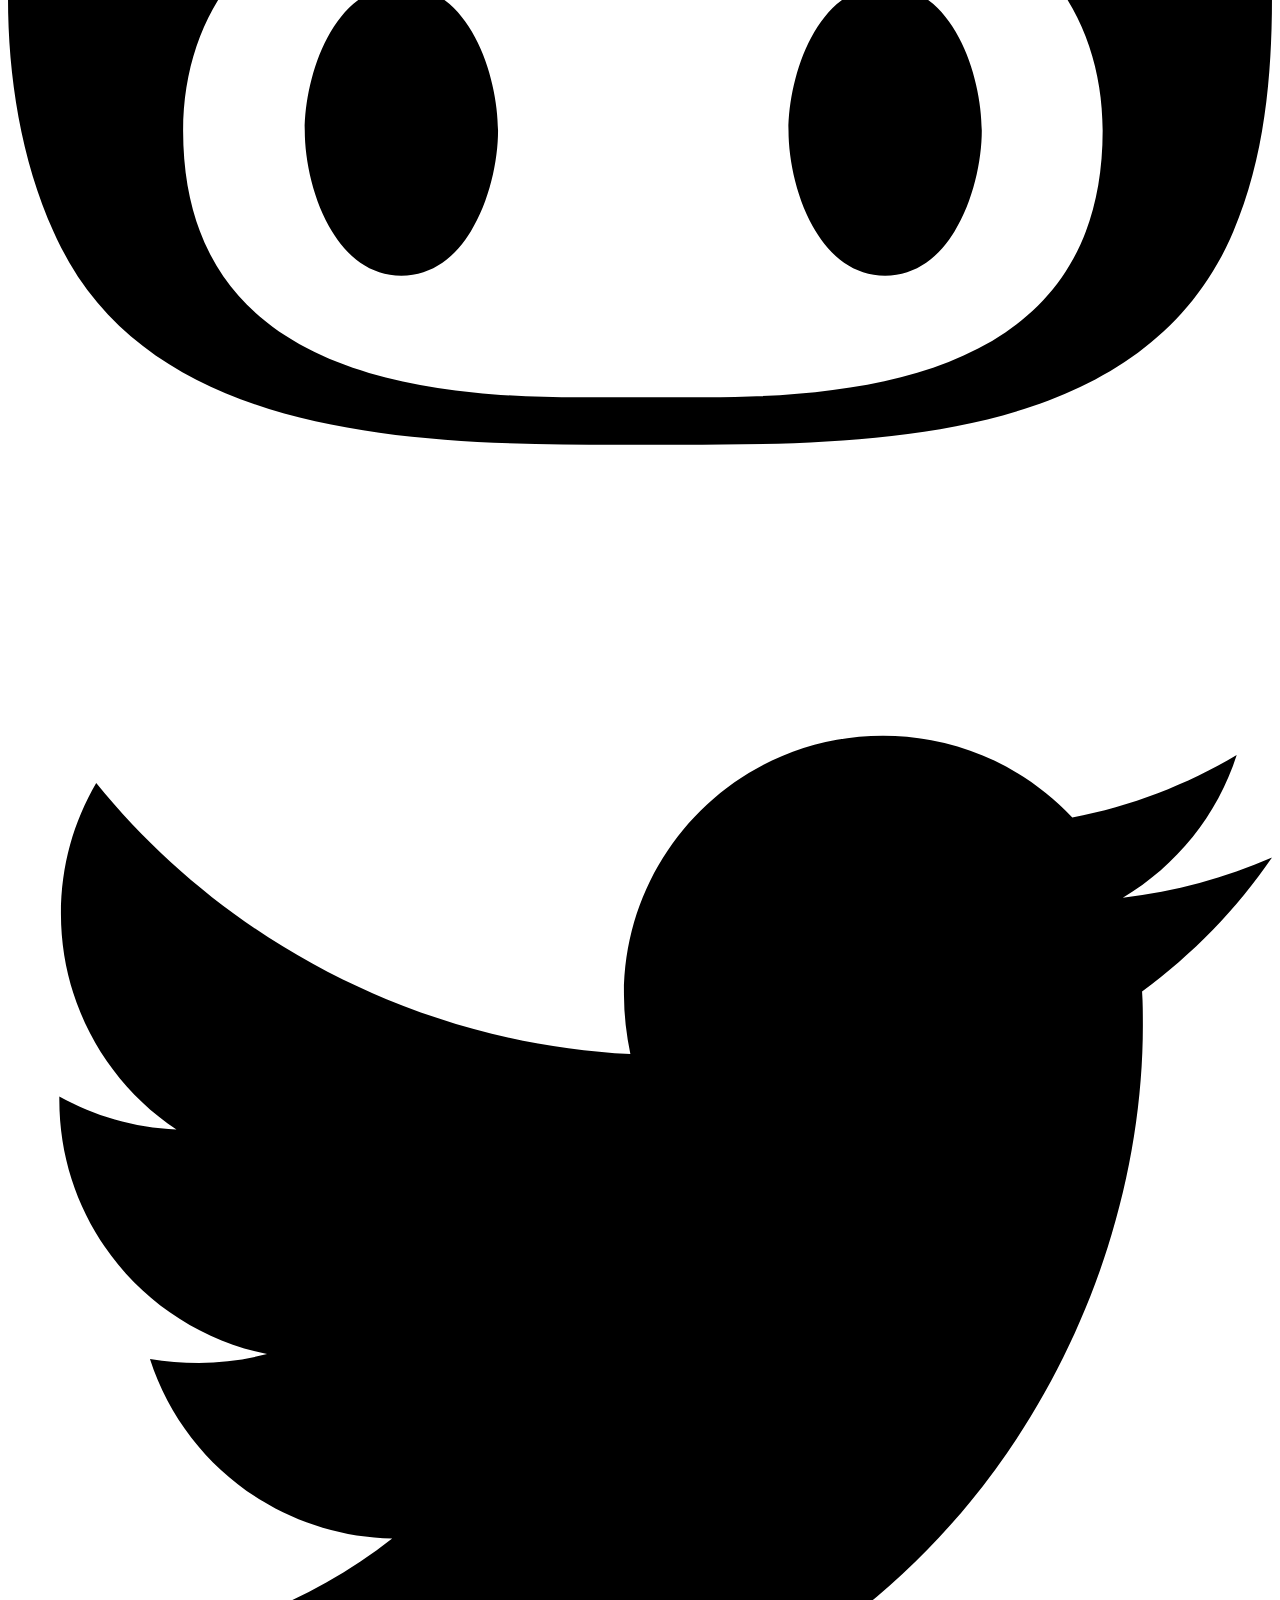
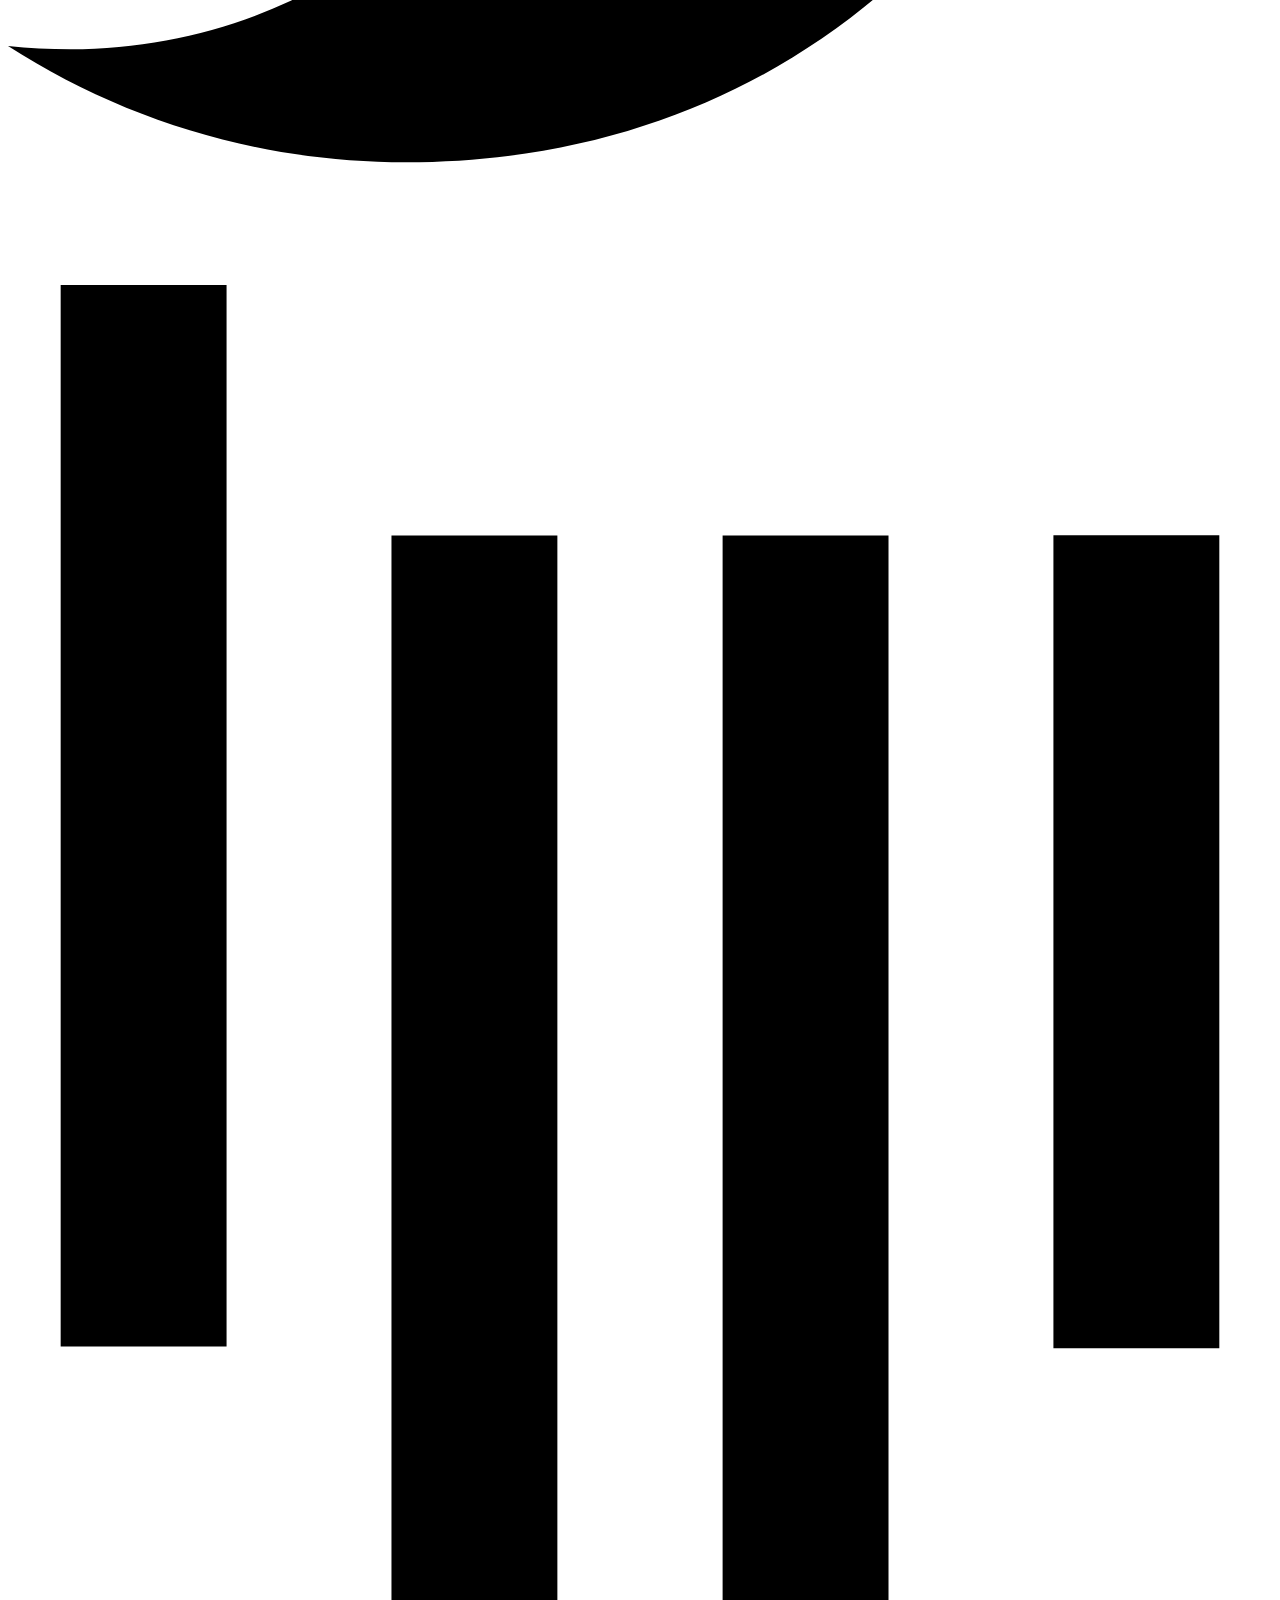
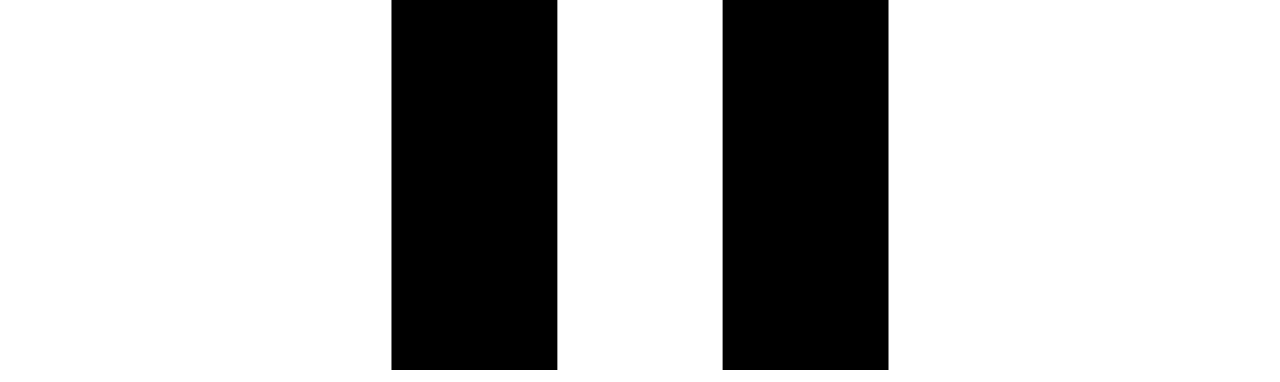
==== commit 4f2535b9: "deploy: bd800ef815b43723eba1e9757644a586111f2d63" ====
--- a/index.html
+++ b/index.html
@@ -405,7 +405,7 @@
   <small>
     
       Last update:
-      <span class="git-revision-date-localized-plugin git-revision-date-localized-plugin-date">November 2, 2024</span>
+      <span class="git-revision-date-localized-plugin git-revision-date-localized-plugin-date">February 24, 2025</span>
       
     
   </small>
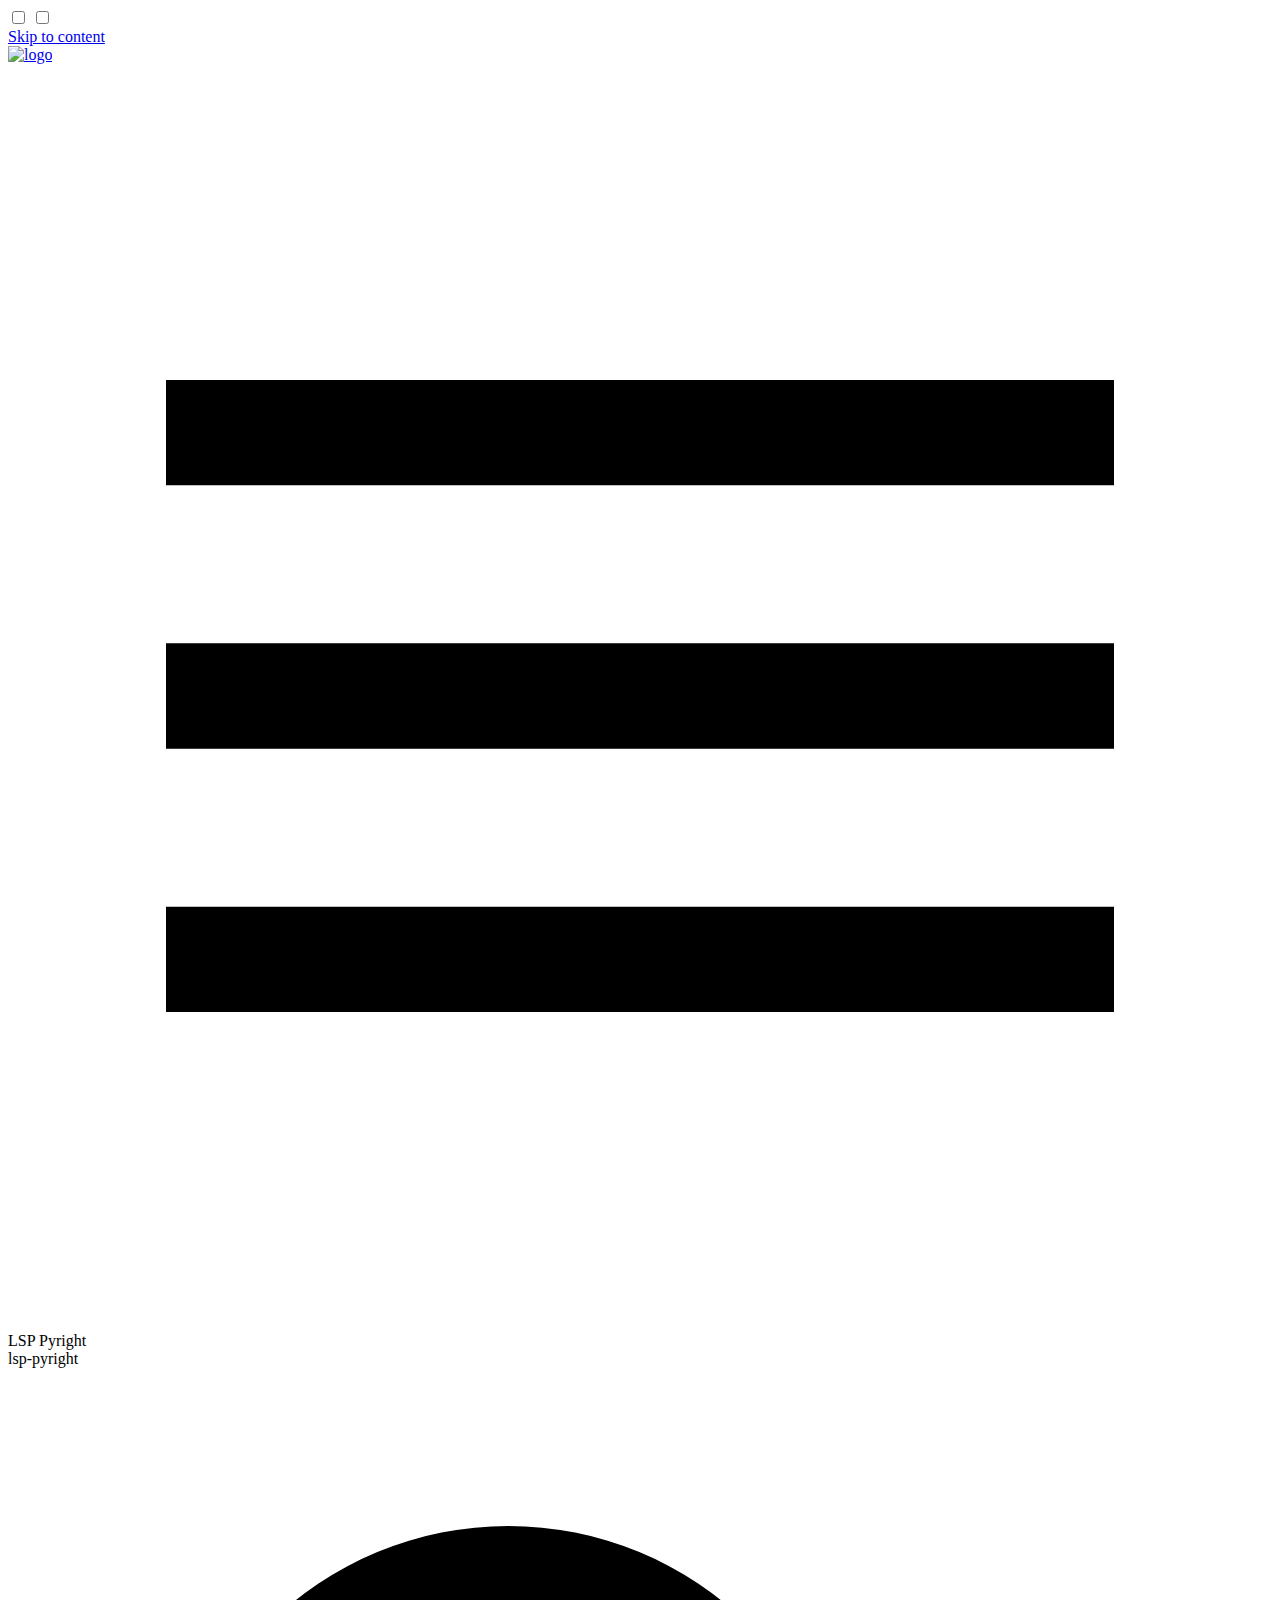
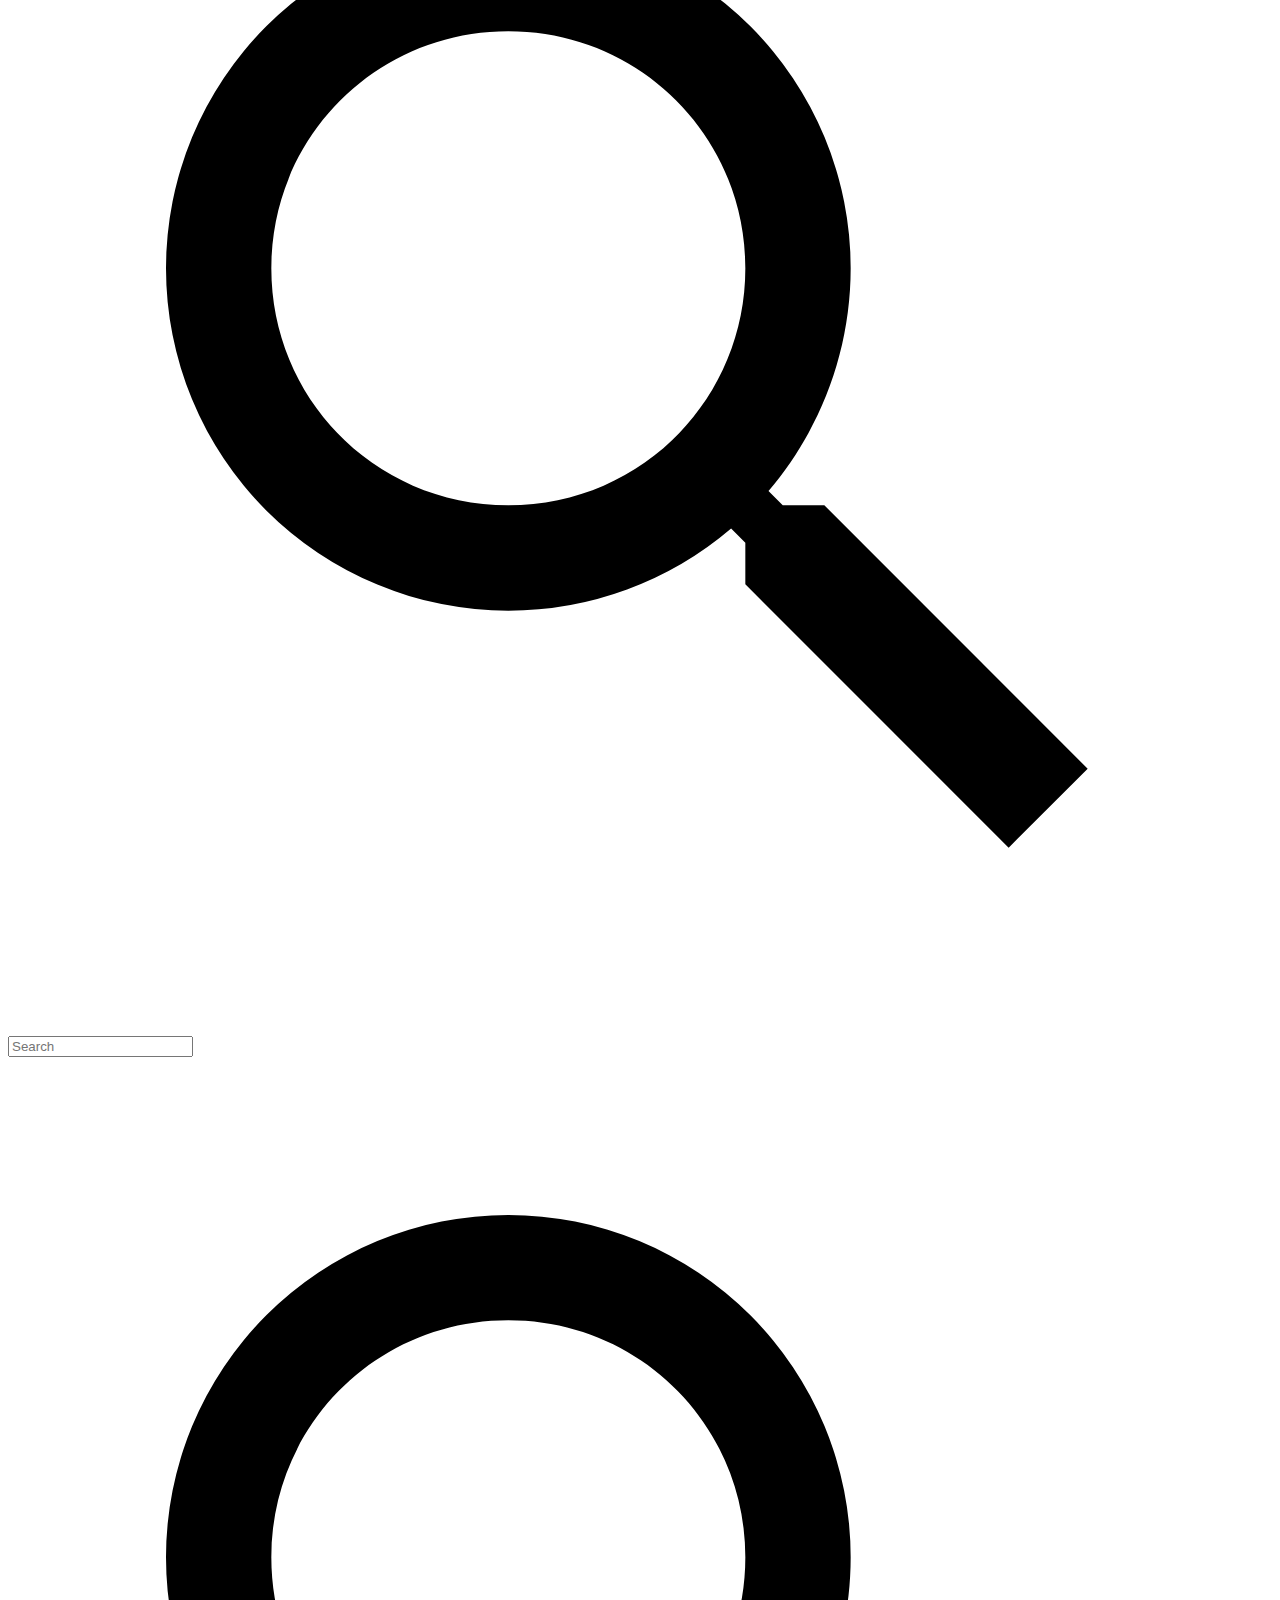
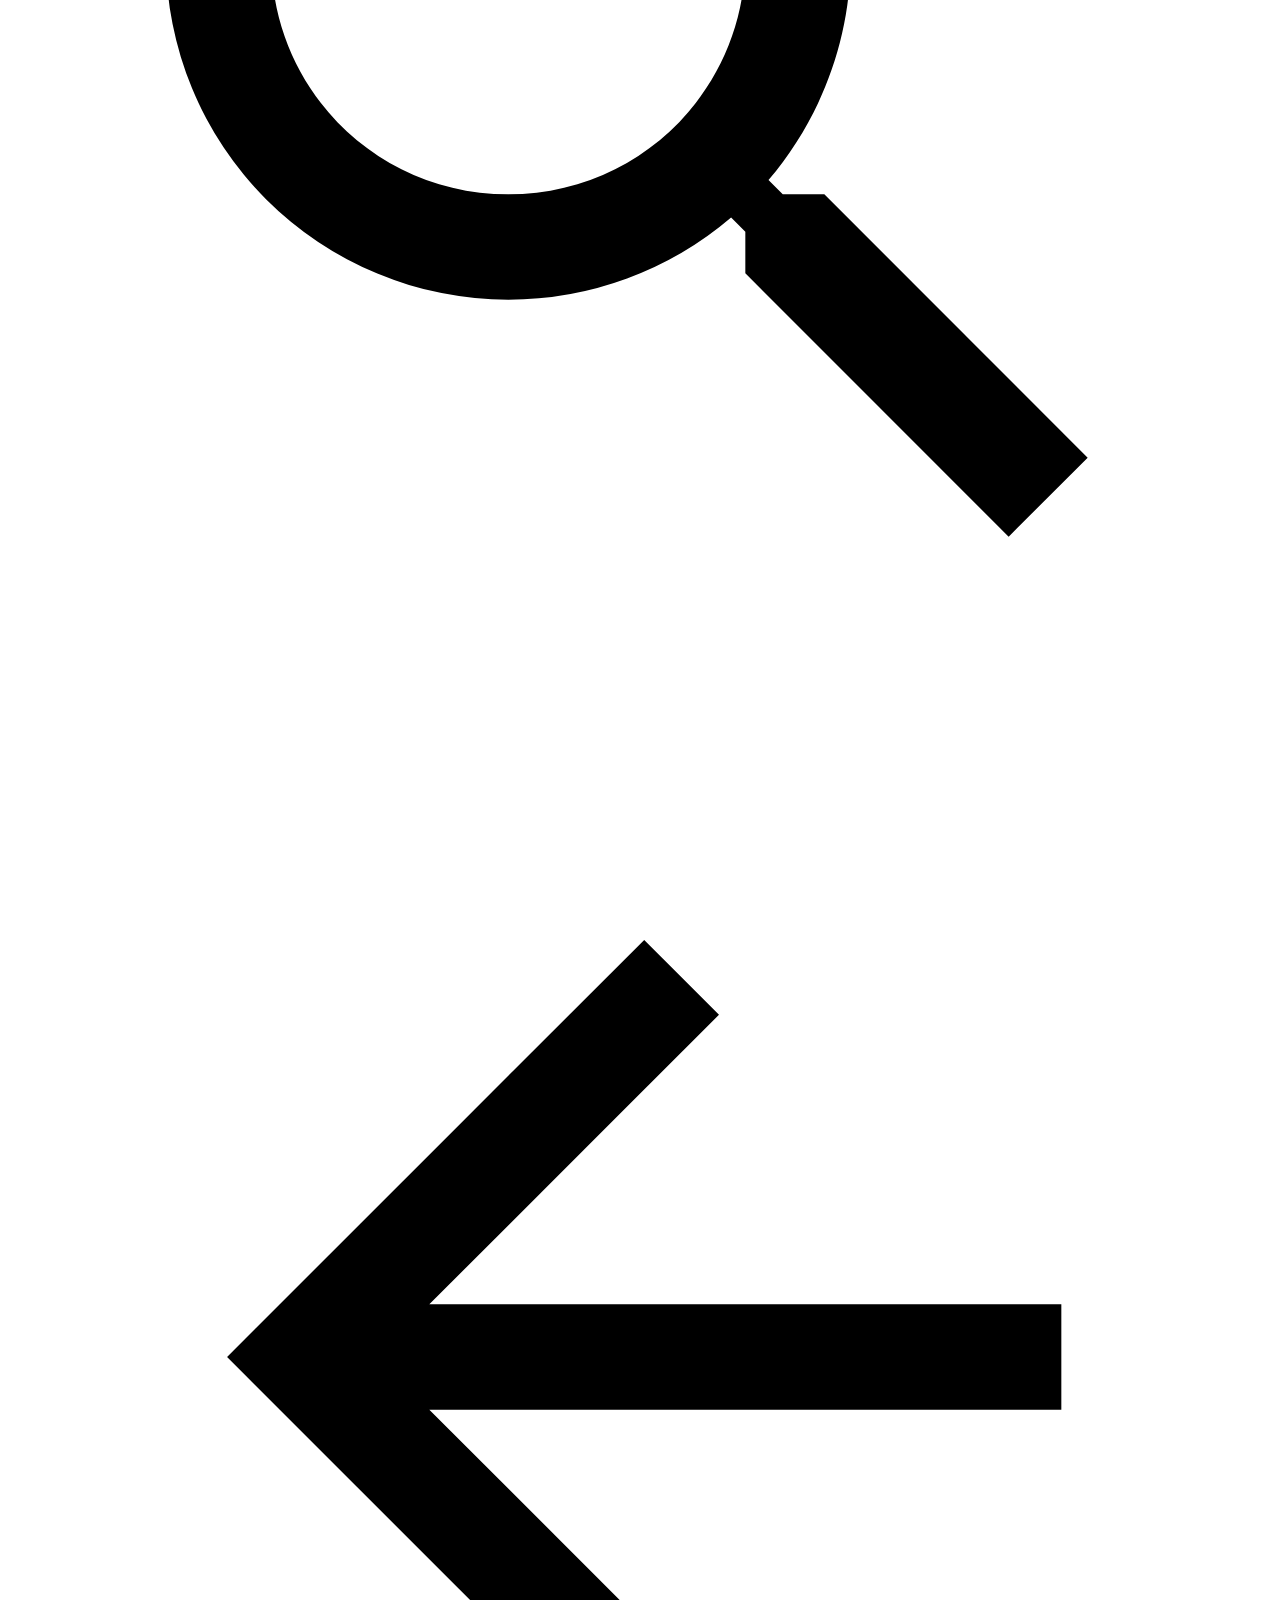
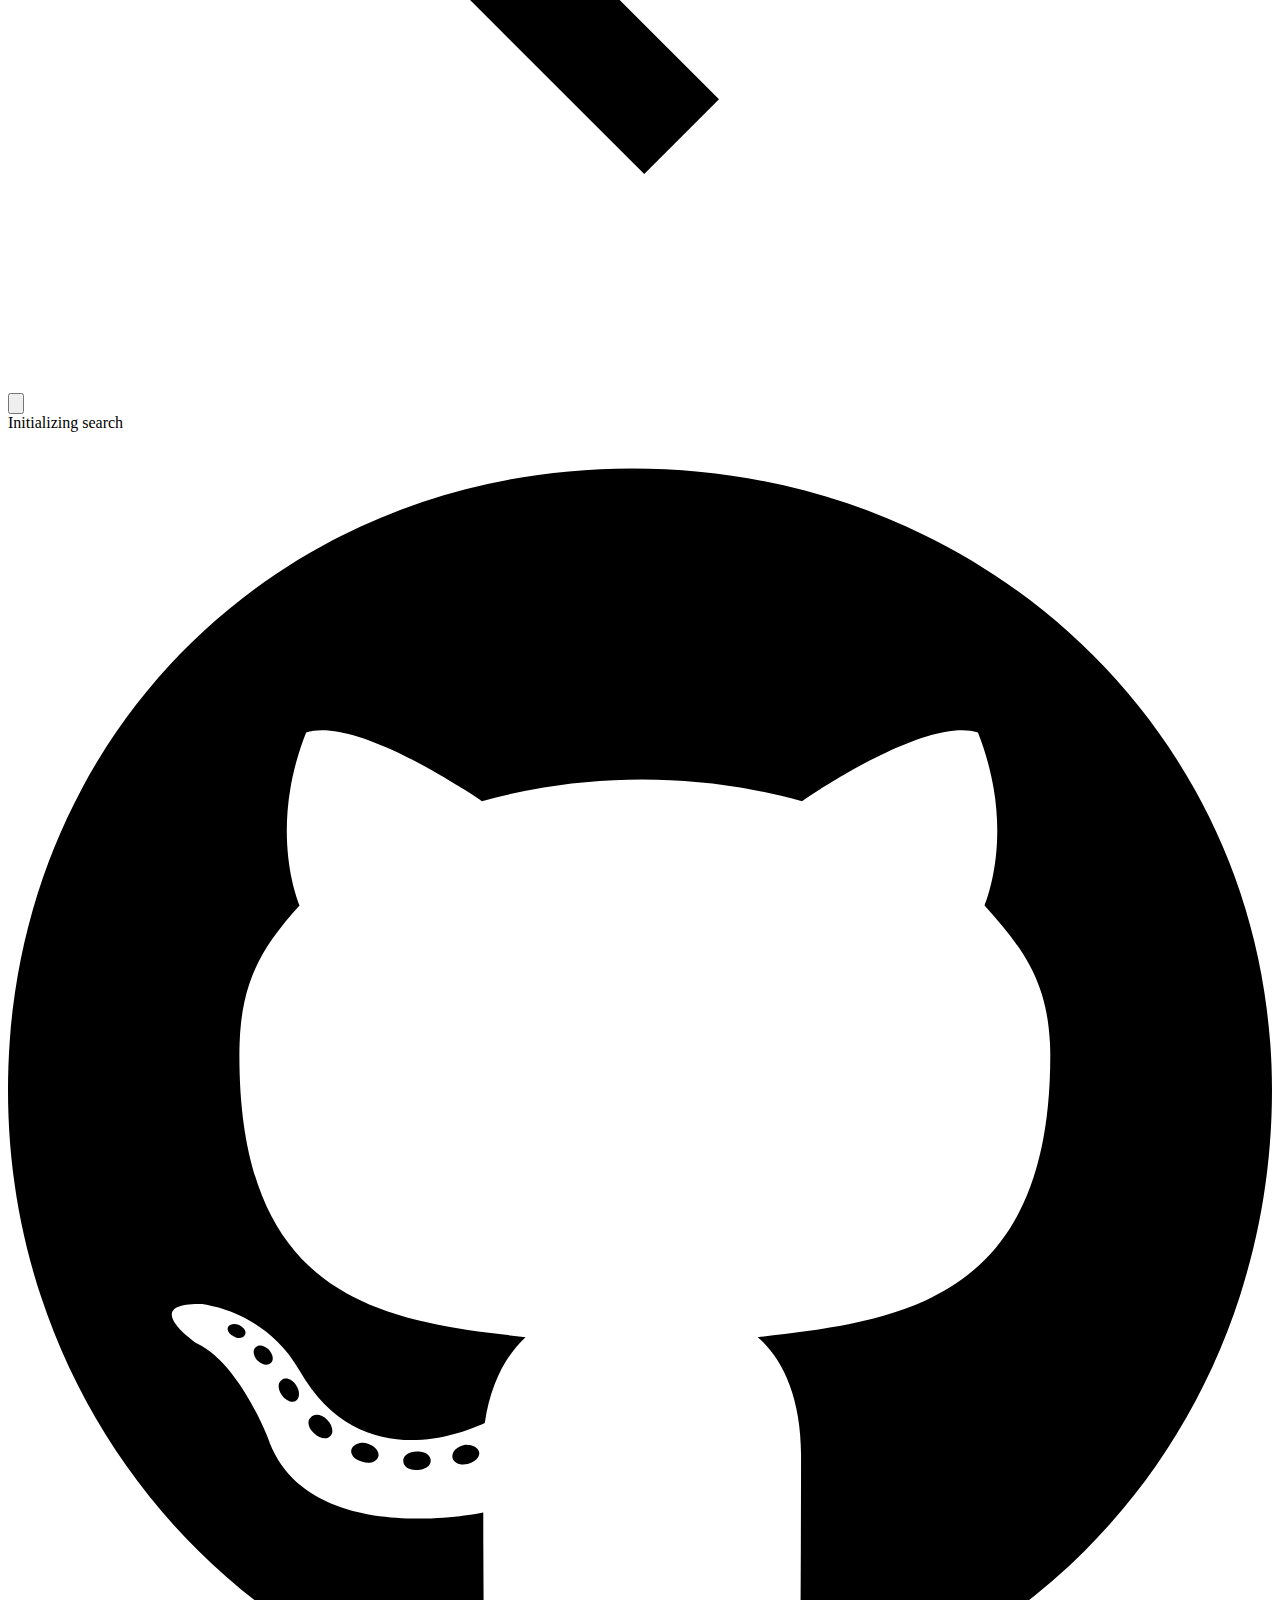
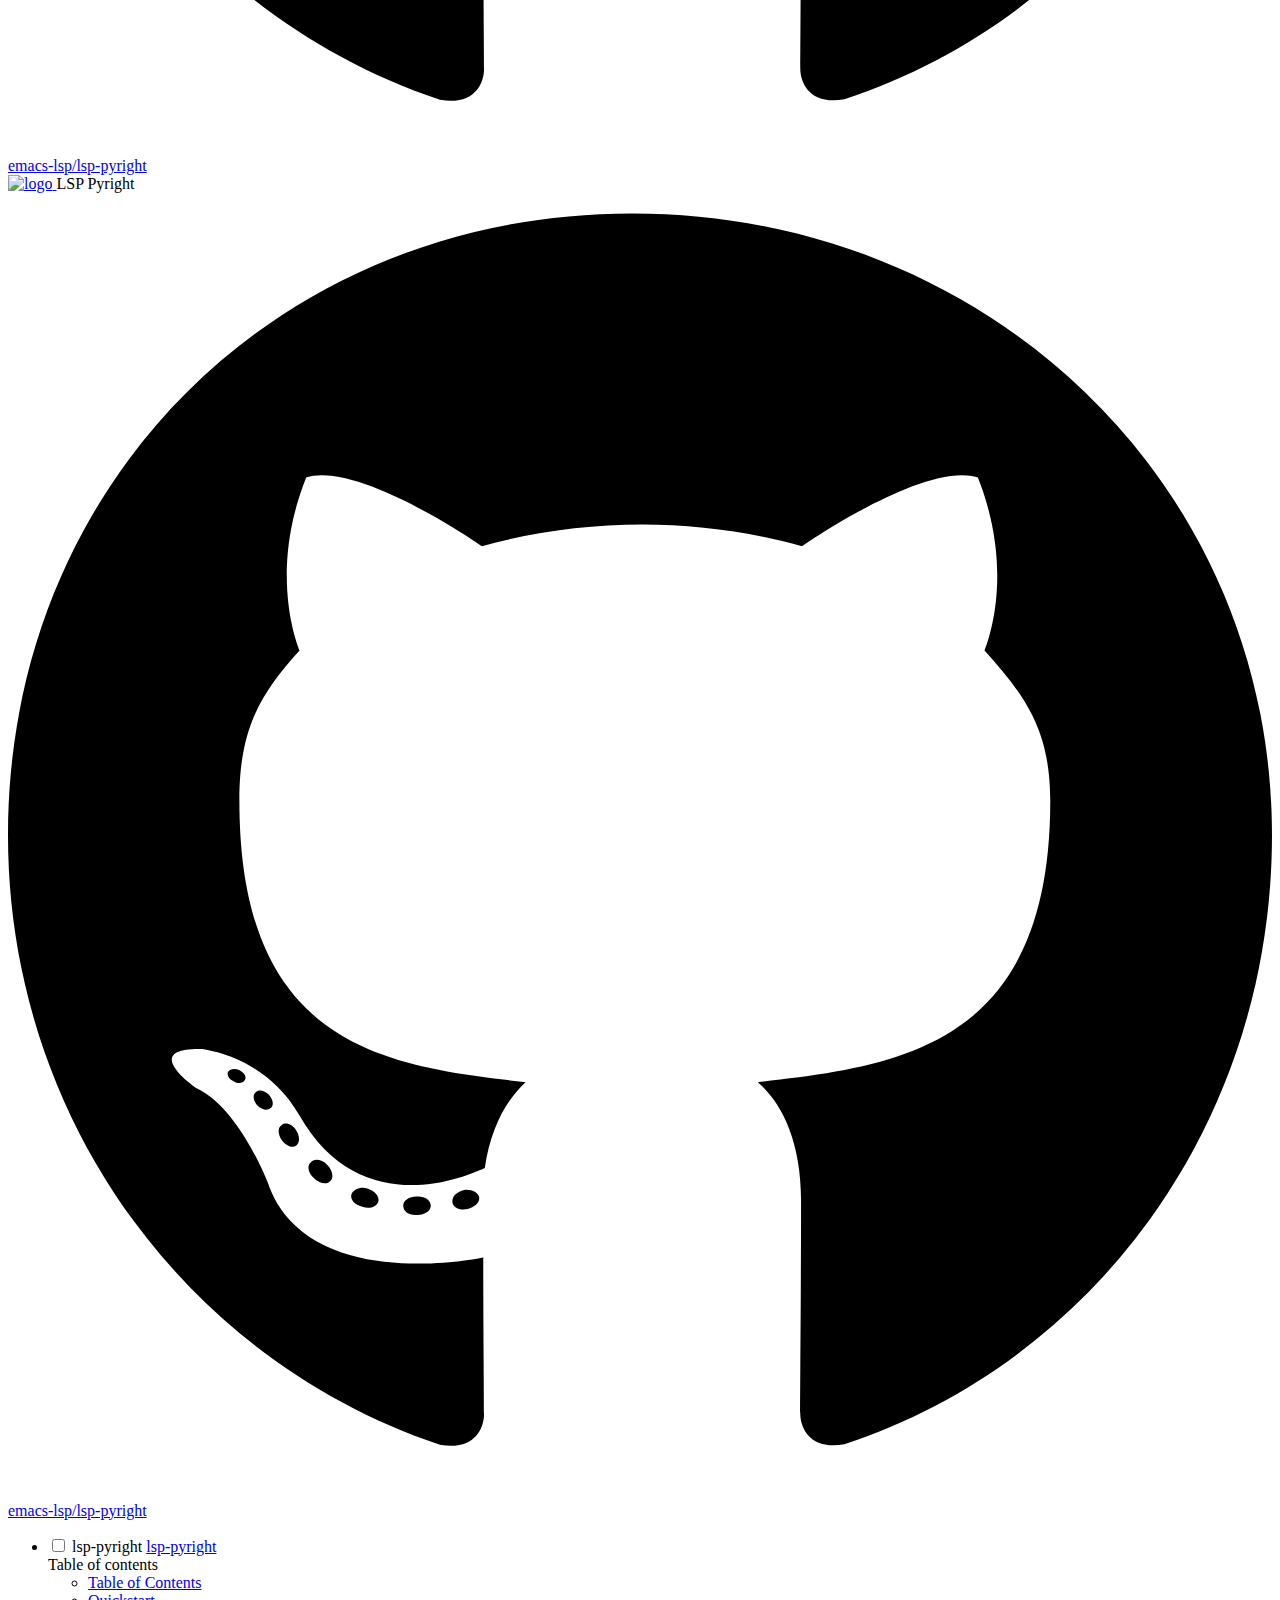
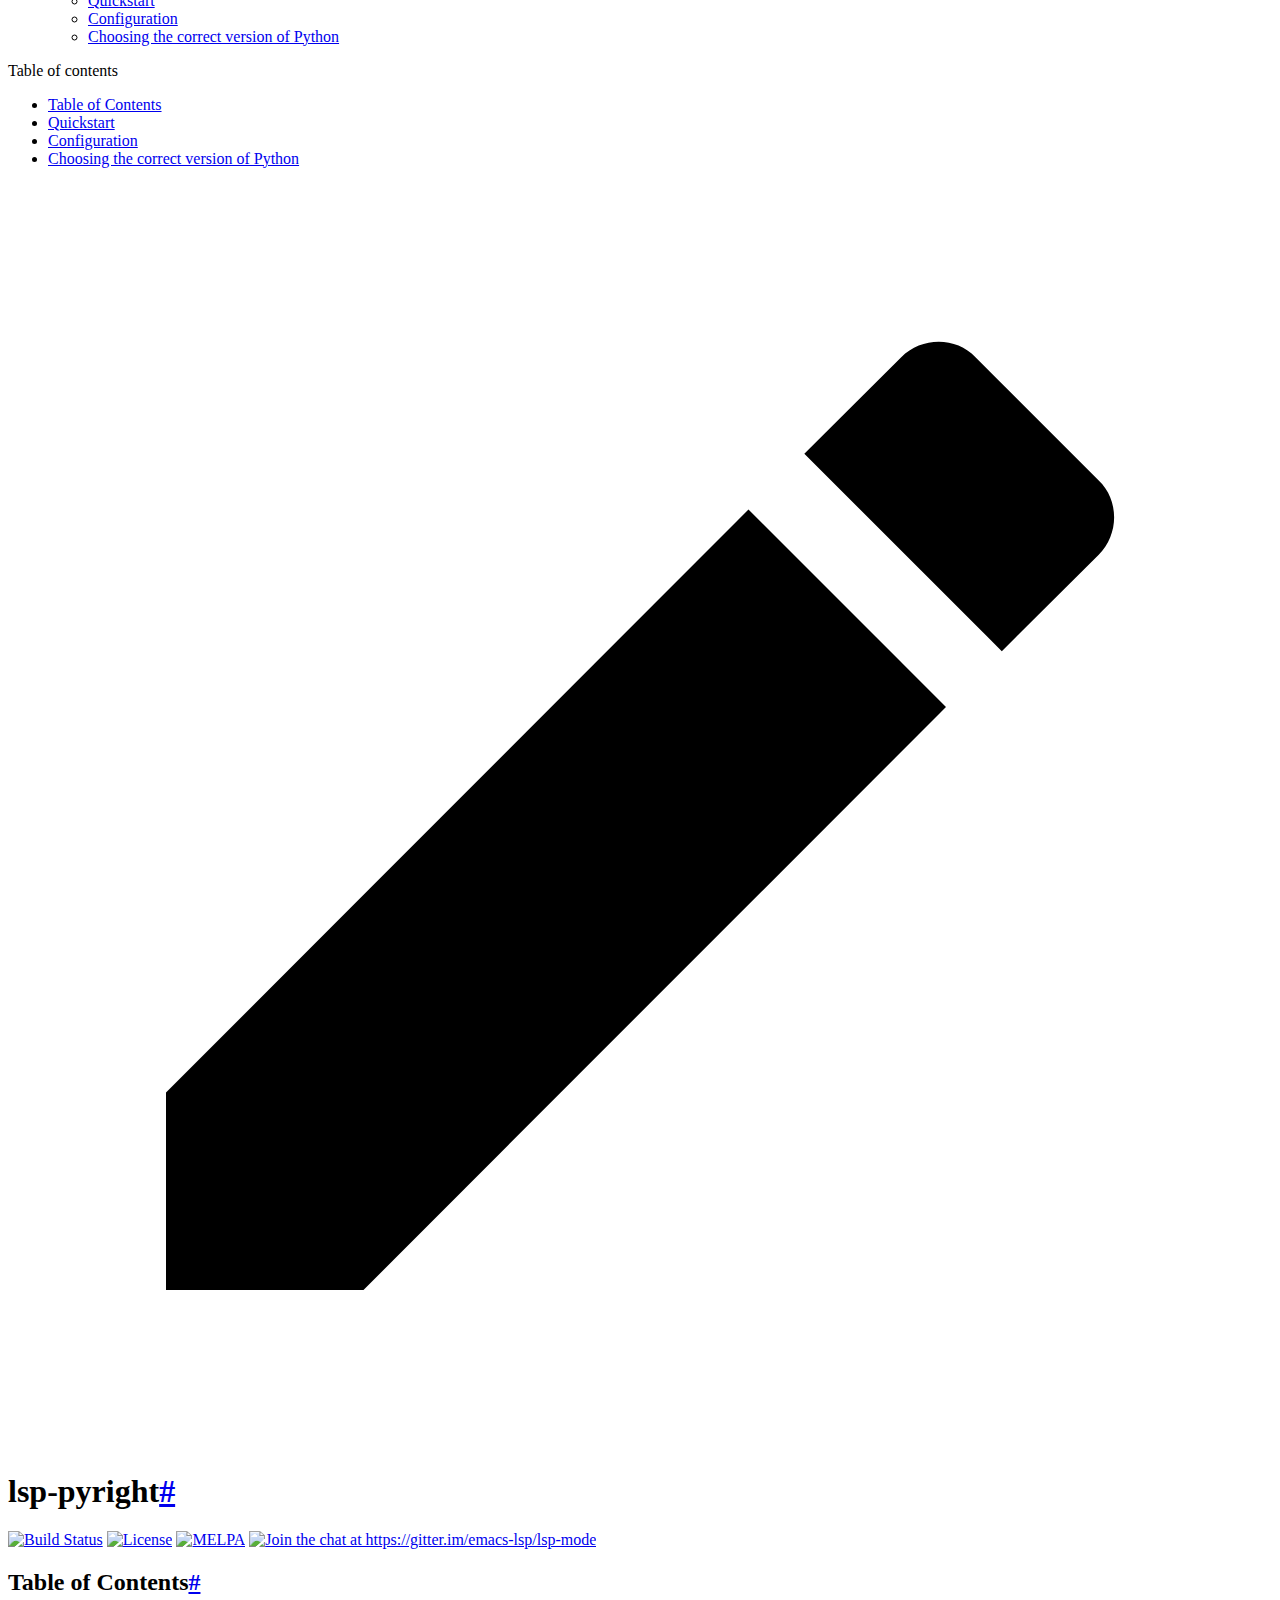
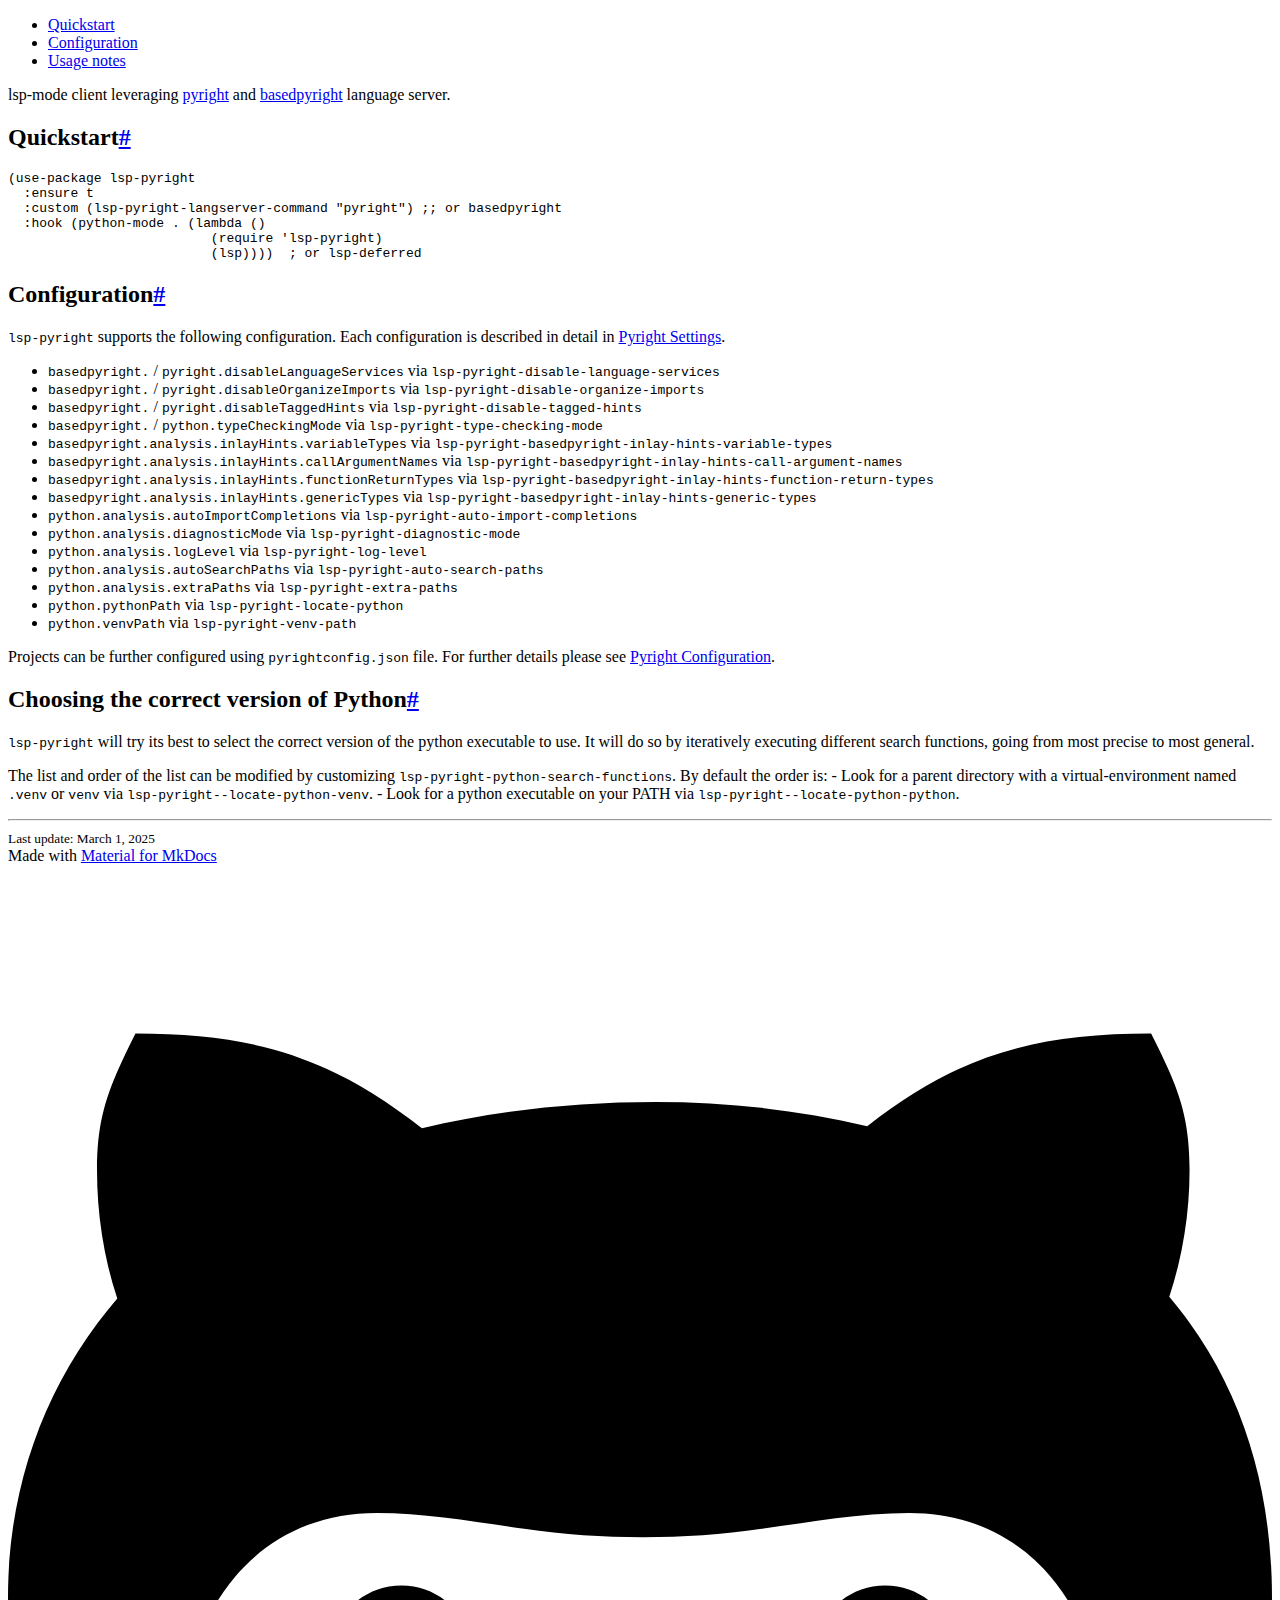
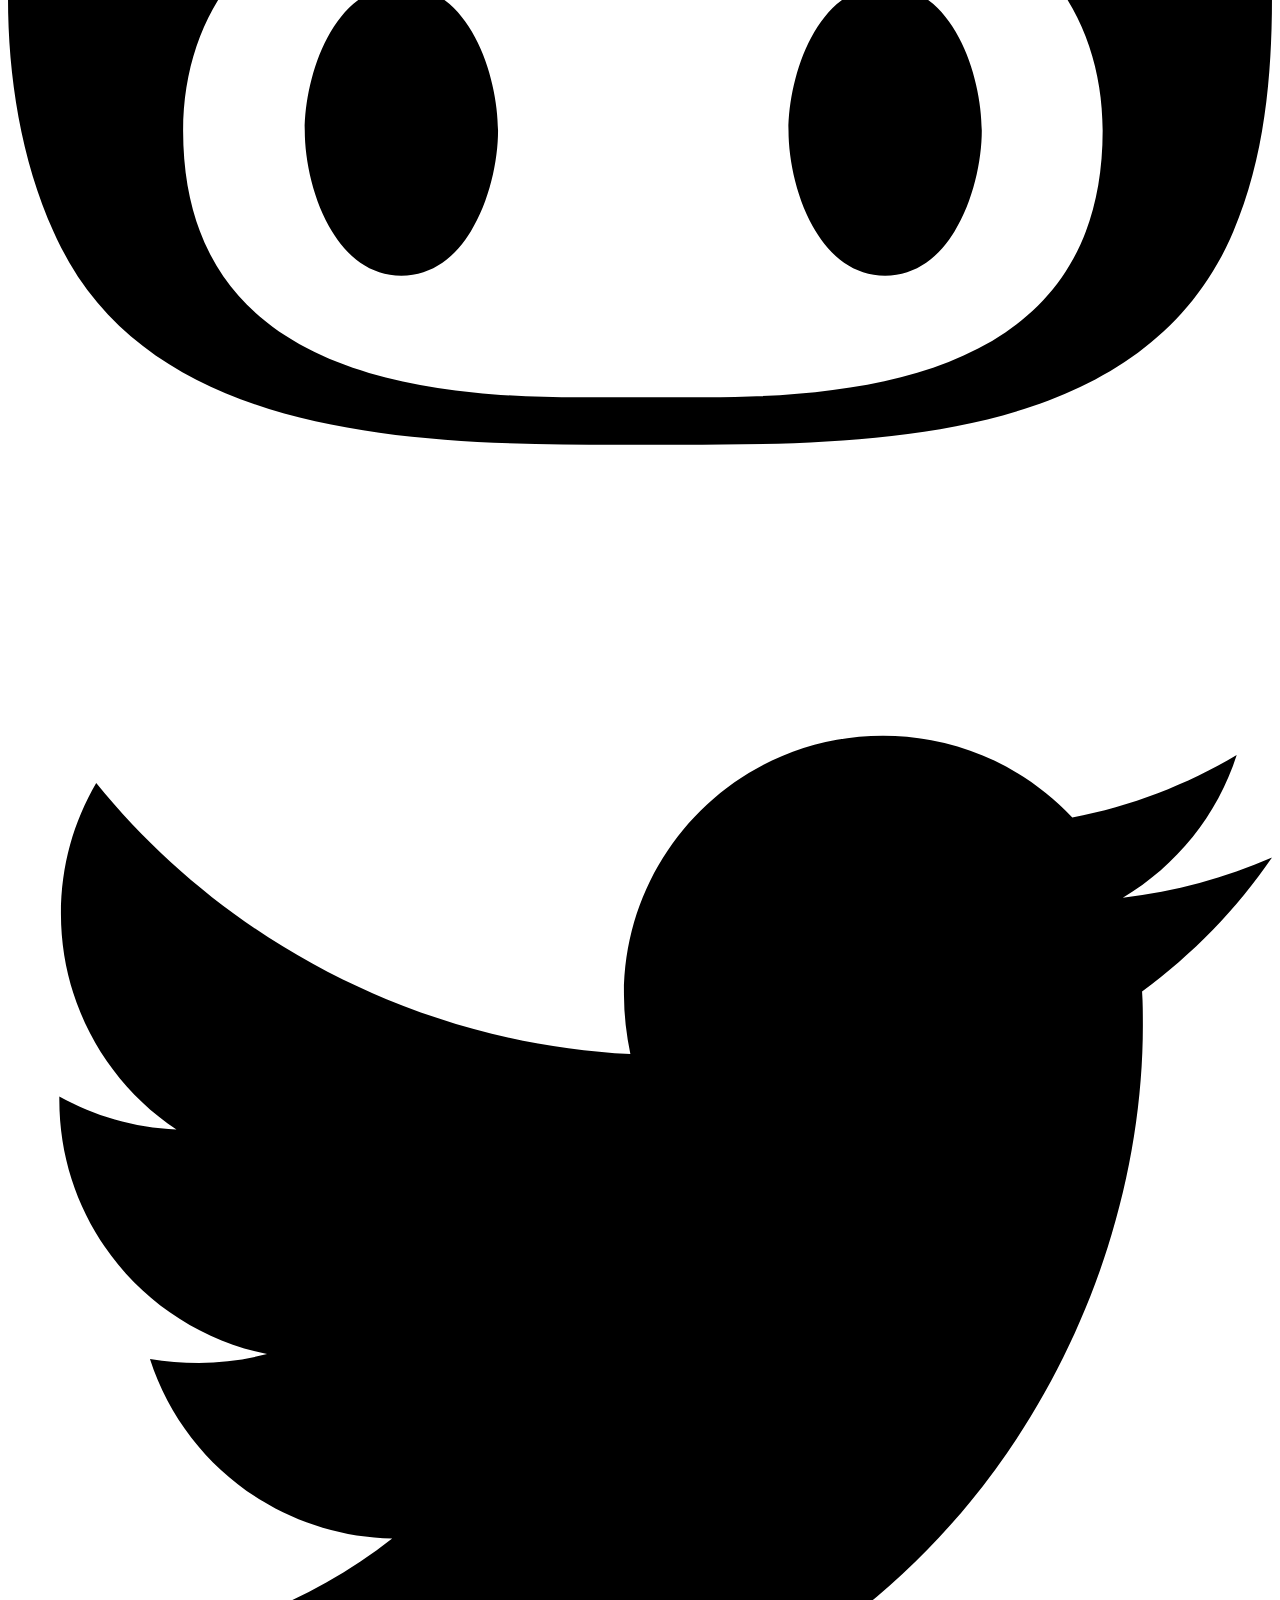
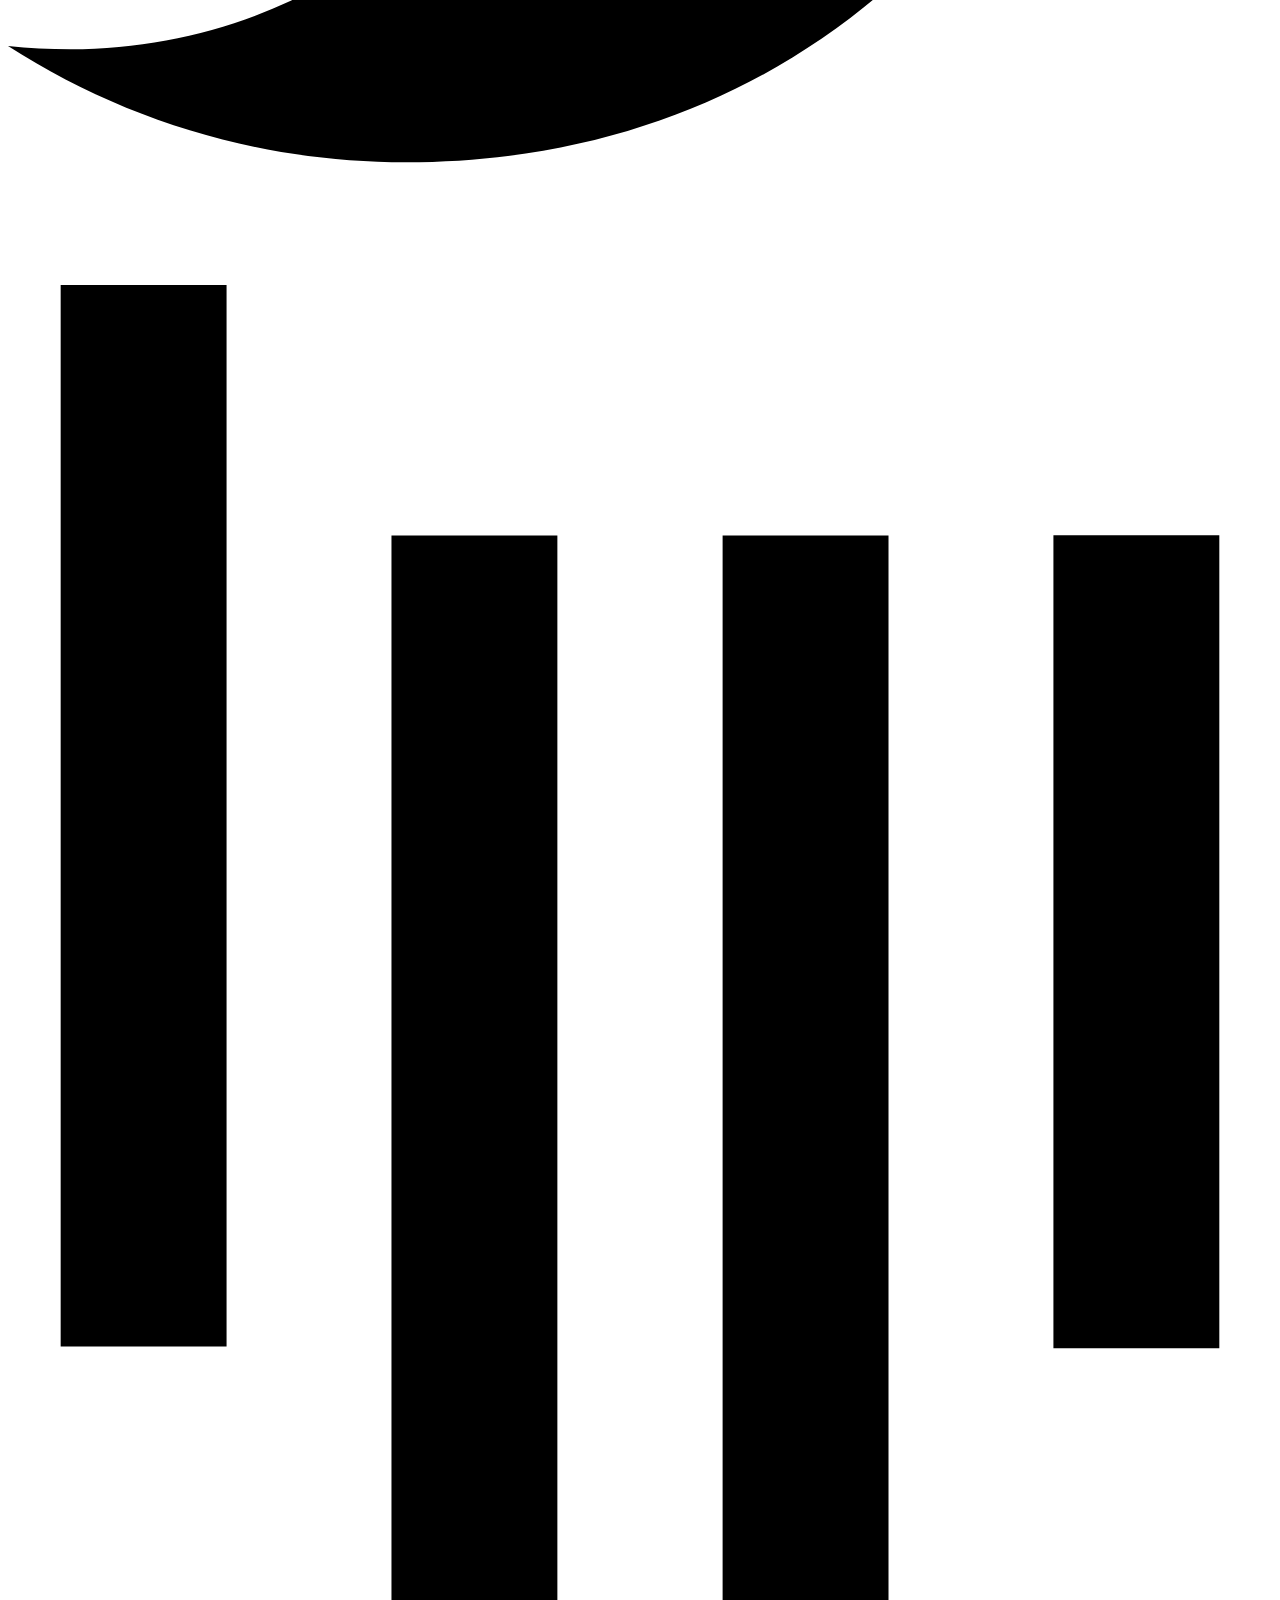
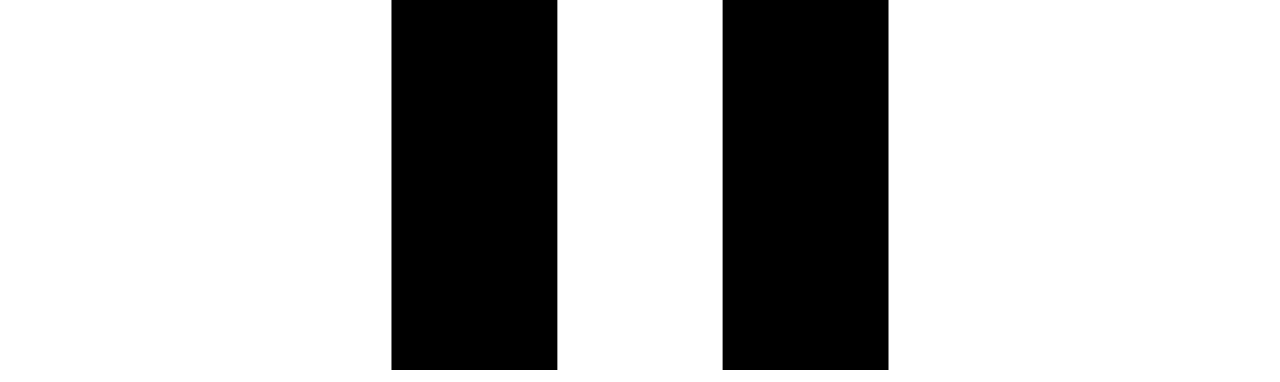
==== commit df9b5ef2: "deploy: b4cee81af46274303f2cb9b75de9fc8ddcba04d9" ====
--- a/index.html
+++ b/index.html
@@ -405,7 +405,7 @@
   <small>
     
       Last update:
-      <span class="git-revision-date-localized-plugin git-revision-date-localized-plugin-date">February 24, 2025</span>
+      <span class="git-revision-date-localized-plugin git-revision-date-localized-plugin-date">March 1, 2025</span>
       
     
   </small>
